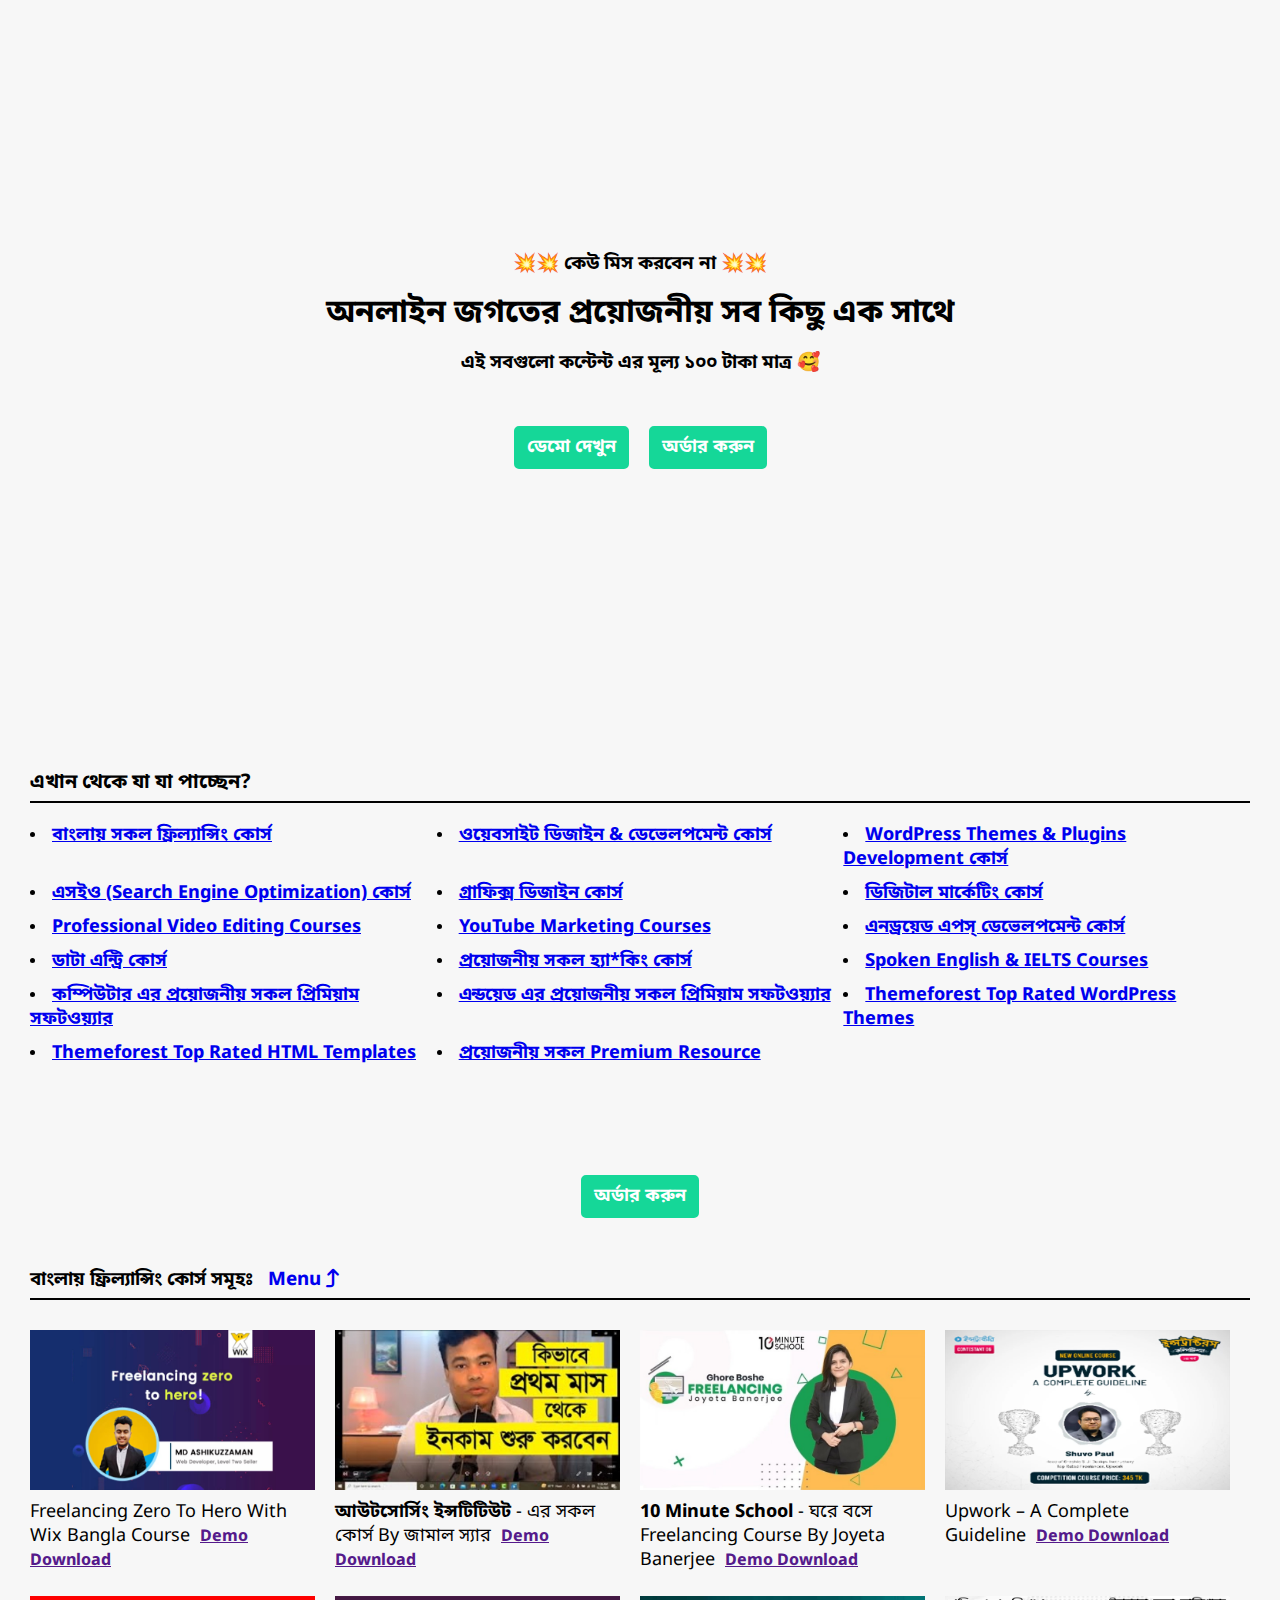
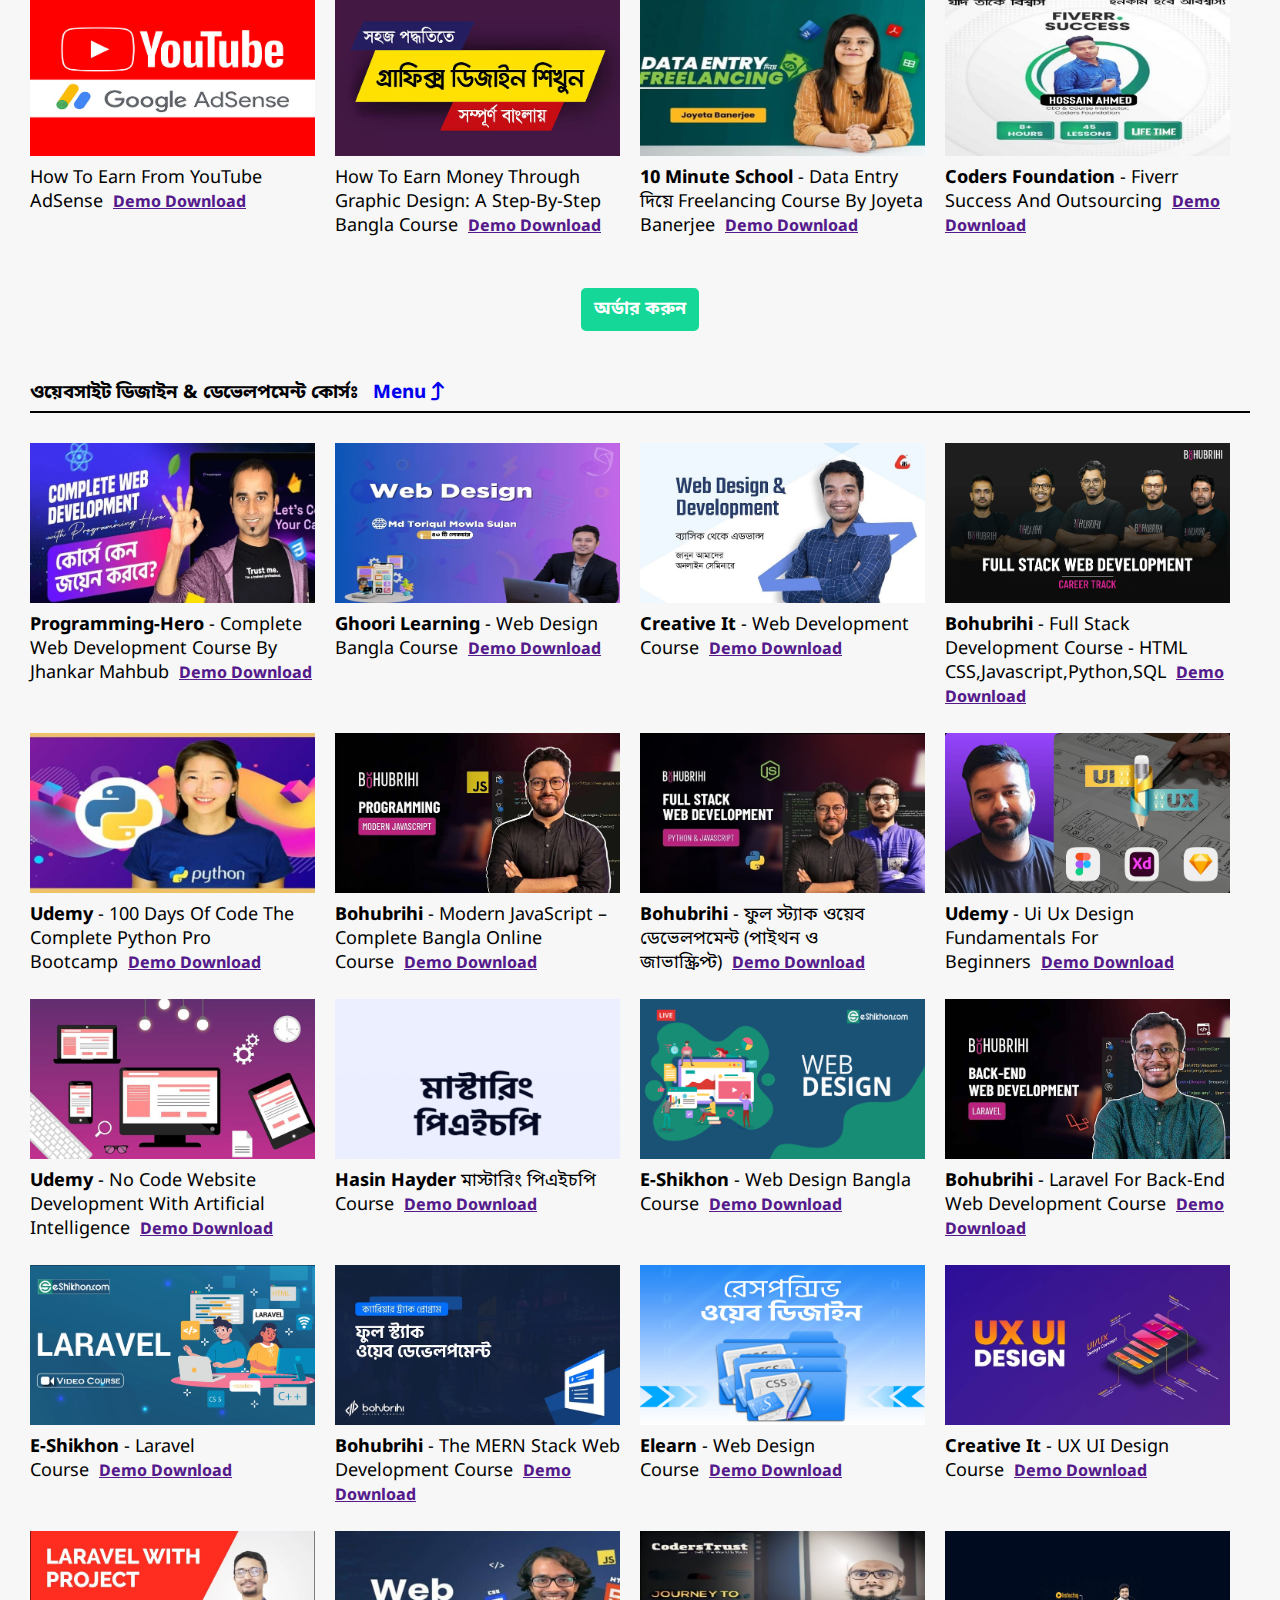
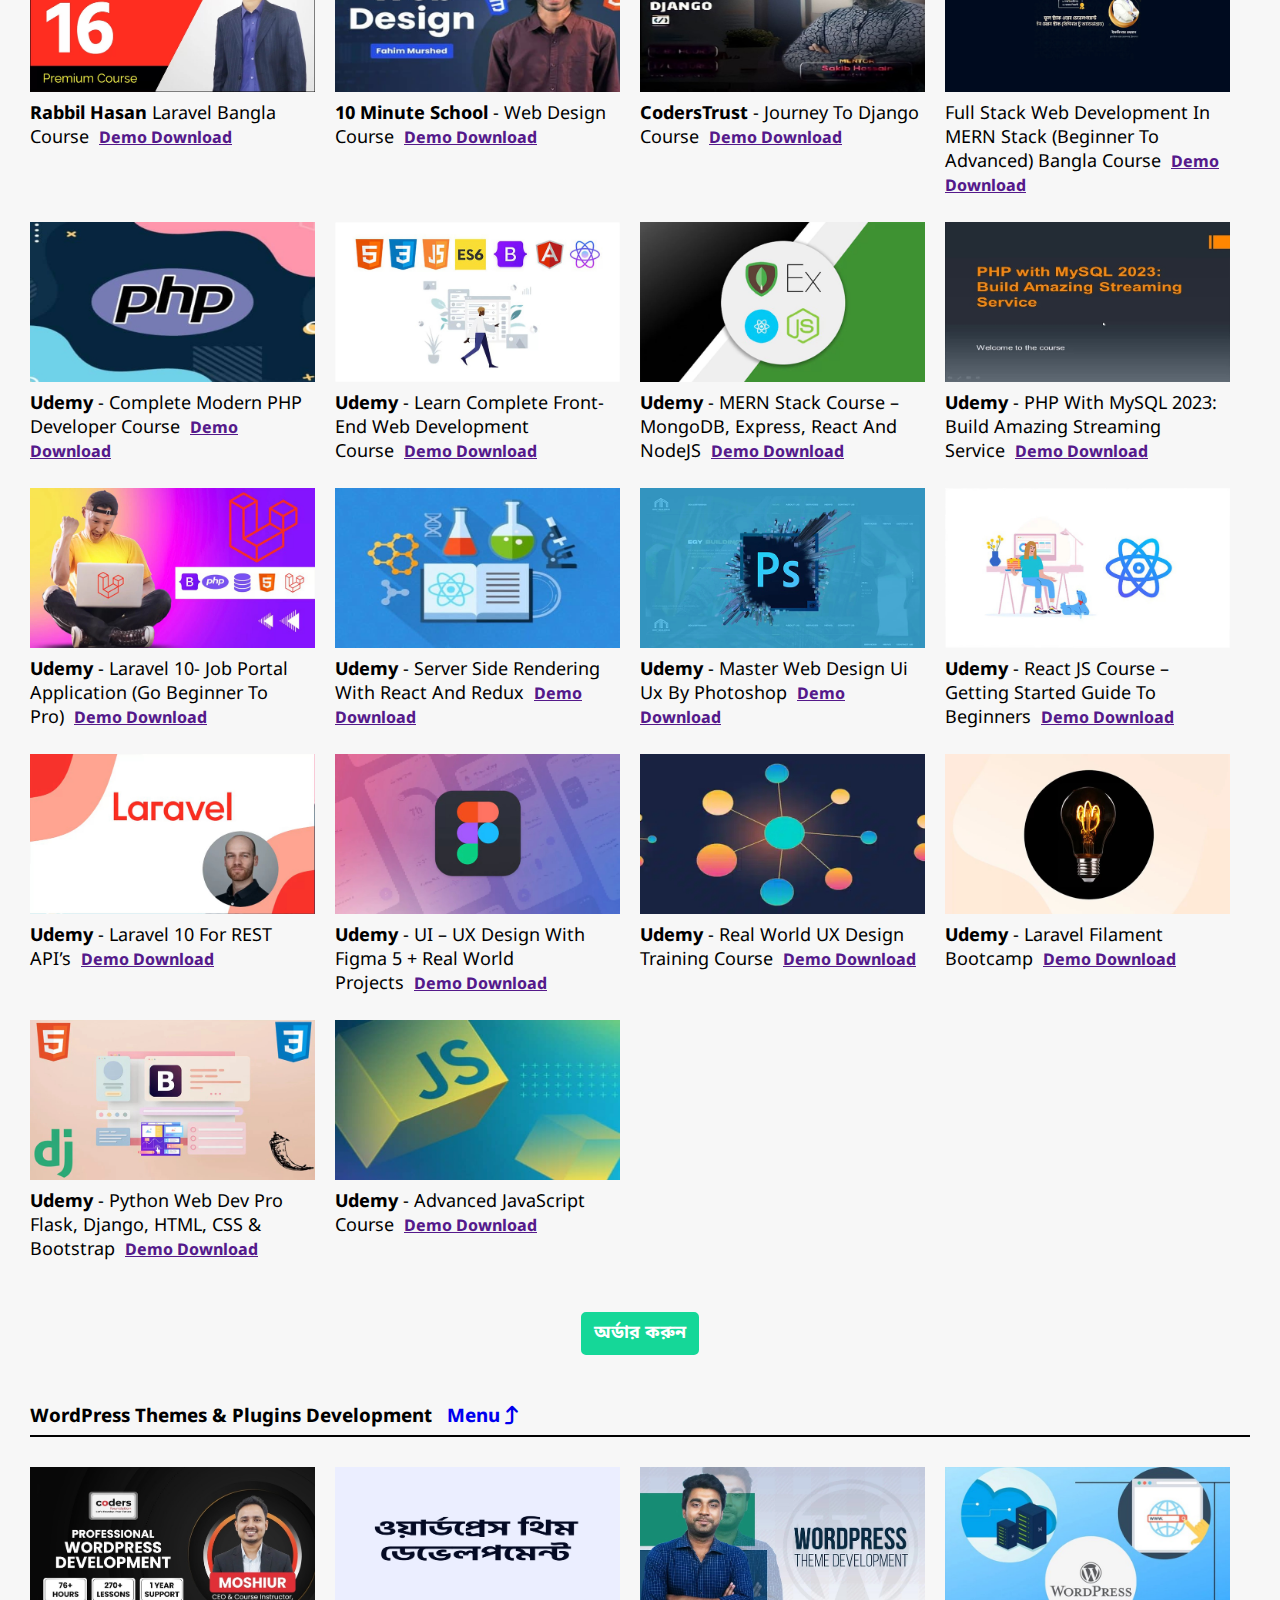
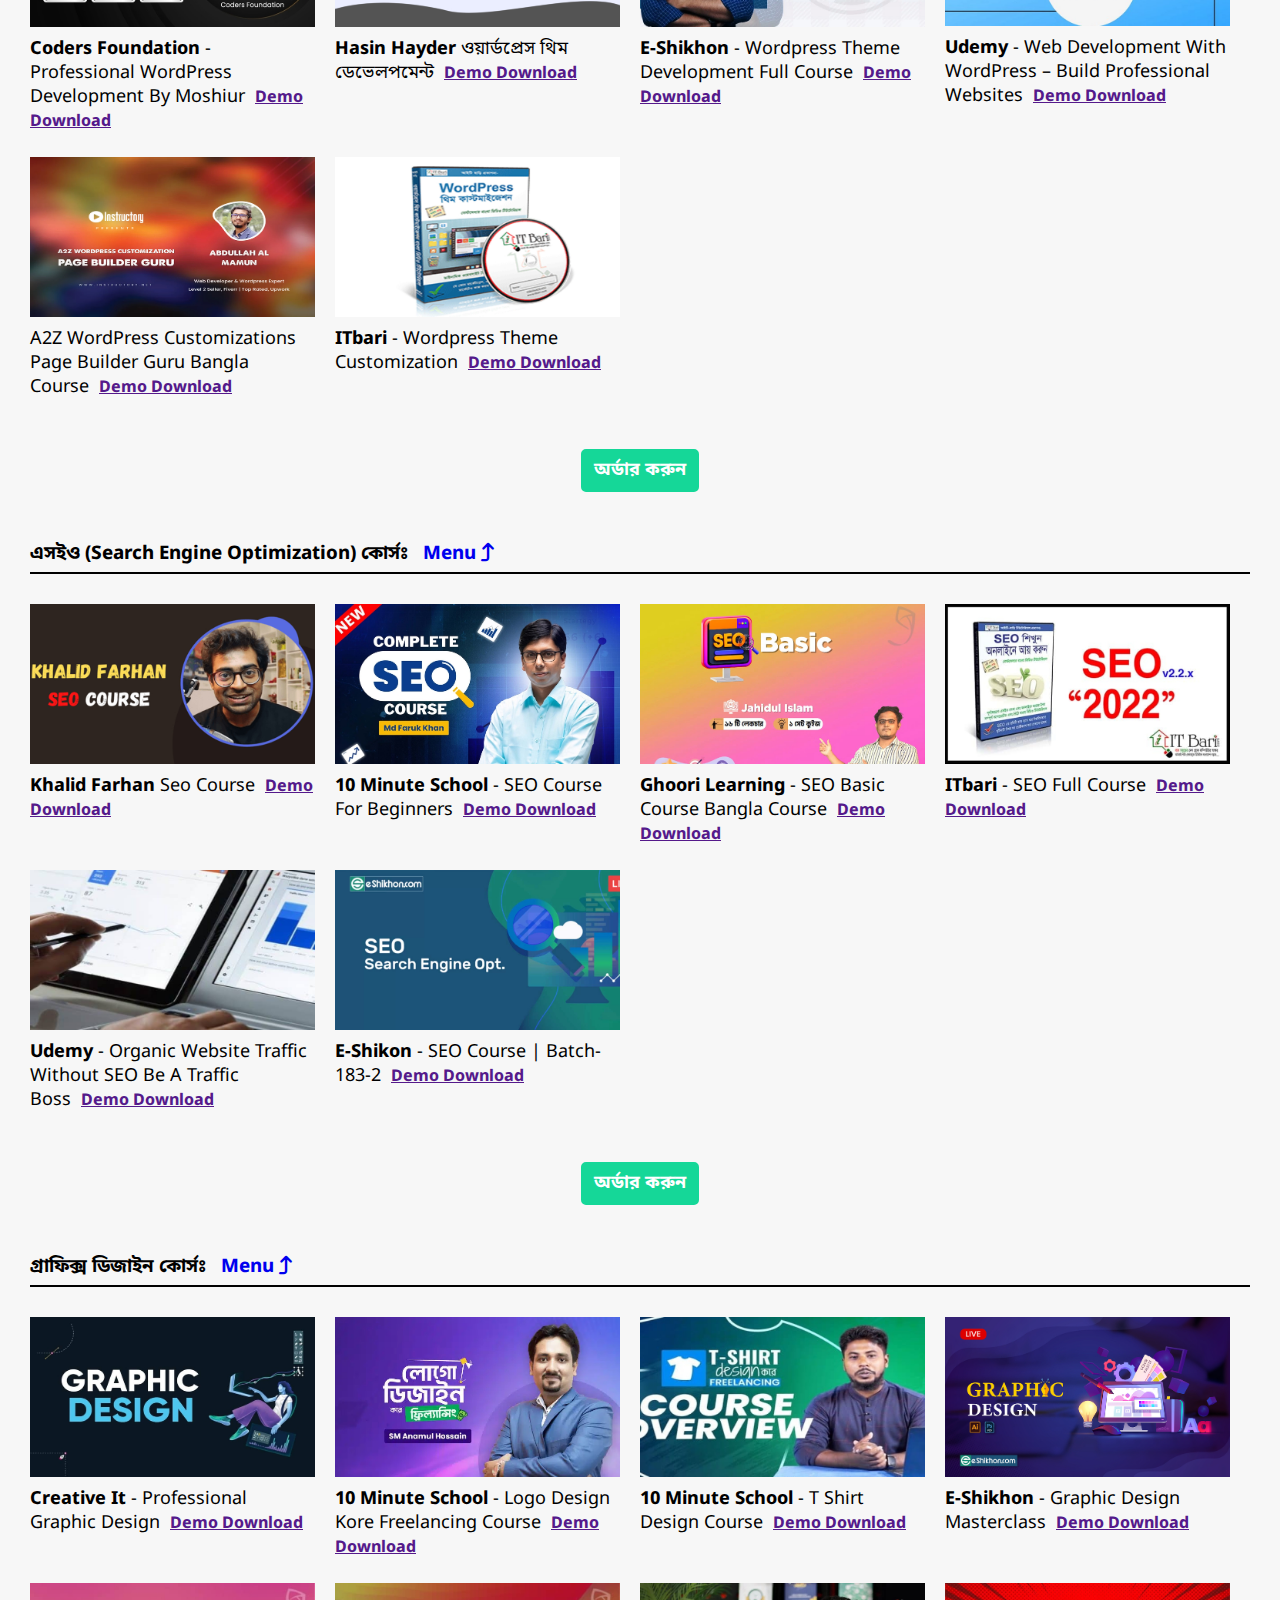
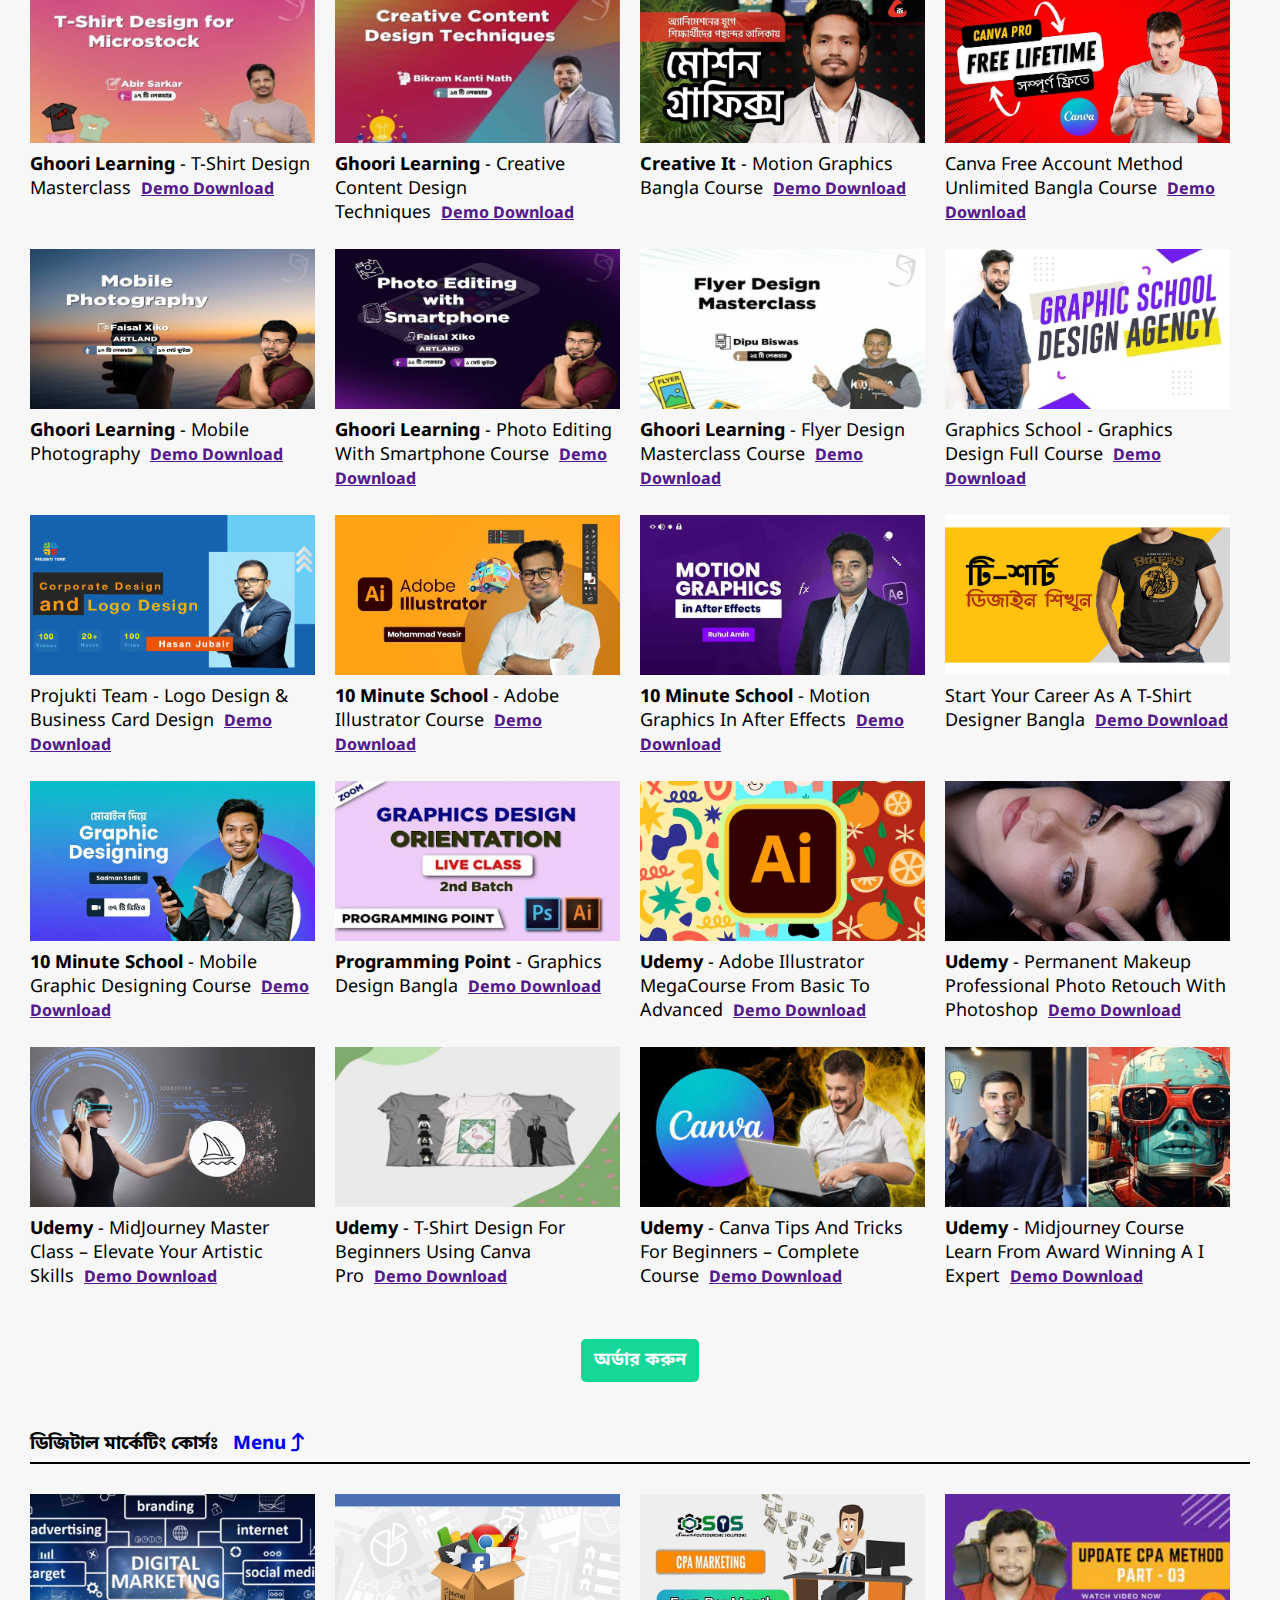
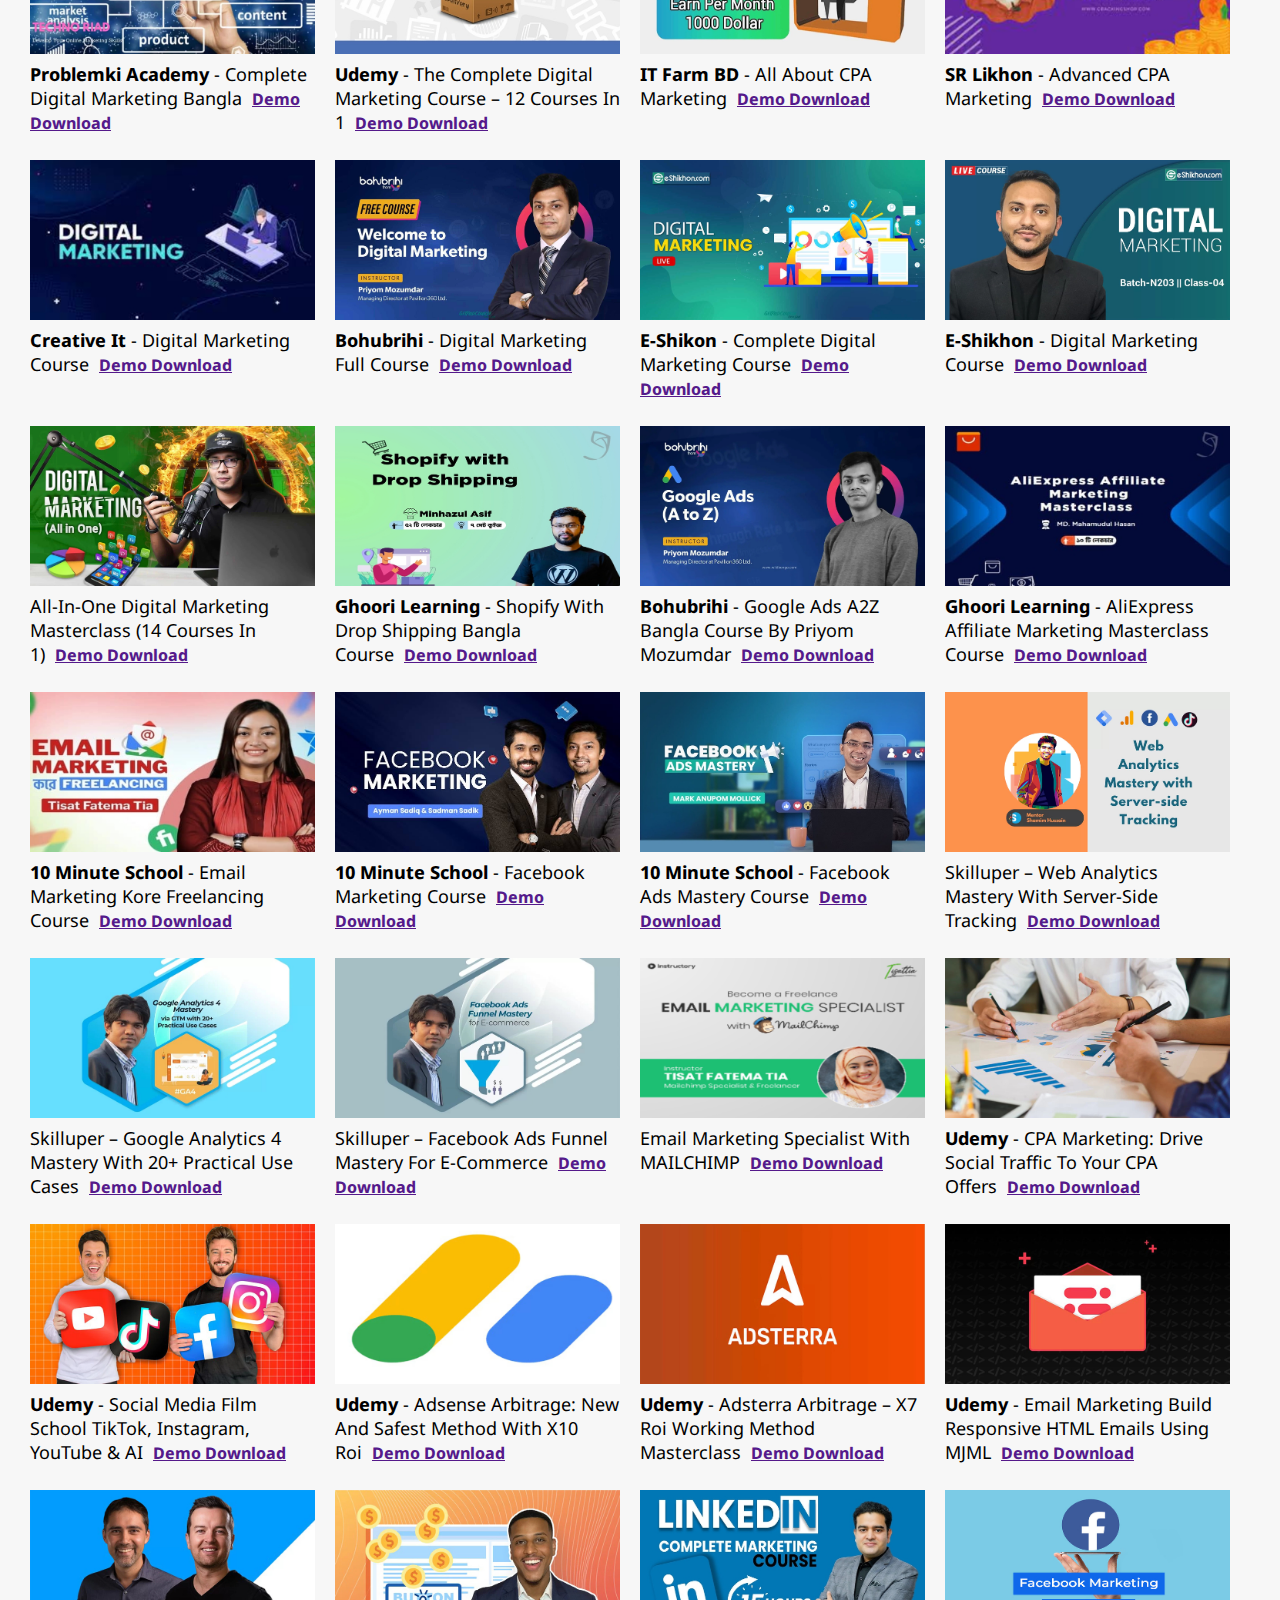
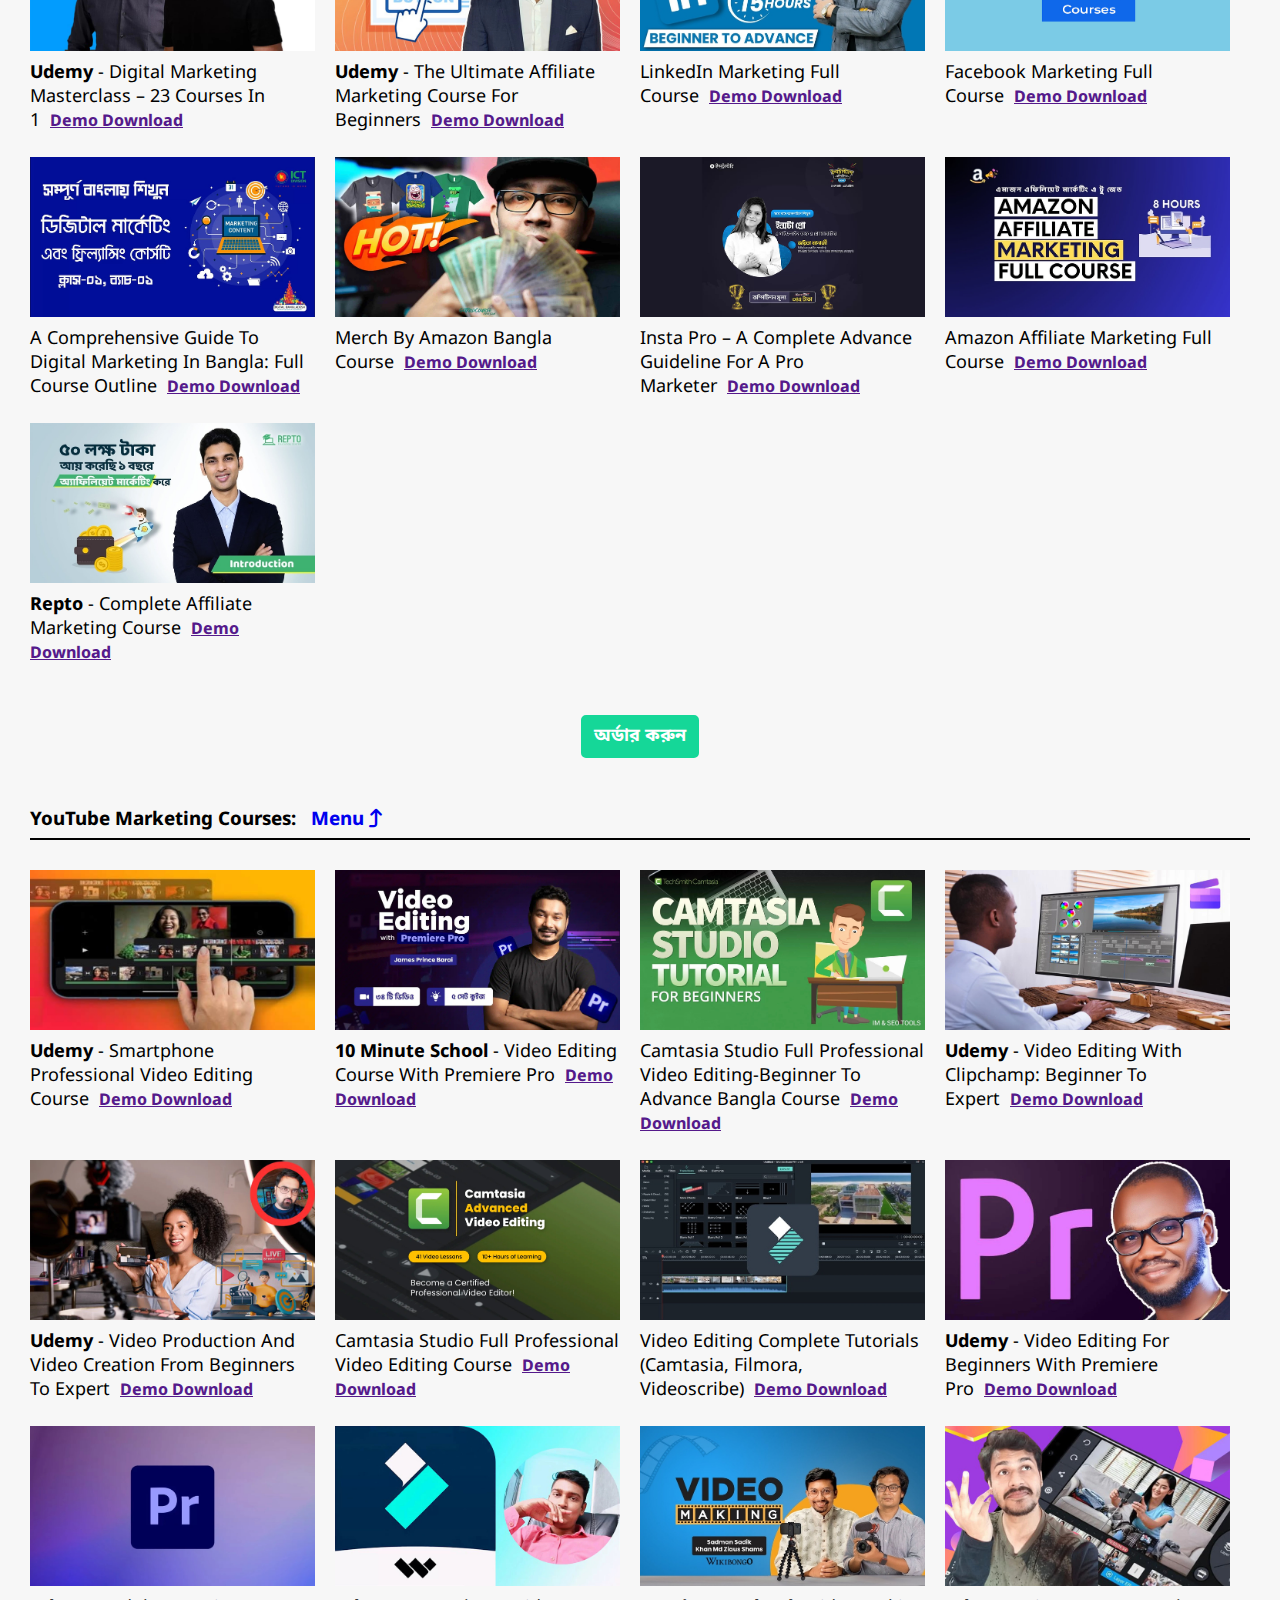
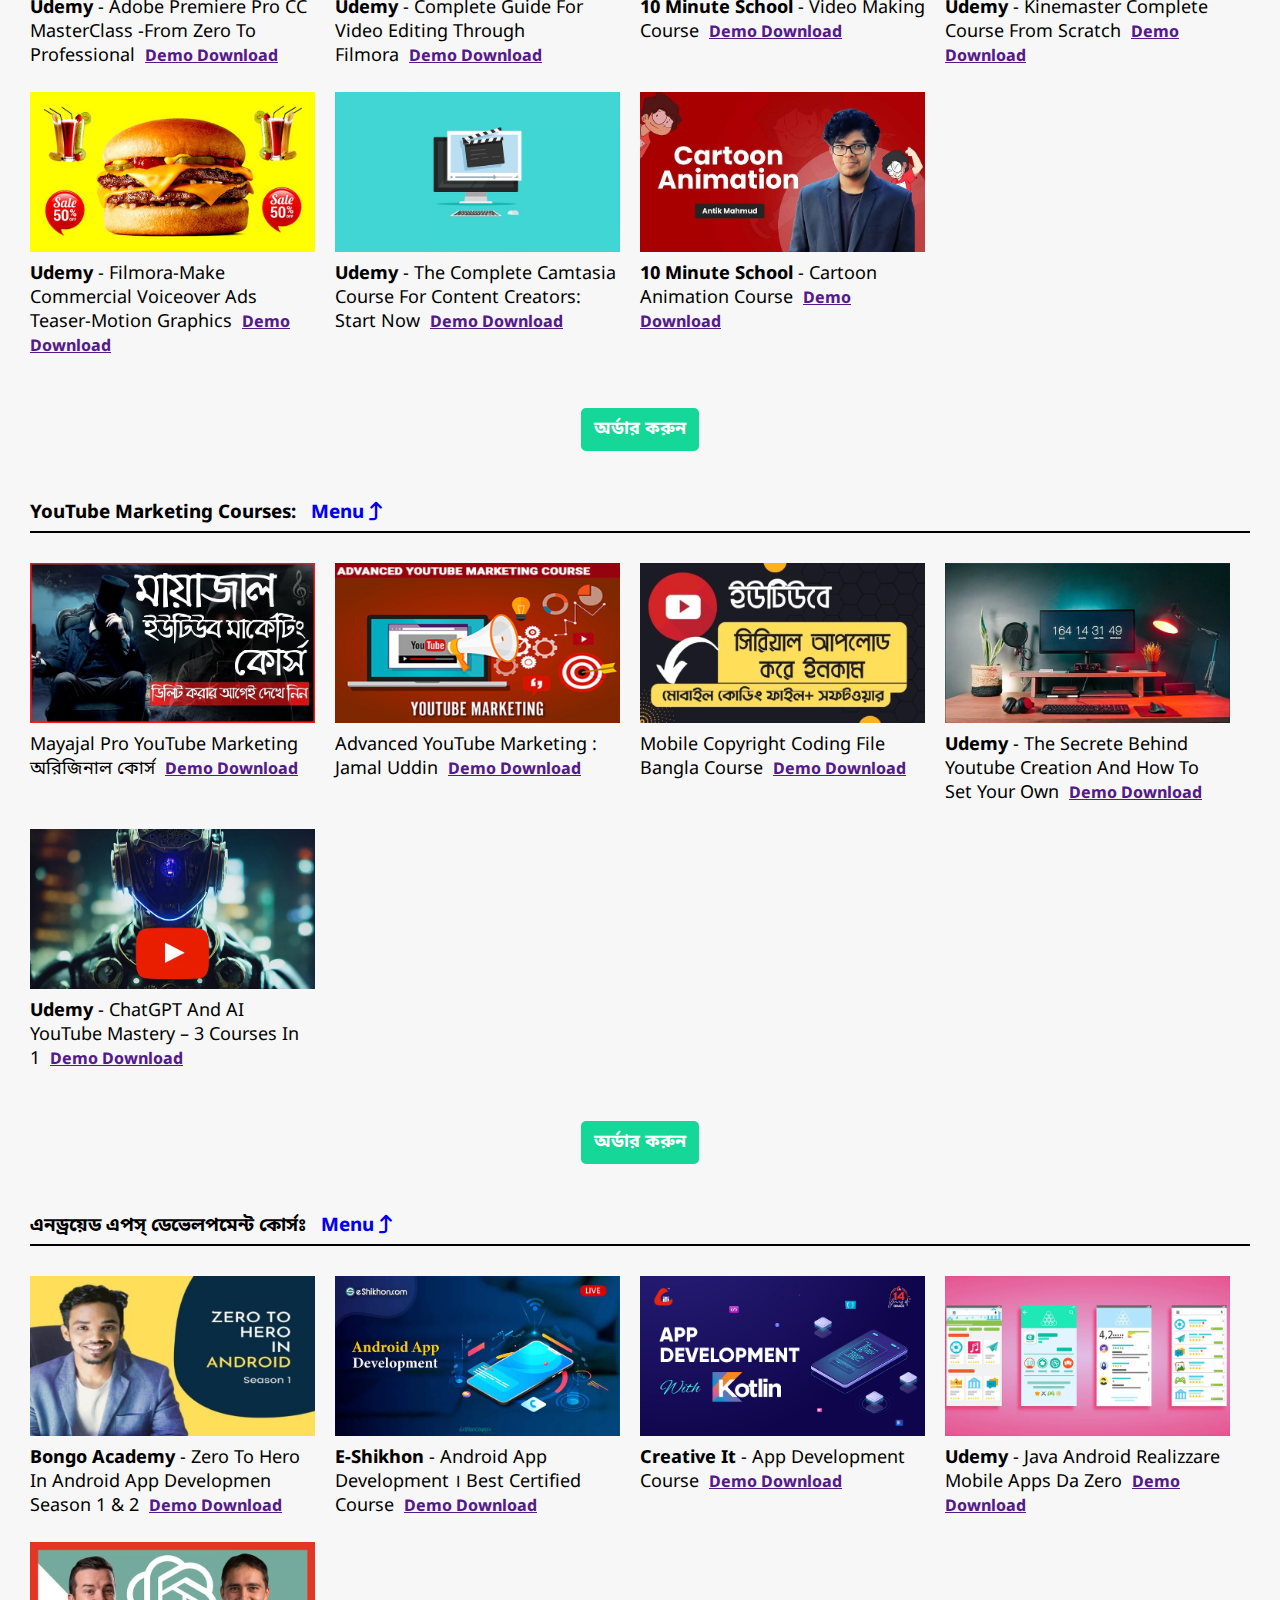
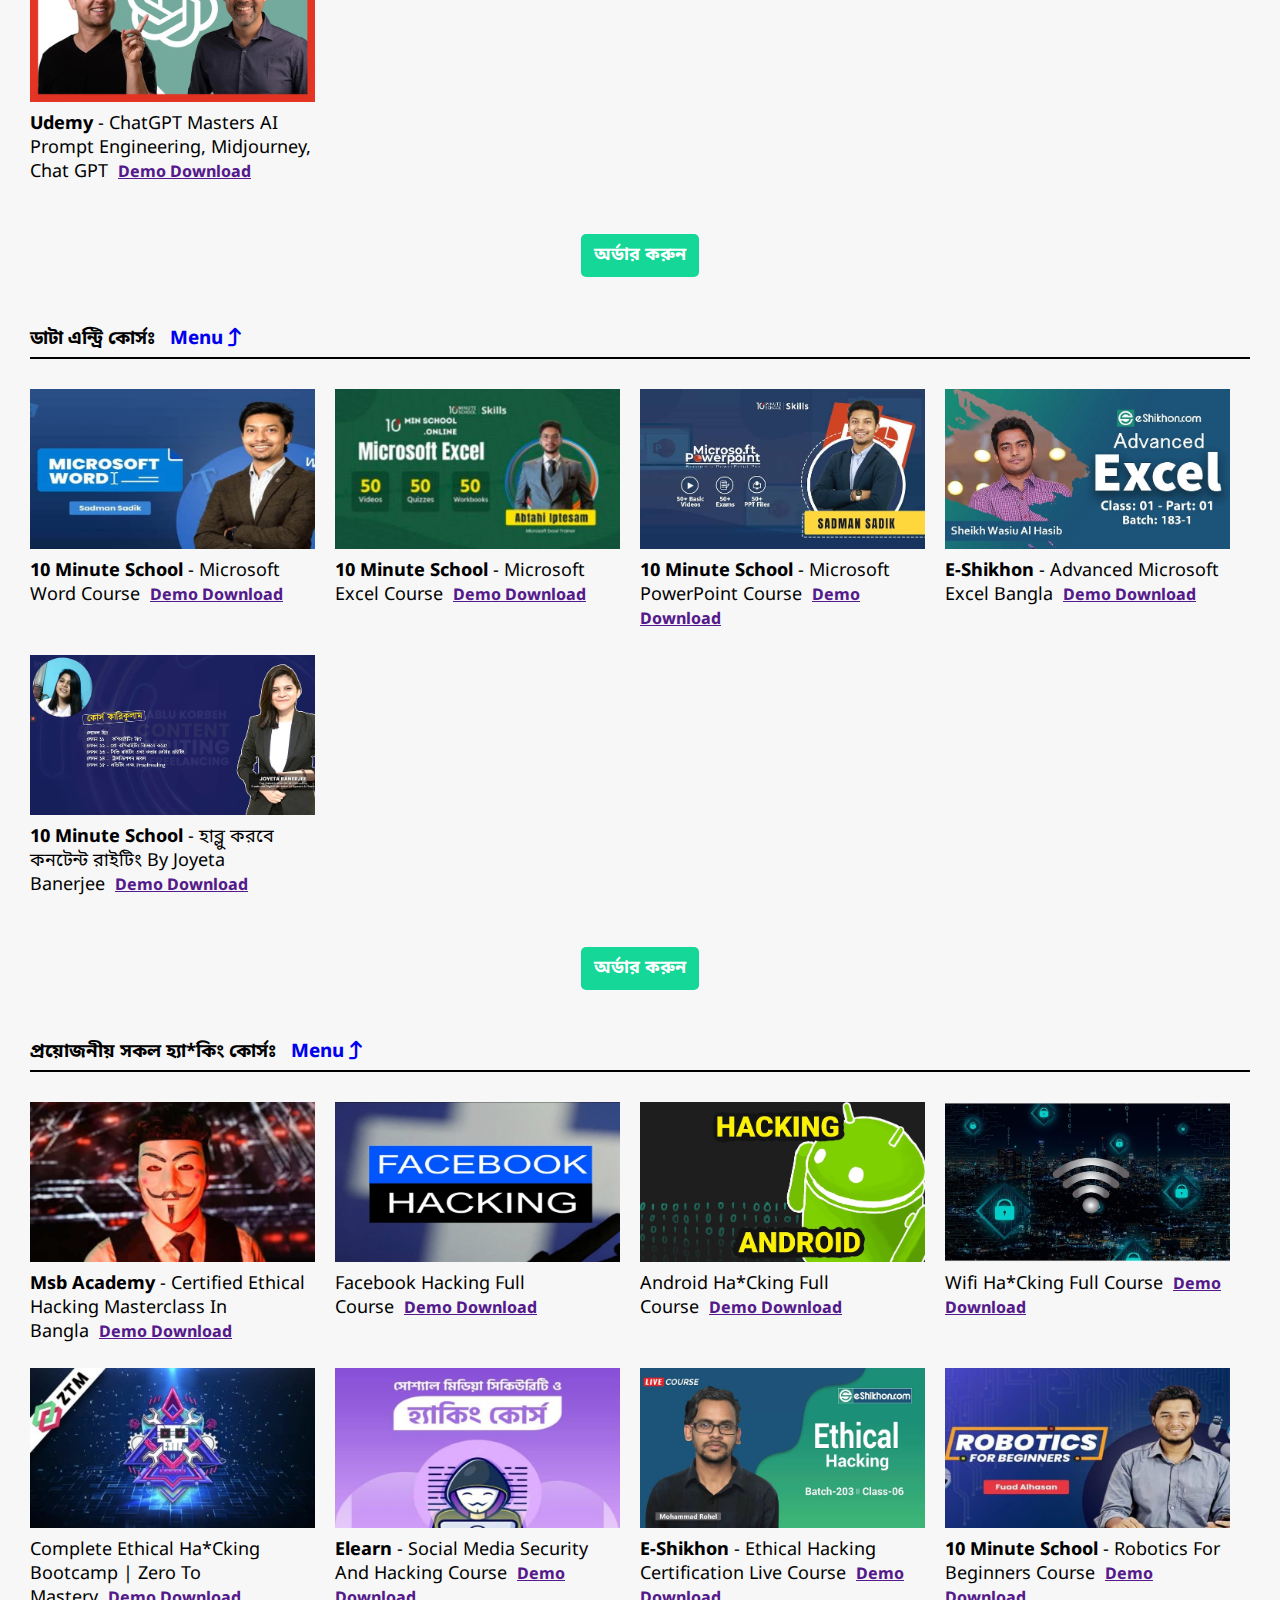
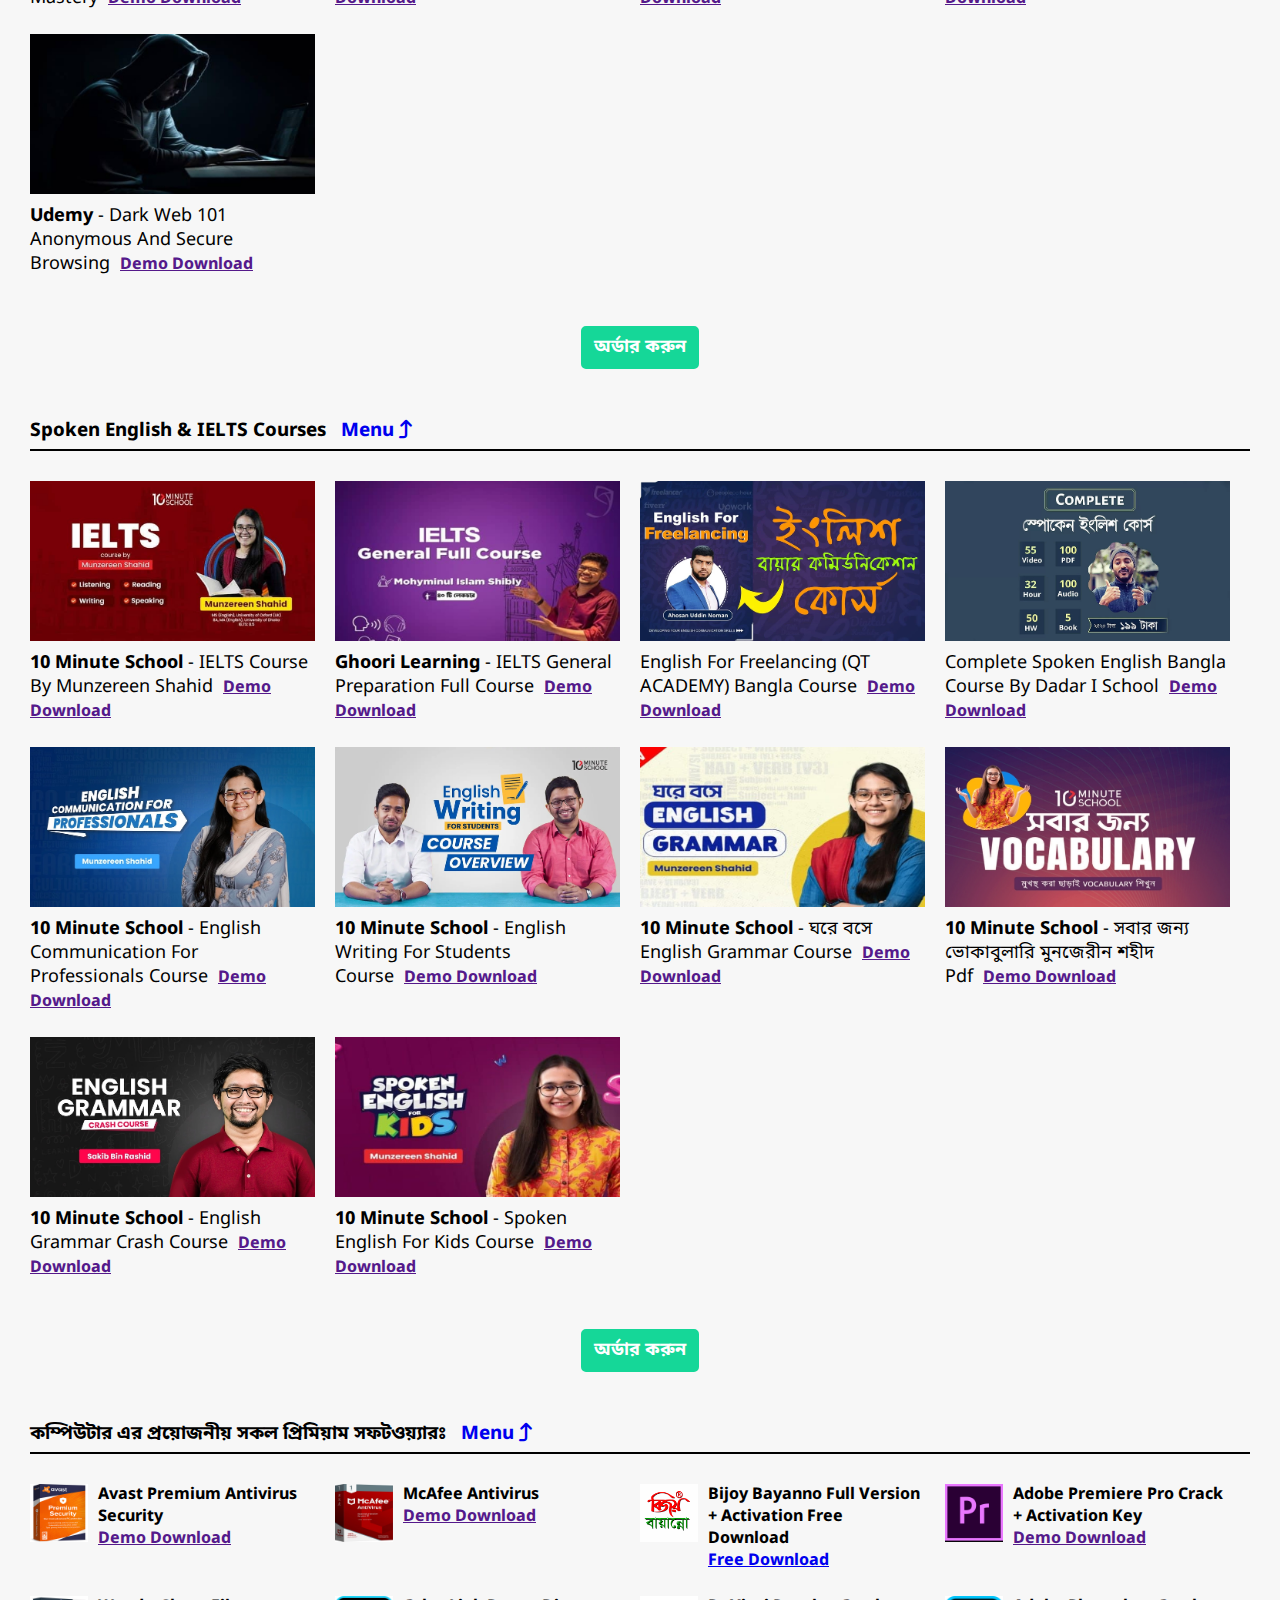
==== index.html @ 14535992 "first commit" ====
<!DOCTYPE html>
<html lang="UTF-8">

<head>
    <meta charset="UTF-8">
    <meta name="viewport" content="width=device-width, initial-scale=1.0">
    <title>অনলাইন জগতের সবকিছু একসাথে</title>
    <link rel="stylesheet" href="assets/css/all.min.css">
    <link rel="stylesheet" href="assets/css/style.css">
</head>

<body>
    <header>
        <div class="container">

        </div>
    </header>
    <section class="hero">
        <h3>💥💥 কেউ মিস করবেন না 💥💥</h3>
        <h1>অনলাইন জগতের প্রয়োজনীয় সব কিছু এক সাথে</h1>
        <h3>এই সবগুলো কন্টেন্ট এর মূল্য ১০০ টাকা মাত্র 🥰</h3>
        <div class="hero_btn">
            <div class="buy_btn"><a href="#home">ডেমো দেখুন</a></div>
            <div class="buy_btn"><a href="download.html" target="_blank">অর্ডার করুন</a></div>
        </div>
    </section>
    <main>
        <div class="container">
            <div class="navigator" id="home">
                <h4>এখান থেকে যা যা পাচ্ছেন?</h4>
                <ul>
                    <li><a href="#banglaFreelancingCourse">বাংলায় সকল ফ্রিল্যান্সিং কোর্স</a></li>
                    <li><a href="#webDesignAndDevelopment">ওয়েবসাইট ডিজাইন & ডেভেলপমেন্ট কোর্স</a></li>
                    <li><a href="#wpThemesAndPluginsDevelopment">WordPress Themes &amp; Plugins Development কোর্স</a></li>
                    <li><a href="#seo">এসইও (Search Engine Optimization) কোর্স</a></li>
                    <li><a href="#graphicsDesign">গ্রাফিক্স ডিজাইন কোর্স</a></li>
                    <li><a href="#digitalMarketing">ডিজিটাল মার্কেটিং কোর্স</a></li>
                    <li><a href="#videoEditing">Professional Video Editing Courses</a></li>
                    <li><a href="#youtubeMarketing">YouTube Marketing Courses</a></li>
                    <li><a href="#androidAppsDevelopment">এনড্রয়েড এপস্ ডেভেলপমেন্ট কোর্স</a></li>
                    <li><a href="#dataEntry">ডাটা এন্ট্রি কোর্স</a></li>
                    <li><a href="#allHacking">প্রয়োজনীয় সকল হ্যা*কিং কোর্স</a></li>
                    <li><a href="#emglishIelts">Spoken English & IELTS Courses</a></li>
                    <li><a href="#windowsPremiumSoft">কম্পিউটার এর প্রয়োজনীয় সকল প্রিমিয়াম সফটওয়্যার</a></li>
                    <li><a href="#androidPremiumSoft">এন্ডয়েড এর প্রয়োজনীয় সকল প্রিমিয়াম সফটওয়্যার</a></li>
                    <li><a href="#wordpressTheme">Themeforest Top Rated WordPress Themes</a></li>
                    <li><a href="#htmlTemplate">Themeforest Top Rated HTML Templates</a></li>
                    <li><a href="#premiumResource">প্রয়োজনীয় সকল Premium Resource</a></li>
                </ul>
            </div>

            <!-- Freelancing Courses -->
            <div class="buy_btn"><a href="download.html" target="_blank">অর্ডার করুন</a></div>
            <section class="content_section" id="banglaFreelancingCourse">
                <h3>বাংলায় ফ্রিল্যান্সিং কোর্স সমূহঃ <a href="#home">Menu <i
                            class="fa-solid fa-arrow-turn-up"></i></a></h3>
                <ul>
                    <li>
                        <img src="assets/images/freelancing-zero-to-hero-with-wix-bangla-course.jpg">
                        <p>Freelancing zero to hero with Wix Bangla Course<a href="">Demo Download</a></p>
                    </li>
                    <li>
                        <img src="assets/images/আউটসোর্সিং-ইন্সটিটিউট-by-জামাল-স্যার.jpg">
                        <p><strong>আউটসোর্সিং ইন্সটিটিউট</strong> - এর সকল কোর্স by জামাল স্যার<a href="">Demo Download</a></p>
                    </li>
                    <li>
                        <img src="assets/images/10-Minute-School-ঘরে-বসে-Freelancing-Joyeta-Banerjee.jpg">
                        <p><strong>10 Minute School</strong> - ঘরে বসে Freelancing Course By Joyeta Banerjee<a href="">Demo Download</a></p>
                    </li>
                    <li>
                        <img src="assets/images/upwork-a-complete-guideline.jpg">
                        <p>Upwork – A Complete Guideline<a href="">Demo Download</a></p>
                    </li>
                    <li>
                        <img src="assets/images/How-to-earn-from-YouTube-AdSense.jpg">
                        <p>How to earn from YouTube AdSense<a href="">Demo Download</a></p>
                    </li>
                    <li>
                        <img src="assets/images/how-to-earn-money-through-graphic-design-a-step-by-step-bangla-course.jpg">
                        <p>How to Earn Money Through Graphic Design: A Step-by-Step Bangla Course<a href="">Demo Download</a></p>
                    </li>
                    <li>
                        <img src="assets/images/10-Minute-School-Data-Entry.jpg">
                        <p><strong>10 Minute School</strong> - Data Entry দিয়ে Freelancing Course by Joyeta Banerjee<a href="">Demo Download</a></p>
                    </li>
                    <li>
                        <img src="assets/images/Fiverr-Success-and-Outsourcing-Coders-Foundation.jpg">
                        <p><strong>Coders Foundation</strong> - Fiverr Success and Outsourcing<a href="">Demo Download</a></p>
                    </li>
                </ul>
            </section>

            <!-- Web Design & Development -->
            <div class="buy_btn"><a href="download.html" target="_blank">অর্ডার করুন</a></div>
            <section class="content_section" id="webDesignAndDevelopment">
                <h3>ওয়েবসাইট ডিজাইন & ডেভেলপমেন্ট কোর্সঃ <a href="#home">Menu <i
                            class="fa-solid fa-arrow-turn-up"></i></a></h3>
                <ul>
                    <li>
                        <img src="assets/images/Programming-Hero-complete-Web-Development-Course.jpg">
                        <p><strong>Programming-Hero</strong> - complete Web Development Course by Jhankar Mahbub<a href="">Demo Download</a></p>
                    </li>
                    <li>
                        <img src="assets/images/ghoori-learning-web-design-bangla-course.jpg">
                        <p><strong>Ghoori Learning</strong> - Web Design Bangla Course<a href="">Demo Download</a></p>
                    </li>
                    <li>
                        <img src="assets/images/Creative-IT-Web-Development-Course.jpg">
                        <p><strong>Creative It</strong> - Web development Course<a href="">Demo Download</a></p>
                    </li>
                    <li>
                        <img src="assets/images/bohubrihi-full-stack-development-course-html-css-js.jpg">
                        <p><strong>Bohubrihi</strong> - Full stack development course - HTML CSS,Javascript,Python,SQL<a href="">Demo Download</a></p>
                    </li>
                    <li>
                        <img src="assets/images/udemy-100-days-of-code-the-complete-python-pro-bootcamp.jpg">
                        <p><strong>Udemy</strong> - 100 Days of Code The Complete Python Pro Bootcamp<a href="">Demo Download</a></p>
                    </li>
                    <li>
                        <img src="assets/images/bohubrihi-modern-javascript-complete-bangla-online-course.jpg">
                        <p><strong>Bohubrihi</strong> - Modern JavaScript – Complete Bangla Online Course<a href="">Demo Download</a></p>
                    </li>
                    <li>
                        <img src="assets/images/Full-Stack-Web-Development-with-Python-JavaScript.jpg">
                        <p><strong>Bohubrihi</strong> - ফুল স্ট্যাক ওয়েব ডেভেলপমেন্ট (পাইথন ও জাভাস্ক্রিপ্ট)<a href="">Demo Download</a></p>
                    </li>
                    <li>
                        <img src="assets/images/udemy-ui-ux-design-fundamentals-for-beginners.jpg">
                        <p><strong>Udemy</strong> - Ui Ux Design Fundamentals For Beginners<a href="">Demo Download</a></p>
                    </li>
                    <li>
                        <img src="assets/images/udemy-no-code-website-development-with-artificial-intelligence.jpg">
                        <p><strong>Udemy</strong> - No Code Website Development with Artificial Intelligence<a href="">Demo Download</a></p>
                    </li>
                    <li>
                        <img src="assets/images/Hasin-Hayder-মাস্টারিং-পিএইচপি-Course.jpg">
                        <p><strong>Hasin Hayder</strong> মাস্টারিং পিএইচপি Course<a href="">Demo Download</a></p>
                    </li>
                    <li>
                        <img src="assets/images/web-design-bangla-course-by-eshikon.jpg">
                        <p><strong>E-shikhon</strong> - Web Design Bangla course<a href="">Demo Download</a></p>
                    </li>
                    <li>
                        <img src="assets/images/bohubrihi-laravel-for-back-end-web-development.jpg">
                        <p><strong>Bohubrihi</strong> - Laravel for Back-End Web Development Course<a href="">Demo Download</a>
                        </p>
                    </li>
                    <li>
                        <img src="assets/images/e-shikhon-laravel-course.jpg">
                        <p><strong>E-shikhon</strong> - Laravel Course<a href="">Demo Download</a></p>
                    </li>
                    <li>
                        <img src="assets/images/bohubrihi-The-MERN-stack-Web-development-course.jpg">
                        <p><strong>Bohubrihi</strong> - The MERN stack Web development course<a href="">Demo Download</a></p>
                    </li>
                    <li>
                        <img src="assets/images/Elearn-Web-Design-Course.jpg">
                        <p><strong>Elearn</strong> - Web Design Course<a href="">Demo Download</a></p>
                    </li>
                    <li>
                        <img src="assets/images/creative-it-ux-ui-design-course.jpg">
                        <p><strong>Creative It</strong> - UX UI Design Course<a href="">Demo Download</a></p>
                    </li>
                    <li>
                        <img src="assets/images/rabbil-hasan-laravel-bangla-course.jpg">
                        <p><strong>Rabbil hasan</strong> laravel bangla course<a href="">Demo Download</a></p>
                    </li>
                    <li>
                        <img src="assets/images/10-Minute-School-Web-Design-Course.jpg">
                        <p><strong>10 Minute School</strong> - Web Design Course<a href="">Demo Download</a></p>
                    </li>
                    <li>
                        <img src="assets/images/coderstrust-journey-to-django-course.jpg">
                        <p><strong>CodersTrust</strong> - Journey to Django Course<a href="">Demo Download</a></p>
                    </li>
                    <li>
                        <img
                            src="assets/images/full-stack-web-development-in-mern-stack-beginner-to-advanced-bangla-course.jpg">
                        <p>Full Stack Web Development in MERN Stack (Beginner to Advanced) Bangla Course<a href="">Demo Download</a></p>
                    </li>
                    <li>
                        <img src="assets/images/udemy-complete-modern-php-developer-course.jpg">
                        <p><strong>Udemy</strong> - Complete Modern PHP Developer Course<a href="">Demo Download</a></p>
                    </li>
                    <li>
                        <img src="assets/images/udemy-learn-complete-front-end-web-development-course.jpg">
                        <p><strong>Udemy</strong> - Learn Complete Front-End Web Development Course<a href="">Demo Download</a></p>
                    </li>
                    <li>
                        <img src="assets/images/udemy-mern-stack-course-mongodb-express-react-and-nodejs.jpg">
                        <p><strong>Udemy</strong> - MERN Stack Course – MongoDB, Express, React and NodeJS<a href="">Demo Download</a></p>
                    </li>
                    <li>
                        <img src="assets/images/udemy-php-with-mysql-2023-build-amazing-streaming-service.jpg">
                        <p><strong>Udemy</strong> - PHP with MySQL 2023: Build Amazing Streaming Service<a href="">Demo Download</a></p>
                    </li>
                    <li>
                        <img src="assets/images/udemy-laravel-10-job-portal-application-go-beginner-to-pro.jpg">
                        <p><strong>Udemy</strong> - Laravel 10- Job portal application (go beginner to pro)<a href="">Demo Download</a></p>
                    </li>
                    <li>
                        <img src="assets/images/udemy-server-side-rendering-with-react-and-redux.jpg">
                        <p><strong>Udemy</strong> - Server Side Rendering with React and Redux<a href="">Demo Download</a>
                        </p>
                    </li>
                    <li>
                        <img src="assets/images/udemy-master-web-design-ui-ux-by-photoshop.jpg">
                        <p><strong>Udemy</strong> - Master Web Design Ui Ux By Photoshop<a href="">Demo Download</a></p>
                    </li>
                    <li>
                        <img src="assets/images/udemy-react-js-course-getting-started-guide-to-beginners.jpg">
                        <p><strong>Udemy</strong> - React JS Course – Getting Started Guide to Beginners<a href="">Demo Download</a></p>
                    </li>
                    <li>
                        <img src="assets/images/udemy-laravel-10-for-rest-apis.jpg">
                        <p><strong>Udemy</strong> - Laravel 10 For REST API’s<a href="">Demo Download</a></p>
                    </li>
                    <li>
                        <img src="assets/images/udemy-ui-ux-design-with-figma-5-real-world-projects.jpg">
                        <p><strong>Udemy</strong> - UI – UX Design With Figma 5 + Real World Projects<a href="">Demo Download</a></p>
                    </li>
                    <li>
                        <img src="assets/images/udemy-real-world-ux-design-training.jpg">
                        <p><strong>Udemy</strong> - Real World UX Design Training Course<a href="">Demo Download</a></p>
                    </li>
                    <li>
                        <img src="assets/images/udemy-laravel-filament-bootcamp.jpg">
                        <p><strong>Udemy</strong> - Laravel Filament Bootcamp<a href="">Demo Download</a></p>
                    </li>
                    <li>
                        <img src="assets/images/udemy-python-web-dev-pro-flask-django-html-css-bootstrap.jpg">
                        <p><strong>Udemy</strong> - Python Web Dev Pro Flask, Django, HTML, CSS & Bootstrap<a href="">Demo Download</a></p>
                    </li>
                    <li>
                        <img src="assets/images/udemy-advanced-javascript-course.jpg">
                        <p><strong>Udemy</strong> - Advanced JavaScript Course<a href="">Demo Download</a></p>
                    </li>
                </ul>
            </section>

            <!-- WordPress Themes & Plugins Development -->
            <div class="buy_btn"><a href="download.html" target="_blank">অর্ডার করুন</a></div>
            <section class="content_section" id="wpThemesAndPluginsDevelopment">
                <h3>WordPress Themes &amp; Plugins Development <a href="#home">Menu <i
                            class="fa-solid fa-arrow-turn-up"></i></a></h3>
                <ul>
                    <li>
                        <img src="assets/images/Coders-Foundation-Professional-WordPress-Theme-Development.jpg">
                        <p><strong>Coders Foundation</strong> - Professional WordPress Development by Moshiur<a href="">Demo Download</a></p>
                    </li>
                    <li>
                        <img src="assets/images/ওয়ার্ডপ্রেস-থিম-ডেভেলপমেন্ট-লার্ন-উইথ-হাসিন-হায়দার.jpg">
                        <p><strong>Hasin Hayder</strong> ওয়ার্ডপ্রেস থিম ডেভেলপমেন্ট<a href="">Demo Download</a></p>
                    </li>
                    <li>
                        <img src="assets/images/e-shikhon-wordpress-theme-development-full-course.jpg">
                        <p><strong>E-shikhon</strong> - Wordpress Theme Development Full Course<a href="">Demo Download</a></p>
                    </li>
                    <li>
                        <img src="assets/images/udemy-web-development-with-wordpress-build-professional-websites.jpg">
                        <p><strong>Udemy</strong> - Web Development With WordPress – Build Professional Websites<a href="">Demo Download</a></p>
                    </li>
                    <li>
                        <img src="assets/images/a2z-wordpress-customizations-page-builder-guru-bangla-course.jpg">
                        <p>A2Z WordPress Customizations Page Builder Guru Bangla Course<a href="">Demo Download</a></p>
                    </li>
                    <li>
                        <img src="assets/images/iTbari-WordpressThemecustomization.jpg">
                        <p><strong>iTbari</strong> - Wordpress Theme customization<a href="">Demo Download</a></p>
                    </li>
                </ul>
            </section>

            <!-- Search Engine Optimization -->
            <div class="buy_btn"><a href="download.html" target="_blank">অর্ডার করুন</a></div>
            <section class="content_section" id="seo">
                <h3>এসইও (Search Engine Optimization) কোর্সঃ <a href="#home">Menu <i
                            class="fa-solid fa-arrow-turn-up"></i></a></h3>
                <ul>
                    <li>
                        <img src="assets/images/khalid-farhan-seo-course.jpg">
                        <p><strong>Khalid Farhan</strong> Seo Course<a href="">Demo Download</a></p>
                    </li>
                    <li>
                        <img src="assets/images/seo-course-thumbnail_new.jpg">
                        <p><strong>10 Minute School</strong> - SEO Course for Beginners<a href="">Demo Download</a></p>
                    </li>
                    <li>
                        <img src="assets/images/ghoori-learning-seo-basic-course-bangla-course.jpg">
                        <p><strong>Ghoori Learning</strong> - SEO Basic Course Bangla Course<a href="">Demo Download</a></p>
                    </li>
                    <li>
                        <img src="assets/images/iTbari-SEO-full-course.jpg">
                        <p><strong>iTbari</strong> - SEO full course<a href="">Demo Download</a></p>
                    </li>
                    <li>
                        <img src="assets/images/udemy-organic-website-traffic-without-seo-be-a-traffic-boss.jpg">
                        <p><strong>Udemy</strong> - Organic Website Traffic Without SEO Be A Traffic Boss<a href="">Demo Download</a></p>
                    </li>
                    <li>
                        <img src="assets/images/eshikhon-seo-course-batch-183-2.jpg">
                        <p><strong>E-shikon</strong> - SEO Course | Batch-183-2<a href="">Demo Download</a></p>
                    </li>
                </ul>
            </section>

            <!-- Graphics Design -->
            <div class="buy_btn"><a href="download.html" target="_blank">অর্ডার করুন</a></div>
            <section class="content_section" id="graphicsDesign">
                <h3>গ্রাফিক্স ডিজাইন কোর্সঃ <a href="#home">Menu <i class="fa-solid fa-arrow-turn-up"></i></a></h3>
                <ul>
                    <li>
                        <img src="assets/images/creative-it-professional-graphic-design.jpg">
                        <p><strong>Creative It</strong> - Professional Graphic Design<a href="">Demo Download</a></p>
                    </li>
                    <li>
                        <img src="assets/images/10-Minute-School-Logo-Design-Kore-Freelancing-Course.jpg">
                        <p><strong>10 Minute School</strong> - Logo Design Kore Freelancing Course<a href="">Demo Download</a>
                        </p>
                    </li>
                    <li>
                        <img src="assets/images/10-Minute-School-T-Shirt-Design.jpg">
                        <p><strong>10 Minute School</strong> - T Shirt Design Course<a href="">Demo Download</a></p>
                    </li>
                    <li>
                        <img src="assets/images/e-shikon-graphic-design-masterclass.jpg">
                        <p><strong>E-shikhon</strong> - Graphic Design Masterclass<a href="">Demo Download</a></p>
                    </li>
                    <li>
                        <img src="assets/images/ghoori-learning-t-shirt-design-for-microstock.jpg">
                        <p><strong>Ghoori Learning</strong> - T-Shirt Design Masterclass<a href="">Demo Download</a></p>
                    </li>
                    <li>
                        <img src="assets/images/ghoori-learning-creative-content-design-techniques.jpg">
                        <p><strong>Ghoori Learning</strong> - Creative Content Design Techniques<a href="">Demo Download</a></p>
                    </li>
                    <li>
                        <img src="assets/images/motion-graphics-bangla-course-by-creative-it.jpg">
                        <p><strong>Creative It</strong> - Motion graphics Bangla Course<a href="">Demo Download</a></p>
                    </li>
                    <li>
                        <img src="assets/images/canva-free-account-method-unlimited-bangla-course.jpg">
                        <p>Canva free account Method unlimited Bangla Course<a href="">Demo Download</a></p>
                    </li>
                    <li>
                        <img src="assets/images/ghoori-learning-Mobile-Photography.jpg">
                        <p><strong>Ghoori Learning</strong> - Mobile Photography<a href="">Demo Download</a></p>
                    </li>
                    <li>
                        <img src="assets/images/Ghoori-Learning-Photo-Editing-with-Smartphone-Course.jpg">
                        <p><strong>Ghoori Learning</strong> - Photo Editing with Smartphone Course<a href="">Demo Download</a>
                        </p>
                    </li>
                    <li>
                        <img src="assets/images/ghoori-learning-flyer-design-masterclass-course.jpg">
                        <p><strong>Ghoori Learning</strong> - Flyer Design Masterclass Course<a href="">Demo Download</a></p>
                    </li>
                    <li>
                        <img src="assets/images/Graphics-school-Illustrator-Photoshop-CC-ETC.jpg">
                        <p>Graphics school - Graphics Design Full Course<a href="">Demo Download</a></p>
                    </li>
                    <li>
                        <img src="assets/images/Projukti-Team-Logo-Design-&-Business-card-design.jpg">
                        <p>Projukti Team - Logo Design & Business card design<a href="">Demo Download</a></p>
                    </li>
                    <li>
                        <img src="assets/images/10-minute-school-adobe-illustrator-course.jpg">
                        <p><strong>10 Minute School</strong> - Adobe Illustrator Course<a href="">Demo Download</a></p>
                    </li>
                    <li>
                        <img src="assets/images/10-minute-school-motion-graphics-in-after-effects.jpg">
                        <p><strong>10 Minute School</strong> - Motion Graphics in After Effects<a href="">Demo Download</a></p>
                    </li>
                    <li>
                        <img src="assets/images/start-your-career-as-a-t-shirt-designer-bangla-course.jpg">
                        <p>Start Your Career As a T-shirt Designer bangla<a href="">Demo Download</a></p>
                    </li>
                    <li>
                        <img src="assets/images/10-Minute-School-Mobile-Graphic-Designing-Course.jpg">
                        <p><strong>10 Minute School</strong> - Mobile Graphic Designing Course<a href="">Demo Download</a></p>
                    </li>
                    <li>
                        <img src="assets/images/graphics-design-by-programming-point.jpg">
                        <p><strong>Programming Point</strong> - Graphics Design Bangla<a href="">Demo Download</a></p>
                    </li>
                    <li>
                        <img src="assets/images/adobe-illustrator-megacourse-from-basic-to-advanced.jpg">
                        <p><strong>Udemy</strong> - Adobe Illustrator MegaCourse From Basic to Advanced<a href="">Demo Download</a></p>
                    </li>
                    <li>
                        <img src="assets/images/udemy-permanent-makeup-professional-photo-retouch-with-photoshop.jpg">
                        <p><strong>Udemy</strong> - Permanent Makeup Professional Photo Retouch with Photoshop<a href="">Demo Download</a></p>
                    </li>
                    <li>
                        <img src="assets/images/udemy-midjourney-master-class-elevate-your-artistic-skills.jpg">
                        <p><strong>Udemy</strong> - MidJourney Master Class – Elevate Your Artistic Skills<a href="">Demo Download</a></p>
                    </li>
                    <li>
                        <img src="assets/images/udemy-t-shirt-design-for-beginners-using-canva-pro.jpg">
                        <p><strong>Udemy</strong> - T-Shirt Design for Beginners Using Canva Pro<a href="">Demo Download</a>
                        </p>
                    </li>
                    <li>
                        <img src="assets/images/udemy-canva-tips-and-tricks-for-beginners-complete-course.jpg">
                        <p><strong>Udemy</strong> - Canva Tips and Tricks for Beginners – Complete Course<a href="">Demo Download</a></p>
                    </li>
                    <li>
                        <img src="assets/images/udemy-midjourney-course-learn-from-award-winning-a-i-expert.jpg">
                        <p><strong>Udemy</strong> - Midjourney Course Learn From Award Winning A I Expert<a href="">Demo Download</a></p>
                    </li>
                </ul>
            </section>

            <!-- Digital Marketing -->
            <div class="buy_btn"><a href="download.html" target="_blank">অর্ডার করুন</a></div>
            <section class="content_section" id="digitalMarketing">
                <h3>ডিজিটাল মার্কেটিং কোর্সঃ <a href="#home">Menu <i class="fa-solid fa-arrow-turn-up"></i></a></h3>
                <ul>
                    <li>
                        <img src="assets/images/complete-digital-marketing-bangla-by-problemki-academy.jpg">
                        <p><strong>Problemki Academy</strong> - Complete Digital Marketing Bangla<a href="">Demo Download</a></p>
                    </li>
                    <li>
                        <img src="assets/images/udemy-the-complete-digital-marketing-course-14-courses-in-1.jpg">
                        <p><strong>Udemy</strong> - The Complete Digital Marketing Course – 12 Courses in 1<a href="">Demo Download</a></p>
                    </li>
                    <li>
                        <img src="assets/images/IT-Farm-BD-All-about-CPA-Marketing.jpg">
                        <p><strong>IT Farm BD</strong> - All about CPA Marketing<a href="">Demo Download</a></p>
                    </li>
                    <li>
                        <img src="assets/images/SR-Likhon-Advanced-CPA-Marketing.jpg">
                        <p><strong>SR Likhon</strong> - Advanced CPA Marketing<a href="">Demo Download</a></p>
                    </li>
                    <li>
                        <img src="assets/images/Creative-It-Digital-Marketing-Course.jpg">
                        <p><strong>Creative It</strong> - Digital Marketing Course<a href="">Demo Download</a></p>
                    </li>
                    <li>
                        <img src="assets/images/bohubrihi-digital-marketing.jpg">
                        <p><strong>Bohubrihi</strong> - Digital Marketing Full Course<a href="">Demo Download</a></p>
                    </li>
                    <li>
                        <img src="assets/images/complete-digital-marketing-course-by-eshikon.jpg">
                        <p><strong>E-shikon</strong> - Complete Digital Marketing Course<a href="">Demo Download</a></p>
                    </li>
                    <li>
                        <img src="assets/images/digital-marketing-course-by-e-shikhon.jpg">
                        <p><strong>E-shikhon</strong> - Digital marketing Course<a href="">Demo Download</a></p>
                    </li>
                    <li>
                        <img src="assets/images/all-in-one-digital-marketing-masterclass-14-courses-in-1.jpg">
                        <p>All-in-One Digital Marketing Masterclass (14 Courses in 1)<a href="">Demo Download</a></p>
                    </li>
                    <li>
                        <img src="assets/images/ghoori-learning-shopify-with-drop-shipping-bangla-course.jpg">
                        <p><strong>Ghoori Learning</strong> - Shopify with Drop Shipping Bangla Course<a href="">Demo Download</a></p>
                    </li>
                    <li>
                        <img src="assets/images/Bohubrihi-Google-Ads-A2Z.jpg">
                        <p><strong>Bohubrihi</strong> - Google Ads A2Z Bangla Course By Priyom Mozumdar<a href="">Demo Download</a></p>
                    </li>
                    <li>
                        <img src="assets/images/ghoori-learning-aliexpress-affiliate-marketing-masterclass.jpg">
                        <p><strong>Ghoori Learning</strong> - AliExpress Affiliate Marketing Masterclass Course<a href="">Demo Download</a></p>
                    </li>
                    <li>
                        <img src="assets/images/10-Minute-School-Email-Marketing.jpg">
                        <p><strong>10 Minute School</strong> - Email Marketing Kore Freelancing Course<a href="">Demo Download</a></p>
                    </li>
                    <li>
                        <img src="assets/images/10-Minute-School-Facebook-Marketing-Course.jpg">
                        <p><strong>10 Minute School</strong> - Facebook Marketing Course<a href="">Demo Download</a></p>
                    </li>
                    <li>
                        <img src="assets/images/10-Minute-School-Facebook-Ads-Mastery-Course.jpg">
                        <p><strong>10 Minute School</strong> - Facebook Ads Mastery Course<a href="">Demo Download</a></p>
                    </li>
                    <li>
                        <img src="assets/images/skilluper-web-analytics-mastery-with-server-side-tracking.jpg">
                        <p>Skilluper – Web Analytics Mastery with Server-side Tracking<a href="">Demo Download</a></p>
                    </li>
                    <li>
                        <img src="assets/images/skilluper-google-analytics-4-mastery-with-20-practical-use-cases.jpg">
                        <p>Skilluper – Google Analytics 4 Mastery with 20+ Practical Use Cases<a href="">Demo Download</a></p>
                    </li>
                    <li>
                        <img src="assets/images/skilluper-facebook-ads-funnel-mastery-for-e-commerce.jpg">
                        <p>Skilluper – Facebook Ads Funnel Mastery for E-commerce<a href="">Demo Download</a></p>
                    </li>
                    <li>
                        <img src="assets/images/Email-Marketing-specialist-with-MAILCHIMP.jpg">
                        <p>Email Marketing specialist with MAILCHIMP<a href="">Demo Download</a></p>
                    </li>
                    <li>
                        <img src="assets/images/udemy-cpa-marketing-drive-social-traffic-to-your-cpa-offers.jpg">
                        <p><strong>Udemy</strong> - CPA Marketing: Drive Social Traffic To Your CPA Offers<a href="">Demo Download</a></p>
                    </li>
                    <li>
                        <img src="assets/images/udemy-social-media-film-school-tiktok-instagram-youtube-ai.jpg">
                        <p><strong>Udemy</strong> - Social Media Film School TikTok, Instagram, YouTube & AI<a href="">Demo Download</a></p>
                    </li>
                    <li>
                        <img src="assets/images/udemy-adsense-arbitrage-new-and-safest-method-with-x10-roi.jpg">
                        <p><strong>Udemy</strong> - Adsense Arbitrage: New And Safest Method With X10 Roi<a href="">Demo Download</a></p>
                    </li>
                    <li>
                        <img src="assets/images/udemy-adsterra-arbitrage-x7-roi-working-method-masterclass.jpg">
                        <p><strong>Udemy</strong> - Adsterra Arbitrage – X7 Roi Working Method Masterclass<a href="">Demo Download</a></p>
                    </li>
                    <li>
                        <img src="assets/images/udemy-email-marketing-build-responsive-html-emails-using-mjml.jpg">
                        <p><strong>Udemy</strong> - Email Marketing Build Responsive HTML Emails using MJML<a href="">Demo Download</a></p>
                    </li>
                    <li>
                        <img src="assets/images/udemy-digital-marketing-masterclass-23-courses-in-1.jpg">
                        <p><strong>Udemy</strong> - Digital Marketing Masterclass – 23 Courses in 1<a href="">Demo Download</a></p>
                    </li>
                    <li>
                        <img src="assets/images/udemy-the-ultimate-affiliate-marketing-course-for-beginners.jpg">
                        <p><strong>Udemy</strong> - The Ultimate Affiliate Marketing Course For Beginners<a href="">Demo Download</a></p>
                    </li>
                    <li>
                        <img src="assets/images/LinkedIn-Marketing-Full-Course.jpg">
                        <p>LinkedIn Marketing Full Course<a href="">Demo Download</a></p>
                    </li>
                    <li>
                        <img src="assets/images/Facebook-Marketing-Full-Course.jpg">
                        <p>Facebook Marketing Full Course<a href="">Demo Download</a></p>
                    </li>
                    <li>
                        <img
                            src="assets/images/a-comprehensive-guide-to-digital-marketing-in-bangla-full-course-outline.jpg">
                        <p>A Comprehensive Guide to Digital Marketing in Bangla: Full Course Outline<a href="">Demo Download</a>
                        </p>
                    </li>
                    <li>
                        <img src="assets/images/merch-by-amazon-bangla-course.jpg">
                        <p>Merch by Amazon Bangla Course<a href="">Demo Download</a></p>
                    </li>
                    <li>
                        <img src="assets/images/insta-pro-a-complete-advance-guideline-for-a-pro-marketer.jpg">
                        <p>Insta Pro – A Complete Advance Guideline for a Pro Marketer<a href="">Demo Download</a></p>
                    </li>
                    <li>
                        <img src="assets/images/Amazon-Affiliate-Marketing-Full-Course.jpg">
                        <p>Amazon Affiliate Marketing Full Course<a href="">Demo Download</a></p>
                    </li>
                    <li>
                        <img src="assets/images/repto-complete-Affiliate-Marketing-Course.jpg">
                        <p><strong>Repto</strong> - Complete Affiliate Marketing Course<a href="">Demo Download</a></p>
                    </li>
                </ul>
            </section>

            <!-- Professional Video Editing -->
            <div class="buy_btn"><a href="download.html" target="_blank">অর্ডার করুন</a></div>
            <section class="content_section" id="videoEditing">
                <h3>YouTube Marketing Courses: <a href="#home">Menu <i class="fa-solid fa-arrow-turn-up"></i></a></h3>
                <ul>
                    <li>
                        <img src="assets/images/udemy-smartphone-professional-video-editing-course.jpg">
                        <p><strong>Udemy</strong> - Smartphone Professional Video Editing Course<a href="">Demo Download</a>
                        </p>
                    </li>
                    <li>
                        <img src="assets/images/10-Minute-School-Premiere-Pro.jpg">
                        <p><strong>10 Minute School</strong> - Video Editing Course with Premiere Pro<a href="">Demo Download</a>
                        </p>
                    </li>
                    <li>
                        <img src="assets/images/camtasia-studio-full-professional-video-editing-beginner-to-advance-bangla-course.jpg">
                        <p>Camtasia Studio Full Professional Video Editing-Beginner to Advance Bangla Course<a href="">Demo Download</a></p>
                    </li>
                    <li>
                        <img src="assets/images/udemy-video-editing-with-clipchamp-beginner-to-expert.jpg">
                        <p><strong>Udemy</strong> - Video Editing with Clipchamp: Beginner to Expert<a href="">Demo Download</a></p>
                    </li>
                    <li>
                        <img src="assets/images/udemy-video-production-and-video-creation-from-beginners-to-expert.jpg">
                        <p><strong>Udemy</strong> - Video Production And Video Creation From Beginners To Expert<a href="">Demo Download</a></p>
                    </li>
                    <li>
                        <img src="assets/images/Camtasia-Advanced-Video-Editing-Online-Course.jpg">
                        <p>Camtasia studio full professional video editing course<a href="">Demo Download</a></p>
                    </li>
                    <li>
                        <img src="assets/images/Video-Editing-Complete-Tutorials.jpg">
                        <p>Video Editing Complete Tutorials (Camtasia, Filmora, Videoscribe)<a href="">Demo Download</a></p>
                    </li>
                    <li>
                        <img src="assets/images/udemy-video-editing-for-beginners-with-premiere-pro.jpg">
                        <p><strong>Udemy</strong> - Video Editing For Beginners With Premiere Pro<a href="">Demo Download</a>
                        </p>
                    </li>
                    <li>
                        <img src="assets/images/adobe-premiere-pro-cc-masterclass-from-zero-to-professional.jpg">
                        <p><strong>Udemy</strong> - Adobe Premiere Pro CC MasterClass -From Zero to Professional<a href="">Demo Download</a></p>
                    </li>
                    <li>
                        <img src="assets/images/udemy-complete-guide-for-video-editing-through-filmora.jpg">
                        <p><strong>Udemy</strong> - Complete Guide for Video Editing through Filmora<a href="">Demo Download</a></p>
                    </li>
                    <li>
                        <img src="assets/images/10-Minute-School-Video-Making-Course.jpg">
                        <p><strong>10 Minute School</strong> - Video Making Course<a href="">Demo Download</a></p>
                    </li>
                    <li>
                        <img src="assets/images/udemy-kinemaster-complete-course-from-scratch.jpg">
                        <p><strong>Udemy</strong> - Kinemaster Complete Course From Scratch<a href="">Demo Download</a></p>
                    </li>
                    <li>
                        <img src="assets/images/udemy-filmora-make-commercial-voiceover-ads-teaser-motion-graphics.jpg">
                        <p><strong>Udemy</strong> - Filmora-make commercial voiceover ads teaser-motion graphics<a href="">Demo Download</a></p>
                    </li>
                    <li>
                        <img src="assets/images/the-complete-camtasia-course-for-content-creators-start-now.jpg">
                        <p><strong>Udemy</strong> - The Complete Camtasia Course for Content Creators: Start Now<a href="">Demo Download</a></p>
                    </li>
                    <li>
                        <img src="assets/images/10-Minute-School-Cartoon-Animation-Course.jpg">
                        <p><strong>10 Minute School</strong> - Cartoon Animation Course<a href="">Demo Download</a></p>
                    </li>
                </ul>
            </section>

            <!-- Youtube Marketing -->
            <div class="buy_btn"><a href="download.html" target="_blank">অর্ডার করুন</a></div>
            <section class="content_section" id="youtubeMarketing">
                <h3>YouTube Marketing Courses: <a href="#home">Menu <i class="fa-solid fa-arrow-turn-up"></i></a></h3>
                <ul>
                    <li>
                        <img src="assets/images/Mayajal-Pro-YouTube-Marketing.jpg">
                        <p>Mayajal Pro YouTube Marketing অরিজিনাল কোর্স<a href="">Demo Download</a></p>
                    </li>
                    <li>
                        <img src="assets/images/Advanced-YouTube-marketing-Jamal-Uddin.jpg">
                        <p>Advanced YouTube marketing : Jamal Uddin<a href="">Demo Download</a></p>
                    </li>
                    <li>
                        <img src="assets/images/mobile-copyright-coding-file-bangla-course.jpg">
                        <p>Mobile Copyright Coding file Bangla Course<a href="">Demo Download</a></p>
                    </li>
                    <li>
                        <img src="assets/images/udemy-the-secrete-behind-youtube-creation-and-how-to-set-your-own.jpg">
                        <p><strong>Udemy</strong> - The Secrete Behind Youtube Creation And How To Set Your Own<a href="">Demo Download</a></p>
                    </li>
                    <li>
                        <img src="assets/images/udemy-chatgpt-and-ai-youtube-mastery-3-courses-in-1.jpg">
                        <p><strong>Udemy</strong> - ChatGPT and AI YouTube Mastery – 3 Courses in 1<a href="">Demo Download</a></p>
                    </li>
                </ul>
            </section>

            <!-- Android Apps Development -->
            <div class="buy_btn"><a href="download.html" target="_blank">অর্ডার করুন</a></div>
            <section class="content_section" id="androidAppsDevelopment">
                <h3>এনড্রয়েড এপস্ ডেভেলপমেন্ট কোর্সঃ <a href="#home">Menu <i
                            class="fa-solid fa-arrow-turn-up"></i></a></h3>
                <ul>
                    <li>
                        <img src="assets/images/Bongo-Academy-Zero-to-Hero-in-Android-App-Developmen.jpg">
                        <p><strong>Bongo Academy</strong> - Zero to Hero in Android App Developmen Season 1 & 2<a href="">Demo Download</a></p>
                    </li>
                    <li>
                        <img src="assets/images/android-app-development-।-best-certified-course-by-eshikhon.jpg">
                        <p><strong>E-shikhon</strong> - Android App Development । Best Certified Course<a href="">Demo Download</a></p>
                    </li>
                    <li>
                        <img src="assets/images/creative-it-app-development-course.jpg">
                        <p><strong>Creative It</strong> - App Development Course<a href="">Demo Download</a></p>
                    </li>
                    <li>
                        <img src="assets/images/udemy-java-android-realizzare-mobile-apps-da-zero.jpg">
                        <p><strong>Udemy</strong> - Java Android Realizzare Mobile Apps da Zero<a href="">Demo Download</a>
                        </p>
                    </li>
                    <li>
                        <img src="assets/images/udemy-chatgpt-masters-ai-prompt-engineering-midjourney-chat-gpt.jpg">
                        <p><strong>Udemy</strong> - ChatGPT Masters AI Prompt Engineering, Midjourney, Chat GPT<a href="">Demo Download</a></p>
                    </li>
                </ul>
            </section>

            <!-- Data Entry -->
            <div class="buy_btn"><a href="download.html" target="_blank">অর্ডার করুন</a></div>
            <section class="content_section" id="dataEntry">
                <h3>ডাটা এন্ট্রি কোর্সঃ <a href="#home">Menu <i class="fa-solid fa-arrow-turn-up"></i></a></h3>
                <ul>
                    <li>
                        <img src="assets/images/10-Minute-School-Microsoft-Word-Course.jpg">
                        <p><strong>10 Minute School</strong> - Microsoft Word Course<a href="">Demo Download</a></p>
                    </li>
                    <li>
                        <img src="assets/images/free-excel-courses-with-certificate-300x169.jpg">
                        <p><strong>10 Minute School</strong> - Microsoft Excel Course<a href="">Demo Download</a>
                        </p>
                    </li>
                    <li>
                        <img src="assets/images/60fa807344f86.jpg">
                        <p><strong>10 Minute School</strong> - Microsoft PowerPoint Course<a href="">Demo Download</a>
                        </p>
                    </li>
                    <li>
                        <img src="assets/images/advanced-microsoft-excel-bangla-eshikhon.jpg">
                        <p><strong>E-shikhon</strong> - Advanced Microsoft Excel Bangla<a href="">Demo Download</a></p>
                    </li>
                    <li>
                        <img src="assets/images/10-Minute-School-হাব্লু-করবে-কনটেন্ট-রাইটিং-By-Joyeta-Banerjee.jpg">
                        <p><strong>10 Minute School</strong> - হাব্লু করবে কনটেন্ট রাইটিং By Joyeta Banerjee<a href="">Demo Download</a></p>
                    </li>
                </ul>
            </section>

            <!-- Ethical Hacking -->
            <div class="buy_btn"><a href="download.html" target="_blank">অর্ডার করুন</a></div>
            <section class="content_section" id="allHacking">
                <h3>প্রয়োজনীয় সকল হ্যা*কিং কোর্সঃ <a href="#home">Menu <i class="fa-solid fa-arrow-turn-up"></i></a>
                </h3>
                <ul>
                    <li>
                        <img src="assets/images/msb-academy-certified-ethical-hacking-masterclass-in-bangl.jpg">
                        <p><strong>Msb Academy</strong> - Certified Ethical Hacking Masterclass in Bangla<a href="">Demo Download</a></p>
                    </li>
                    <li>
                        <img src="assets/images/Facebook-Hacking.jpg">
                        <p>Facebook Hacking Full course<a href="">Demo Download</a></p>
                    </li>
                    <li>
                        <img src="assets/images/Android-Hacking.jpg">
                        <p>Android Ha*cking Full course<a href="">Demo Download</a></p>
                    </li>
                    <li>
                        <img src="assets/images/Wifi-Hacking-Full-course.jpg">
                        <p>Wifi Ha*cking Full course<a href="">Demo Download</a></p>
                    </li>
                    <li>
                        <img src="assets/images/785488884.jpg">
                        <p>Complete Ethical Ha*cking Bootcamp | Zero to Mastery<a href="">Demo Download</a></p>
                    </li>
                    <li>
                        <img src="assets/images/Elearn-Social-Media-Security-and-Hacking-Course.jpg">
                        <p><strong>Elearn</strong> - Social Media Security and Hacking Course<a href="">Demo Download</a></p>
                    </li>
                    <li>
                        <img src="assets/images/ethical-hacking-certification-live-course-by-eshikhon.jpg">
                        <p><strong>E-shikhon</strong> - Ethical Hacking Certification Live Course<a href="">Demo Download</a></p>
                    </li>
                    <li>
                        <img src="assets/images/10-minute-school-robotics-for-beginners-course.jpg">
                        <p><strong>10 Minute School</strong> - Robotics for Beginners Course<a href="">Demo Download</a></p>
                    </li>
                    <li>
                        <img src="assets/images/udemy-dark-web-101-anonymous-and-secure-browsing.jpg">
                        <p><strong>Udemy</strong> - Dark Web 101 Anonymous and Secure Browsing<a href="">Demo Download</a>
                        </p>
                    </li>
                </ul>
            </section>

            <!-- Ielts -->
            <div class="buy_btn"><a href="download.html" target="_blank">অর্ডার করুন</a></div>
            <section class="content_section" id="emglishIelts">
                <h3>Spoken English & IELTS Courses <a href="#home">Menu <i class="fa-solid fa-arrow-turn-up"></i></a></h3>
                <ul>
                    <li>
                        <img src="assets/images/10-Minute-School-IELTS-Munzereen.jpg">
                        <p><strong>10 Minute School</strong> - IELTS Course by Munzereen Shahid<a href="">Demo Download</a></p>
                    </li>
                    <li>
                        <img src="assets/images/ghoori-learning-ielts-general-preparation-full-course.jpg">
                        <p><strong>Ghoori Learning</strong> - IELTS General Preparation Full Course<a href="">Demo Download</a>
                        </p>
                    </li>
                    <li>
                        <img src="assets/images/english-for-freelancing-qt-academy-bangla-course.jpg">
                        <p>English For Freelancing (QT ACADEMY) Bangla Course<a href="">Demo Download</a></p>
                    </li>
                    <li>
                        <img src="assets/images/complete-spoken-english-bangla-course-by-dadar-i-school.jpg">
                        <p>Complete Spoken English Bangla Course By Dadar I School<a href="">Demo Download</a></p>
                    </li>
                    <li>
                        <img src="assets/images/10-Minute-School-English-Communication-for-Professionals-Course.jpg">
                        <p><strong>10 Minute School</strong> - English Communication for Professionals Course<a href="">Demo Download</a></p>
                    </li>
                    <li>
                        <img src="assets/images/10-Minute-School-English-Writing-for-Students-Course.jpg">
                        <p><strong>10 Minute School</strong> - English Writing for Students Course<a href="">Demo Download</a>
                        </p>
                    </li>
                    <li>
                        <img src="assets/images/10-Minute-School-ঘরে-বসে-English-Grammar-Course.jpg">
                        <p><strong>10 Minute School</strong> - ঘরে বসে English Grammar Course<a href="">Demo Download</a></p>
                    </li>
                    <li>
                        <img src="assets/images/sobar-jonno-vocabulary-pdf.jpg">
                        <p><strong>10 Minute School</strong> - সবার জন্য ভোকাবুলারি মুনজেরীন শহীদ Pdf<a href="">Demo Download</a>
                        </p>
                    </li>
                    <li>
                        <img src="assets/images/10-Minute-School-English-Grammar-Crash-Course.jpg">
                        <p><strong>10 Minute School</strong> - English Grammar Crash Course<a href="">Demo Download</a></p>
                    </li>
                    <li>
                        <img src="assets/images/10-Minute-School-Spoken-English-for-Kids-Course.jpg">
                        <p><strong>10 Minute School</strong> - Spoken English for Kids Course<a href="">Demo Download</a></p>
                    </li>
                </ul>
            </section>

            <!-- Pc Software -->
            <div class="buy_btn"><a href="download.html" target="_blank">অর্ডার করুন</a></div>
            <section class="content_section horizontal_layout" id="windowsPremiumSoft">
                <h3>কম্পিউটার এর প্রয়োজনীয় সকল প্রিমিয়াম সফটওয়্যারঃ <a href="#home">Menu <i
                            class="fa-solid fa-arrow-turn-up"></i></a></h3>
                <ul>
                    <li>
                        <img src="assets/images/avast-premium-security.jpg">
                        <p>Avast Premium Antivirus Security <br><a href="">Demo Download</a></p>
                    </li>
                    <li>
                        <img src="assets/images/mcafee-antivirus.jpg">
                        <p>McAfee Antivirus <br><a href="">Demo Download</a></p>
                    </li>
                    <li>
                        <img src="assets/images/bijoy-bayanno-Bijoy Baynno-icn.webp">
                        <p>Bijoy Bayanno Full Version + Activation Free Download <br><a href="https://fileism.com/rq?pt=N1U4RkRlNXFTR3pxVVlnQjU0VGxVSEZIYnpSQ2FFRjVUV1JzWTJOMFdVZzFla3c0VVVFOVBRPT0%3D" target="_blank">Free Download</a></p>
                    </li>
                    <li>
                        <img src="assets/images/Adobe-Premier-Pro.jpg">
                        <p>Adobe Premiere Pro Crack + Activation Key<br><a href="">Demo Download</a></p>
                    </li>
                    <li>
                        <img src="assets/images/WonderShare-Filmora-9.jpg">
                        <p>WonderShare Filmora Crack + License Key<br><a href="">Demo Download</a></p>
                    </li>
                    <li>
                        <img src="assets/images/CyberLink-Power-Director.jpg">
                        <p>CyberLink Power Director Crack Version<br><a href="">Demo Download</a></p>
                    </li>
                    <li>
                        <img src="assets/images/DaVinci-Resolve.jpg">
                        <p>DaVinci Resolve Crack Version<br><a href="">Demo Download</a></p>
                    </li>
                    <li>
                        <img src="assets/images/Adobe-Photoshop.jpg">
                        <p>Adobe Photoshop Crack Version<br><a href="">Demo Download</a></p>
                    </li>
                    <li>
                        <img src="assets/images/Adobe-Illustrator.jpg">
                        <p>Adobe Illustrator Crack Version<br><a href="">Demo Download</a></p>
                    </li>
                    <li>
                        <img src="assets/images/Adobe-Lightroom.jpg">
                        <p>Adobe Lightroom Crack Version<br><a href="">Demo Download</a></p>
                    </li>
                    <li>
                        <img src="assets/images/Adobe-After-Effects.jpg">
                        <p>Adobe After Effects Crack Version<br><a href="">Demo Download</a></p>
                    </li>
                    <li>
                        <img src="assets/images/IDM-Pro.jpg">
                        <p>IDM Pro Crack Version<br><a href="">Demo Download</a></p>
                    </li>
                    <li>
                        <img src="assets/images/Free-Download-Manager-Pro.jpg">
                        <p>Free Download Manager<br><a href="">Demo Download</a></p>
                    </li>
                    <li>
                        <img src="assets/images/Screen-Recorder-Pro.jpg">
                        <p>Screen Recorder Pro Crack Version<br><a href="">Demo Download</a></p>
                    </li>
                    <li>
                        <img src="assets/images/windows-10-product-key.jpg">
                        <p>Windows 10 Product Key <br><a href="">Demo Download</a></p>
                    </li>
                    <li>
                        <img src="assets/images/Data-Recovery-Pro.jpg">
                        <p>Data Recovery Pro<br><a href="">Demo Download</a></p>
                    </li>
                </ul>
            </section>

            <!-- Android Apps -->
            <div class="buy_btn"><a href="download.html" target="_blank">অর্ডার করুন</a></div>
            <section class="content_section horizontal_layout" id="androidPremiumSoft">
                <h3>এন্ডয়েড এর প্রয়োজনীয় সকল প্রিমিয়াম সফটওয়্যার <a href="#home">Menu <i
                            class="fa-solid fa-arrow-turn-up"></i></a></h3>
                <ul>
                    <li>
                        <img src="assets/images/MX-Player-Pro-APK.png">
                        <p>MX Player Pro APK + MOD v1.79.1 (Patched/Mod Extra) <br><a href="">Demo Download</a></p>
                    </li>
                    <li>
                        <img src="assets/images/6qmewEb9pdibtEf.webp">
                        <p>Canva APK + MOD v2.241.0 (Premium Unlocked) <br><a href="">Demo Download</a></p>
                    </li>
                    <li>
                        <img src="assets/images/download-imo-free-video-calls-and-chat.webp">
                        <p>IMO Mod APK v2024.01.2011 (Premium Unlocked) <br><a href="">Demo Download</a></p>
                    </li>
                    <li>
                        <img src="assets/images/youtube-premium.webp">
                        <p>YouTube MOD APK 19.03.35 (Premium Unlocked) <br><a href="">Demo Download</a></p>
                    </li>
                    <li>
                        <img src="assets/images/Youtubevanced.png">
                        <p>YouTube Vanced Ad Free APK v18.46.43 (Official) Download for Android <br><a href="">Demo Download</a></p>
                    </li>
                    <li>
                        <img src="assets/images/icon-5.webp">
                        <p>Videoder MOD APK (Ad-Free Unlocked) <br><a href="">Demo Download</a></p>
                    </li>
                    <li>
                        <img src="assets/images/icon_385f3f.png">
                        <p>Netflix Premium APK + MOD v10.7.3r-release (No Ads, Lite MOD) <br><a href="">Demo Download</a></p>
                    </li>
                    <li>
                        <img src="assets/images/androvid.png">
                        <p>AndroVid Pro Video Editor MOD APK 6.7.5.1 (Patched) <br><a href="">Demo Download</a></p>
                    </li>
                    <li>
                        <img src="assets/images/icon_cca7fa.png">
                        <p>VideoShow APK + MOD v10.1.6.0pr... (Unlocked) <br><a href="">Demo Download</a></p>
                    </li>
                    <li>
                        <img src="assets/images/icon_5d1f5c.png">
                        <p>VivaVideo Lite APK + MOD v1.2.0 (Unlocked) <br><a href="">Demo Download</a></p>
                    </li>
                    <li>
                        <img src="assets/images/CapCut-APK.png">
                        <p>CapCut APK + MOD v10.8.0 (Unlocked All) <br><a href="">Demo Download</a></p>
                    </li>
                    <li>
                        <img src="assets/images/Truecaller-APK.png">
                        <p>Truecaller APK + MOD v13.51.9 (Premium Unlocked) <br><a href="">Demo Download</a></p>
                    </li>
                    <li>
                        <img src="assets/images/icon_b57e9d.png">
                        <p>FaceApp APK + MOD v11.8.4 (Unlocked, No Watermark) <br><a href="">Demo Download</a></p>
                    </li>
                    <li>
                        <img src="assets/images/KineMaster Pro-APK.png">
                        <p>KineMaster Pro APK + MOD v7.3.9.3167... (Premium Unlocked) <br><a href="">Demo Download</a></p>
                    </li>
                    <li>
                        <img src="assets/images/icon_b4bb9b.png">
                        <p>Video Editor PRO APK + MOD v3.0.5 1ce... (Unlocked) <br><a href="">Demo Download</a></p>
                    </li>
                    <li>
                        <img src="assets/images/Adobe-Lightroom-CC-APK.png">
                        <p>Adobe Lightroom CC APK + MOD v9.1.1 (Premium Unlocked) <br><a href="">Demo Download</a></p>
                    </li>
                    <li>
                        <img src="assets/images/icon_66977d.png">
                        <p>Gallery APK + MOD v6.28.1 (Optimized/Lite) <br><a href="">Demo Download</a></p>
                    </li>
                    <li>
                        <img src="assets/images/57zAcrxHHcsBU0A.webp">
                        <p>Picsart APK + MOD v23.6.7_lit... (Premium Unlocked) <br><a href="">Demo Download</a></p>
                    </li>
                    <li>
                        <img src="assets/images/AQkSmne7disVrA2.webp">
                        <p>Wps Wpa Tester Premium APK + MOD v5.5 (Premium Unlocked) <br><a href="">Demo Download</a></p>
                    </li>
                    <li>
                        <img src="assets/images/icon_1ed515.png">
                        <p>WPSApp Pro APK + MOD v1.6.69 (Patched) <br><a href="">Demo Download</a></p>
                    </li>
                    <li>
                        <img src="assets/images/JPNlGbwKzQ1bIA4.webp">
                        <p>FaceLab APK + MOD v4.0.2 (Pro Unlocked) <br><a href="">Demo Download</a></p>
                    </li>
                    <li>
                        <img src="assets/images/icon_1245a9.png">
                        <p>ibisPaint X APK + MOD v11.2.1 (Premium Unlocked) <br><a href="">Demo Download</a></p>
                    </li>
                    <li>
                        <img src="assets/images/icon_5323be.png">
                        <p>InShot APK + MOD v2.001.1432 (Unlocked All) <br><a href="">Demo Download</a></p>
                    </li>
                    <li>
                        <img src="assets/images/uTorrent-Pro.png">
                        <p>uTorrent Pro – Torrent App APK + MOD v8.1.4 (Mod APK Unlocked) <br><a href="">Demo Download</a></p>
                    </li>
                    <li>
                        <img src="assets/images/orc58ZadnXerEY2.webp">
                        <p>SnapTube APK + MOD v7.14.0.714... (Premium Unlocked) <br><a href="">Demo Download</a></p>
                    </li>
                    <li>
                        <img src="assets/images/icon_88d640.png">
                        <p>Snapseed APK + MOD v2.21.0.566... (Premium unlocked) <br><a href="">Demo Download</a></p>
                    </li>
                    <li>
                        <img src="assets/images/icon_25f120.png">
                        <p>Adobe Premiere Rush APK + MOD v1.5.60.134... (Unlocked) <br><a href="">Demo Download</a></p>
                    </li>
                    <li>
                        <img src="assets/images/40z3I7y1tJm2wdP.webp">
                        <p>VivaVideo Pro APK + MOD v9.12.6 (Premium, Vip Unlocked) <br><a href="">Demo Download</a></p>
                    </li>
                    <li>
                        <img src="assets/images/PowerDirector-Pro-APK.png">
                        <p>PowerDirector Pro APK + MOD v13.1.0 (Unlocked Premium ) <br><a href="">Demo Download</a></p>
                    </li>
                    <li>
                        <img src="assets/images/icon_cfd11f.png">
                        <p>FilmoraGo APK + MOD v13.1.72 (Pro unlocked ) <br><a href="">Demo Download</a></p>
                    </li>
                    <li>
                        <img src="assets/images/CamScanner-APK.png">
                        <p>CamScanner APK + MOD v6.57.0.240... (Unlocked) <br><a href="">Demo Download</a></p>
                    </li>
                    <li>
                        <img src="assets/images/icon_99a7d3.png">
                        <p>KMPlayer Plus (Divx) APK + MOD v33.07.061 (VIP Unlocked) <br><a href="">Demo Download</a></p>
                    </li>
                    <li>
                        <img src="assets/images/TikTok-APK.png">
                        <p>TikTok APK + MOD v33.1.5 (Without watermark, Unlimited coins) <br><a href="">Demo Download</a></p>
                    </li>
                    <li>
                        <img src="assets/images/WwaueRGWipwWOUx.webp">
                        <p>Snapchat APK + MOD v12.67.0.24 (Premium, VIP Unlocked) <br><a href="">Demo Download</a></p>
                    </li>
                    <li>
                        <img src="assets/images/6760292795718246223.webp">
                        <p>VPN Unlimited APK + MOD v0.2.8 (Unlocked) <br><a href="">Demo Download</a></p>
                    </li>
                    <li>
                        <img src="assets/images/icon_4bdaab.png">
                        <p>Duolingo APK + MOD v5.135.3 (Unlocked) <br><a href="">Demo Download</a></p>
                    </li>
                    <li>
                        <img src="assets/images/icon_5eef4c.png">
                        <p>VPN Proxy Master APK + MOD v2.4.3 (Premium, VIP Unlocked) <br><a href="">Demo Download</a></p>
                    </li>
                    <li>
                        <img src="assets/images/sykt4wTKXR636D2.webp">
                        <p>WiFi Map APK + MOD v7.2.1 (Pro unlocked) <br><a href="">Demo Download</a></p>
                    </li>
                    <li>
                        <img src="assets/images/icon_8fccd7.png">
                        <p>Fotor APK + MOD v7.5.0.2 (Pro Unlocked) <br><a href="">Demo Download</a></p>
                    </li>
                    <li>
                        <img src="assets/images/winzip-apk.webp">
                        <p>WinZip MOD APK (Premium Unlocked) <br><a href="">Demo Download</a></p>
                    </li>
                    <li>
                        <img src="assets/images/icon_78d6a3.png">
                        <p>ZArchiver Pro APK + MOD v1.0.9 (Paid for free) <br><a href="">Demo Download</a></p>
                    </li>
                    <li>
                        <img src="assets/images/2shyk6oyQW6S9Mv.webp">
                        <p>Logo Designer APK + MOD v4.3 (Premium Unlocked) <br><a href="">Demo Download</a></p>
                    </li>
                    <li>
                        <img src="assets/images/icon_b2d592.png">
                        <p>PhotoRoom APK + MOD v4.8.2 (Pro Unlocked) <br><a href="">Demo Download</a></p>
                    </li>
                    <li>
                        <img src="assets/images/9TEHekX76VH7OBL.webp">
                        <p>TextNow APK + MOD v23.39.0.3 (Mod APK Unlocked) <br><a href="">Demo Download</a></p>
                    </li>
                    <li>
                        <img src="assets/images/ExpressVPN-Premium.png">
                        <p>ExpressVPN Premium APK + MOD v11.19.0 (Unlimited All, Premium Unlocked) <br><a href="">Demo Download</a></p>
                    </li>
                    <li>
                        <img src="assets/images/aKozYWbxyRvZvzP.webp">
                        <p>Photo Lab APK + MOD v3.12.87 (Pro unlocked ) <br><a href="">Demo Download</a></p>
                    </li>
                    <li>
                        <img src="assets/images/T4aRDVIvkoQL6XS.webp">
                        <p>CCleaner Pro APK + MOD v24.01.0 (Pro Features Unlocked) <br><a href="">Demo Download</a></p>
                    </li>
                    <li>
                        <img src="assets/images/Turbo-VPN-APK.png">
                        <p>Turbo VPN APK + MOD v4.0.4 (VIP Unlocked, Premium, No Ads) <br><a href="">Demo Download</a></p>
                    </li>
                    <li>
                        <img src="assets/images/icon_e0d3de.png">
                        <p>VPNhub APK + MOD v3.25.1 (Premium Unlocked) <br><a href="">Demo Download</a></p>
                    </li>
                    <li>
                        <img src="assets/images/icon_40c7d3.png">
                        <p>Poweramp Pro APK + MOD vbuild-977-... (Full/Patched) <br><a href="">Demo Download</a></p>
                    </li>
                    <li>
                        <img src="assets/images/WPS-Office-APK.png">
                        <p>WPS Office APK + MOD v18.6.1 (Latest, Unlocked) <br><a href="">Demo Download</a></p>
                    </li>
                    <li>
                        <img src="assets/images/icon_db7c6c.png">
                        <p>Photoshop Express APK + MOD v12.2.265 (Premium Unlocked) <br><a href="">Demo Download</a></p>
                    </li>
                    <li>
                        <img src="assets/images/tfqAs3StQi33AoN.webp">
                        <p>PixelLab Pro APK + MOD v2.1.2 (Premium Unlocked) <br><a href="">Demo Download</a></p>
                    </li>
                    <li>
                        <img src="assets/images/EjYeCQOZsKbUxoy.webp">
                        <p>Camera FV-5 APK + MOD v5.3.7 (Patched) <br><a href="">Demo Download</a></p>
                    </li>
                    <li>
                        <img src="assets/images/xVkXEVcJwvIF5KF.webp">
                        <p>YouCut - Video Editor APK + MOD v1.523.2146... (Pro Unlocked) <br><a href="">Demo Download</a></p>
                    </li>
                    <li>
                        <img src="assets/images/icon_854e31.png">
                        <p>Secure VPN APK + MOD v4.2.1 (VIP Unlocked) <br><a href="">Demo Download</a></p>
                    </li>
                    <li>
                        <img src="assets/images/2378279625467537724.webp">
                        <p>PDF Reader Pro APK + MOD vgoogle_2.4... (Unlocked) <br><a href="">Demo Download</a></p>
                    </li>
                    <li>
                        <img src="assets/images/icon_9d65fc.png">
                        <p>Voice Changer APK + MOD v1.02.72.11... (VIP Unlocked) <br><a href="">Demo Download</a></p>
                    </li>
                    <li>
                        <img src="assets/images/nZHUS0uIQH9AfYL.webp">
                        <p>Hotspot Shield VPN APK + MOD v10.6.2 (Premium Unlocked) <br><a href="">Demo Download</a></p>
                    </li>
                    <li>
                        <img src="assets/images/pDTRDxnlUVDJLo8.webp">
                        <p>Grammarly APK + MOD v2.42.39478 (Premium Unlocked) <br><a href="">Demo Download</a></p>
                    </li>
                    <li>
                        <img src="assets/images/cZ4muptARSzJAwp.webp">
                        <p>Opera Mini APK + MOD v56.0.2254.... (Free Internet) <br><a href="">Demo Download</a></p>
                    </li>
                    <li>
                        <img src="assets/images/9CxZQOXESdRpxtM.webp">
                        <p>TempMail APK + MOD v3.38 (Premium Unlocked) <br><a href="">Demo Download</a></p>
                    </li>
                    <li>
                        <img src="assets/images/icon_fab6f7.png">
                        <p>Moon+ Reader Pro APK + MOD v8.1 (Patched) <br><a href="">Demo Download</a></p>
                    </li>
                    <li>
                        <img src="assets/images/a2P84La3bldmSau.webp">
                        <p>Eyecon APK + MOD v4.0.494 (Premium Unlocked) <br><a href="">Demo Download</a></p>
                    </li>
                </ul>
            </section>

            <!-- WordPress Theme -->
            <div class="buy_btn"><a href="download.html" target="_blank">অর্ডার করুন</a></div>
            <section class="content_section" id="wordpressTheme">
                <h3>Themeforest Top Rated WordPress Themes (education purpose) <a href="#home">Menu <i
                            class="fa-solid fa-arrow-turn-up"></i></a></h3>
                <ul>
                    <li>
                        <img src="assets/images/avada.jpg">
                        <p>Avada | Website Builder For WordPress & WooCommerce <br><a href="">Demo Download</a></p>
                    </li>
                    <li>
                        <img src="assets/images/be.jpg">
                        <p>Betheme | Responsive Multipurpose WordPress & WooCommerce Theme <br><a href="">Demo Download</a></p>
                    </li>
                    <li>
                        <img src="assets/images/Jannah.jpg">
                        <p>Jannah - Newspaper Magazine News BuddyPress AMP <br><a href="">Demo Download</a></p>
                    </li>
                    <li>
                        <img src="assets/images/The7.jpg">
                        <p>The7 — Website and eCommerce Builder for WordPress  <br><a href="">Demo Download</a></p>
                    </li>
                    <li>
                        <img src="assets/images/Eduma.jpg">
                        <p>Eduma - Education WordPress Theme  <br><a href="">Demo Download</a></p>
                    </li>
                    <li>
                        <img src="assets/images/TheGem.jpg">
                        <p>TheGem - Creative Multi-Purpose & WooCommerce WordPress Theme <br><a href="">Demo Download</a></p>
                    </li>
                    <li>
                        <img src="assets/images/XStore.jpg">
                        <p>XStore | Multipurpose WooCommerce Theme <br><a href="">Demo Download</a></p>
                    </li>
                    <li>
                        <img src="assets/images/Phlox-Pro.jpg">
                        <p>Phlox Pro - Elementor MultiPurpose WordPress Theme <br><a href="">Demo Download</a></p>
                    </li>
                    <li>
                        <img src="assets/images/Soledad.jpg">
                        <p>Soledad – Multipurpose, Newspaper, Blog & WooCommerce WordPress Theme <br><a href="">Demo Download</a></p>
                    </li>
                    <li>
                        <img src="assets/images/Houzez.jpg">
                        <p>Houzez - Real Estate WordPress Theme  <br><a href="">Demo Download</a></p>
                    </li>
                    <li>
                        <img src="assets/images/Porto.jpg">
                        <p>Porto | Multipurpose & WooCommerce Theme  <br><a href="">Demo Download</a></p>
                    </li>
                    <li>
                        <img src="assets/images/Newspaper.jpg">
                        <p>Newspaper - News & WooCommerce WordPress Theme  <br><a href="">Demo Download</a></p>
                    </li>
                    <li>
                        <img src="assets/images/Bridge.jpg">
                        <p>Bridge - Creative Elementor and WooCommerce WordPress Theme <br><a href="">Demo Download</a></p>
                    </li>
                    <li>
                        <img src="assets/images/Uncode.jpg">
                        <p>Uncode - Creative & WooCommerce WordPress Theme <br><a href="">Demo Download</a></p>
                    </li>
                    <li>
                        <img src="assets/images/Flatsome.jpg">
                        <p>Flatsome | Multi-Purpose Responsive WooCommerce Theme <br><a href="">Demo Download</a></p>
                    </li>
                    <li>
                        <img src="assets/images/WoodMart.jpg">
                        <p>WoodMart - Multipurpose WooCommerce Theme <br><a href="">Demo Download</a></p>
                    </li>
                    <li>
                        <img src="assets/images/Traveler.jpg">
                        <p>Traveler - Travel Booking WordPress Theme <br><a href="">Demo Download</a></p>
                    </li>
                </ul>
            </section>

            <!-- HTML Template -->
            <div class="buy_btn"><a href="download.html" target="_blank">অর্ডার করুন</a></div>
            <section class="content_section" id="htmlTemplate">
                <h3>Themeforest Top Rated HTML Templates <a href="#home">Menu <i
                            class="fa-solid fa-arrow-turn-up"></i></a></h3>
                <ul>
                    <li>
                        <img src="assets/images/MegaOne.jpg">
                        <p>MegaOne - One Page Parallax  <br><a href="">Demo Download</a></p>
                    </li>
                    <li>
                        <img src="assets/images/Porto-html.jpg">
                        <p>Porto - Multipurpose Website Template <br><a href="">Demo Download</a></p>
                    </li>
                    <li>
                        <img src="assets/images/Sandbox.jpg">
                        <p>Sandbox - Modern & Multipurpose Bootstrap 5 Template  <br><a href="">Demo Download</a></p>
                    </li>
                    <li>
                        <img src="assets/images/DashCode.jpg">
                        <p>DashCode - Laravel, React, Vuejs, NextJs, HTML,Tailwind Dashboard Template <br><a href="">Demo Download</a></p>
                    </li>
                    <li>
                        <img src="assets/images/Polo.jpg">
                        <p>Polo - Responsive Multi-Purpose HTML5 Template  <br><a href="">Demo Download</a></p>
                    </li>
                    <li>
                        <img src="assets/images/Jano.jpg">
                        <p>Jano - Multipurpose React NextJs Template  <br><a href="">Demo Download</a></p>
                    </li>
                    <li>
                        <img src="assets/images/HiStudy.jpg">
                        <p>HiStudy - Online Courses & Education Template  <br><a href="">Demo Download</a></p>
                    </li>
                    <li>
                        <img src="assets/images/InBio.jpg">
                        <p>InBio - Personal Portfolio  <br><a href="">Demo Download</a></p>
                    </li>
                    <li>
                        <img src="assets/images/Vristo.jpg">
                        <p>Vristo – Multipurpose Tailwind NextJS App Router, ReactJS Admin Template  <br><a href="">Demo Download</a></p>
                    </li>
                    <li>
                        <img src="assets/images/Techwix.jpg">
                        <p>Techwix - Technology & IT Solutions HTML Template  <br><a href="">Demo Download</a></p>
                    </li>
                    <li>
                        <img src="assets/images/Martex.jpg">
                        <p>Martex - Software, SaaS & Startup HTML5 Template <br><a href="">Demo Download</a></p>
                    </li>
                    <li>
                        <img src="assets/images/Materialize.jpg">
                        <p>Materialize - React - Next.js, Vuejs, HTML, Laravel, Django, Asp.Net Material Design Admin Template  <br><a href="">Demo Download</a></p>
                    </li>
                    <li>
                        <img src="assets/images/HexaDash.jpg">
                        <p>HexaDash | Tailwind, React, Vue, Angular, Svelte, Laravel, Nodejs, Django & HTML Dashboard Template  <br><a href="">Demo Download</a></p>
                    </li>
                    <li>
                        <img src="assets/images/Canvas.jpg">
                        <p>Canvas | The Multi-Purpose HTML5 Template  <br><a href="">Demo Download</a></p>
                    </li>
                    <li>
                        <img src="assets/images/Cuba.jpg">
                        <p>Cuba- HTML, React, Angular, Vue 3, Nuxt, Next Js, Node , Asp.Net, Laravel Admin Dashboard Template <br><a href="">Demo Download</a></p>
                    </li>
                    <li>
                        <img src="assets/images/Vuexy.jpg">
                        <p>Vuexy - Vuejs, Nuxt, React - Next.js, HTML, Laravel, Asp.Net & Django Admin Dashboard Template  <br><a href="">Demo Download</a></p>
                    </li>
                    <li>
                        <img src="assets/images/Velzon.jpg">
                        <p>Velzon - Admin & Dashboard Template  <br><a href="">Demo Download</a></p>
                    </li>
                    <li>
                        <img src="assets/images/Metronic.jpg">
                        <p>Metronic | Bootstrap HTML, VueJS, React, Angular, Asp.Net, Django & Laravel Admin Dashboard Template  <br><a href="">Demo Download</a></p>
                    </li>
                    <li>
                        <img src="assets/images/Ncmaz.jpg">
                        <p>Ncmaz - Blog, News Magazine NextJs Template <br><a href="">Demo Download</a></p>
                    </li>
                    <li>
                        <img src="assets/images/Leverage.jpg">
                        <p>Leverage - Agency and Portfolio Template <br><a href="">Demo Download</a></p>
                    </li>
                    <li>
                        <img src="assets/images/Dilabs.jpg">
                        <p>Dilabs - Creative Agency React Template <br><a href="">Demo Download</a></p>
                    </li>
                </ul>
            </section>

            <!-- Premium Resource -->
            <div class="buy_btn"><a href="download.html" target="_blank">অর্ডার করুন</a></div>
            <section class="content_section content_list" id="premiumResource">
                <h3>প্রয়োজনীয় সকল Premium Resource <a href="#home">Menu <i class="fa-solid fa-arrow-turn-up"></i></a>
                </h3>
                <ul>
                    <li>
                        <img src="assets/images/check.png" alt="*">
                        <p>৫০,০০০+ Auto Approval Facebook Groups</p>
                    </li>
                    <li>
                        <img src="assets/images/check.png" alt="*">
                        <p>Educational & Professional সিভি</p>
                    </li>
                    <li>
                        <img src="assets/images/check.png" alt="*">
                        <p>Popular WordPress Themes Download Link (Google Drive)</p>
                    </li>
                    <li>
                        <img src="assets/images/check.png" alt="*">
                        <p>Popular WordPress Plugins Download Link (Google Drive)</p>
                    </li>
                    <li><img src="assets/images/check.png" alt="*">
                        <p>1Billion+ emails for Email Marketing</p>
                    </li>
                    <li style="flex: 100%;">
                        <img src="assets/images/check.png" alt="*">
                        <p>১০,০০০+ বই( নাটক, উপন্যাস, গল্প, মুভির গল্প,প্রেমের
                            গল্প, ইসলামিক সকল বই, ইংরেজি সকল দামি দামি বই,মোটিভেশনাল বই, টেকনোলোজি আরো নানান ধরনের বই)
                        </p>
                    </li>
                    <li><img src="assets/images/check.png" alt="*">
                        <p>Coming More...</p>
                    </li>
                </ul>
            </section>

            <div class="request">
                <p><b>বিশেষ দ্রষ্টব্যঃ</b> উপরের কন্টেন্ট গুলোর বাইরে অন্য কিছু প্রয়োজন পরলে, মেসেঞ্জারে নক দিয়ে
                    জানাবেন। যতদ্রুম সম্ভব সেগুলোও এড করা হবে। ধন্যবাদ সাথে থাকার জন্য।</p>
            </div>
        </div>
    </main>
    <footer>
        <div class="money_bg"><img src="assets/images/mbg.png" alt=""> 100% money back guarantee!</div>
    </footer>
    <div id="progress">
        <span id="progress-value"><i class="fa-solid fa-angle-up"></i></span>
    </div>
    <script src="assets/js/main.js"></script>
</body>

</html>
---- assets/css/style.css ----
/* Menu */
@import url('https://fonts.googleapis.com/css2?family=Noto+Sans+Bengali:wght@400;500;600&display=swap');

* {
    margin: 0;
    padding: 0;
    box-sizing: border-box;
    scroll-behavior: smooth;
}

html {
    scroll-behavior: smooth;
}

body {
    background-color: #f7f7f7;
    overflow-x: hidden;
    font-family: 'Noto Sans Bengali', sans-serif;
}

header {
    background-color: #fff;
}

.container {
    padding: 0 30px;
    margin: auto;
    max-width: 1600px;
}

.buy_btn {
    text-align: center;
    margin-top: 50px;
}

.buy_btn a {
    background: #15d798;
    text-align: center;
    text-decoration: none;
    display: inline-block;
    color: #fff;
    padding: 7px 11px 8px;
    font-size: 18px;
    font-weight: bold;
    border-radius: 5px;
    border: 2px solid #15d798;
    transition: .3s;
}

.buy_btn a:hover {
    color: #15d798;
    background: transparent;
}

.hero {
    width: 100%;
    min-height: 80vh;
    display: flex;
    flex-direction: column;
    align-items: center;
    justify-content: center;
}

.hero h1 {
    text-align: center;
    margin: 16px 0 16px;
}

.hero_btn {
    display: flex;
    align-items: center;
    justify-content: center;
    column-gap: 20px;
}

.navigator {
    padding: 50px 0;
}

.navigator h4 {
    font-size: 20px;
    margin-bottom: 20px;
    border-bottom: 2px solid;
    padding-bottom: 5px;
}

.navigator ul {
    display: flex;
    flex-wrap: wrap;
}

.navigator ul li {
    flex: 33.333%;
    margin-bottom: 10px;
    flex-grow: unset;
    list-style-position: inside;
}

.navigator ul li a {
    font-size: 18px;
    font-weight: bold;
}

.content_section {
    padding-top: 50px;
}

.content_section h3 {
    margin-bottom: 30px;
    border-bottom: 2px solid;
    padding-bottom: 5px;
    font-family: 'Noto Sans Bengali', sans-serif;
}

.content_section h3 a {
    margin-left: 10px;
    text-decoration: none
}

.content_section ul {
    display: flex;
    flex-wrap: wrap;
    column-gap: 20px;
    row-gap: 24px;
}

.content_section ul li {
    flex: calc(25% - 20px);
    list-style: none;
    display: flex;
    align-items: center;
    font-size: 18px;
    flex-direction: column;
    flex-grow: unset;
}

.content_section ul li.sub_heading {
    flex: 100%;
    align-items: baseline;
    /*! border-bottom: 2px solid #e0e0e0; */
    /*! padding-bottom: 7px; */
    row-gap: 0;
}

.content_section ul li.sub_heading h4 {
    font-size: 20px;
}

.content_section ul li img {
    width: 100%;
    height: auto;
    margin-bottom: 10px;
}

.content_section ul li p {
    text-transform: capitalize;
}

.content_section ul li a {
    margin-left: 10px;
    font-size: 16px;
    font-weight: bold;
}

.content_section ul li a:hover {}

.content_section.horizontal_layout {}

.content_section.horizontal_layout ul {}

.content_section.horizontal_layout ul li {
    flex-direction: row;
    align-items: flex-start;
}

.content_section.horizontal_layout ul li img {
    width: 58px;
    margin: 0 10px 0 0;
}

.content_section.horizontal_layout ul li p {
    font-size: 16px;
    font-weight: bold;
}

.content_section.horizontal_layout ul li p a {
    margin: 0;
}

.content_section.content_list {}

.content_section.content_list ul {
    row-gap: 10px;
}

.content_section.content_list ul li {
    flex-direction: row;
    align-items: center;
    flex: calc(33.333% - 20px);
    flex-grow: unset;
}

.content_section.content_list img {
    width: 26px;
    margin: 0 10px 0 0;
}

.content_section.content_list p {
    font-weight: bold;
    font-size: 16px;
}

.content_section.content_list p a {}


.col_3 {
    width: 33.333%;
}

.col_3 ul {
    display: flex;
    flex-direction: column;
    row-gap: 24px;
}

.col_3 ul li {}


.request {
    margin: 50px 0;
}

.request p {
    border-left: 5px solid #15d798;
    padding: 20px;
    background: #e4e4e4;
}

footer {
    margin: 50px 0;
}

.note {
    font-family: 'Itim', Sans-serif;
    font-weight: 700;
    line-height: 1.7;
    align-items: center;
    display: flex;
    justify-content: center;
}

.note img {
    margin-right: 10px;
}

.note.up {
    margin-top: -216px;
    z-index: 4;
    position: relative;
}

/* Back to Top */
#progress {
    position: fixed;
    bottom: 20px;
    right: 10px;
    height: 70px;
    width: 70px;
    display: none;
    place-items: center;
    border-radius: 50%;
    box-shadow: 0 0 10px rgba(0, 0, 0, 0.2);
    cursor: pointer;
    z-index: 5;
}

#progress-value {
    display: block;
    height: calc(100% - 15px);
    width: calc(100% - 15px);
    background-color: #ffffff;
    border-radius: 50%;
    display: grid;
    place-items: center;
    font-size: 35px;
    color: #001a2e;
}

/* Responsive CSS */
@media only screen and (max-width: 992px) {
    .content_section ul {
        flex-direction: column;
    }
}


.payment_page {
    padding: 100px 30px;
}

.payment_page h1 {
    text-align: center;
}

.payBy {
    margin: 0 auto;
    max-width: fit-content;
}

.payBy h3 {
    margin-bottom: 10px;
    margin-top: 30px;
}

.payBy p {
    opacity: .9;
    margin-bottom: 5px;
}
.payBy p b {
    text-decoration: underline;
}

.frame {
    position: relative;
}

.over_left {}

.over_right {}

.over_bottom {
    width: 720px;
    height: 230px;
    position: absolute;
    z-index: 3;
    bottom: 0;
    background: #f7f7f7;
    left: calc(50% - 360px);
}

.form {
    max-width: 720px;
    margin: 0 auto;
    margin-top: 16px;
}

iframe {
    width: 100%;
    height: 1250px;
}
@media only screen and (max-width: 600px) {
    .over_bottom {
        height: 210px;
    } 
    .note.up {
        margin-top: -210px;
    }
}
@media only screen and (max-width: 560px) {
    .over_bottom {
        height: 170px;
    } 
    .note.up {
        margin-top: -170px;
    }
}
@media only screen and (max-width: 485px) {
    iframe {
        height: 1400px;
    }
    .over_bottom {
        height: 300px;
    } 
    .note.up {
        margin-top: -300px;
    }
}
@media only screen and (max-width: 409px) {
    iframe {
        height: 1400px;
    }
    .over_bottom {
        height: 260px;
    } 
    .note.up {
        margin-top: -260px;
    }
}
@media only screen and (max-width: 399px) {
    iframe {
        height: 1400px;
    }
    .over_bottom {
        height: 242px;
    } 
    .note.up {
        margin-top: -242px;
    }
}
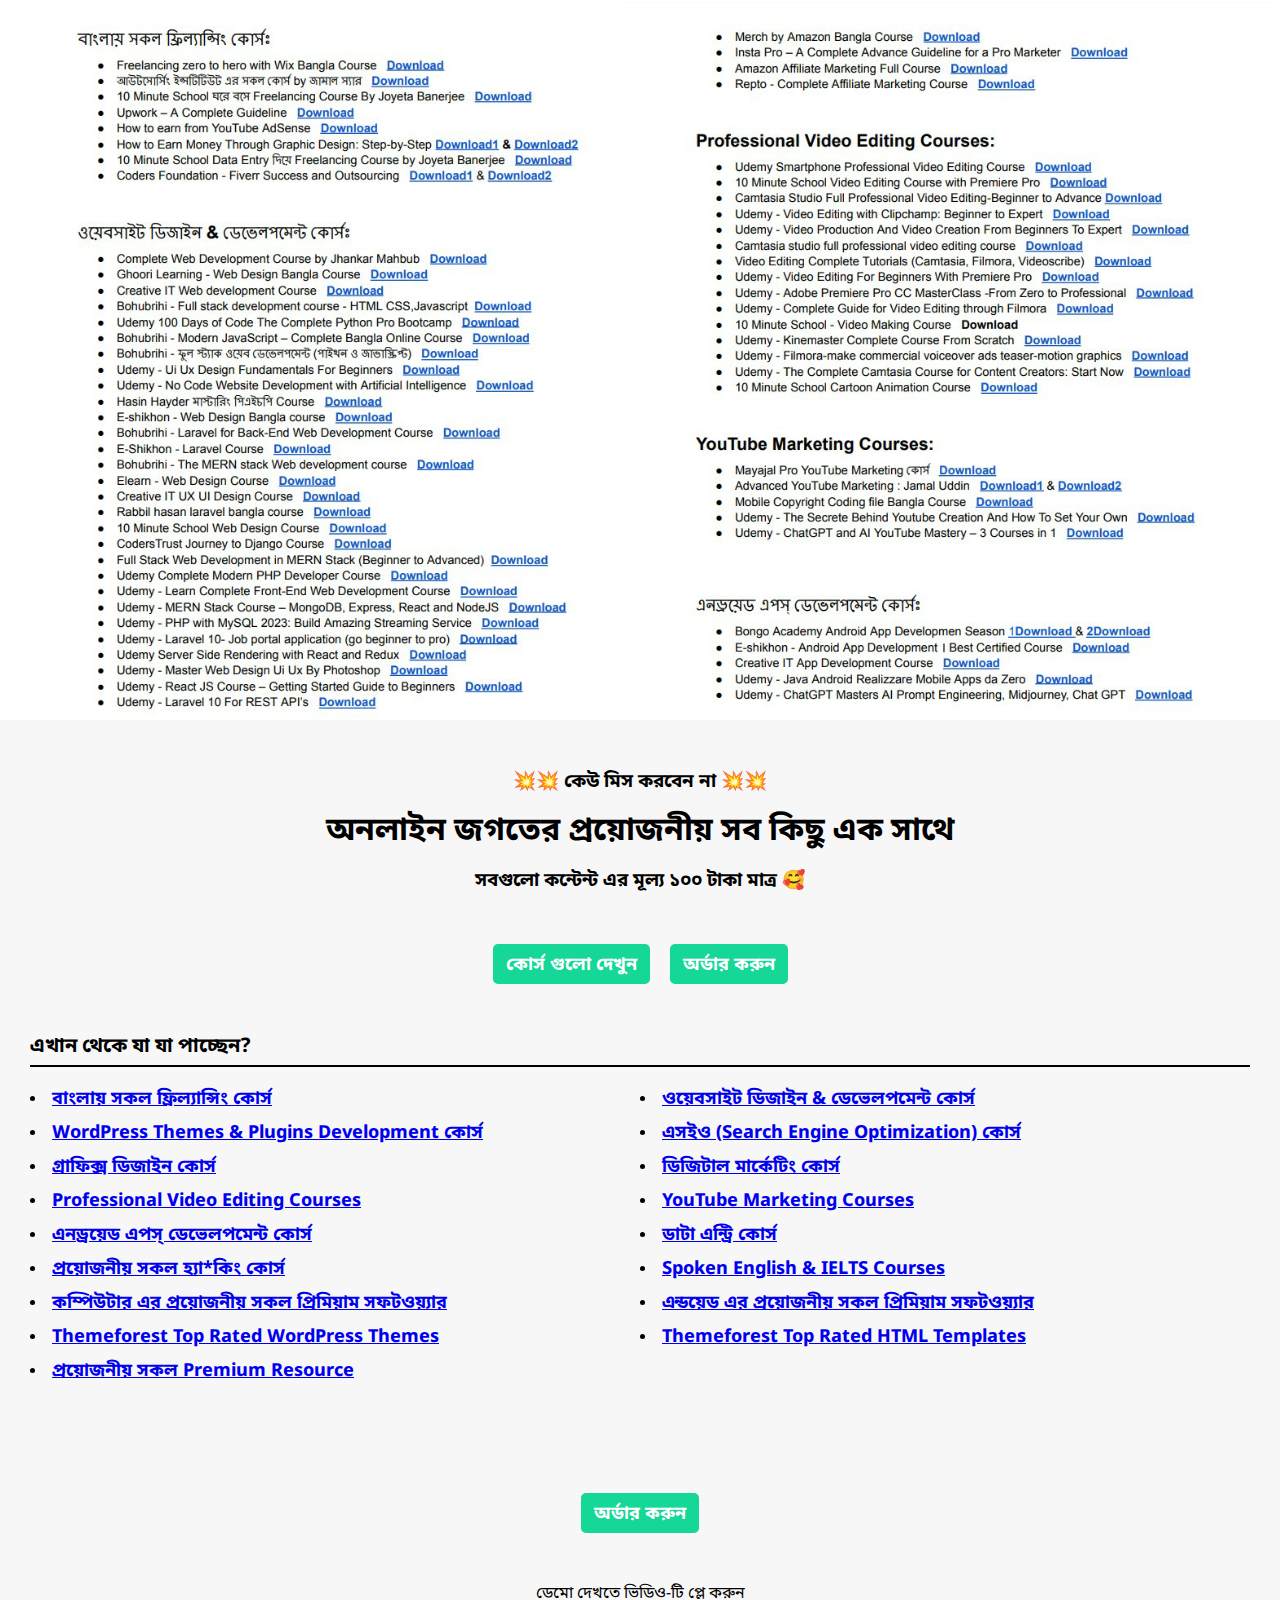
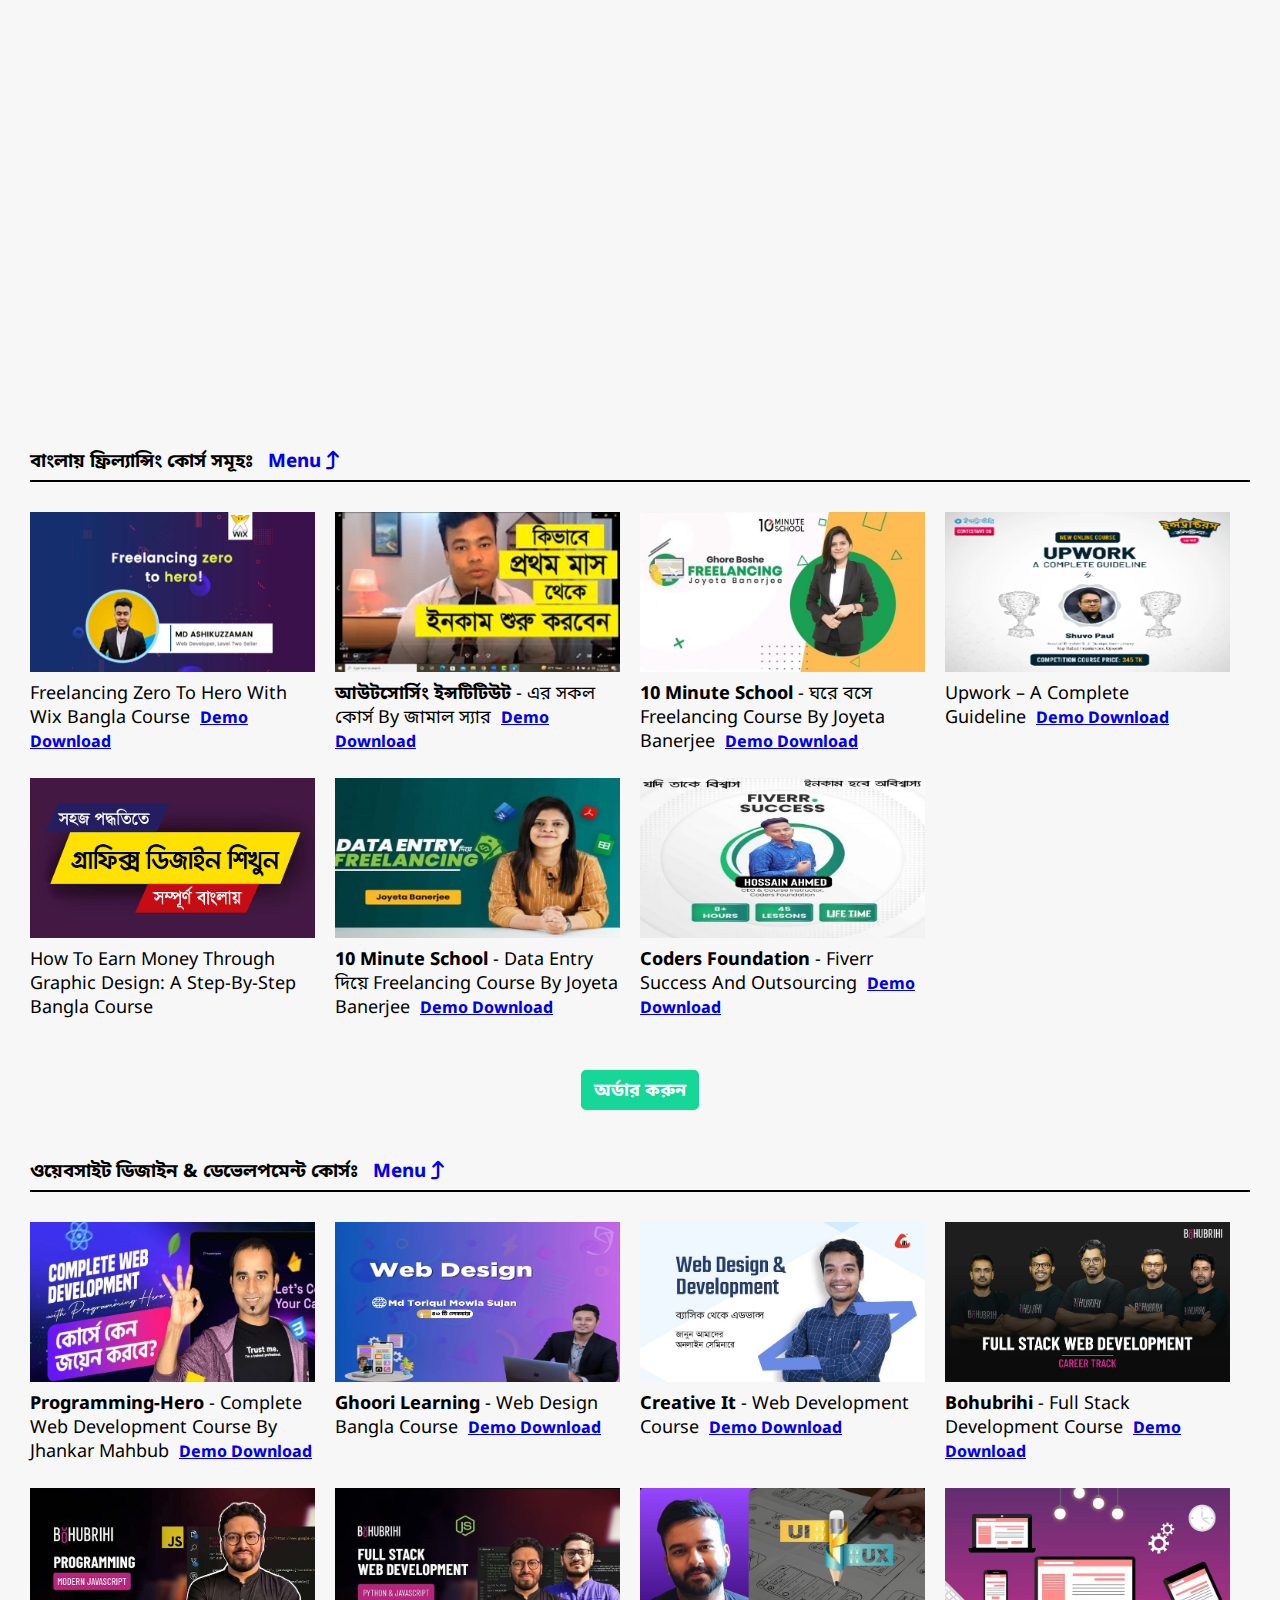
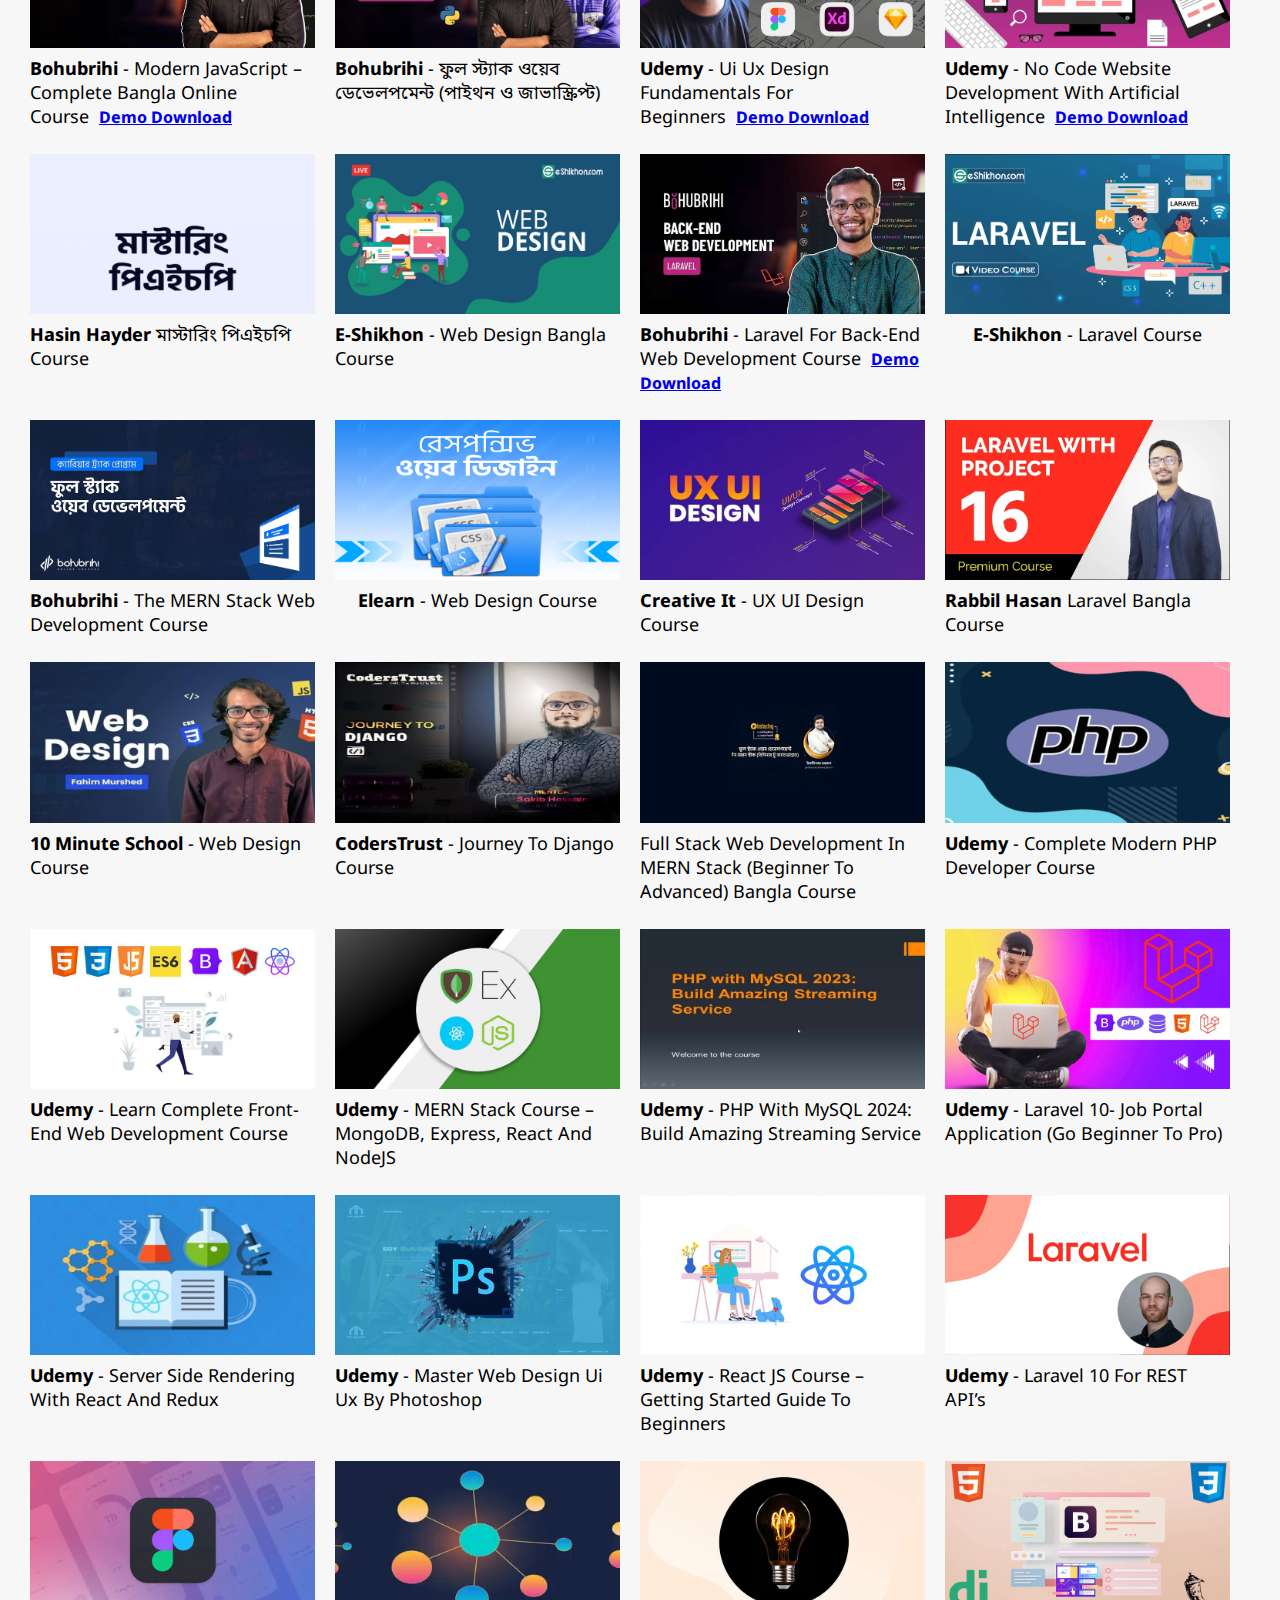
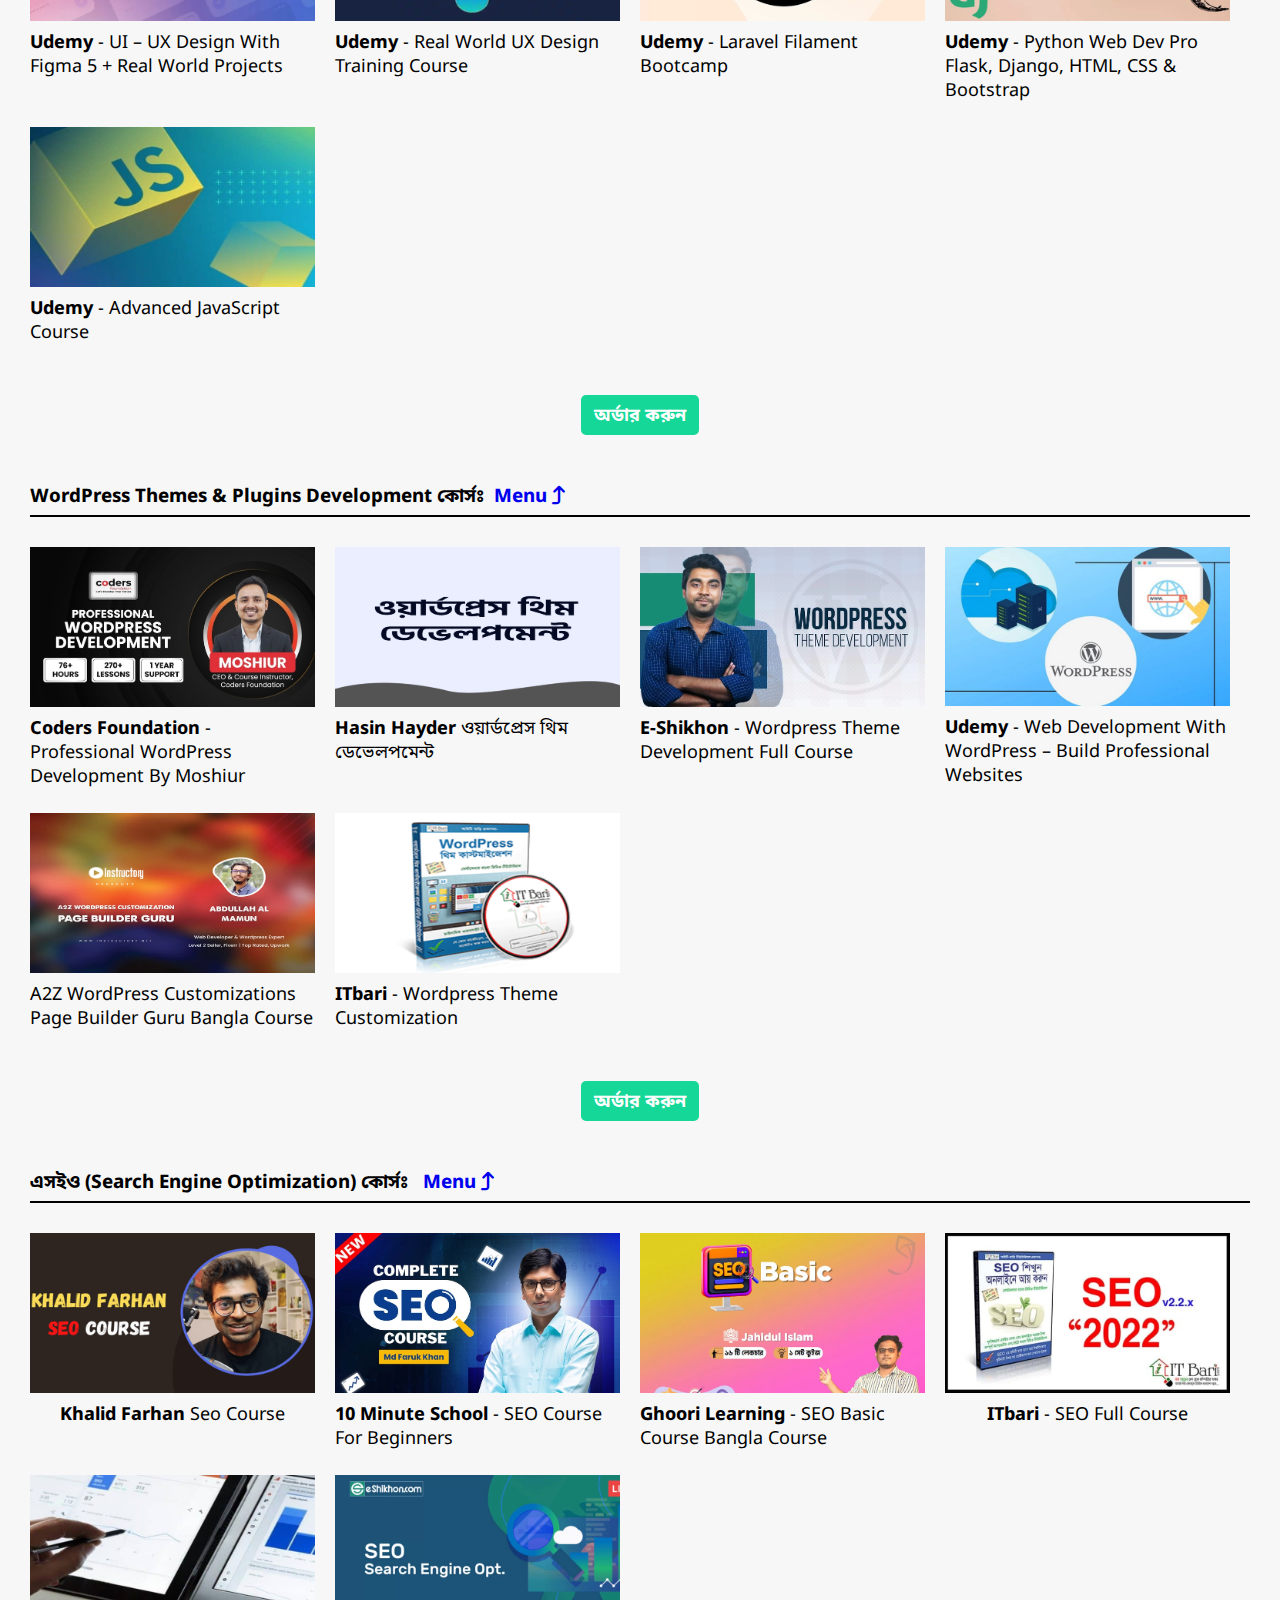
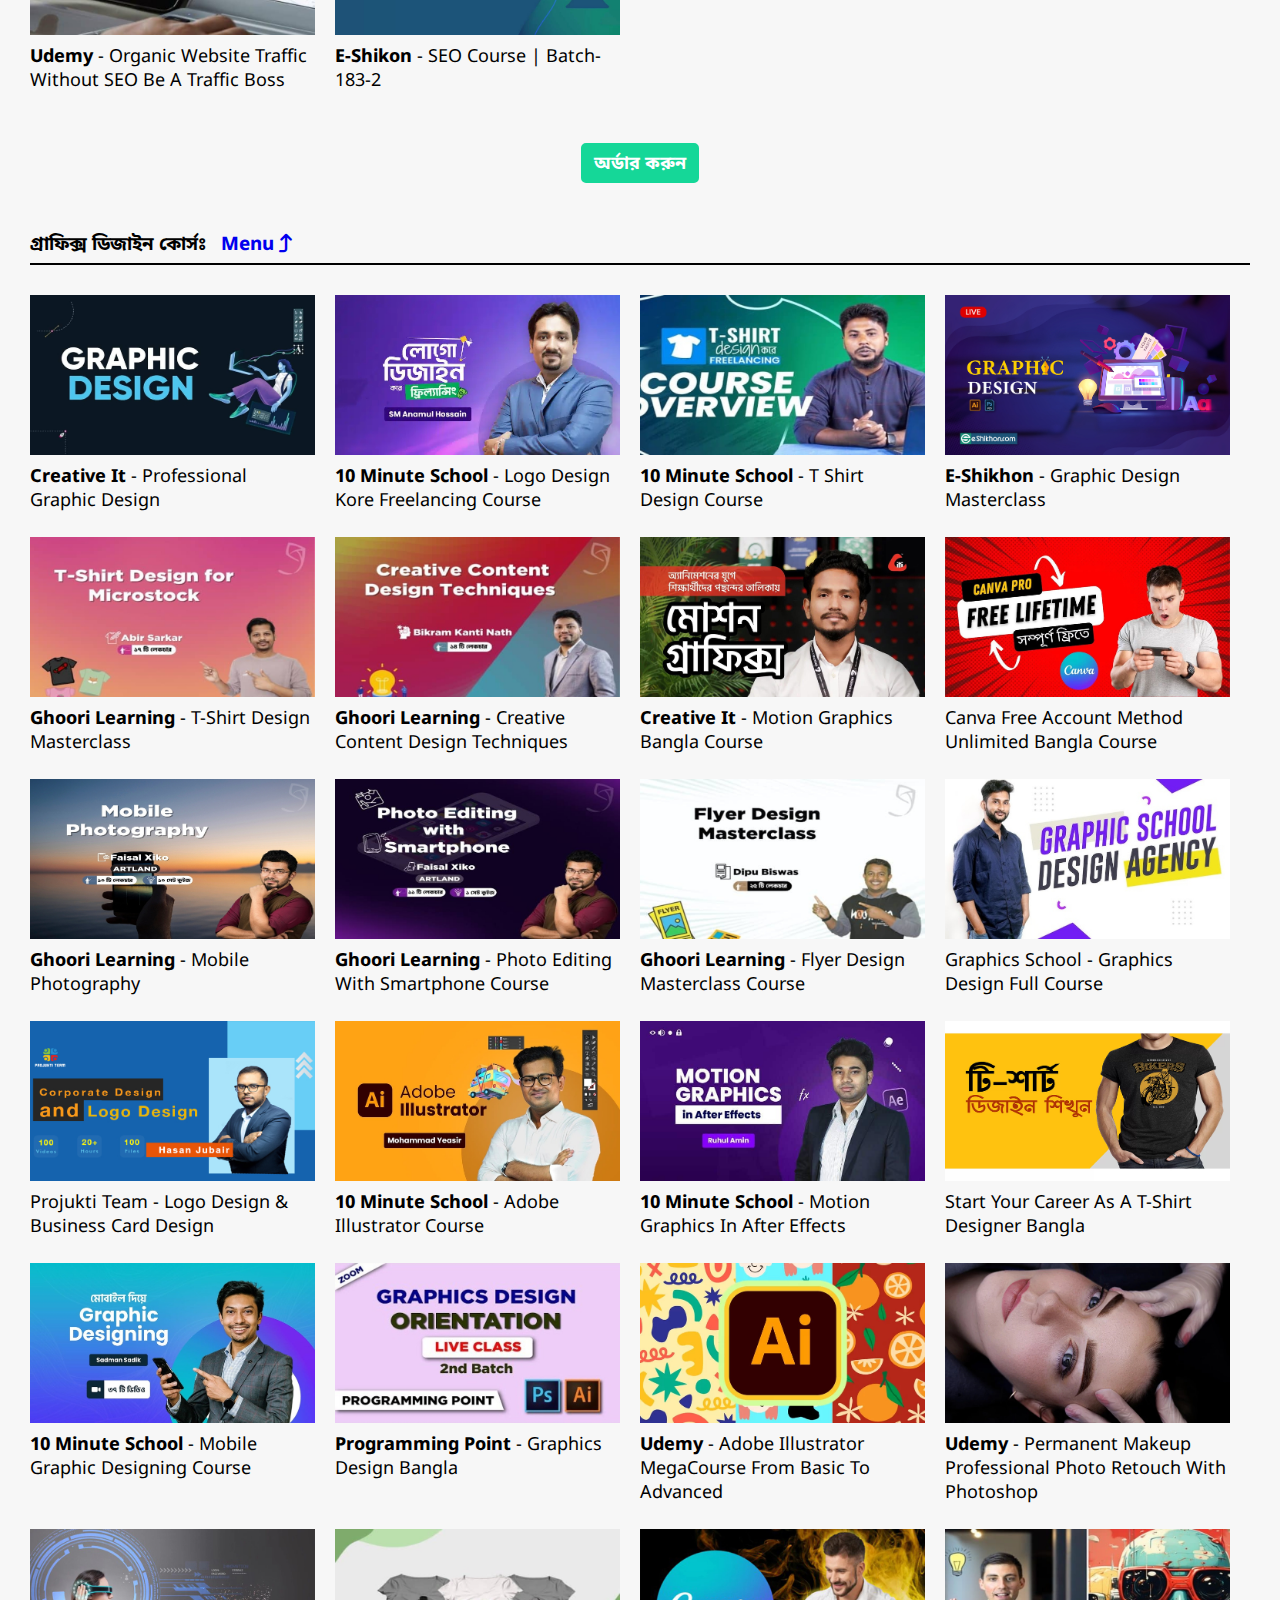
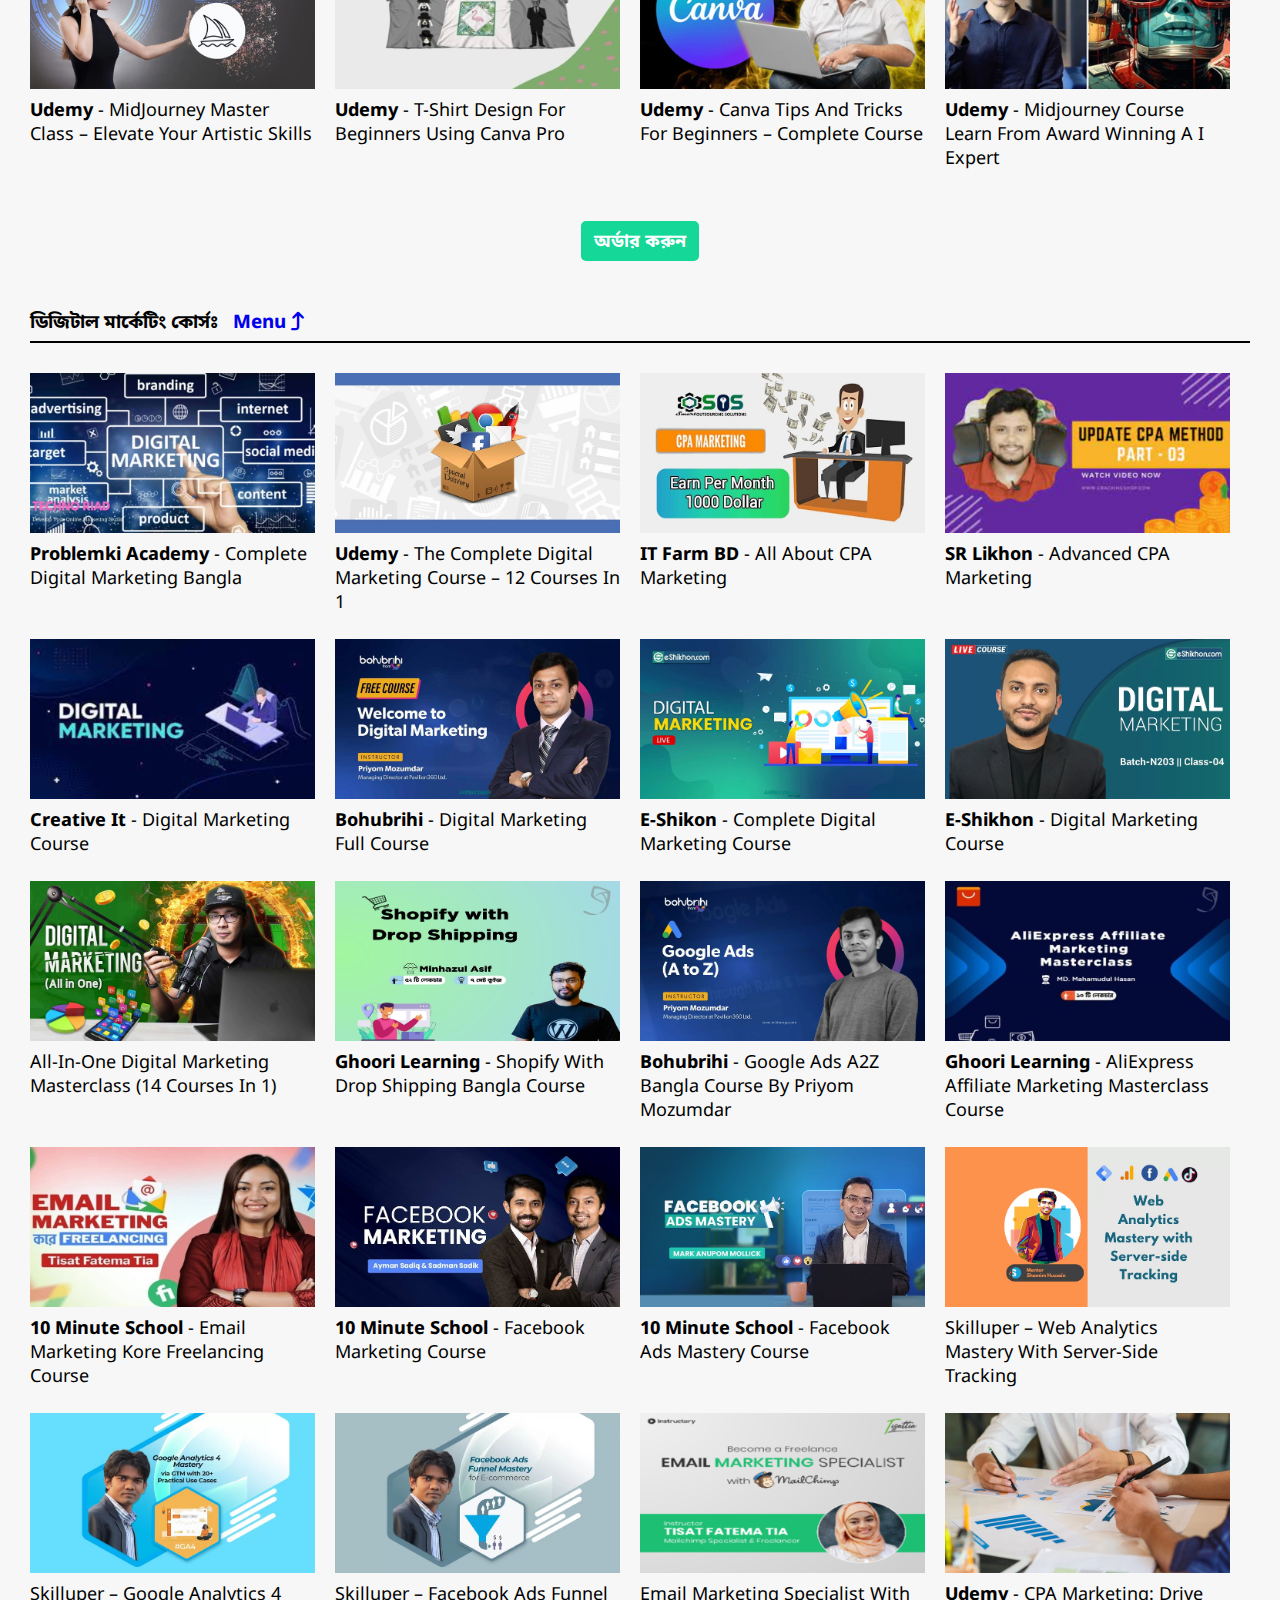
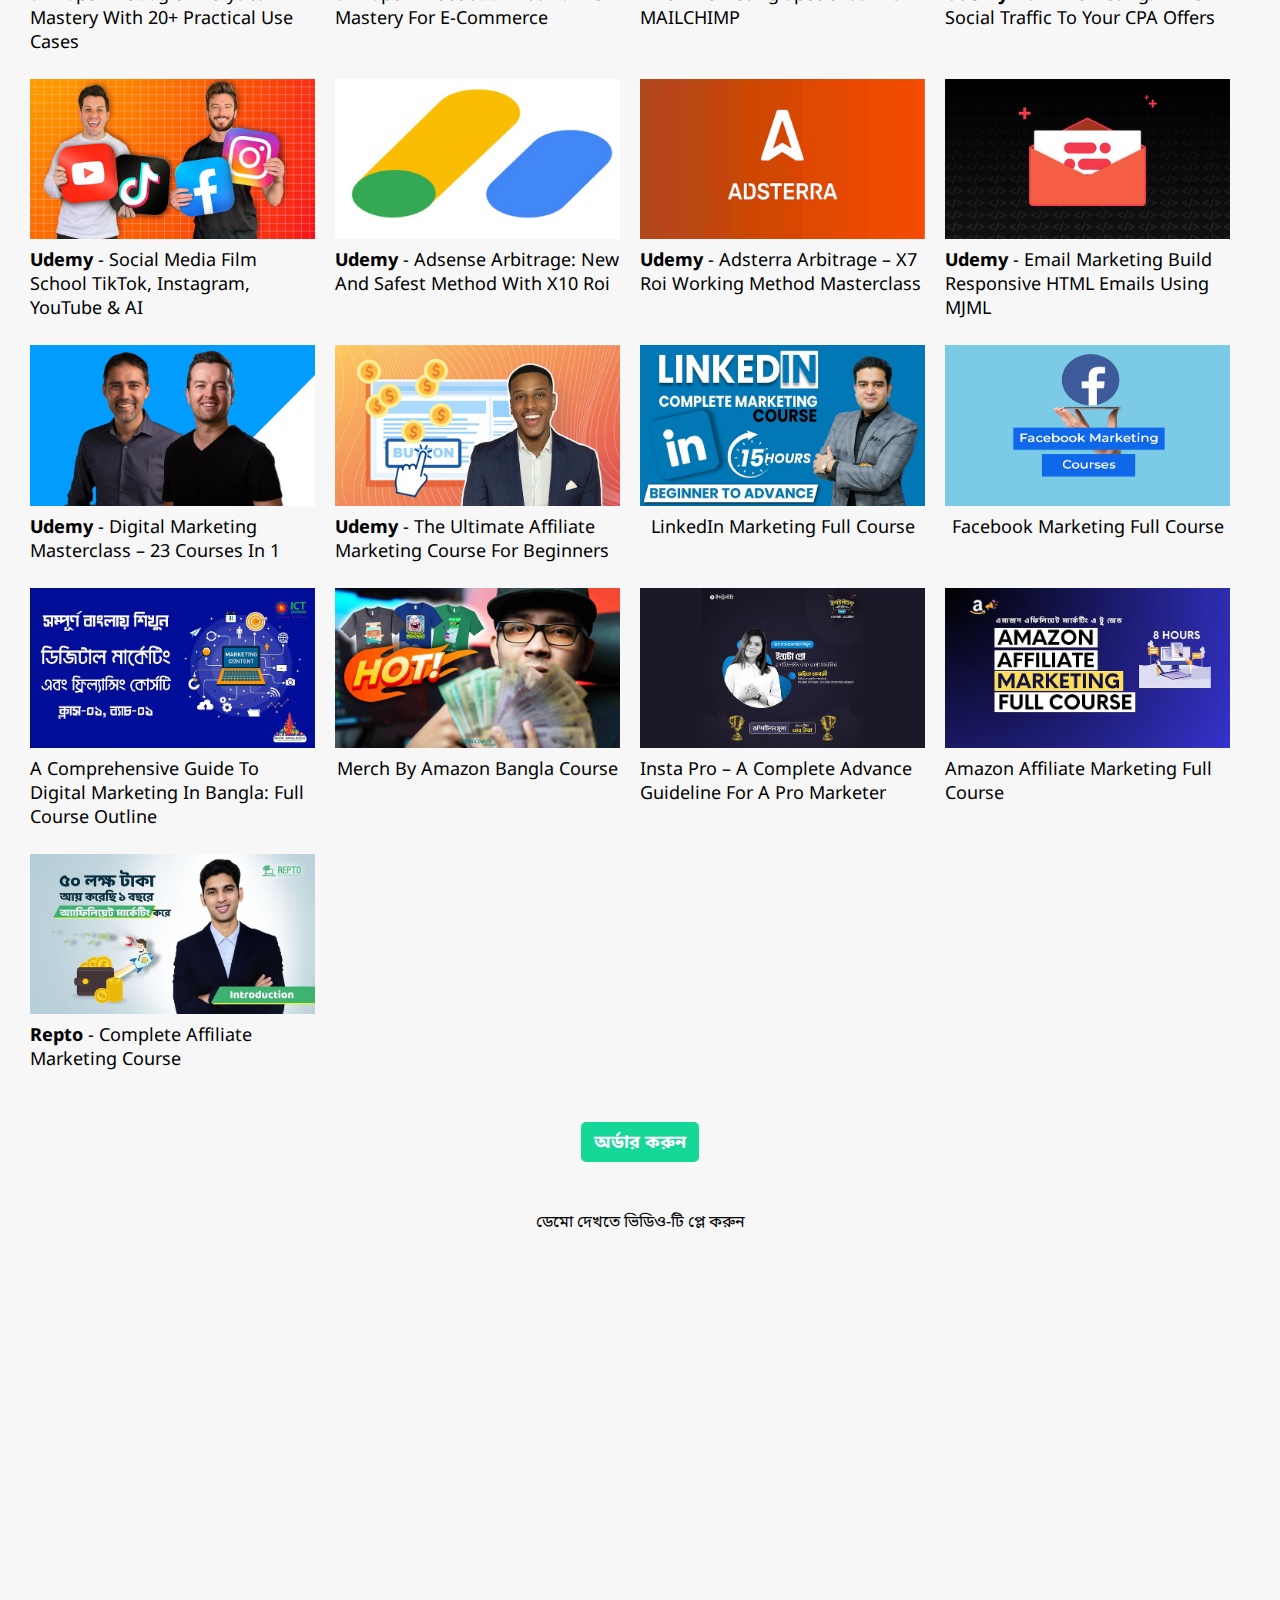
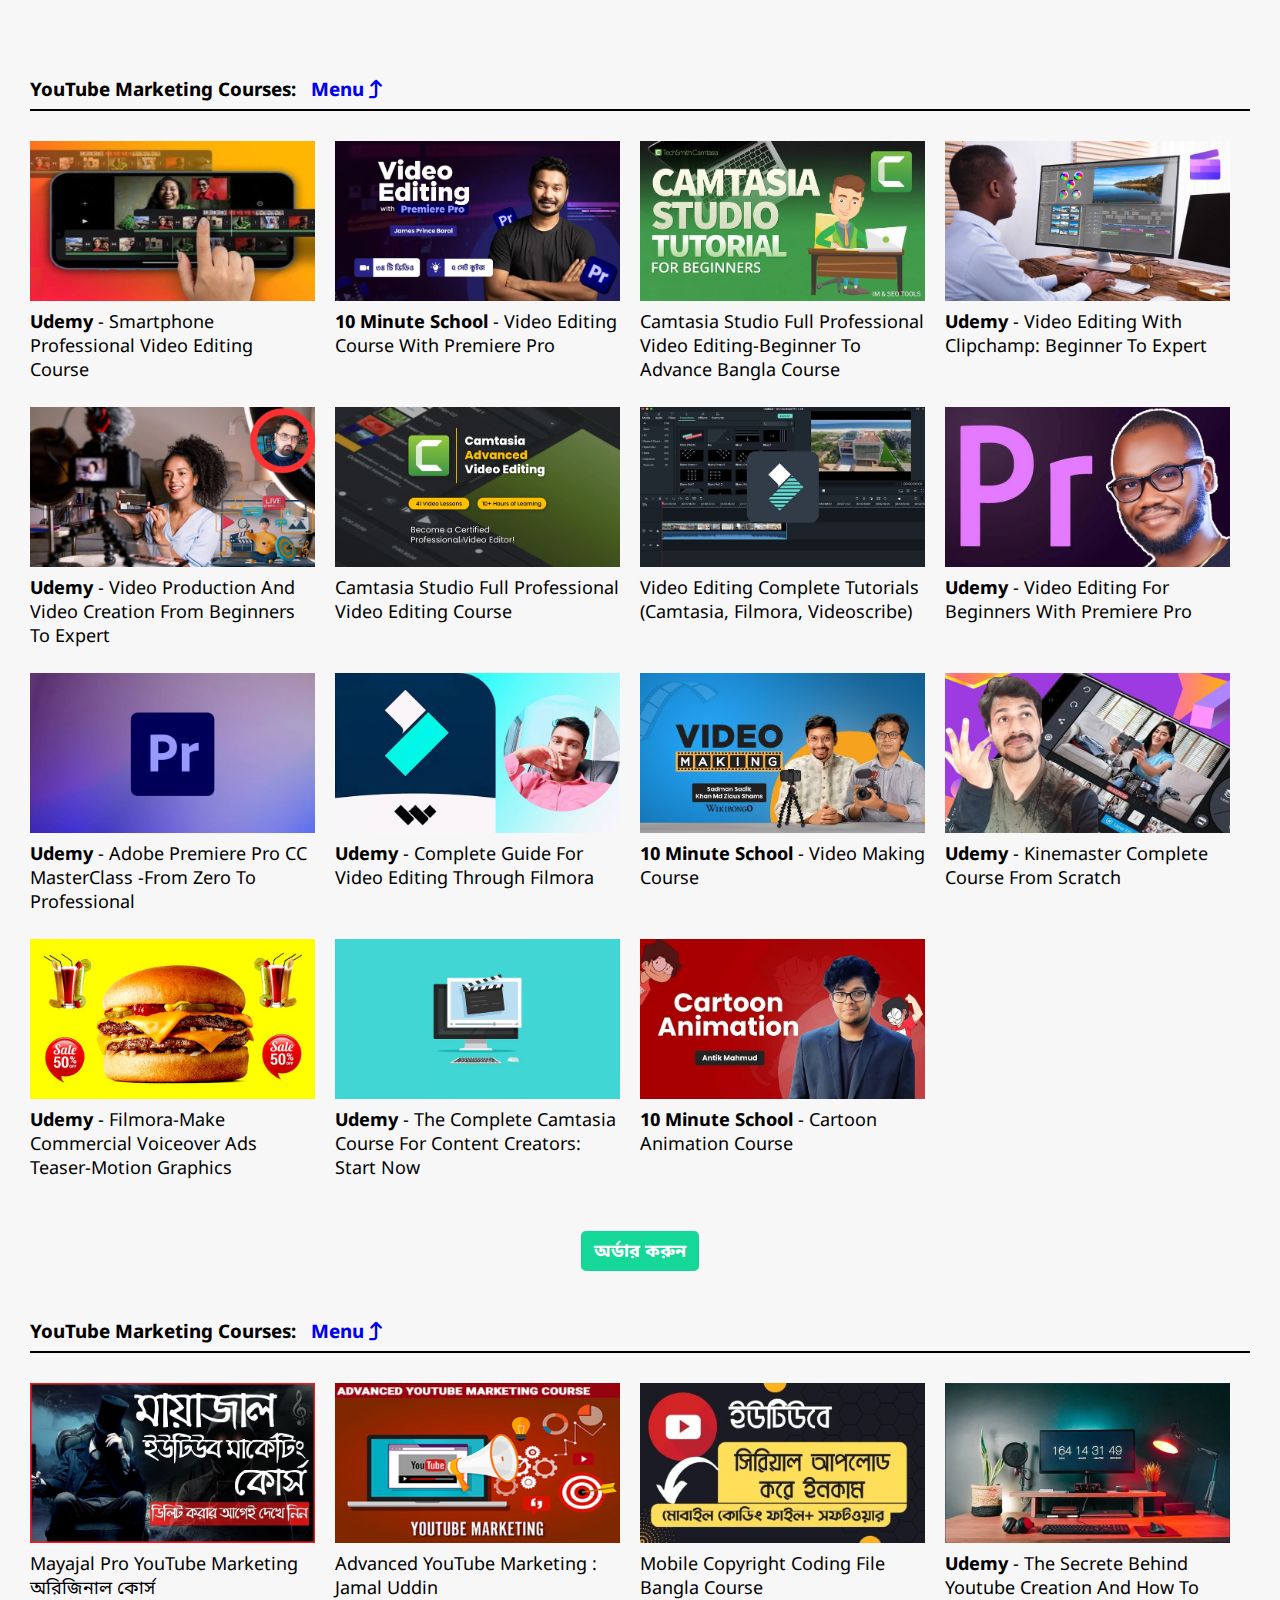
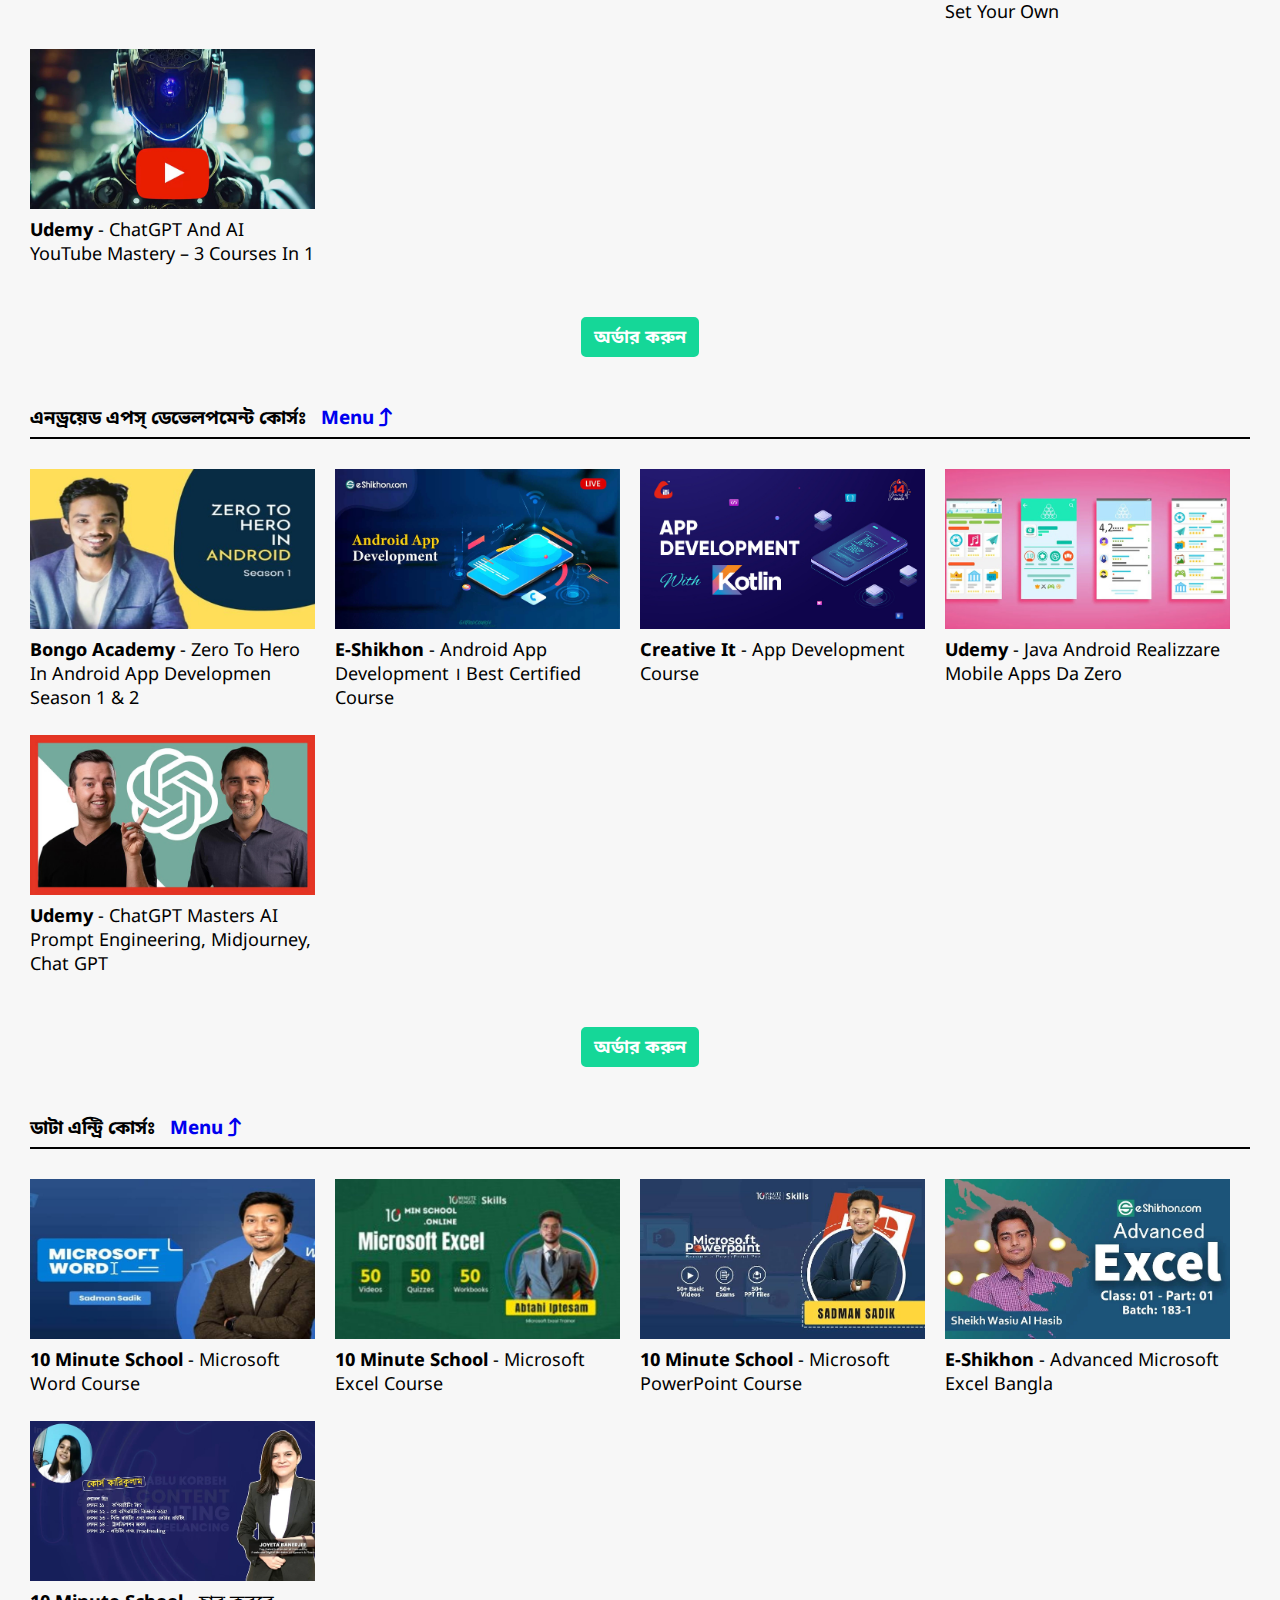
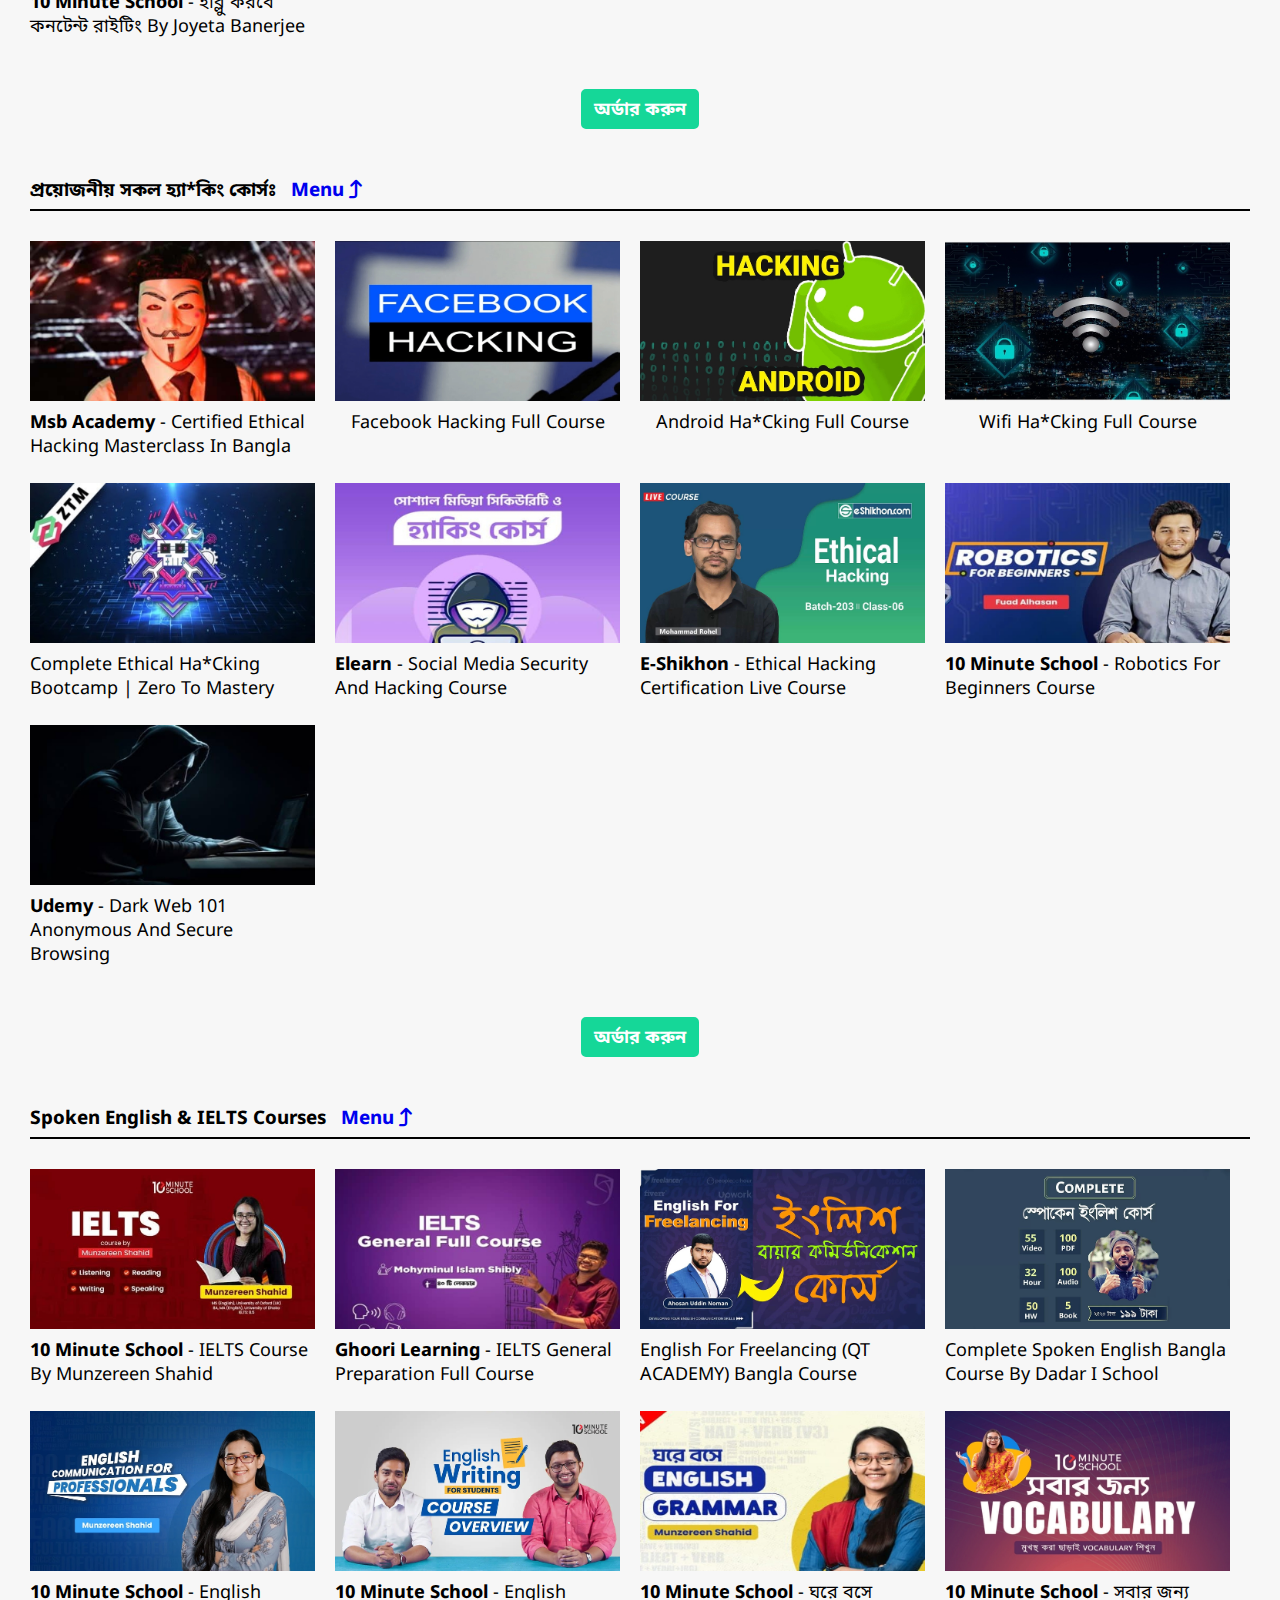
==== commit a2fef125: "first commit" ====
--- a/index.html
+++ b/index.html
@@ -4,6 +4,7 @@
 <head>
     <meta charset="UTF-8">
     <meta name="viewport" content="width=device-width, initial-scale=1.0">
+    <link rel="icon" type="image/png" sizes="32x32" href="favicon.ico">
     <title>অনলাইন জগতের সবকিছু একসাথে</title>
     <link rel="stylesheet" href="assets/css/all.min.css">
     <link rel="stylesheet" href="assets/css/style.css">
@@ -16,12 +17,17 @@
         </div>
     </header>
     <section class="hero">
-        <h3>💥💥 কেউ মিস করবেন না 💥💥</h3>
-        <h1>অনলাইন জগতের প্রয়োজনীয় সব কিছু এক সাথে</h1>
-        <h3>এই সবগুলো কন্টেন্ট এর মূল্য ১০০ টাকা মাত্র 🥰</h3>
-        <div class="hero_btn">
-            <div class="buy_btn"><a href="#home">ডেমো দেখুন</a></div>
-            <div class="buy_btn"><a href="download.html" target="_blank">অর্ডার করুন</a></div>
+        <div class="hero_img">
+            <img src="assets/images/hero.jpg" alt="">
+        </div>
+        <div class="hero_content">
+            <h3>💥💥 কেউ মিস করবেন না 💥💥</h3>
+            <h1>অনলাইন জগতের প্রয়োজনীয় সব কিছু এক সাথে</h1>
+            <h3>সবগুলো কন্টেন্ট এর মূল্য ১০০ টাকা মাত্র 🥰</h3>
+            <div class="hero_btn">
+                <div class="buy_btn"><a href="#home">কোর্স গুলো দেখুন</a></div>
+                <div class="buy_btn"><a href="download.html" target="_blank">অর্ডার করুন</a></div>
+            </div>
         </div>
     </section>
     <main>
@@ -31,7 +37,8 @@
                 <ul>
                     <li><a href="#banglaFreelancingCourse">বাংলায় সকল ফ্রিল্যান্সিং কোর্স</a></li>
                     <li><a href="#webDesignAndDevelopment">ওয়েবসাইট ডিজাইন & ডেভেলপমেন্ট কোর্স</a></li>
-                    <li><a href="#wpThemesAndPluginsDevelopment">WordPress Themes &amp; Plugins Development কোর্স</a></li>
+                    <li><a href="#wpThemesAndPluginsDevelopment">WordPress Themes &amp; Plugins Development কোর্স</a>
+                    </li>
                     <li><a href="#seo">এসইও (Search Engine Optimization) কোর্স</a></li>
                     <li><a href="#graphicsDesign">গ্রাফিক্স ডিজাইন কোর্স</a></li>
                     <li><a href="#digitalMarketing">ডিজিটাল মার্কেটিং কোর্স</a></li>
@@ -51,41 +58,42 @@
 
             <!-- Freelancing Courses -->
             <div class="buy_btn"><a href="download.html" target="_blank">অর্ডার করুন</a></div>
+            <div class="buy_btn">ডেমো দেখতে ভিডিও-টি প্লে করুন</div>
+            <div class="ytv">
+                <iframe src="https://www.youtube.com/embed/v1cpXvRVHx0?si=OX8w1W6i6z_vZX8r" title="YouTube video player" frameborder="0" allow="accelerometer; autoplay; clipboard-write; encrypted-media; gyroscope; picture-in-picture; web-share" referrerpolicy="strict-origin-when-cross-origin" allowfullscreen></iframe> 
+            </div>
+
             <section class="content_section" id="banglaFreelancingCourse">
-                <h3>বাংলায় ফ্রিল্যান্সিং কোর্স সমূহঃ <a href="#home">Menu <i
-                            class="fa-solid fa-arrow-turn-up"></i></a></h3>
+                <h3>বাংলায় ফ্রিল্যান্সিং কোর্স সমূহঃ <a href="#home">Menu <i class="fa-solid fa-arrow-turn-up"></i></a></h3>
                 <ul>
                     <li>
                         <img src="assets/images/freelancing-zero-to-hero-with-wix-bangla-course.jpg">
-                        <p>Freelancing zero to hero with Wix Bangla Course<a href="">Demo Download</a></p>
+                        <p>Freelancing zero to hero with Wix Bangla Course<a href="https://teraboxapp.com/s/1e42Jrgt-AQnM8Aa0bFLflw" target="_blank">Demo Download</a></p>
                     </li>
                     <li>
                         <img src="assets/images/আউটসোর্সিং-ইন্সটিটিউট-by-জামাল-স্যার.jpg">
-                        <p><strong>আউটসোর্সিং ইন্সটিটিউট</strong> - এর সকল কোর্স by জামাল স্যার<a href="">Demo Download</a></p>
+                        <p><strong>আউটসোর্সিং ইন্সটিটিউট</strong> - এর সকল কোর্স by জামাল স্যার<a href="https://teraboxapp.com/s/1B5Q-5CN0nTtZ4OuAqxdODA" target="_blank">Demo Download</a></p>
                     </li>
                     <li>
                         <img src="assets/images/10-Minute-School-ঘরে-বসে-Freelancing-Joyeta-Banerjee.jpg">
-                        <p><strong>10 Minute School</strong> - ঘরে বসে Freelancing Course By Joyeta Banerjee<a href="">Demo Download</a></p>
+                        <p><strong>10 Minute School</strong> - ঘরে বসে Freelancing Course By Joyeta Banerjee<a href="https://teraboxapp.com/s/1UB8ovInedp0L3BAsSDvUBg" target="_blank">Demo Download</a></p>
                     </li>
                     <li>
                         <img src="assets/images/upwork-a-complete-guideline.jpg">
-                        <p>Upwork – A Complete Guideline<a href="">Demo Download</a></p>
-                    </li>
-                    <li>
-                        <img src="assets/images/How-to-earn-from-YouTube-AdSense.jpg">
-                        <p>How to earn from YouTube AdSense<a href="">Demo Download</a></p>
-                    </li>
-                    <li>
-                        <img src="assets/images/how-to-earn-money-through-graphic-design-a-step-by-step-bangla-course.jpg">
-                        <p>How to Earn Money Through Graphic Design: A Step-by-Step Bangla Course<a href="">Demo Download</a></p>
+                        <p>Upwork – A Complete Guideline<a href="https://teraboxapp.com/s/1jH6pgE6Uy5kyeb5B22iRgA" target="_blank">Demo Download</a></p>
+                    </li>
+                    <li>
+                        <img
+                            src="assets/images/how-to-earn-money-through-graphic-design-a-step-by-step-bangla-course.jpg">
+                        <p>How to Earn Money Through Graphic Design: A Step-by-Step Bangla Course</p>
                     </li>
                     <li>
                         <img src="assets/images/10-Minute-School-Data-Entry.jpg">
-                        <p><strong>10 Minute School</strong> - Data Entry দিয়ে Freelancing Course by Joyeta Banerjee<a href="">Demo Download</a></p>
+                        <p><strong>10 Minute School</strong> - Data Entry দিয়ে Freelancing Course by Joyeta Banerjee<a href="https://teraboxapp.com/s/1WrvHiWrzi_xGhogCudWlRA" target="_blank">Demo Download</a></p>
                     </li>
                     <li>
                         <img src="assets/images/Fiverr-Success-and-Outsourcing-Coders-Foundation.jpg">
-                        <p><strong>Coders Foundation</strong> - Fiverr Success and Outsourcing<a href="">Demo Download</a></p>
+                        <p><strong>Coders Foundation</strong> - Fiverr Success and Outsourcing<a href="https://teraboxapp.com/s/16FDdGjl10wsF1k2AZ6oP8w" target="_blank">Demo Download</a></p>
                     </li>
                 </ul>
             </section>
@@ -93,147 +101,147 @@
             <!-- Web Design & Development -->
             <div class="buy_btn"><a href="download.html" target="_blank">অর্ডার করুন</a></div>
             <section class="content_section" id="webDesignAndDevelopment">
-                <h3>ওয়েবসাইট ডিজাইন & ডেভেলপমেন্ট কোর্সঃ <a href="#home">Menu <i
-                            class="fa-solid fa-arrow-turn-up"></i></a></h3>
+                <h3>ওয়েবসাইট ডিজাইন & ডেভেলপমেন্ট কোর্সঃ <a href="#home">Menu <i class="fa-solid fa-arrow-turn-up"></i></a></h3>
                 <ul>
                     <li>
                         <img src="assets/images/Programming-Hero-complete-Web-Development-Course.jpg">
-                        <p><strong>Programming-Hero</strong> - complete Web Development Course by Jhankar Mahbub<a href="">Demo Download</a></p>
+                        <p><strong>Programming-Hero</strong> - complete Web Development Course by Jhankar Mahbub<a href="https://teraboxapp.com/s/1KJa7Umja13S3u2tUGcl4pg" target="_blank">Demo Download</a></p>
                     </li>
                     <li>
                         <img src="assets/images/ghoori-learning-web-design-bangla-course.jpg">
-                        <p><strong>Ghoori Learning</strong> - Web Design Bangla Course<a href="">Demo Download</a></p>
+                        <p><strong>Ghoori Learning</strong> - Web Design Bangla Course<a href="https://teraboxapp.com/s/1e5qSTjO0OgRqn5SxJJWkaw" target="_blank">Demo Download</a></p>
                     </li>
                     <li>
                         <img src="assets/images/Creative-IT-Web-Development-Course.jpg">
-                        <p><strong>Creative It</strong> - Web development Course<a href="">Demo Download</a></p>
+                        <p><strong>Creative It</strong> - Web development Course<a href="https://teraboxapp.com/s/19lFcq_fwqSxPQl2r8tFDFg" target="_blank">Demo Download</a></p>
                     </li>
                     <li>
                         <img src="assets/images/bohubrihi-full-stack-development-course-html-css-js.jpg">
-                        <p><strong>Bohubrihi</strong> - Full stack development course - HTML CSS,Javascript,Python,SQL<a href="">Demo Download</a></p>
-                    </li>
-                    <li>
+                        <p><strong>Bohubrihi</strong> - Full stack development course<a href="https://teraboxapp.com/s/1Fa7hRB8a2HNs7q17qnmM9w" target="_blank">Demo Download</a></p>
+                    </li>
+                    <!-- <li>
                         <img src="assets/images/udemy-100-days-of-code-the-complete-python-pro-bootcamp.jpg">
-                        <p><strong>Udemy</strong> - 100 Days of Code The Complete Python Pro Bootcamp<a href="">Demo Download</a></p>
-                    </li>
+                        <p><strong>Udemy</strong> - 100 Days of Code The Complete Python Pro Bootcamp<a href="https://teraboxapp.com/s/1rhJ7NZDf6rRABpq1I1_HWA" target="_blank">Demo Download</a></p>
+                    </li> -->
                     <li>
                         <img src="assets/images/bohubrihi-modern-javascript-complete-bangla-online-course.jpg">
-                        <p><strong>Bohubrihi</strong> - Modern JavaScript – Complete Bangla Online Course<a href="">Demo Download</a></p>
+                        <p><strong>Bohubrihi</strong> - Modern JavaScript – Complete Bangla Online Course<a href="https://teraboxapp.com/s/1gB4h8AvYzPXnyuEXrW5Qrg" target="_blank">Demo Download</a></p>
                     </li>
                     <li>
                         <img src="assets/images/Full-Stack-Web-Development-with-Python-JavaScript.jpg">
-                        <p><strong>Bohubrihi</strong> - ফুল স্ট্যাক ওয়েব ডেভেলপমেন্ট (পাইথন ও জাভাস্ক্রিপ্ট)<a href="">Demo Download</a></p>
+                        <p><strong>Bohubrihi</strong> - ফুল স্ট্যাক ওয়েব ডেভেলপমেন্ট (পাইথন ও জাভাস্ক্রিপ্ট)</p>
                     </li>
                     <li>
                         <img src="assets/images/udemy-ui-ux-design-fundamentals-for-beginners.jpg">
-                        <p><strong>Udemy</strong> - Ui Ux Design Fundamentals For Beginners<a href="">Demo Download</a></p>
+                        <p><strong>Udemy</strong> - Ui Ux Design Fundamentals For Beginners<a href="https://teraboxapp.com/s/1WL5Rws_1p4fGhb2HEoGxyg" target="_blank">Demo Download</a></p>
+                        </p>
                     </li>
                     <li>
                         <img src="assets/images/udemy-no-code-website-development-with-artificial-intelligence.jpg">
-                        <p><strong>Udemy</strong> - No Code Website Development with Artificial Intelligence<a href="">Demo Download</a></p>
+                        <p><strong>Udemy</strong> - No Code Website Development with Artificial Intelligence<a href="https://teraboxapp.com/s/17liGJYJ6OArOgo3YY_luxQ" target="_blank">Demo Download</a></p>
                     </li>
                     <li>
                         <img src="assets/images/Hasin-Hayder-মাস্টারিং-পিএইচপি-Course.jpg">
-                        <p><strong>Hasin Hayder</strong> মাস্টারিং পিএইচপি Course<a href="">Demo Download</a></p>
+                        <p><strong>Hasin Hayder</strong> মাস্টারিং পিএইচপি Course</p>
                     </li>
                     <li>
                         <img src="assets/images/web-design-bangla-course-by-eshikon.jpg">
-                        <p><strong>E-shikhon</strong> - Web Design Bangla course<a href="">Demo Download</a></p>
+                        <p><strong>E-shikhon</strong> - Web Design Bangla course</p>
                     </li>
                     <li>
                         <img src="assets/images/bohubrihi-laravel-for-back-end-web-development.jpg">
-                        <p><strong>Bohubrihi</strong> - Laravel for Back-End Web Development Course<a href="">Demo Download</a>
+                        <p><strong>Bohubrihi</strong> - Laravel for Back-End Web Development Course<a href="https://teraboxapp.com/s/110NpJK4vNlCf5ZC4K8yclw" target="_blank">Demo Download</a></p>
                         </p>
                     </li>
                     <li>
                         <img src="assets/images/e-shikhon-laravel-course.jpg">
-                        <p><strong>E-shikhon</strong> - Laravel Course<a href="">Demo Download</a></p>
+                        <p><strong>E-shikhon</strong> - Laravel Course</p>
                     </li>
                     <li>
                         <img src="assets/images/bohubrihi-The-MERN-stack-Web-development-course.jpg">
-                        <p><strong>Bohubrihi</strong> - The MERN stack Web development course<a href="">Demo Download</a></p>
+                        <p><strong>Bohubrihi</strong> - The MERN stack Web development course</p>
                     </li>
                     <li>
                         <img src="assets/images/Elearn-Web-Design-Course.jpg">
-                        <p><strong>Elearn</strong> - Web Design Course<a href="">Demo Download</a></p>
+                        <p><strong>Elearn</strong> - Web Design Course</p>
                     </li>
                     <li>
                         <img src="assets/images/creative-it-ux-ui-design-course.jpg">
-                        <p><strong>Creative It</strong> - UX UI Design Course<a href="">Demo Download</a></p>
+                        <p><strong>Creative It</strong> - UX UI Design Course</p>
                     </li>
                     <li>
                         <img src="assets/images/rabbil-hasan-laravel-bangla-course.jpg">
-                        <p><strong>Rabbil hasan</strong> laravel bangla course<a href="">Demo Download</a></p>
+                        <p><strong>Rabbil hasan</strong> laravel bangla course</p>
                     </li>
                     <li>
                         <img src="assets/images/10-Minute-School-Web-Design-Course.jpg">
-                        <p><strong>10 Minute School</strong> - Web Design Course<a href="">Demo Download</a></p>
+                        <p><strong>10 Minute School</strong> - Web Design Course</p>
                     </li>
                     <li>
                         <img src="assets/images/coderstrust-journey-to-django-course.jpg">
-                        <p><strong>CodersTrust</strong> - Journey to Django Course<a href="">Demo Download</a></p>
+                        <p><strong>CodersTrust</strong> - Journey to Django Course</p>
                     </li>
                     <li>
                         <img
                             src="assets/images/full-stack-web-development-in-mern-stack-beginner-to-advanced-bangla-course.jpg">
-                        <p>Full Stack Web Development in MERN Stack (Beginner to Advanced) Bangla Course<a href="">Demo Download</a></p>
+                        <p>Full Stack Web Development in MERN Stack (Beginner to Advanced) Bangla Course</p>
                     </li>
                     <li>
                         <img src="assets/images/udemy-complete-modern-php-developer-course.jpg">
-                        <p><strong>Udemy</strong> - Complete Modern PHP Developer Course<a href="">Demo Download</a></p>
+                        <p><strong>Udemy</strong> - Complete Modern PHP Developer Course</p>
                     </li>
                     <li>
                         <img src="assets/images/udemy-learn-complete-front-end-web-development-course.jpg">
-                        <p><strong>Udemy</strong> - Learn Complete Front-End Web Development Course<a href="">Demo Download</a></p>
+                        <p><strong>Udemy</strong> - Learn Complete Front-End Web Development Course</p>
                     </li>
                     <li>
                         <img src="assets/images/udemy-mern-stack-course-mongodb-express-react-and-nodejs.jpg">
-                        <p><strong>Udemy</strong> - MERN Stack Course – MongoDB, Express, React and NodeJS<a href="">Demo Download</a></p>
+                        <p><strong>Udemy</strong> - MERN Stack Course – MongoDB, Express, React and NodeJS</p>
                     </li>
                     <li>
                         <img src="assets/images/udemy-php-with-mysql-2023-build-amazing-streaming-service.jpg">
-                        <p><strong>Udemy</strong> - PHP with MySQL 2023: Build Amazing Streaming Service<a href="">Demo Download</a></p>
+                        <p><strong>Udemy</strong> - PHP with MySQL 2024: Build Amazing Streaming Service</p>
                     </li>
                     <li>
                         <img src="assets/images/udemy-laravel-10-job-portal-application-go-beginner-to-pro.jpg">
-                        <p><strong>Udemy</strong> - Laravel 10- Job portal application (go beginner to pro)<a href="">Demo Download</a></p>
+                        <p><strong>Udemy</strong> - Laravel 10- Job portal application (go beginner to pro)</p>
                     </li>
                     <li>
                         <img src="assets/images/udemy-server-side-rendering-with-react-and-redux.jpg">
-                        <p><strong>Udemy</strong> - Server Side Rendering with React and Redux<a href="">Demo Download</a>
+                        <p><strong>Udemy</strong> - Server Side Rendering with React and Redux</p>
                         </p>
                     </li>
                     <li>
                         <img src="assets/images/udemy-master-web-design-ui-ux-by-photoshop.jpg">
-                        <p><strong>Udemy</strong> - Master Web Design Ui Ux By Photoshop<a href="">Demo Download</a></p>
+                        <p><strong>Udemy</strong> - Master Web Design Ui Ux By Photoshop</p>
                     </li>
                     <li>
                         <img src="assets/images/udemy-react-js-course-getting-started-guide-to-beginners.jpg">
-                        <p><strong>Udemy</strong> - React JS Course – Getting Started Guide to Beginners<a href="">Demo Download</a></p>
+                        <p><strong>Udemy</strong> - React JS Course – Getting Started Guide to Beginners</p>
                     </li>
                     <li>
                         <img src="assets/images/udemy-laravel-10-for-rest-apis.jpg">
-                        <p><strong>Udemy</strong> - Laravel 10 For REST API’s<a href="">Demo Download</a></p>
+                        <p><strong>Udemy</strong> - Laravel 10 For REST API’s</p>
                     </li>
                     <li>
                         <img src="assets/images/udemy-ui-ux-design-with-figma-5-real-world-projects.jpg">
-                        <p><strong>Udemy</strong> - UI – UX Design With Figma 5 + Real World Projects<a href="">Demo Download</a></p>
+                        <p><strong>Udemy</strong> - UI – UX Design With Figma 5 + Real World Projects</p>
                     </li>
                     <li>
                         <img src="assets/images/udemy-real-world-ux-design-training.jpg">
-                        <p><strong>Udemy</strong> - Real World UX Design Training Course<a href="">Demo Download</a></p>
+                        <p><strong>Udemy</strong> - Real World UX Design Training Course</p>
                     </li>
                     <li>
                         <img src="assets/images/udemy-laravel-filament-bootcamp.jpg">
-                        <p><strong>Udemy</strong> - Laravel Filament Bootcamp<a href="">Demo Download</a></p>
+                        <p><strong>Udemy</strong> - Laravel Filament Bootcamp</p>
                     </li>
                     <li>
                         <img src="assets/images/udemy-python-web-dev-pro-flask-django-html-css-bootstrap.jpg">
-                        <p><strong>Udemy</strong> - Python Web Dev Pro Flask, Django, HTML, CSS & Bootstrap<a href="">Demo Download</a></p>
+                        <p><strong>Udemy</strong> - Python Web Dev Pro Flask, Django, HTML, CSS & Bootstrap</p>
                     </li>
                     <li>
                         <img src="assets/images/udemy-advanced-javascript-course.jpg">
-                        <p><strong>Udemy</strong> - Advanced JavaScript Course<a href="">Demo Download</a></p>
+                        <p><strong>Udemy</strong> - Advanced JavaScript Course</p>
                     </li>
                 </ul>
             </section>
@@ -241,32 +249,31 @@
             <!-- WordPress Themes & Plugins Development -->
             <div class="buy_btn"><a href="download.html" target="_blank">অর্ডার করুন</a></div>
             <section class="content_section" id="wpThemesAndPluginsDevelopment">
-                <h3>WordPress Themes &amp; Plugins Development <a href="#home">Menu <i
-                            class="fa-solid fa-arrow-turn-up"></i></a></h3>
+                <h3>WordPress Themes &amp; Plugins Development কোর্সঃ<a href="#home">Menu <i class="fa-solid fa-arrow-turn-up"></i></a></h3>
                 <ul>
                     <li>
                         <img src="assets/images/Coders-Foundation-Professional-WordPress-Theme-Development.jpg">
-                        <p><strong>Coders Foundation</strong> - Professional WordPress Development by Moshiur<a href="">Demo Download</a></p>
+                        <p><strong>Coders Foundation</strong> - Professional WordPress Development by Moshiur</p>
                     </li>
                     <li>
                         <img src="assets/images/ওয়ার্ডপ্রেস-থিম-ডেভেলপমেন্ট-লার্ন-উইথ-হাসিন-হায়দার.jpg">
-                        <p><strong>Hasin Hayder</strong> ওয়ার্ডপ্রেস থিম ডেভেলপমেন্ট<a href="">Demo Download</a></p>
+                        <p><strong>Hasin Hayder</strong> ওয়ার্ডপ্রেস থিম ডেভেলপমেন্ট</p>
                     </li>
                     <li>
                         <img src="assets/images/e-shikhon-wordpress-theme-development-full-course.jpg">
-                        <p><strong>E-shikhon</strong> - Wordpress Theme Development Full Course<a href="">Demo Download</a></p>
+                        <p><strong>E-shikhon</strong> - Wordpress Theme Development Full Course</p>
                     </li>
                     <li>
                         <img src="assets/images/udemy-web-development-with-wordpress-build-professional-websites.jpg">
-                        <p><strong>Udemy</strong> - Web Development With WordPress – Build Professional Websites<a href="">Demo Download</a></p>
+                        <p><strong>Udemy</strong> - Web Development With WordPress – Build Professional Websites</p>
                     </li>
                     <li>
                         <img src="assets/images/a2z-wordpress-customizations-page-builder-guru-bangla-course.jpg">
-                        <p>A2Z WordPress Customizations Page Builder Guru Bangla Course<a href="">Demo Download</a></p>
+                        <p>A2Z WordPress Customizations Page Builder Guru Bangla Course</p>
                     </li>
                     <li>
                         <img src="assets/images/iTbari-WordpressThemecustomization.jpg">
-                        <p><strong>iTbari</strong> - Wordpress Theme customization<a href="">Demo Download</a></p>
+                        <p><strong>iTbari</strong> - Wordpress Theme customization</p>
                     </li>
                 </ul>
             </section>
@@ -274,32 +281,32 @@
             <!-- Search Engine Optimization -->
             <div class="buy_btn"><a href="download.html" target="_blank">অর্ডার করুন</a></div>
             <section class="content_section" id="seo">
-                <h3>এসইও (Search Engine Optimization) কোর্সঃ <a href="#home">Menu <i
-                            class="fa-solid fa-arrow-turn-up"></i></a></h3>
+                <h3>এসইও (Search Engine Optimization) কোর্সঃ <a href="#home">Menu <i class="fa-solid fa-arrow-turn-up"></i></a></h3>
                 <ul>
                     <li>
                         <img src="assets/images/khalid-farhan-seo-course.jpg">
-                        <p><strong>Khalid Farhan</strong> Seo Course<a href="">Demo Download</a></p>
+                        <p><strong>Khalid Farhan</strong> Seo Course</p>
                     </li>
                     <li>
                         <img src="assets/images/seo-course-thumbnail_new.jpg">
-                        <p><strong>10 Minute School</strong> - SEO Course for Beginners<a href="">Demo Download</a></p>
+                        <p><strong>10 Minute School</strong> - SEO Course for Beginners</p>
                     </li>
                     <li>
                         <img src="assets/images/ghoori-learning-seo-basic-course-bangla-course.jpg">
-                        <p><strong>Ghoori Learning</strong> - SEO Basic Course Bangla Course<a href="">Demo Download</a></p>
+                        <p><strong>Ghoori Learning</strong> - SEO Basic Course Bangla Course</p>
+                        </p>
                     </li>
                     <li>
                         <img src="assets/images/iTbari-SEO-full-course.jpg">
-                        <p><strong>iTbari</strong> - SEO full course<a href="">Demo Download</a></p>
+                        <p><strong>iTbari</strong> - SEO full course</p>
                     </li>
                     <li>
                         <img src="assets/images/udemy-organic-website-traffic-without-seo-be-a-traffic-boss.jpg">
-                        <p><strong>Udemy</strong> - Organic Website Traffic Without SEO Be A Traffic Boss<a href="">Demo Download</a></p>
+                        <p><strong>Udemy</strong> - Organic Website Traffic Without SEO Be A Traffic Boss</p>
                     </li>
                     <li>
                         <img src="assets/images/eshikhon-seo-course-batch-183-2.jpg">
-                        <p><strong>E-shikon</strong> - SEO Course | Batch-183-2<a href="">Demo Download</a></p>
+                        <p><strong>E-shikon</strong> - SEO Course | Batch-183-2</p>
                     </li>
                 </ul>
             </section>
@@ -311,102 +318,104 @@
                 <ul>
                     <li>
                         <img src="assets/images/creative-it-professional-graphic-design.jpg">
-                        <p><strong>Creative It</strong> - Professional Graphic Design<a href="">Demo Download</a></p>
+                        <p><strong>Creative It</strong> - Professional Graphic Design</p>
                     </li>
                     <li>
                         <img src="assets/images/10-Minute-School-Logo-Design-Kore-Freelancing-Course.jpg">
-                        <p><strong>10 Minute School</strong> - Logo Design Kore Freelancing Course<a href="">Demo Download</a>
+                        <p><strong>10 Minute School</strong> - Logo Design Kore Freelancing Course</p>
                         </p>
                     </li>
                     <li>
                         <img src="assets/images/10-Minute-School-T-Shirt-Design.jpg">
-                        <p><strong>10 Minute School</strong> - T Shirt Design Course<a href="">Demo Download</a></p>
+                        <p><strong>10 Minute School</strong> - T Shirt Design Course</p>
                     </li>
                     <li>
                         <img src="assets/images/e-shikon-graphic-design-masterclass.jpg">
-                        <p><strong>E-shikhon</strong> - Graphic Design Masterclass<a href="">Demo Download</a></p>
+                        <p><strong>E-shikhon</strong> - Graphic Design Masterclass</p>
                     </li>
                     <li>
                         <img src="assets/images/ghoori-learning-t-shirt-design-for-microstock.jpg">
-                        <p><strong>Ghoori Learning</strong> - T-Shirt Design Masterclass<a href="">Demo Download</a></p>
+                        <p><strong>Ghoori Learning</strong> - T-Shirt Design Masterclass</p>
                     </li>
                     <li>
                         <img src="assets/images/ghoori-learning-creative-content-design-techniques.jpg">
-                        <p><strong>Ghoori Learning</strong> - Creative Content Design Techniques<a href="">Demo Download</a></p>
+                        <p><strong>Ghoori Learning</strong> - Creative Content Design Techniques</p>
                     </li>
                     <li>
                         <img src="assets/images/motion-graphics-bangla-course-by-creative-it.jpg">
-                        <p><strong>Creative It</strong> - Motion graphics Bangla Course<a href="">Demo Download</a></p>
+                        <p><strong>Creative It</strong> - Motion graphics Bangla Course</p>
                     </li>
                     <li>
                         <img src="assets/images/canva-free-account-method-unlimited-bangla-course.jpg">
-                        <p>Canva free account Method unlimited Bangla Course<a href="">Demo Download</a></p>
+                        <p>Canva free account Method unlimited Bangla Course</p>
+                        </p>
                     </li>
                     <li>
                         <img src="assets/images/ghoori-learning-Mobile-Photography.jpg">
-                        <p><strong>Ghoori Learning</strong> - Mobile Photography<a href="">Demo Download</a></p>
+                        <p><strong>Ghoori Learning</strong> - Mobile Photography</p>
                     </li>
                     <li>
                         <img src="assets/images/Ghoori-Learning-Photo-Editing-with-Smartphone-Course.jpg">
-                        <p><strong>Ghoori Learning</strong> - Photo Editing with Smartphone Course<a href="">Demo Download</a>
+                        <p><strong>Ghoori Learning</strong> - Photo Editing with Smartphone Course</p>
                         </p>
                     </li>
                     <li>
                         <img src="assets/images/ghoori-learning-flyer-design-masterclass-course.jpg">
-                        <p><strong>Ghoori Learning</strong> - Flyer Design Masterclass Course<a href="">Demo Download</a></p>
+                        <p><strong>Ghoori Learning</strong> - Flyer Design Masterclass Course</p>
                     </li>
                     <li>
                         <img src="assets/images/Graphics-school-Illustrator-Photoshop-CC-ETC.jpg">
-                        <p>Graphics school - Graphics Design Full Course<a href="">Demo Download</a></p>
+                        <p>Graphics school - Graphics Design Full Course</p>
                     </li>
                     <li>
                         <img src="assets/images/Projukti-Team-Logo-Design-&-Business-card-design.jpg">
-                        <p>Projukti Team - Logo Design & Business card design<a href="">Demo Download</a></p>
+                        <p>Projukti Team - Logo Design & Business card design</p>
                     </li>
                     <li>
                         <img src="assets/images/10-minute-school-adobe-illustrator-course.jpg">
-                        <p><strong>10 Minute School</strong> - Adobe Illustrator Course<a href="">Demo Download</a></p>
+                        <p><strong>10 Minute School</strong> - Adobe Illustrator Course</p>
                     </li>
                     <li>
                         <img src="assets/images/10-minute-school-motion-graphics-in-after-effects.jpg">
-                        <p><strong>10 Minute School</strong> - Motion Graphics in After Effects<a href="">Demo Download</a></p>
+                        <p><strong>10 Minute School</strong> - Motion Graphics in After Effects</p>
                     </li>
                     <li>
                         <img src="assets/images/start-your-career-as-a-t-shirt-designer-bangla-course.jpg">
-                        <p>Start Your Career As a T-shirt Designer bangla<a href="">Demo Download</a></p>
+                        <p>Start Your Career As a T-shirt Designer bangla</p>
+                        </p>
                     </li>
                     <li>
                         <img src="assets/images/10-Minute-School-Mobile-Graphic-Designing-Course.jpg">
-                        <p><strong>10 Minute School</strong> - Mobile Graphic Designing Course<a href="">Demo Download</a></p>
+                        <p><strong>10 Minute School</strong> - Mobile Graphic Designing Course</p>
                     </li>
                     <li>
                         <img src="assets/images/graphics-design-by-programming-point.jpg">
-                        <p><strong>Programming Point</strong> - Graphics Design Bangla<a href="">Demo Download</a></p>
+                        <p><strong>Programming Point</strong> - Graphics Design Bangla</p>
                     </li>
                     <li>
                         <img src="assets/images/adobe-illustrator-megacourse-from-basic-to-advanced.jpg">
-                        <p><strong>Udemy</strong> - Adobe Illustrator MegaCourse From Basic to Advanced<a href="">Demo Download</a></p>
+                        <p><strong>Udemy</strong> - Adobe Illustrator MegaCourse From Basic to Advanced</p>
                     </li>
                     <li>
                         <img src="assets/images/udemy-permanent-makeup-professional-photo-retouch-with-photoshop.jpg">
-                        <p><strong>Udemy</strong> - Permanent Makeup Professional Photo Retouch with Photoshop<a href="">Demo Download</a></p>
+                        <p><strong>Udemy</strong> - Permanent Makeup Professional Photo Retouch with Photoshop</p>
                     </li>
                     <li>
                         <img src="assets/images/udemy-midjourney-master-class-elevate-your-artistic-skills.jpg">
-                        <p><strong>Udemy</strong> - MidJourney Master Class – Elevate Your Artistic Skills<a href="">Demo Download</a></p>
+                        <p><strong>Udemy</strong> - MidJourney Master Class – Elevate Your Artistic Skills</p>
                     </li>
                     <li>
                         <img src="assets/images/udemy-t-shirt-design-for-beginners-using-canva-pro.jpg">
-                        <p><strong>Udemy</strong> - T-Shirt Design for Beginners Using Canva Pro<a href="">Demo Download</a>
+                        <p><strong>Udemy</strong> - T-Shirt Design for Beginners Using Canva Pro</p>
                         </p>
                     </li>
                     <li>
                         <img src="assets/images/udemy-canva-tips-and-tricks-for-beginners-complete-course.jpg">
-                        <p><strong>Udemy</strong> - Canva Tips and Tricks for Beginners – Complete Course<a href="">Demo Download</a></p>
+                        <p><strong>Udemy</strong> - Canva Tips and Tricks for Beginners – Complete Course</p>
                     </li>
                     <li>
                         <img src="assets/images/udemy-midjourney-course-learn-from-award-winning-a-i-expert.jpg">
-                        <p><strong>Udemy</strong> - Midjourney Course Learn From Award Winning A I Expert<a href="">Demo Download</a></p>
+                        <p><strong>Udemy</strong> - Midjourney Course Learn From Award Winning A I Expert</p>
                     </li>
                 </ul>
             </section>
@@ -418,208 +427,214 @@
                 <ul>
                     <li>
                         <img src="assets/images/complete-digital-marketing-bangla-by-problemki-academy.jpg">
-                        <p><strong>Problemki Academy</strong> - Complete Digital Marketing Bangla<a href="">Demo Download</a></p>
+                        <p><strong>Problemki Academy</strong> - Complete Digital Marketing Bangla</p>
                     </li>
                     <li>
                         <img src="assets/images/udemy-the-complete-digital-marketing-course-14-courses-in-1.jpg">
-                        <p><strong>Udemy</strong> - The Complete Digital Marketing Course – 12 Courses in 1<a href="">Demo Download</a></p>
+                        <p><strong>Udemy</strong> - The Complete Digital Marketing Course – 12 Courses in 1</p>
                     </li>
                     <li>
                         <img src="assets/images/IT-Farm-BD-All-about-CPA-Marketing.jpg">
-                        <p><strong>IT Farm BD</strong> - All about CPA Marketing<a href="">Demo Download</a></p>
+                        <p><strong>IT Farm BD</strong> - All about CPA Marketing</p>
                     </li>
                     <li>
                         <img src="assets/images/SR-Likhon-Advanced-CPA-Marketing.jpg">
-                        <p><strong>SR Likhon</strong> - Advanced CPA Marketing<a href="">Demo Download</a></p>
+                        <p><strong>SR Likhon</strong> - Advanced CPA Marketing</p>
                     </li>
                     <li>
                         <img src="assets/images/Creative-It-Digital-Marketing-Course.jpg">
-                        <p><strong>Creative It</strong> - Digital Marketing Course<a href="">Demo Download</a></p>
+                        <p><strong>Creative It</strong> - Digital Marketing Course</p>
                     </li>
                     <li>
                         <img src="assets/images/bohubrihi-digital-marketing.jpg">
-                        <p><strong>Bohubrihi</strong> - Digital Marketing Full Course<a href="">Demo Download</a></p>
+                        <p><strong>Bohubrihi</strong> - Digital Marketing Full Course</p>
                     </li>
                     <li>
                         <img src="assets/images/complete-digital-marketing-course-by-eshikon.jpg">
-                        <p><strong>E-shikon</strong> - Complete Digital Marketing Course<a href="">Demo Download</a></p>
+                        <p><strong>E-shikon</strong> - Complete Digital Marketing Course</p>
                     </li>
                     <li>
                         <img src="assets/images/digital-marketing-course-by-e-shikhon.jpg">
-                        <p><strong>E-shikhon</strong> - Digital marketing Course<a href="">Demo Download</a></p>
+                        <p><strong>E-shikhon</strong> - Digital marketing Course</p>
                     </li>
                     <li>
                         <img src="assets/images/all-in-one-digital-marketing-masterclass-14-courses-in-1.jpg">
-                        <p>All-in-One Digital Marketing Masterclass (14 Courses in 1)<a href="">Demo Download</a></p>
+                        <p>All-in-One Digital Marketing Masterclass (14 Courses in 1)</p>
                     </li>
                     <li>
                         <img src="assets/images/ghoori-learning-shopify-with-drop-shipping-bangla-course.jpg">
-                        <p><strong>Ghoori Learning</strong> - Shopify with Drop Shipping Bangla Course<a href="">Demo Download</a></p>
+                        <p><strong>Ghoori Learning</strong> - Shopify with Drop Shipping Bangla Course</p>
                     </li>
                     <li>
                         <img src="assets/images/Bohubrihi-Google-Ads-A2Z.jpg">
-                        <p><strong>Bohubrihi</strong> - Google Ads A2Z Bangla Course By Priyom Mozumdar<a href="">Demo Download</a></p>
+                        <p><strong>Bohubrihi</strong> - Google Ads A2Z Bangla Course By Priyom Mozumdar</p>
                     </li>
                     <li>
                         <img src="assets/images/ghoori-learning-aliexpress-affiliate-marketing-masterclass.jpg">
-                        <p><strong>Ghoori Learning</strong> - AliExpress Affiliate Marketing Masterclass Course<a href="">Demo Download</a></p>
+                        <p><strong>Ghoori Learning</strong> - AliExpress Affiliate Marketing Masterclass Course</p>
                     </li>
                     <li>
                         <img src="assets/images/10-Minute-School-Email-Marketing.jpg">
-                        <p><strong>10 Minute School</strong> - Email Marketing Kore Freelancing Course<a href="">Demo Download</a></p>
+                        <p><strong>10 Minute School</strong> - Email Marketing Kore Freelancing Course</p>
                     </li>
                     <li>
                         <img src="assets/images/10-Minute-School-Facebook-Marketing-Course.jpg">
-                        <p><strong>10 Minute School</strong> - Facebook Marketing Course<a href="">Demo Download</a></p>
+                        <p><strong>10 Minute School</strong> - Facebook Marketing Course</p>
                     </li>
                     <li>
                         <img src="assets/images/10-Minute-School-Facebook-Ads-Mastery-Course.jpg">
-                        <p><strong>10 Minute School</strong> - Facebook Ads Mastery Course<a href="">Demo Download</a></p>
+                        <p><strong>10 Minute School</strong> - Facebook Ads Mastery Course</p>
+                        </p>
                     </li>
                     <li>
                         <img src="assets/images/skilluper-web-analytics-mastery-with-server-side-tracking.jpg">
-                        <p>Skilluper – Web Analytics Mastery with Server-side Tracking<a href="">Demo Download</a></p>
+                        <p>Skilluper – Web Analytics Mastery with Server-side Tracking</p>
                     </li>
                     <li>
                         <img src="assets/images/skilluper-google-analytics-4-mastery-with-20-practical-use-cases.jpg">
-                        <p>Skilluper – Google Analytics 4 Mastery with 20+ Practical Use Cases<a href="">Demo Download</a></p>
+                        <p>Skilluper – Google Analytics 4 Mastery with 20+ Practical Use Cases</p>
                     </li>
                     <li>
                         <img src="assets/images/skilluper-facebook-ads-funnel-mastery-for-e-commerce.jpg">
-                        <p>Skilluper – Facebook Ads Funnel Mastery for E-commerce<a href="">Demo Download</a></p>
+                        <p>Skilluper – Facebook Ads Funnel Mastery for E-commerce</p>
                     </li>
                     <li>
                         <img src="assets/images/Email-Marketing-specialist-with-MAILCHIMP.jpg">
-                        <p>Email Marketing specialist with MAILCHIMP<a href="">Demo Download</a></p>
+                        <p>Email Marketing specialist with MAILCHIMP</p>
                     </li>
                     <li>
                         <img src="assets/images/udemy-cpa-marketing-drive-social-traffic-to-your-cpa-offers.jpg">
-                        <p><strong>Udemy</strong> - CPA Marketing: Drive Social Traffic To Your CPA Offers<a href="">Demo Download</a></p>
+                        <p><strong>Udemy</strong> - CPA Marketing: Drive Social Traffic To Your CPA Offers</p>
                     </li>
                     <li>
                         <img src="assets/images/udemy-social-media-film-school-tiktok-instagram-youtube-ai.jpg">
-                        <p><strong>Udemy</strong> - Social Media Film School TikTok, Instagram, YouTube & AI<a href="">Demo Download</a></p>
+                        <p><strong>Udemy</strong> - Social Media Film School TikTok, Instagram, YouTube & AI</p>
                     </li>
                     <li>
                         <img src="assets/images/udemy-adsense-arbitrage-new-and-safest-method-with-x10-roi.jpg">
-                        <p><strong>Udemy</strong> - Adsense Arbitrage: New And Safest Method With X10 Roi<a href="">Demo Download</a></p>
+                        <p><strong>Udemy</strong> - Adsense Arbitrage: New And Safest Method With X10 Roi</p>
                     </li>
                     <li>
                         <img src="assets/images/udemy-adsterra-arbitrage-x7-roi-working-method-masterclass.jpg">
-                        <p><strong>Udemy</strong> - Adsterra Arbitrage – X7 Roi Working Method Masterclass<a href="">Demo Download</a></p>
+                        <p><strong>Udemy</strong> - Adsterra Arbitrage – X7 Roi Working Method Masterclass</p>
                     </li>
                     <li>
                         <img src="assets/images/udemy-email-marketing-build-responsive-html-emails-using-mjml.jpg">
-                        <p><strong>Udemy</strong> - Email Marketing Build Responsive HTML Emails using MJML<a href="">Demo Download</a></p>
+                        <p><strong>Udemy</strong> - Email Marketing Build Responsive HTML Emails using MJML</p>
                     </li>
                     <li>
                         <img src="assets/images/udemy-digital-marketing-masterclass-23-courses-in-1.jpg">
-                        <p><strong>Udemy</strong> - Digital Marketing Masterclass – 23 Courses in 1<a href="">Demo Download</a></p>
+                        <p><strong>Udemy</strong> - Digital Marketing Masterclass – 23 Courses in 1</p>
                     </li>
                     <li>
                         <img src="assets/images/udemy-the-ultimate-affiliate-marketing-course-for-beginners.jpg">
-                        <p><strong>Udemy</strong> - The Ultimate Affiliate Marketing Course For Beginners<a href="">Demo Download</a></p>
+                        <p><strong>Udemy</strong> - The Ultimate Affiliate Marketing Course For Beginners</p>
                     </li>
                     <li>
                         <img src="assets/images/LinkedIn-Marketing-Full-Course.jpg">
-                        <p>LinkedIn Marketing Full Course<a href="">Demo Download</a></p>
+                        <p>LinkedIn Marketing Full Course</p>
                     </li>
                     <li>
                         <img src="assets/images/Facebook-Marketing-Full-Course.jpg">
-                        <p>Facebook Marketing Full Course<a href="">Demo Download</a></p>
-                    </li>
-                    <li>
-                        <img
-                            src="assets/images/a-comprehensive-guide-to-digital-marketing-in-bangla-full-course-outline.jpg">
-                        <p>A Comprehensive Guide to Digital Marketing in Bangla: Full Course Outline<a href="">Demo Download</a>
-                        </p>
+                        <p>Facebook Marketing Full Course</p>
+                    </li>
+                    <li>
+                        <img src="assets/images/a-comprehensive-guide-to-digital-marketing-in-bangla-full-course-outline.jpg">
+                        <p>A Comprehensive Guide to Digital Marketing in Bangla: Full Course Outline</p>
                     </li>
                     <li>
                         <img src="assets/images/merch-by-amazon-bangla-course.jpg">
-                        <p>Merch by Amazon Bangla Course<a href="">Demo Download</a></p>
+                        <p>Merch by Amazon Bangla Course</p>
                     </li>
                     <li>
                         <img src="assets/images/insta-pro-a-complete-advance-guideline-for-a-pro-marketer.jpg">
-                        <p>Insta Pro – A Complete Advance Guideline for a Pro Marketer<a href="">Demo Download</a></p>
+                        <p>Insta Pro – A Complete Advance Guideline for a Pro Marketer</p>
                     </li>
                     <li>
                         <img src="assets/images/Amazon-Affiliate-Marketing-Full-Course.jpg">
-                        <p>Amazon Affiliate Marketing Full Course<a href="">Demo Download</a></p>
+                        <p>Amazon Affiliate Marketing Full Course</p>
                     </li>
                     <li>
                         <img src="assets/images/repto-complete-Affiliate-Marketing-Course.jpg">
-                        <p><strong>Repto</strong> - Complete Affiliate Marketing Course<a href="">Demo Download</a></p>
+                        <p><strong>Repto</strong> - Complete Affiliate Marketing Course</p>
                     </li>
                 </ul>
             </section>
 
             <!-- Professional Video Editing -->
             <div class="buy_btn"><a href="download.html" target="_blank">অর্ডার করুন</a></div>
+            <div class="buy_btn">ডেমো দেখতে ভিডিও-টি প্লে করুন</div>
+            <div class="ytv">
+                <iframe src="https://www.youtube.com/embed/v1cpXvRVHx0?si=OX8w1W6i6z_vZX8r" title="YouTube video player" frameborder="0" allow="accelerometer; autoplay; clipboard-write; encrypted-media; gyroscope; picture-in-picture; web-share" referrerpolicy="strict-origin-when-cross-origin" allowfullscreen></iframe> 
+            </div>
             <section class="content_section" id="videoEditing">
                 <h3>YouTube Marketing Courses: <a href="#home">Menu <i class="fa-solid fa-arrow-turn-up"></i></a></h3>
                 <ul>
                     <li>
                         <img src="assets/images/udemy-smartphone-professional-video-editing-course.jpg">
-                        <p><strong>Udemy</strong> - Smartphone Professional Video Editing Course<a href="">Demo Download</a>
+                        <p><strong>Udemy</strong> - Smartphone Professional Video Editing Course</p>
                         </p>
                     </li>
                     <li>
                         <img src="assets/images/10-Minute-School-Premiere-Pro.jpg">
-                        <p><strong>10 Minute School</strong> - Video Editing Course with Premiere Pro<a href="">Demo Download</a>
-                        </p>
-                    </li>
-                    <li>
-                        <img src="assets/images/camtasia-studio-full-professional-video-editing-beginner-to-advance-bangla-course.jpg">
-                        <p>Camtasia Studio Full Professional Video Editing-Beginner to Advance Bangla Course<a href="">Demo Download</a></p>
+                        <p><strong>10 Minute School</strong> - Video Editing Course with Premiere Pro</p>
+                        </p>
+                    </li>
+                    <li>
+                        <img
+                            src="assets/images/camtasia-studio-full-professional-video-editing-beginner-to-advance-bangla-course.jpg">
+                        <p>Camtasia Studio Full Professional Video Editing-Beginner to Advance Bangla Course</p>
                     </li>
                     <li>
                         <img src="assets/images/udemy-video-editing-with-clipchamp-beginner-to-expert.jpg">
-                        <p><strong>Udemy</strong> - Video Editing with Clipchamp: Beginner to Expert<a href="">Demo Download</a></p>
+                        <p><strong>Udemy</strong> - Video Editing with Clipchamp: Beginner to Expert</p>
                     </li>
                     <li>
                         <img src="assets/images/udemy-video-production-and-video-creation-from-beginners-to-expert.jpg">
-                        <p><strong>Udemy</strong> - Video Production And Video Creation From Beginners To Expert<a href="">Demo Download</a></p>
+                        <p><strong>Udemy</strong> - Video Production And Video Creation From Beginners To Expert</p>
                     </li>
                     <li>
                         <img src="assets/images/Camtasia-Advanced-Video-Editing-Online-Course.jpg">
-                        <p>Camtasia studio full professional video editing course<a href="">Demo Download</a></p>
+                        <p>Camtasia studio full professional video editing course</p>
                     </li>
                     <li>
                         <img src="assets/images/Video-Editing-Complete-Tutorials.jpg">
-                        <p>Video Editing Complete Tutorials (Camtasia, Filmora, Videoscribe)<a href="">Demo Download</a></p>
+                        <p>Video Editing Complete Tutorials (Camtasia, Filmora, Videoscribe)</p>
+                        </p>
                     </li>
                     <li>
                         <img src="assets/images/udemy-video-editing-for-beginners-with-premiere-pro.jpg">
-                        <p><strong>Udemy</strong> - Video Editing For Beginners With Premiere Pro<a href="">Demo Download</a>
+                        <p><strong>Udemy</strong> - Video Editing For Beginners With Premiere Pro</p>
                         </p>
                     </li>
                     <li>
                         <img src="assets/images/adobe-premiere-pro-cc-masterclass-from-zero-to-professional.jpg">
-                        <p><strong>Udemy</strong> - Adobe Premiere Pro CC MasterClass -From Zero to Professional<a href="">Demo Download</a></p>
+                        <p><strong>Udemy</strong> - Adobe Premiere Pro CC MasterClass -From Zero to Professional</p>
                     </li>
                     <li>
                         <img src="assets/images/udemy-complete-guide-for-video-editing-through-filmora.jpg">
-                        <p><strong>Udemy</strong> - Complete Guide for Video Editing through Filmora<a href="">Demo Download</a></p>
+                        <p><strong>Udemy</strong> - Complete Guide for Video Editing through Filmora</p>
                     </li>
                     <li>
                         <img src="assets/images/10-Minute-School-Video-Making-Course.jpg">
-                        <p><strong>10 Minute School</strong> - Video Making Course<a href="">Demo Download</a></p>
+                        <p><strong>10 Minute School</strong> - Video Making Course</p>
                     </li>
                     <li>
                         <img src="assets/images/udemy-kinemaster-complete-course-from-scratch.jpg">
-                        <p><strong>Udemy</strong> - Kinemaster Complete Course From Scratch<a href="">Demo Download</a></p>
+                        <p><strong>Udemy</strong> - Kinemaster Complete Course From Scratch</p>
+                        </p>
                     </li>
                     <li>
                         <img src="assets/images/udemy-filmora-make-commercial-voiceover-ads-teaser-motion-graphics.jpg">
-                        <p><strong>Udemy</strong> - Filmora-make commercial voiceover ads teaser-motion graphics<a href="">Demo Download</a></p>
+                        <p><strong>Udemy</strong> - Filmora-make commercial voiceover ads teaser-motion graphics</p>
                     </li>
                     <li>
                         <img src="assets/images/the-complete-camtasia-course-for-content-creators-start-now.jpg">
-                        <p><strong>Udemy</strong> - The Complete Camtasia Course for Content Creators: Start Now<a href="">Demo Download</a></p>
+                        <p><strong>Udemy</strong> - The Complete Camtasia Course for Content Creators: Start Now</p>
                     </li>
                     <li>
                         <img src="assets/images/10-Minute-School-Cartoon-Animation-Course.jpg">
-                        <p><strong>10 Minute School</strong> - Cartoon Animation Course<a href="">Demo Download</a></p>
+                        <p><strong>10 Minute School</strong> - Cartoon Animation Course</p>
                     </li>
                 </ul>
             </section>
@@ -631,23 +646,23 @@
                 <ul>
                     <li>
                         <img src="assets/images/Mayajal-Pro-YouTube-Marketing.jpg">
-                        <p>Mayajal Pro YouTube Marketing অরিজিনাল কোর্স<a href="">Demo Download</a></p>
+                        <p>Mayajal Pro YouTube Marketing অরিজিনাল কোর্স</p>
                     </li>
                     <li>
                         <img src="assets/images/Advanced-YouTube-marketing-Jamal-Uddin.jpg">
-                        <p>Advanced YouTube marketing : Jamal Uddin<a href="">Demo Download</a></p>
+                        <p>Advanced YouTube marketing : Jamal Uddin</p>
                     </li>
                     <li>
                         <img src="assets/images/mobile-copyright-coding-file-bangla-course.jpg">
-                        <p>Mobile Copyright Coding file Bangla Course<a href="">Demo Download</a></p>
+                        <p>Mobile Copyright Coding file Bangla Course</p>
                     </li>
                     <li>
                         <img src="assets/images/udemy-the-secrete-behind-youtube-creation-and-how-to-set-your-own.jpg">
-                        <p><strong>Udemy</strong> - The Secrete Behind Youtube Creation And How To Set Your Own<a href="">Demo Download</a></p>
+                        <p><strong>Udemy</strong> - The Secrete Behind Youtube Creation And How To Set Your Own</p>
                     </li>
                     <li>
                         <img src="assets/images/udemy-chatgpt-and-ai-youtube-mastery-3-courses-in-1.jpg">
-                        <p><strong>Udemy</strong> - ChatGPT and AI YouTube Mastery – 3 Courses in 1<a href="">Demo Download</a></p>
+                        <p><strong>Udemy</strong> - ChatGPT and AI YouTube Mastery – 3 Courses in 1</p>
                     </li>
                 </ul>
             </section>
@@ -655,29 +670,28 @@
             <!-- Android Apps Development -->
             <div class="buy_btn"><a href="download.html" target="_blank">অর্ডার করুন</a></div>
             <section class="content_section" id="androidAppsDevelopment">
-                <h3>এনড্রয়েড এপস্ ডেভেলপমেন্ট কোর্সঃ <a href="#home">Menu <i
-                            class="fa-solid fa-arrow-turn-up"></i></a></h3>
+                <h3>এনড্রয়েড এপস্ ডেভেলপমেন্ট কোর্সঃ <a href="#home">Menu <i class="fa-solid fa-arrow-turn-up"></i></a>
+                </h3>
                 <ul>
                     <li>
                         <img src="assets/images/Bongo-Academy-Zero-to-Hero-in-Android-App-Developmen.jpg">
-                        <p><strong>Bongo Academy</strong> - Zero to Hero in Android App Developmen Season 1 & 2<a href="">Demo Download</a></p>
+                        <p><strong>Bongo Academy</strong> - Zero to Hero in Android App Developmen Season 1 & 2</p>
                     </li>
                     <li>
                         <img src="assets/images/android-app-development-।-best-certified-course-by-eshikhon.jpg">
-                        <p><strong>E-shikhon</strong> - Android App Development । Best Certified Course<a href="">Demo Download</a></p>
+                        <p><strong>E-shikhon</strong> - Android App Development । Best Certified Course</p>
                     </li>
                     <li>
                         <img src="assets/images/creative-it-app-development-course.jpg">
-                        <p><strong>Creative It</strong> - App Development Course<a href="">Demo Download</a></p>
+                        <p><strong>Creative It</strong> - App Development Course</p>
                     </li>
                     <li>
                         <img src="assets/images/udemy-java-android-realizzare-mobile-apps-da-zero.jpg">
-                        <p><strong>Udemy</strong> - Java Android Realizzare Mobile Apps da Zero<a href="">Demo Download</a>
-                        </p>
+                        <p><strong>Udemy</strong> - Java Android Realizzare Mobile Apps da Zero</p>
                     </li>
                     <li>
                         <img src="assets/images/udemy-chatgpt-masters-ai-prompt-engineering-midjourney-chat-gpt.jpg">
-                        <p><strong>Udemy</strong> - ChatGPT Masters AI Prompt Engineering, Midjourney, Chat GPT<a href="">Demo Download</a></p>
+                        <p><strong>Udemy</strong> - ChatGPT Masters AI Prompt Engineering, Midjourney, Chat GPT</p>
                     </li>
                 </ul>
             </section>
@@ -689,25 +703,23 @@
                 <ul>
                     <li>
                         <img src="assets/images/10-Minute-School-Microsoft-Word-Course.jpg">
-                        <p><strong>10 Minute School</strong> - Microsoft Word Course<a href="">Demo Download</a></p>
+                        <p><strong>10 Minute School</strong> - Microsoft Word Course</p>
                     </li>
                     <li>
                         <img src="assets/images/free-excel-courses-with-certificate-300x169.jpg">
-                        <p><strong>10 Minute School</strong> - Microsoft Excel Course<a href="">Demo Download</a>
-                        </p>
+                        <p><strong>10 Minute School</strong> - Microsoft Excel Course</p>
                     </li>
                     <li>
                         <img src="assets/images/60fa807344f86.jpg">
-                        <p><strong>10 Minute School</strong> - Microsoft PowerPoint Course<a href="">Demo Download</a>
-                        </p>
+                        <p><strong>10 Minute School</strong> - Microsoft PowerPoint Course</p>
                     </li>
                     <li>
                         <img src="assets/images/advanced-microsoft-excel-bangla-eshikhon.jpg">
-                        <p><strong>E-shikhon</strong> - Advanced Microsoft Excel Bangla<a href="">Demo Download</a></p>
+                        <p><strong>E-shikhon</strong> - Advanced Microsoft Excel Bangla</p>
                     </li>
                     <li>
                         <img src="assets/images/10-Minute-School-হাব্লু-করবে-কনটেন্ট-রাইটিং-By-Joyeta-Banerjee.jpg">
-                        <p><strong>10 Minute School</strong> - হাব্লু করবে কনটেন্ট রাইটিং By Joyeta Banerjee<a href="">Demo Download</a></p>
+                        <p><strong>10 Minute School</strong> - হাব্লু করবে কনটেন্ট রাইটিং By Joyeta Banerjee</p>
                     </li>
                 </ul>
             </section>
@@ -720,39 +732,39 @@
                 <ul>
                     <li>
                         <img src="assets/images/msb-academy-certified-ethical-hacking-masterclass-in-bangl.jpg">
-                        <p><strong>Msb Academy</strong> - Certified Ethical Hacking Masterclass in Bangla<a href="">Demo Download</a></p>
+                        <p><strong>Msb Academy</strong> - Certified Ethical Hacking Masterclass in Bangla</p>
                     </li>
                     <li>
                         <img src="assets/images/Facebook-Hacking.jpg">
-                        <p>Facebook Hacking Full course<a href="">Demo Download</a></p>
+                        <p>Facebook Hacking Full course</p>
                     </li>
                     <li>
                         <img src="assets/images/Android-Hacking.jpg">
-                        <p>Android Ha*cking Full course<a href="">Demo Download</a></p>
+                        <p>Android Ha*cking Full course</p>
                     </li>
                     <li>
                         <img src="assets/images/Wifi-Hacking-Full-course.jpg">
-                        <p>Wifi Ha*cking Full course<a href="">Demo Download</a></p>
+                        <p>Wifi Ha*cking Full course</p>
                     </li>
                     <li>
                         <img src="assets/images/785488884.jpg">
-                        <p>Complete Ethical Ha*cking Bootcamp | Zero to Mastery<a href="">Demo Download</a></p>
+                        <p>Complete Ethical Ha*cking Bootcamp | Zero to Mastery</p>
                     </li>
                     <li>
                         <img src="assets/images/Elearn-Social-Media-Security-and-Hacking-Course.jpg">
-                        <p><strong>Elearn</strong> - Social Media Security and Hacking Course<a href="">Demo Download</a></p>
+                        <p><strong>Elearn</strong> - Social Media Security and Hacking Course</p>
                     </li>
                     <li>
                         <img src="assets/images/ethical-hacking-certification-live-course-by-eshikhon.jpg">
-                        <p><strong>E-shikhon</strong> - Ethical Hacking Certification Live Course<a href="">Demo Download</a></p>
+                        <p><strong>E-shikhon</strong> - Ethical Hacking Certification Live Course</p>
                     </li>
                     <li>
                         <img src="assets/images/10-minute-school-robotics-for-beginners-course.jpg">
-                        <p><strong>10 Minute School</strong> - Robotics for Beginners Course<a href="">Demo Download</a></p>
+                        <p><strong>10 Minute School</strong> - Robotics for Beginners Course</p>
                     </li>
                     <li>
                         <img src="assets/images/udemy-dark-web-101-anonymous-and-secure-browsing.jpg">
-                        <p><strong>Udemy</strong> - Dark Web 101 Anonymous and Secure Browsing<a href="">Demo Download</a>
+                        <p><strong>Udemy</strong> - Dark Web 101 Anonymous and Secure Browsing</p>
                         </p>
                     </li>
                 </ul>
@@ -765,46 +777,43 @@
                 <ul>
                     <li>
                         <img src="assets/images/10-Minute-School-IELTS-Munzereen.jpg">
-                        <p><strong>10 Minute School</strong> - IELTS Course by Munzereen Shahid<a href="">Demo Download</a></p>
+                        <p><strong>10 Minute School</strong> - IELTS Course by Munzereen Shahid</p>
                     </li>
                     <li>
                         <img src="assets/images/ghoori-learning-ielts-general-preparation-full-course.jpg">
-                        <p><strong>Ghoori Learning</strong> - IELTS General Preparation Full Course<a href="">Demo Download</a>
-                        </p>
+                        <p><strong>Ghoori Learning</strong> - IELTS General Preparation Full Course</p>
                     </li>
                     <li>
                         <img src="assets/images/english-for-freelancing-qt-academy-bangla-course.jpg">
-                        <p>English For Freelancing (QT ACADEMY) Bangla Course<a href="">Demo Download</a></p>
+                        <p>English For Freelancing (QT ACADEMY) Bangla Course</p>
                     </li>
                     <li>
                         <img src="assets/images/complete-spoken-english-bangla-course-by-dadar-i-school.jpg">
-                        <p>Complete Spoken English Bangla Course By Dadar I School<a href="">Demo Download</a></p>
+                        <p>Complete Spoken English Bangla Course By Dadar I School</p>
                     </li>
                     <li>
                         <img src="assets/images/10-Minute-School-English-Communication-for-Professionals-Course.jpg">
-                        <p><strong>10 Minute School</strong> - English Communication for Professionals Course<a href="">Demo Download</a></p>
+                        <p><strong>10 Minute School</strong> - English Communication for Professionals Course</p>
                     </li>
                     <li>
                         <img src="assets/images/10-Minute-School-English-Writing-for-Students-Course.jpg">
-                        <p><strong>10 Minute School</strong> - English Writing for Students Course<a href="">Demo Download</a>
-                        </p>
+                        <p><strong>10 Minute School</strong> - English Writing for Students Course</p>
                     </li>
                     <li>
                         <img src="assets/images/10-Minute-School-ঘরে-বসে-English-Grammar-Course.jpg">
-                        <p><strong>10 Minute School</strong> - ঘরে বসে English Grammar Course<a href="">Demo Download</a></p>
+                        <p><strong>10 Minute School</strong> - ঘরে বসে English Grammar Course</p>
                     </li>
                     <li>
                         <img src="assets/images/sobar-jonno-vocabulary-pdf.jpg">
-                        <p><strong>10 Minute School</strong> - সবার জন্য ভোকাবুলারি মুনজেরীন শহীদ Pdf<a href="">Demo Download</a>
-                        </p>
+                        <p><strong>10 Minute School</strong> - সবার জন্য ভোকাবুলারি মুনজেরীন শহীদ Pdf</p>
                     </li>
                     <li>
                         <img src="assets/images/10-Minute-School-English-Grammar-Crash-Course.jpg">
-                        <p><strong>10 Minute School</strong> - English Grammar Crash Course<a href="">Demo Download</a></p>
+                        <p><strong>10 Minute School</strong> - English Grammar Crash Course</p>
                     </li>
                     <li>
                         <img src="assets/images/10-Minute-School-Spoken-English-for-Kids-Course.jpg">
-                        <p><strong>10 Minute School</strong> - Spoken English for Kids Course<a href="">Demo Download</a></p>
+                        <p><strong>10 Minute School</strong> - Spoken English for Kids Course</p>
                     </li>
                 </ul>
             </section>
@@ -812,72 +821,73 @@
             <!-- Pc Software -->
             <div class="buy_btn"><a href="download.html" target="_blank">অর্ডার করুন</a></div>
             <section class="content_section horizontal_layout" id="windowsPremiumSoft">
-                <h3>কম্পিউটার এর প্রয়োজনীয় সকল প্রিমিয়াম সফটওয়্যারঃ <a href="#home">Menu <i
-                            class="fa-solid fa-arrow-turn-up"></i></a></h3>
+                <h3>কম্পিউটার এর প্রয়োজনীয় সকল প্রিমিয়াম সফটওয়্যারঃ <a href="#home">Menu <i class="fa-solid fa-arrow-turn-up"></i></a></h3>
                 <ul>
                     <li>
                         <img src="assets/images/avast-premium-security.jpg">
-                        <p>Avast Premium Antivirus Security <br><a href="">Demo Download</a></p>
+                        <p>Avast Premium Antivirus Security <br><a href="" target="_blank">Download</a></p>
                     </li>
                     <li>
                         <img src="assets/images/mcafee-antivirus.jpg">
-                        <p>McAfee Antivirus <br><a href="">Demo Download</a></p>
+                        <p>McAfee Antivirus</p>
                     </li>
                     <li>
                         <img src="assets/images/bijoy-bayanno-Bijoy Baynno-icn.webp">
-                        <p>Bijoy Bayanno Full Version + Activation Free Download <br><a href="https://fileism.com/rq?pt=N1U4RkRlNXFTR3pxVVlnQjU0VGxVSEZIYnpSQ2FFRjVUV1JzWTJOMFdVZzFla3c0VVVFOVBRPT0%3D" target="_blank">Free Download</a></p>
+                        <p>Bijoy Bayanno Full Version + Activation Free Download <br><a
+                                href="https://fileism.com/rq?pt=N1U4RkRlNXFTR3pxVVlnQjU0VGxVSEZIYnpSQ2FFRjVUV1JzWTJOMFdVZzFla3c0VVVFOVBRPT0%3D"
+                                target="_blank">Download</a></p>
                     </li>
                     <li>
                         <img src="assets/images/Adobe-Premier-Pro.jpg">
-                        <p>Adobe Premiere Pro Crack + Activation Key<br><a href="">Demo Download</a></p>
+                        <p>Adobe Premiere Pro Crack + Activation Key</p>
                     </li>
                     <li>
                         <img src="assets/images/WonderShare-Filmora-9.jpg">
-                        <p>WonderShare Filmora Crack + License Key<br><a href="">Demo Download</a></p>
+                        <p>WonderShare Filmora Crack + License Key</p>
                     </li>
                     <li>
                         <img src="assets/images/CyberLink-Power-Director.jpg">
-                        <p>CyberLink Power Director Crack Version<br><a href="">Demo Download</a></p>
+                        <p>CyberLink Power Director Crack Version<br><a href="" target="_blank">Download</a></p>
                     </li>
                     <li>
                         <img src="assets/images/DaVinci-Resolve.jpg">
-                        <p>DaVinci Resolve Crack Version<br><a href="">Demo Download</a></p>
+                        <p>DaVinci Resolve Crack Version</p>
                     </li>
                     <li>
                         <img src="assets/images/Adobe-Photoshop.jpg">
-                        <p>Adobe Photoshop Crack Version<br><a href="">Demo Download</a></p>
+                        <p>Adobe Photoshop Crack Version</p>
                     </li>
                     <li>
                         <img src="assets/images/Adobe-Illustrator.jpg">
-                        <p>Adobe Illustrator Crack Version<br><a href="">Demo Download</a></p>
+                        <p>Adobe Illustrator Crack Version</p>
                     </li>
                     <li>
                         <img src="assets/images/Adobe-Lightroom.jpg">
-                        <p>Adobe Lightroom Crack Version<br><a href="">Demo Download</a></p>
+                        <p>Adobe Lightroom Crack Version<br><a href="" target="_blank">Download</a></p>
                     </li>
                     <li>
                         <img src="assets/images/Adobe-After-Effects.jpg">
-                        <p>Adobe After Effects Crack Version<br><a href="">Demo Download</a></p>
+                        <p>Adobe After Effects Crack Version<br><a href="" target="_blank">Download</a></p>
                     </li>
                     <li>
                         <img src="assets/images/IDM-Pro.jpg">
-                        <p>IDM Pro Crack Version<br><a href="">Demo Download</a></p>
+                        <p>IDM Pro Crack Version<br><a href="" target="_blank">Download</a></p>
                     </li>
                     <li>
                         <img src="assets/images/Free-Download-Manager-Pro.jpg">
-                        <p>Free Download Manager<br><a href="">Demo Download</a></p>
+                        <p>Free Download Manager<br><a href="" target="_blank">Download</a></p>
                     </li>
                     <li>
                         <img src="assets/images/Screen-Recorder-Pro.jpg">
-                        <p>Screen Recorder Pro Crack Version<br><a href="">Demo Download</a></p>
+                        <p>Screen Recorder Pro Crack Version</p>
                     </li>
                     <li>
                         <img src="assets/images/windows-10-product-key.jpg">
-                        <p>Windows 10 Product Key <br><a href="">Demo Download</a></p>
+                        <p>Windows 10 Product Key</p>
                     </li>
                     <li>
                         <img src="assets/images/Data-Recovery-Pro.jpg">
-                        <p>Data Recovery Pro<br><a href="">Demo Download</a></p>
+                        <p>Data Recovery Pro</p>
                     </li>
                 </ul>
             </section>
@@ -890,259 +900,261 @@
                 <ul>
                     <li>
                         <img src="assets/images/MX-Player-Pro-APK.png">
-                        <p>MX Player Pro APK + MOD v1.79.1 (Patched/Mod Extra) <br><a href="">Demo Download</a></p>
+                        <p>MX Player Pro APK + MOD v1.79.1 (Add Free)</p>
                     </li>
                     <li>
                         <img src="assets/images/6qmewEb9pdibtEf.webp">
-                        <p>Canva APK + MOD v2.241.0 (Premium Unlocked) <br><a href="">Demo Download</a></p>
+                        <p>Canva APK + MOD v2.241.0 (Premium Unlocked)</p>
                     </li>
                     <li>
                         <img src="assets/images/download-imo-free-video-calls-and-chat.webp">
-                        <p>IMO Mod APK v2024.01.2011 (Premium Unlocked) <br><a href="">Demo Download</a></p>
+                        <p>IMO Mod APK v2024.01.2011 (Premium Unlocked) <br><a href="" target="_blank">Download</a></p>
                     </li>
                     <li>
                         <img src="assets/images/youtube-premium.webp">
-                        <p>YouTube MOD APK 19.03.35 (Premium Unlocked) <br><a href="">Demo Download</a></p>
+                        <p>YouTube MOD APK 19.03.35 (Premium Unlocked)</p>
                     </li>
                     <li>
                         <img src="assets/images/Youtubevanced.png">
-                        <p>YouTube Vanced Ad Free APK v18.46.43 (Official) Download for Android <br><a href="">Demo Download</a></p>
+                        <p>YouTube Vanced Ad Free APK v18.46.43 (Official) Download for Android <br><a href="" target="_blank">Download</a></p>
                     </li>
                     <li>
                         <img src="assets/images/icon-5.webp">
-                        <p>Videoder MOD APK (Ad-Free Unlocked) <br><a href="">Demo Download</a></p>
+                        <p>Videoder MOD APK (Ad-Free Unlocked)</p>
                     </li>
                     <li>
                         <img src="assets/images/icon_385f3f.png">
-                        <p>Netflix Premium APK + MOD v10.7.3r-release (No Ads, Lite MOD) <br><a href="">Demo Download</a></p>
+                        <p>Netflix Premium APK + MOD v10.7.3r-release (No Ads, Lite MOD)</p>
                     </li>
                     <li>
                         <img src="assets/images/androvid.png">
-                        <p>AndroVid Pro Video Editor MOD APK 6.7.5.1 (Patched) <br><a href="">Demo Download</a></p>
+                        <p>AndroVid Pro Video Editor MOD APK 6.7.5.1 (Patched) <br><a href="" target="_blank">Download</a></p>
                     </li>
                     <li>
                         <img src="assets/images/icon_cca7fa.png">
-                        <p>VideoShow APK + MOD v10.1.6.0pr... (Unlocked) <br><a href="">Demo Download</a></p>
+                        <p>VideoShow APK + MOD v10.1.6.0pr... (Unlocked) <br><a href="" target="_blank">Download</a></p>
                     </li>
                     <li>
                         <img src="assets/images/icon_5d1f5c.png">
-                        <p>VivaVideo Lite APK + MOD v1.2.0 (Unlocked) <br><a href="">Demo Download</a></p>
+                        <p>VivaVideo Lite APK + MOD v1.2.0 (Unlocked)</p>
                     </li>
                     <li>
                         <img src="assets/images/CapCut-APK.png">
-                        <p>CapCut APK + MOD v10.8.0 (Unlocked All) <br><a href="">Demo Download</a></p>
+                        <p>CapCut APK + MOD v10.8.0 (Unlocked All)</p>
                     </li>
                     <li>
                         <img src="assets/images/Truecaller-APK.png">
-                        <p>Truecaller APK + MOD v13.51.9 (Premium Unlocked) <br><a href="">Demo Download</a></p>
+                        <p>Truecaller APK + MOD v13.51.9 (Premium Unlocked) <br><a href="" target="_blank">Download</a></p>
                     </li>
                     <li>
                         <img src="assets/images/icon_b57e9d.png">
-                        <p>FaceApp APK + MOD v11.8.4 (Unlocked, No Watermark) <br><a href="">Demo Download</a></p>
+                        <p>FaceApp APK + MOD v11.8.4 (Unlocked, No Watermark)</p>
                     </li>
                     <li>
                         <img src="assets/images/KineMaster Pro-APK.png">
-                        <p>KineMaster Pro APK + MOD v7.3.9.3167... (Premium Unlocked) <br><a href="">Demo Download</a></p>
+                        <p>KineMaster Pro APK + MOD v7.3.9.3167... (Premium Unlocked)</p>
                     </li>
                     <li>
                         <img src="assets/images/icon_b4bb9b.png">
-                        <p>Video Editor PRO APK + MOD v3.0.5 1ce... (Unlocked) <br><a href="">Demo Download</a></p>
+                        <p>Video Editor PRO APK + MOD v3.0.5 1ce... (Unlocked) <br><a href="" target="_blank">Download</a></p>
                     </li>
                     <li>
                         <img src="assets/images/Adobe-Lightroom-CC-APK.png">
-                        <p>Adobe Lightroom CC APK + MOD v9.1.1 (Premium Unlocked) <br><a href="">Demo Download</a></p>
+                        <p>Adobe Lightroom CC APK + MOD v9.1.1 (Premium Unlocked) <br><a href="" target="_blank">Download</a></p>
                     </li>
                     <li>
                         <img src="assets/images/icon_66977d.png">
-                        <p>Gallery APK + MOD v6.28.1 (Optimized/Lite) <br><a href="">Demo Download</a></p>
+                        <p>Gallery APK + MOD v6.28.1 (Optimized/Lite) <br><a href="" target="_blank">Download</a>
+                        </p>
                     </li>
                     <li>
                         <img src="assets/images/57zAcrxHHcsBU0A.webp">
-                        <p>Picsart APK + MOD v23.6.7_lit... (Premium Unlocked) <br><a href="">Demo Download</a></p>
+                        <p>Picsart APK + MOD v23.6.7_lit... (Premium Unlocked)</p>
                     </li>
                     <li>
                         <img src="assets/images/AQkSmne7disVrA2.webp">
-                        <p>Wps Wpa Tester Premium APK + MOD v5.5 (Premium Unlocked) <br><a href="">Demo Download</a></p>
+                        <p>Wps Wpa Tester Premium APK + MOD v5.5 (Premium Unlocked)</p>
                     </li>
                     <li>
                         <img src="assets/images/icon_1ed515.png">
-                        <p>WPSApp Pro APK + MOD v1.6.69 (Patched) <br><a href="">Demo Download</a></p>
+                        <p>WPSApp Pro APK + MOD v1.6.69 (Patched)</p>
                     </li>
                     <li>
                         <img src="assets/images/JPNlGbwKzQ1bIA4.webp">
-                        <p>FaceLab APK + MOD v4.0.2 (Pro Unlocked) <br><a href="">Demo Download</a></p>
+                        <p>FaceLab APK + MOD v4.0.2 (Pro Unlocked)</p>
                     </li>
                     <li>
                         <img src="assets/images/icon_1245a9.png">
-                        <p>ibisPaint X APK + MOD v11.2.1 (Premium Unlocked) <br><a href="">Demo Download</a></p>
+                        <p>ibisPaint X APK + MOD v11.2.1 (Premium Unlocked) <br><a href="https://s1.androidloading.com/19b60db6abc39cc1a7e71dd2fd2f7820/1710019823/2/2024-01/1705565162_ibis-paint-x_11_2_1.apk" target="_blank">Download</a></p>
                     </li>
                     <li>
                         <img src="assets/images/icon_5323be.png">
-                        <p>InShot APK + MOD v2.001.1432 (Unlocked All) <br><a href="">Demo Download</a></p>
+                        <p>InShot APK + MOD v2.001.1432 (Unlocked All)</p>
                     </li>
                     <li>
                         <img src="assets/images/uTorrent-Pro.png">
-                        <p>uTorrent Pro – Torrent App APK + MOD v8.1.4 (Mod APK Unlocked) <br><a href="">Demo Download</a></p>
+                        <p>uTorrent Pro – Torrent App APK + MOD v8.1.4 (Mod APK Unlocked)</p>
                     </li>
                     <li>
                         <img src="assets/images/orc58ZadnXerEY2.webp">
-                        <p>SnapTube APK + MOD v7.14.0.714... (Premium Unlocked) <br><a href="">Demo Download</a></p>
+                        <p>SnapTube APK + MOD v7.14.0.714... (Premium Unlocked)</p>
                     </li>
                     <li>
                         <img src="assets/images/icon_88d640.png">
-                        <p>Snapseed APK + MOD v2.21.0.566... (Premium unlocked) <br><a href="">Demo Download</a></p>
+                        <p>Snapseed APK + MOD v2.21.0.566... (Premium unlocked)</p>
                     </li>
                     <li>
                         <img src="assets/images/icon_25f120.png">
-                        <p>Adobe Premiere Rush APK + MOD v1.5.60.134... (Unlocked) <br><a href="">Demo Download</a></p>
+                        <p>Adobe Premiere Rush APK + MOD v1.5.60.134... (Unlocked)</p>
                     </li>
                     <li>
                         <img src="assets/images/40z3I7y1tJm2wdP.webp">
-                        <p>VivaVideo Pro APK + MOD v9.12.6 (Premium, Vip Unlocked) <br><a href="">Demo Download</a></p>
+                        <p>VivaVideo Pro APK + MOD v9.12.6 (Premium, Vip Unlocked) <br><a href="" target="_blank">Download</a></p>
                     </li>
                     <li>
                         <img src="assets/images/PowerDirector-Pro-APK.png">
-                        <p>PowerDirector Pro APK + MOD v13.1.0 (Unlocked Premium ) <br><a href="">Demo Download</a></p>
+                        <p>PowerDirector Pro APK + MOD v13.1.0 (Unlocked Premium )</p>
                     </li>
                     <li>
                         <img src="assets/images/icon_cfd11f.png">
-                        <p>FilmoraGo APK + MOD v13.1.72 (Pro unlocked ) <br><a href="">Demo Download</a></p>
+                        <p>FilmoraGo APK + MOD v13.1.72 (Pro unlocked )</p>
                     </li>
                     <li>
                         <img src="assets/images/CamScanner-APK.png">
-                        <p>CamScanner APK + MOD v6.57.0.240... (Unlocked) <br><a href="">Demo Download</a></p>
+                        <p>CamScanner APK + MOD v6.57.0.240... (Unlocked) <br><a href="" target="_blank">Download</a></p>
                     </li>
                     <li>
                         <img src="assets/images/icon_99a7d3.png">
-                        <p>KMPlayer Plus (Divx) APK + MOD v33.07.061 (VIP Unlocked) <br><a href="">Demo Download</a></p>
+                        <p>KMPlayer Plus (Divx) APK + MOD v33.07.061 (VIP Unlocked)</p>
                     </li>
                     <li>
                         <img src="assets/images/TikTok-APK.png">
-                        <p>TikTok APK + MOD v33.1.5 (Without watermark, Unlimited coins) <br><a href="">Demo Download</a></p>
+                        <p>TikTok APK + MOD v33.1.5 (Without watermark, Unlimited coins)</p>
                     </li>
                     <li>
                         <img src="assets/images/WwaueRGWipwWOUx.webp">
-                        <p>Snapchat APK + MOD v12.67.0.24 (Premium, VIP Unlocked) <br><a href="">Demo Download</a></p>
+                        <p>Snapchat APK + MOD v12.67.0.24 (Premium, VIP Unlocked)</p>
                     </li>
                     <li>
                         <img src="assets/images/6760292795718246223.webp">
-                        <p>VPN Unlimited APK + MOD v0.2.8 (Unlocked) <br><a href="">Demo Download</a></p>
+                        <p>VPN Unlimited APK + MOD v0.2.8 (Unlocked)</p>
                     </li>
                     <li>
                         <img src="assets/images/icon_4bdaab.png">
-                        <p>Duolingo APK + MOD v5.135.3 (Unlocked) <br><a href="">Demo Download</a></p>
+                        <p>Duolingo APK + MOD v5.135.3 (Unlocked) <br><a href="" target="_blank">Download</a></p>
                     </li>
                     <li>
                         <img src="assets/images/icon_5eef4c.png">
-                        <p>VPN Proxy Master APK + MOD v2.4.3 (Premium, VIP Unlocked) <br><a href="">Demo Download</a></p>
+                        <p>VPN Proxy Master APK + MOD v2.4.3 (Premium, VIP Unlocked)</p>
                     </li>
                     <li>
                         <img src="assets/images/sykt4wTKXR636D2.webp">
-                        <p>WiFi Map APK + MOD v7.2.1 (Pro unlocked) <br><a href="">Demo Download</a></p>
+                        <p>WiFi Map APK + MOD v7.2.1 (Pro unlocked)</p>
                     </li>
                     <li>
                         <img src="assets/images/icon_8fccd7.png">
-                        <p>Fotor APK + MOD v7.5.0.2 (Pro Unlocked) <br><a href="">Demo Download</a></p>
+                        <p>Fotor APK + MOD v7.5.0.2 (Pro Unlocked)</p>
                     </li>
                     <li>
                         <img src="assets/images/winzip-apk.webp">
-                        <p>WinZip MOD APK (Premium Unlocked) <br><a href="">Demo Download</a></p>
+                        <p>WinZip MOD APK (Premium Unlocked) <br><a href="" target="_blank">Download</a></p>
                     </li>
                     <li>
                         <img src="assets/images/icon_78d6a3.png">
-                        <p>ZArchiver Pro APK + MOD v1.0.9 (Paid for free) <br><a href="">Demo Download</a></p>
+                        <p>ZArchiver Pro APK + MOD v1.0.9 (Paid for free)</p>
                     </li>
                     <li>
                         <img src="assets/images/2shyk6oyQW6S9Mv.webp">
-                        <p>Logo Designer APK + MOD v4.3 (Premium Unlocked) <br><a href="">Demo Download</a></p>
+                        <p>Logo Designer APK + MOD v4.3 (Premium Unlocked)</p>
                     </li>
                     <li>
                         <img src="assets/images/icon_b2d592.png">
-                        <p>PhotoRoom APK + MOD v4.8.2 (Pro Unlocked) <br><a href="">Demo Download</a></p>
+                        <p>PhotoRoom APK + MOD v4.8.2 (Pro Unlocked)</p>
                     </li>
                     <li>
                         <img src="assets/images/9TEHekX76VH7OBL.webp">
-                        <p>TextNow APK + MOD v23.39.0.3 (Mod APK Unlocked) <br><a href="">Demo Download</a></p>
+                        <p>TextNow APK + MOD v23.39.0.3 (Mod APK Unlocked)</p>
                     </li>
                     <li>
                         <img src="assets/images/ExpressVPN-Premium.png">
-                        <p>ExpressVPN Premium APK + MOD v11.19.0 (Unlimited All, Premium Unlocked) <br><a href="">Demo Download</a></p>
+                        <p>ExpressVPN Premium APK + MOD v11.19.0 (Unlimited All, Premium Unlocked)</p>
                     </li>
                     <li>
                         <img src="assets/images/aKozYWbxyRvZvzP.webp">
-                        <p>Photo Lab APK + MOD v3.12.87 (Pro unlocked ) <br><a href="">Demo Download</a></p>
+                        <p>Photo Lab APK + MOD v3.12.87 (Pro unlocked )</p>
                     </li>
                     <li>
                         <img src="assets/images/T4aRDVIvkoQL6XS.webp">
-                        <p>CCleaner Pro APK + MOD v24.01.0 (Pro Features Unlocked) <br><a href="">Demo Download</a></p>
+                        <p>CCleaner Pro APK + MOD v24.01.0 (Pro Features Unlocked)</p>
                     </li>
                     <li>
                         <img src="assets/images/Turbo-VPN-APK.png">
-                        <p>Turbo VPN APK + MOD v4.0.4 (VIP Unlocked, Premium, No Ads) <br><a href="">Demo Download</a></p>
+                        <p>Turbo VPN APK + MOD v4.0.4 (VIP Unlocked, Premium, No Ads)</p>
                     </li>
                     <li>
                         <img src="assets/images/icon_e0d3de.png">
-                        <p>VPNhub APK + MOD v3.25.1 (Premium Unlocked) <br><a href="">Demo Download</a></p>
+                        <p>VPNhub APK + MOD v3.25.1 (Premium Unlocked)</p>
                     </li>
                     <li>
                         <img src="assets/images/icon_40c7d3.png">
-                        <p>Poweramp Pro APK + MOD vbuild-977-... (Full/Patched) <br><a href="">Demo Download</a></p>
+                        <p>Poweramp Pro APK + MOD vbuild-977-... (Full/Patched) <br><a href="" target="_blank">Download</a></p>
                     </li>
                     <li>
                         <img src="assets/images/WPS-Office-APK.png">
-                        <p>WPS Office APK + MOD v18.6.1 (Latest, Unlocked) <br><a href="">Demo Download</a></p>
+                        <p>WPS Office APK + MOD v18.6.1 (Latest, Unlocked)</p>
                     </li>
                     <li>
                         <img src="assets/images/icon_db7c6c.png">
-                        <p>Photoshop Express APK + MOD v12.2.265 (Premium Unlocked) <br><a href="">Demo Download</a></p>
+                        <p>Photoshop Express APK + MOD v12.2.265 (Premium Unlocked)</p>
                     </li>
                     <li>
                         <img src="assets/images/tfqAs3StQi33AoN.webp">
-                        <p>PixelLab Pro APK + MOD v2.1.2 (Premium Unlocked) <br><a href="">Demo Download</a></p>
+                        <p>PixelLab Pro APK + MOD v2.1.2 (Premium Unlocked)</p>
                     </li>
                     <li>
                         <img src="assets/images/EjYeCQOZsKbUxoy.webp">
-                        <p>Camera FV-5 APK + MOD v5.3.7 (Patched) <br><a href="">Demo Download</a></p>
+                        <p>Camera FV-5 APK + MOD v5.3.7 (Patched) <br><a href="" target="_blank">Download</a></p>
                     </li>
                     <li>
                         <img src="assets/images/xVkXEVcJwvIF5KF.webp">
-                        <p>YouCut - Video Editor APK + MOD v1.523.2146... (Pro Unlocked) <br><a href="">Demo Download</a></p>
+                        <p>YouCut - Video Editor APK + MOD v1.523.2146... (Pro Unlocked) <br><a href=""
+                                target="_blank">Download</a></p>
                     </li>
                     <li>
                         <img src="assets/images/icon_854e31.png">
-                        <p>Secure VPN APK + MOD v4.2.1 (VIP Unlocked) <br><a href="">Demo Download</a></p>
+                        <p>Secure VPN APK + MOD v4.2.1 (VIP Unlocked)</p>
                     </li>
                     <li>
                         <img src="assets/images/2378279625467537724.webp">
-                        <p>PDF Reader Pro APK + MOD vgoogle_2.4... (Unlocked) <br><a href="">Demo Download</a></p>
+                        <p>PDF Reader Pro APK + MOD vgoogle_2.4... (Unlocked)</p>
                     </li>
                     <li>
                         <img src="assets/images/icon_9d65fc.png">
-                        <p>Voice Changer APK + MOD v1.02.72.11... (VIP Unlocked) <br><a href="">Demo Download</a></p>
+                        <p>Voice Changer APK + MOD v1.02.72.11... (VIP Unlocked)</p>
                     </li>
                     <li>
                         <img src="assets/images/nZHUS0uIQH9AfYL.webp">
-                        <p>Hotspot Shield VPN APK + MOD v10.6.2 (Premium Unlocked) <br><a href="">Demo Download</a></p>
+                        <p>Hotspot Shield VPN APK + MOD v10.6.2 (Premium Unlocked)</p>
                     </li>
                     <li>
                         <img src="assets/images/pDTRDxnlUVDJLo8.webp">
-                        <p>Grammarly APK + MOD v2.42.39478 (Premium Unlocked) <br><a href="">Demo Download</a></p>
+                        <p>Grammarly APK + MOD v2.42.39478 (Premium Unlocked)</p>
                     </li>
                     <li>
                         <img src="assets/images/cZ4muptARSzJAwp.webp">
-                        <p>Opera Mini APK + MOD v56.0.2254.... (Free Internet) <br><a href="">Demo Download</a></p>
+                        <p>Opera Mini APK + MOD v56.0.2254.... (Free Internet)</p>
                     </li>
                     <li>
                         <img src="assets/images/9CxZQOXESdRpxtM.webp">
-                        <p>TempMail APK + MOD v3.38 (Premium Unlocked) <br><a href="">Demo Download</a></p>
+                        <p>TempMail APK + MOD v3.38 (Premium Unlocked)</p>
                     </li>
                     <li>
                         <img src="assets/images/icon_fab6f7.png">
-                        <p>Moon+ Reader Pro APK + MOD v8.1 (Patched) <br><a href="">Demo Download</a></p>
+                        <p>Moon+ Reader Pro APK + MOD v8.1 (Patched)</p>
                     </li>
                     <li>
                         <img src="assets/images/a2P84La3bldmSau.webp">
-                        <p>Eyecon APK + MOD v4.0.494 (Premium Unlocked) <br><a href="">Demo Download</a></p>
+                        <p>Eyecon APK + MOD v4.0.494 (Premium Unlocked)</p>
                     </li>
                 </ul>
             </section>
@@ -1150,76 +1162,75 @@
             <!-- WordPress Theme -->
             <div class="buy_btn"><a href="download.html" target="_blank">অর্ডার করুন</a></div>
             <section class="content_section" id="wordpressTheme">
-                <h3>Themeforest Top Rated WordPress Themes (education purpose) <a href="#home">Menu <i
-                            class="fa-solid fa-arrow-turn-up"></i></a></h3>
+                <h3>Themeforest Top Rated WordPress Themes (education purpose) <a href="#home">Menu <i class="fa-solid fa-arrow-turn-up"></i></a></h3>
                 <ul>
                     <li>
                         <img src="assets/images/avada.jpg">
-                        <p>Avada | Website Builder For WordPress & WooCommerce <br><a href="">Demo Download</a></p>
+                        <p>Avada | Website Builder For WordPress & WooCommerce<a href="" target="_blank">Download</a></p>
                     </li>
                     <li>
                         <img src="assets/images/be.jpg">
-                        <p>Betheme | Responsive Multipurpose WordPress & WooCommerce Theme <br><a href="">Demo Download</a></p>
+                        <p>Betheme | Responsive Multipurpose WordPress & WooCommerce Theme</p>
                     </li>
                     <li>
                         <img src="assets/images/Jannah.jpg">
-                        <p>Jannah - Newspaper Magazine News BuddyPress AMP <br><a href="">Demo Download</a></p>
+                        <p>Jannah - Newspaper Magazine News BuddyPress AMP</p>
                     </li>
                     <li>
                         <img src="assets/images/The7.jpg">
-                        <p>The7 — Website and eCommerce Builder for WordPress  <br><a href="">Demo Download</a></p>
+                        <p>The7 — Website and eCommerce Builder for WordPress</p>
                     </li>
                     <li>
                         <img src="assets/images/Eduma.jpg">
-                        <p>Eduma - Education WordPress Theme  <br><a href="">Demo Download</a></p>
+                        <p>Eduma - Education WordPress Theme<a href="" target="_blank">Download</a></p>
                     </li>
                     <li>
                         <img src="assets/images/TheGem.jpg">
-                        <p>TheGem - Creative Multi-Purpose & WooCommerce WordPress Theme <br><a href="">Demo Download</a></p>
+                        <p>TheGem - Creative Multi-Purpose & WooCommerce WordPress Theme</p>
                     </li>
                     <li>
                         <img src="assets/images/XStore.jpg">
-                        <p>XStore | Multipurpose WooCommerce Theme <br><a href="">Demo Download</a></p>
+                        <p>XStore | Multipurpose WooCommerce Theme</p>
                     </li>
                     <li>
                         <img src="assets/images/Phlox-Pro.jpg">
-                        <p>Phlox Pro - Elementor MultiPurpose WordPress Theme <br><a href="">Demo Download</a></p>
+                        <p>Phlox Pro - Elementor MultiPurpose WordPress Theme<a href="" target="_blank">Download</a></p>
                     </li>
                     <li>
                         <img src="assets/images/Soledad.jpg">
-                        <p>Soledad – Multipurpose, Newspaper, Blog & WooCommerce WordPress Theme <br><a href="">Demo Download</a></p>
+                        <p>Soledad – Multipurpose, Newspaper, Blog & WooCommerce WordPress Theme</p>
                     </li>
                     <li>
                         <img src="assets/images/Houzez.jpg">
-                        <p>Houzez - Real Estate WordPress Theme  <br><a href="">Demo Download</a></p>
+                        <p>Houzez - Real Estate WordPress Theme<a href="" target="_blank">Download</a></p>
                     </li>
                     <li>
                         <img src="assets/images/Porto.jpg">
-                        <p>Porto | Multipurpose & WooCommerce Theme  <br><a href="">Demo Download</a></p>
+                        <p>Porto | Multipurpose & WooCommerce Theme</p>
                     </li>
                     <li>
                         <img src="assets/images/Newspaper.jpg">
-                        <p>Newspaper - News & WooCommerce WordPress Theme  <br><a href="">Demo Download</a></p>
+                        <p>Newspaper - News & WooCommerce WordPress Theme</p>
                     </li>
                     <li>
                         <img src="assets/images/Bridge.jpg">
-                        <p>Bridge - Creative Elementor and WooCommerce WordPress Theme <br><a href="">Demo Download</a></p>
+                        <p>Bridge - Creative Elementor and WooCommerce WordPress Theme<a href="" target="_blank">Download</a></p>
                     </li>
                     <li>
                         <img src="assets/images/Uncode.jpg">
-                        <p>Uncode - Creative & WooCommerce WordPress Theme <br><a href="">Demo Download</a></p>
+                        <p>Uncode - Creative & WooCommerce WordPress Theme</p>
                     </li>
                     <li>
                         <img src="assets/images/Flatsome.jpg">
-                        <p>Flatsome | Multi-Purpose Responsive WooCommerce Theme <br><a href="">Demo Download</a></p>
+                        <p>Flatsome | Multi-Purpose Responsive WooCommerce Theme<a href="" target="_blank">Download</a></p>
                     </li>
                     <li>
                         <img src="assets/images/WoodMart.jpg">
-                        <p>WoodMart - Multipurpose WooCommerce Theme <br><a href="">Demo Download</a></p>
+                        <p>WoodMart - Multipurpose WooCommerce Theme</p>
                     </li>
                     <li>
                         <img src="assets/images/Traveler.jpg">
-                        <p>Traveler - Travel Booking WordPress Theme <br><a href="">Demo Download</a></p>
+                        <p>Traveler - Travel Booking WordPress Theme</p>
                     </li>
                 </ul>
             </section>
@@ -1232,87 +1243,88 @@
                 <ul>
                     <li>
                         <img src="assets/images/MegaOne.jpg">
-                        <p>MegaOne - One Page Parallax  <br><a href="">Demo Download</a></p>
+                        <p>MegaOne - One Page Parallax</p>
                     </li>
                     <li>
                         <img src="assets/images/Porto-html.jpg">
-                        <p>Porto - Multipurpose Website Template <br><a href="">Demo Download</a></p>
+                        <p>Porto - Multipurpose Website Template</p>
                     </li>
                     <li>
                         <img src="assets/images/Sandbox.jpg">
-                        <p>Sandbox - Modern & Multipurpose Bootstrap 5 Template  <br><a href="">Demo Download</a></p>
+                        <p>Sandbox - Modern & Multipurpose Bootstrap 5 Template</p>
                     </li>
                     <li>
                         <img src="assets/images/DashCode.jpg">
-                        <p>DashCode - Laravel, React, Vuejs, NextJs, HTML,Tailwind Dashboard Template <br><a href="">Demo Download</a></p>
+                        <p>DashCode - Laravel, React, Vuejs, NextJs, HTML,Tailwind Dashboard Template<a href="">Download</a></p>
                     </li>
                     <li>
                         <img src="assets/images/Polo.jpg">
-                        <p>Polo - Responsive Multi-Purpose HTML5 Template  <br><a href="">Demo Download</a></p>
+                        <p>Polo - Responsive Multi-Purpose HTML5 Template</p>
                     </li>
                     <li>
                         <img src="assets/images/Jano.jpg">
-                        <p>Jano - Multipurpose React NextJs Template  <br><a href="">Demo Download</a></p>
+                        <p>Jano - Multipurpose React NextJs Template</p>
                     </li>
                     <li>
                         <img src="assets/images/HiStudy.jpg">
-                        <p>HiStudy - Online Courses & Education Template  <br><a href="">Demo Download</a></p>
+                        <p>HiStudy - Online Courses & Education Template<a href="" target="_blank">Download</a></p>
                     </li>
                     <li>
                         <img src="assets/images/InBio.jpg">
-                        <p>InBio - Personal Portfolio  <br><a href="">Demo Download</a></p>
+                        <p>InBio - Personal Portfolio</p>
                     </li>
                     <li>
                         <img src="assets/images/Vristo.jpg">
-                        <p>Vristo – Multipurpose Tailwind NextJS App Router, ReactJS Admin Template  <br><a href="">Demo Download</a></p>
+                        <p>Vristo – Multipurpose Tailwind NextJS App Router, ReactJS Admin Template</p>
                     </li>
                     <li>
                         <img src="assets/images/Techwix.jpg">
-                        <p>Techwix - Technology & IT Solutions HTML Template  <br><a href="">Demo Download</a></p>
+                        <p>Techwix - Technology & IT Solutions HTML Template</p>
                     </li>
                     <li>
                         <img src="assets/images/Martex.jpg">
-                        <p>Martex - Software, SaaS & Startup HTML5 Template <br><a href="">Demo Download</a></p>
+                        <p>Martex - Software, SaaS & Startup HTML5 Template<a href="" target="_blank">Download</a></p>
                     </li>
                     <li>
                         <img src="assets/images/Materialize.jpg">
-                        <p>Materialize - React - Next.js, Vuejs, HTML, Laravel, Django, Asp.Net Material Design Admin Template  <br><a href="">Demo Download</a></p>
+                        <p>Materialize - React - Next.js, Vuejs, HTML, Laravel, Django, Asp.Net Material Design Admin Template</p>
                     </li>
                     <li>
                         <img src="assets/images/HexaDash.jpg">
-                        <p>HexaDash | Tailwind, React, Vue, Angular, Svelte, Laravel, Nodejs, Django & HTML Dashboard Template  <br><a href="">Demo Download</a></p>
+                        <p>HexaDash | Tailwind, React, Vue, Angular, Svelte, Laravel, Nodejs, Django & HTML Dashboard Template</p>
                     </li>
                     <li>
                         <img src="assets/images/Canvas.jpg">
-                        <p>Canvas | The Multi-Purpose HTML5 Template  <br><a href="">Demo Download</a></p>
+                        <p>Canvas | The Multi-Purpose HTML5 Template</p>
                     </li>
                     <li>
                         <img src="assets/images/Cuba.jpg">
-                        <p>Cuba- HTML, React, Angular, Vue 3, Nuxt, Next Js, Node , Asp.Net, Laravel Admin Dashboard Template <br><a href="">Demo Download</a></p>
+                        <p>Cuba- HTML, React, Angular, Vue 3, Nuxt, Next Js, Node , Asp.Net, Laravel Admin Dashboard Template</p>
                     </li>
                     <li>
                         <img src="assets/images/Vuexy.jpg">
-                        <p>Vuexy - Vuejs, Nuxt, React - Next.js, HTML, Laravel, Asp.Net & Django Admin Dashboard Template  <br><a href="">Demo Download</a></p>
+                        <p>Vuexy - Vuejs, Nuxt, React - Next.js, HTML, Laravel, Asp.Net & Django Admin Dashboard Template<a href="" target="_blank">Download</a></p>
                     </li>
                     <li>
                         <img src="assets/images/Velzon.jpg">
-                        <p>Velzon - Admin & Dashboard Template  <br><a href="">Demo Download</a></p>
+                        <p>Velzon - Admin & Dashboard Template<a href="" target="_blank">Download</a></p>
                     </li>
                     <li>
                         <img src="assets/images/Metronic.jpg">
-                        <p>Metronic | Bootstrap HTML, VueJS, React, Angular, Asp.Net, Django & Laravel Admin Dashboard Template  <br><a href="">Demo Download</a></p>
+                        <p>Metronic | Bootstrap HTML, VueJS, React, Angular, Asp.Net, Django & Laravel Admin Dashboard Template</p>
                     </li>
                     <li>
                         <img src="assets/images/Ncmaz.jpg">
-                        <p>Ncmaz - Blog, News Magazine NextJs Template <br><a href="">Demo Download</a></p>
+                        <p>Ncmaz - Blog, News Magazine NextJs Template<a href="" target="_blank">Download</a>
+                        </p>
                     </li>
                     <li>
                         <img src="assets/images/Leverage.jpg">
-                        <p>Leverage - Agency and Portfolio Template <br><a href="">Demo Download</a></p>
+                        <p>Leverage - Agency and Portfolio Template<a href="" target="_blank">Download</a></p>
                     </li>
                     <li>
                         <img src="assets/images/Dilabs.jpg">
-                        <p>Dilabs - Creative Agency React Template <br><a href="">Demo Download</a></p>
+                        <p>Dilabs - Creative Agency React Template</p>
                     </li>
                 </ul>
             </section>
@@ -1320,8 +1332,7 @@
             <!-- Premium Resource -->
             <div class="buy_btn"><a href="download.html" target="_blank">অর্ডার করুন</a></div>
             <section class="content_section content_list" id="premiumResource">
-                <h3>প্রয়োজনীয় সকল Premium Resource <a href="#home">Menu <i class="fa-solid fa-arrow-turn-up"></i></a>
-                </h3>
+                <h3>প্রয়োজনীয় সকল Premium Resource <a href="#home">Menu <i class="fa-solid fa-arrow-turn-up"></i></a></h3>
                 <ul>
                     <li>
                         <img src="assets/images/check.png" alt="*">
@@ -1361,7 +1372,7 @@
         </div>
     </main>
     <footer>
-        <div class="money_bg"><img src="assets/images/mbg.png" alt=""> 100% money back guarantee!</div>
+        <div class="money_bg"><img src="assets/images/mbg.png" alt="">&nbsp;&nbsp; 100% money back guarantee!</div>
     </footer>
     <div id="progress">
         <span id="progress-value"><i class="fa-solid fa-angle-up"></i></span>
--- a/assets/css/style.css
+++ b/assets/css/style.css
@@ -39,7 +39,7 @@
     text-decoration: none;
     display: inline-block;
     color: #fff;
-    padding: 7px 11px 8px;
+    padding: 7px 11px 5px;
     font-size: 18px;
     font-weight: bold;
     border-radius: 5px;
@@ -54,19 +54,26 @@
 
 .hero {
     width: 100%;
-    min-height: 80vh;
     display: flex;
     flex-direction: column;
     align-items: center;
     justify-content: center;
-}
-
-.hero h1 {
+    /*! padding: 0 30px; */
+}
+
+.hero .hero_img {width: 100%;max-height: 80vh;}
+
+.hero .hero_img img {width: 100%;max-height: 80vh;}
+
+.hero .hero_content {text-align: center;margin-top: 50px;}
+
+.hero .hero_content h1 {
     text-align: center;
     margin: 16px 0 16px;
 }
 
-.hero_btn {
+
+.hero .hero_content .hero_btn {
     display: flex;
     align-items: center;
     justify-content: center;
@@ -162,12 +169,6 @@
     font-weight: bold;
 }
 
-.content_section ul li a:hover {}
-
-.content_section.horizontal_layout {}
-
-.content_section.horizontal_layout ul {}
-
 .content_section.horizontal_layout ul li {
     flex-direction: row;
     align-items: flex-start;
@@ -187,8 +188,6 @@
     margin: 0;
 }
 
-.content_section.content_list {}
-
 .content_section.content_list ul {
     row-gap: 10px;
 }
@@ -209,10 +208,8 @@
     font-weight: bold;
     font-size: 16px;
 }
-
-.content_section.content_list p a {}
-
-
+.ytv{max-width: 700px;margin: auto;height: 395px;}
+.ytv iframe{height: 100%;}
 .col_3 {
     width: 33.333%;
 }
@@ -222,9 +219,6 @@
     flex-direction: column;
     row-gap: 24px;
 }
-
-.col_3 ul li {}
-
 
 .request {
     margin: 50px 0;
@@ -249,15 +243,7 @@
     justify-content: center;
 }
 
-.note img {
-    margin-right: 10px;
-}
-
-.note.up {
-    margin-top: -216px;
-    z-index: 4;
-    position: relative;
-}
+.money_bg{display: flex;align-items: center;justify-content: center;}
 
 /* Back to Top */
 #progress {
@@ -287,17 +273,40 @@
 }
 
 /* Responsive CSS */
+@media only screen and (max-width: 1370px) {
+    .navigator ul li {
+        flex: 50%;
+    }
+}
+
+@media only screen and (max-width: 1170px) {
+    .content_section ul li {
+        flex: calc(33.333% - 20px);
+        flex-grow: unset;
+    }
+}
+
 @media only screen and (max-width: 992px) {
-    .content_section ul {
+    .content_section ul li {
+        flex: calc(50% - 20px);
+        flex-grow: unset;
+    }
+
+    .navigator ul {
         flex-direction: column;
     }
 }
 
 
 .payment_page {
-    padding: 100px 30px;
-}
-
+    padding: 40px 30px;
+}
+.payment_page .btm {
+	text-align: center;
+	text-decoration: none;
+	display: block;
+	margin-bottom: 20px;
+}
 .payment_page h1 {
     text-align: center;
 }
@@ -316,26 +325,9 @@
     opacity: .9;
     margin-bottom: 5px;
 }
-.payBy p b {
-    text-decoration: underline;
-}
 
 .frame {
     position: relative;
-}
-
-.over_left {}
-
-.over_right {}
-
-.over_bottom {
-    width: 720px;
-    height: 230px;
-    position: absolute;
-    z-index: 3;
-    bottom: 0;
-    background: #f7f7f7;
-    left: calc(50% - 360px);
 }
 
 .form {
@@ -348,53 +340,50 @@
     width: 100%;
     height: 1250px;
 }
+
 @media only screen and (max-width: 600px) {
-    .over_bottom {
-        height: 210px;
-    } 
     .note.up {
         margin-top: -210px;
     }
-}
+
+    .content_section ul li {
+        flex: calc(100% - 20px);
+        flex-grow: unset;
+    }
+}
+
 @media only screen and (max-width: 560px) {
-    .over_bottom {
-        height: 170px;
-    } 
     .note.up {
         margin-top: -170px;
     }
 }
+
 @media only screen and (max-width: 485px) {
     iframe {
         height: 1400px;
     }
-    .over_bottom {
-        height: 300px;
-    } 
+
     .note.up {
         margin-top: -300px;
     }
 }
+
 @media only screen and (max-width: 409px) {
     iframe {
         height: 1400px;
     }
-    .over_bottom {
-        height: 260px;
-    } 
+
     .note.up {
         margin-top: -260px;
     }
 }
+
 @media only screen and (max-width: 399px) {
     iframe {
         height: 1400px;
     }
-    .over_bottom {
-        height: 242px;
-    } 
+
     .note.up {
         margin-top: -242px;
     }
-}
-
+}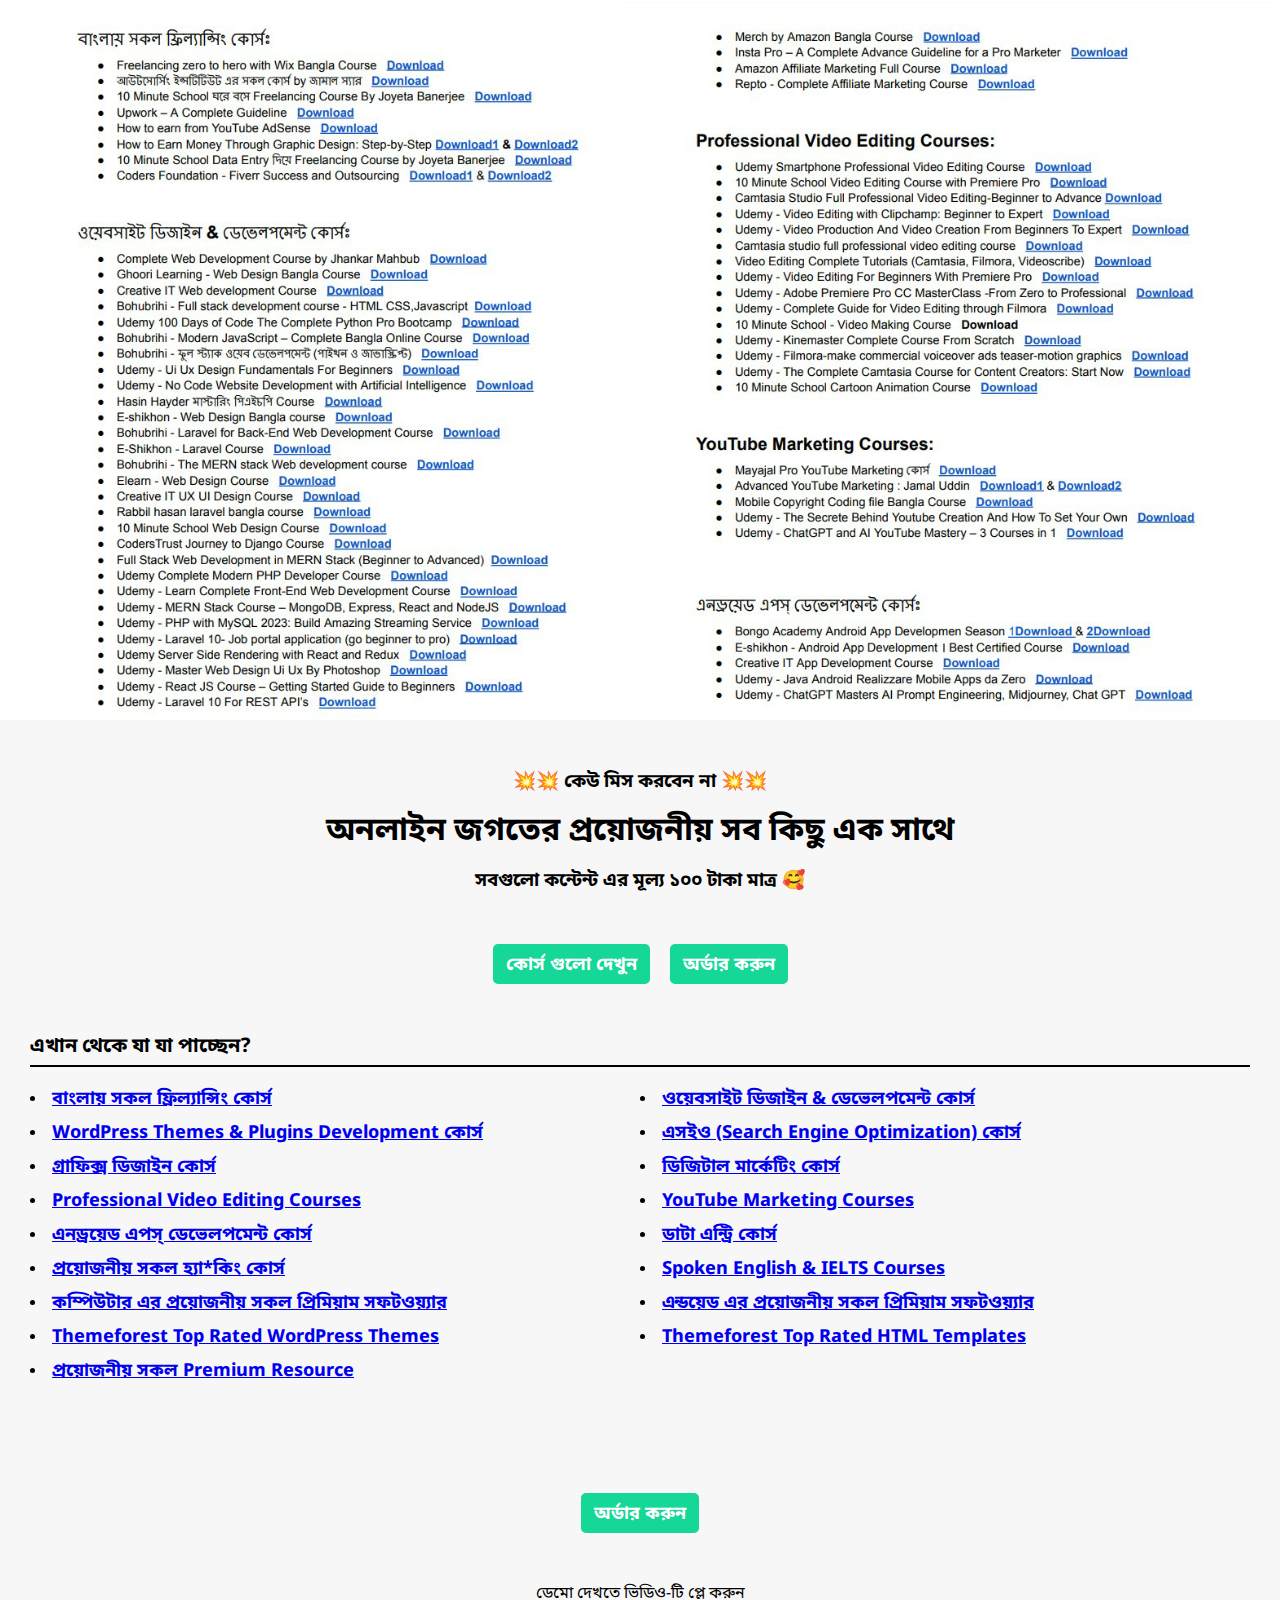
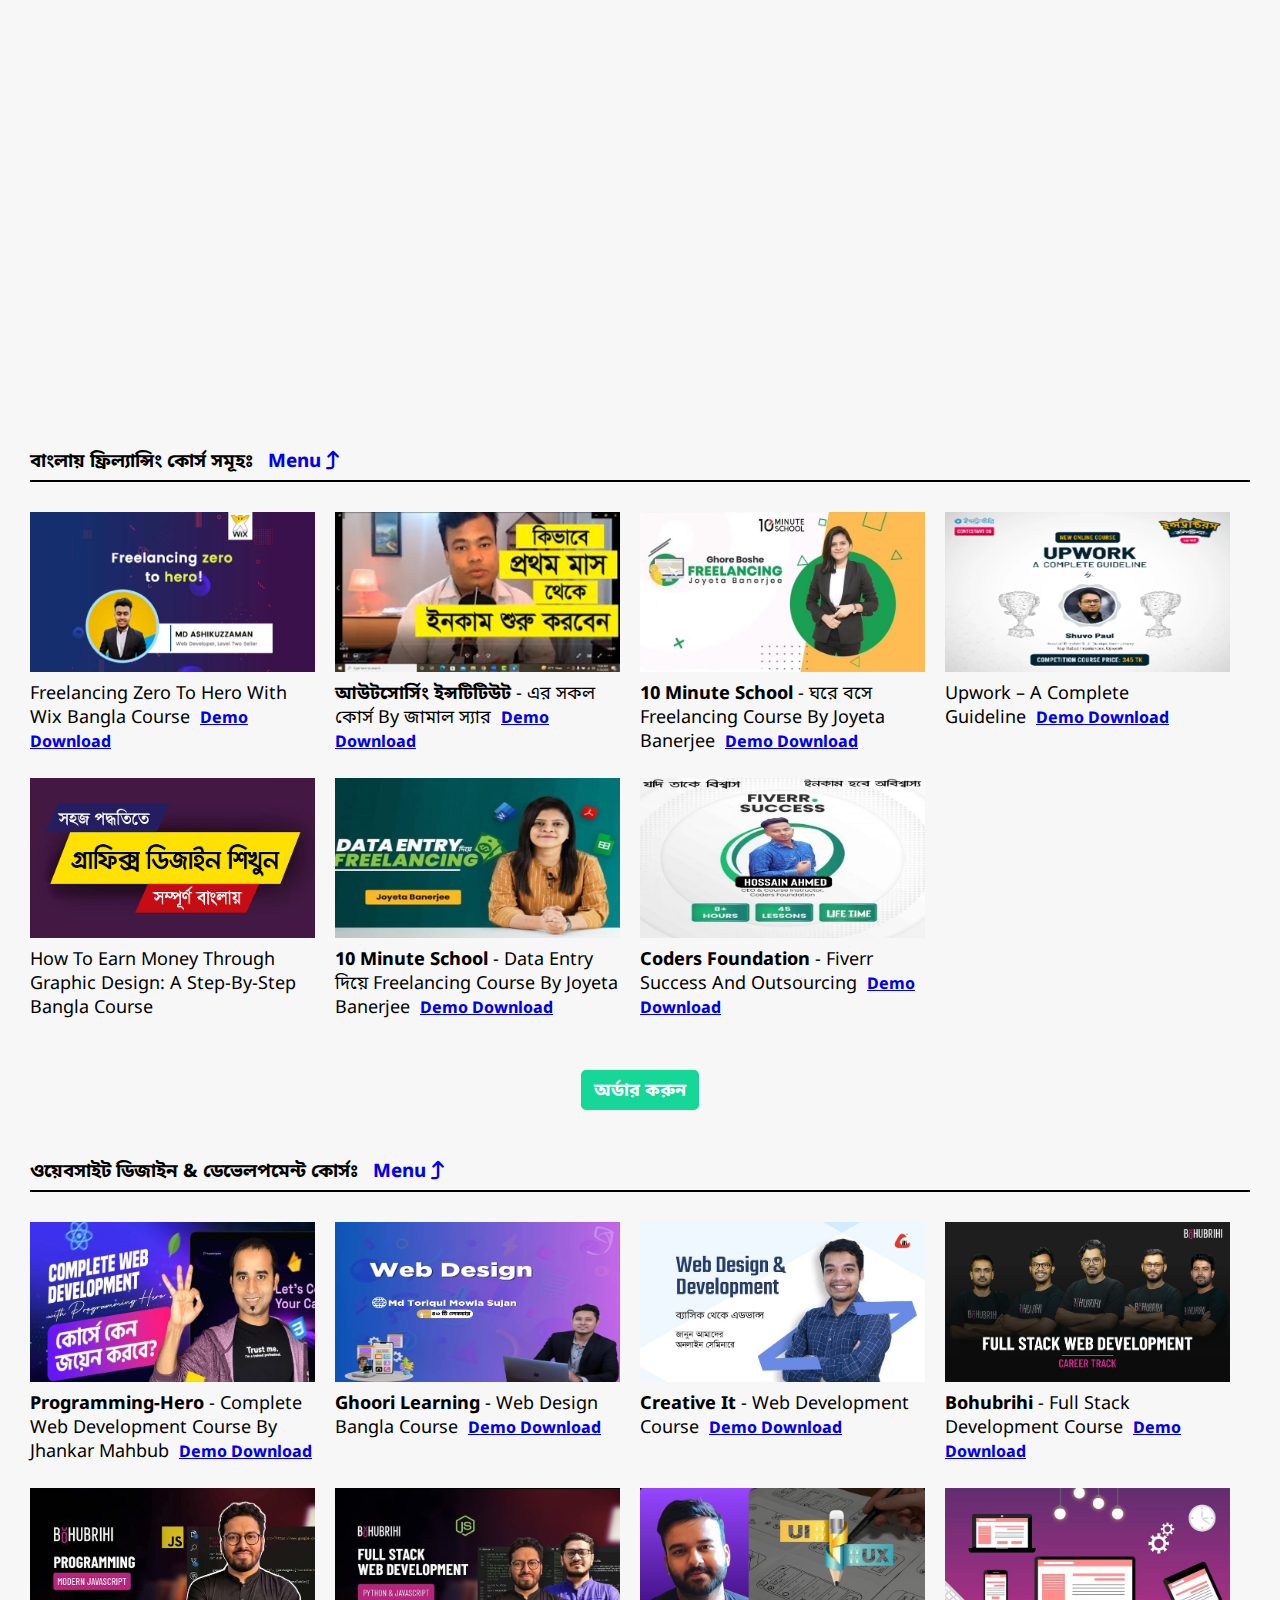
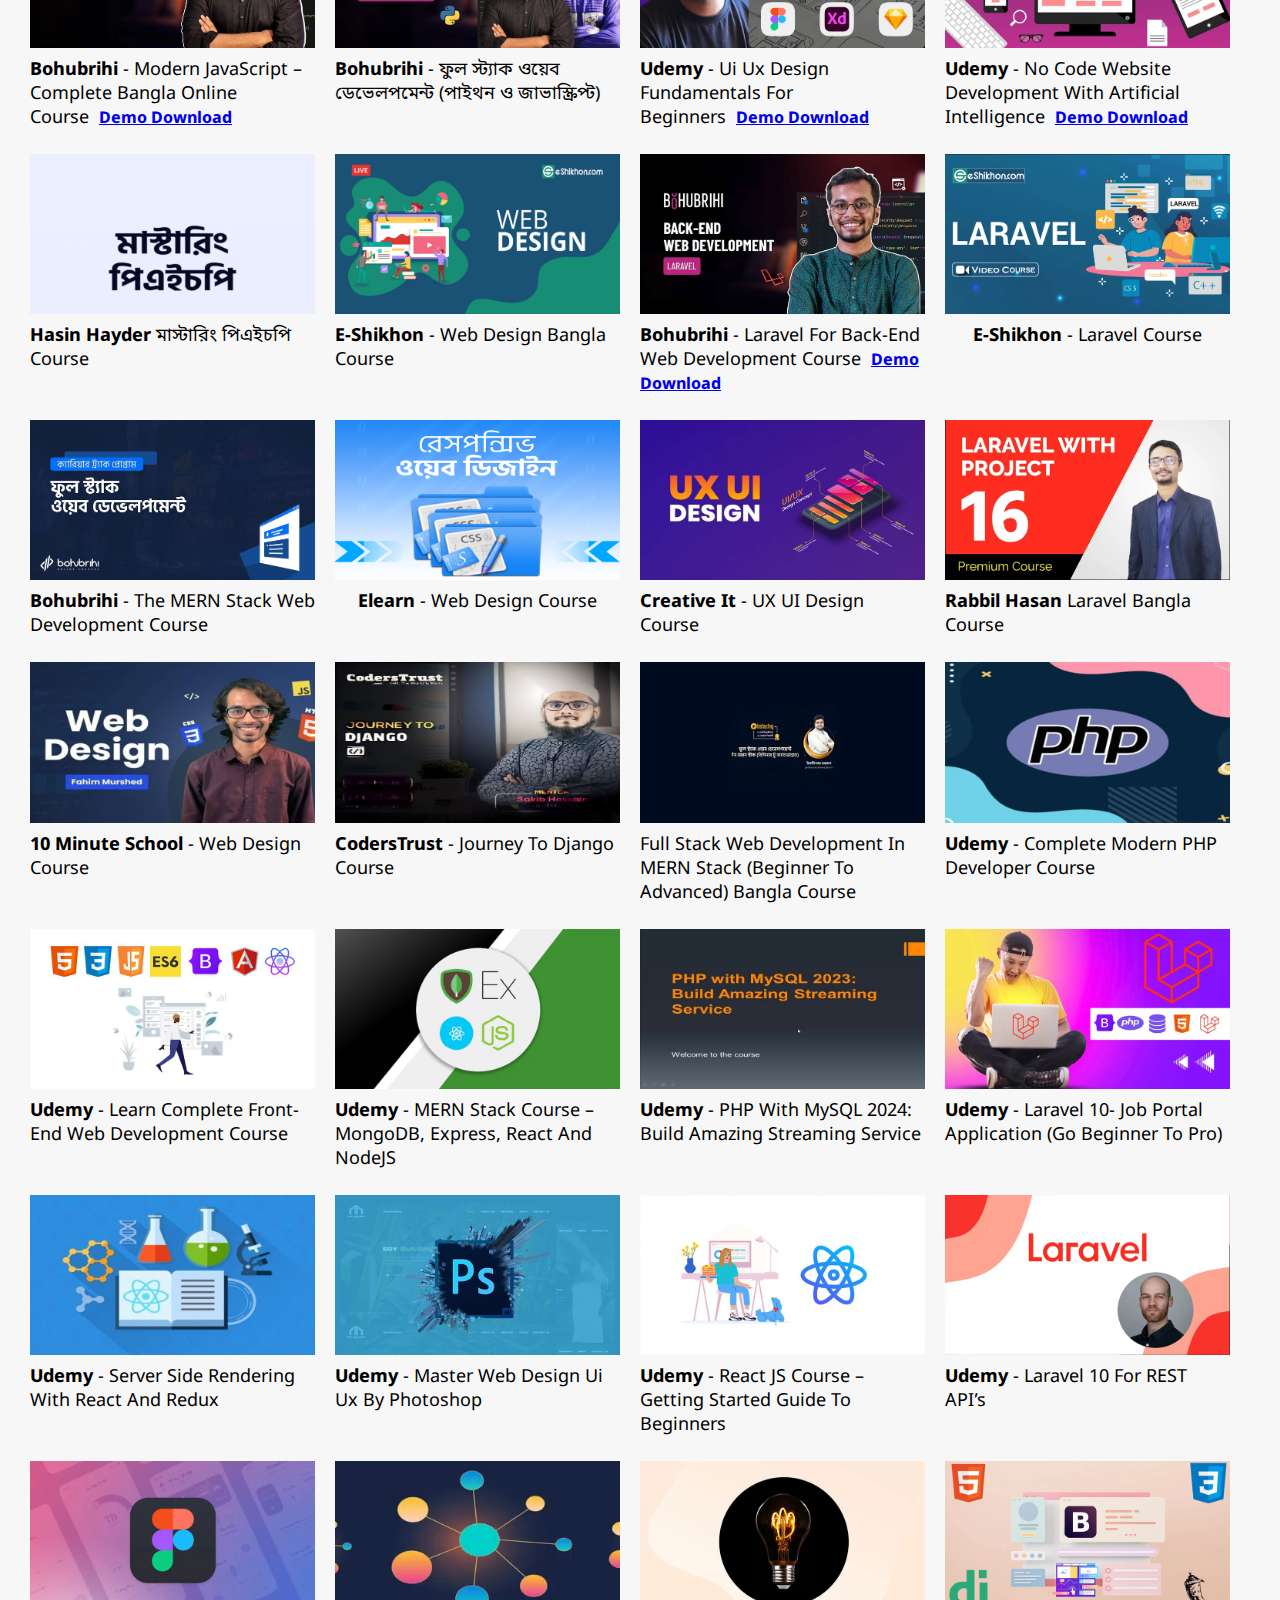
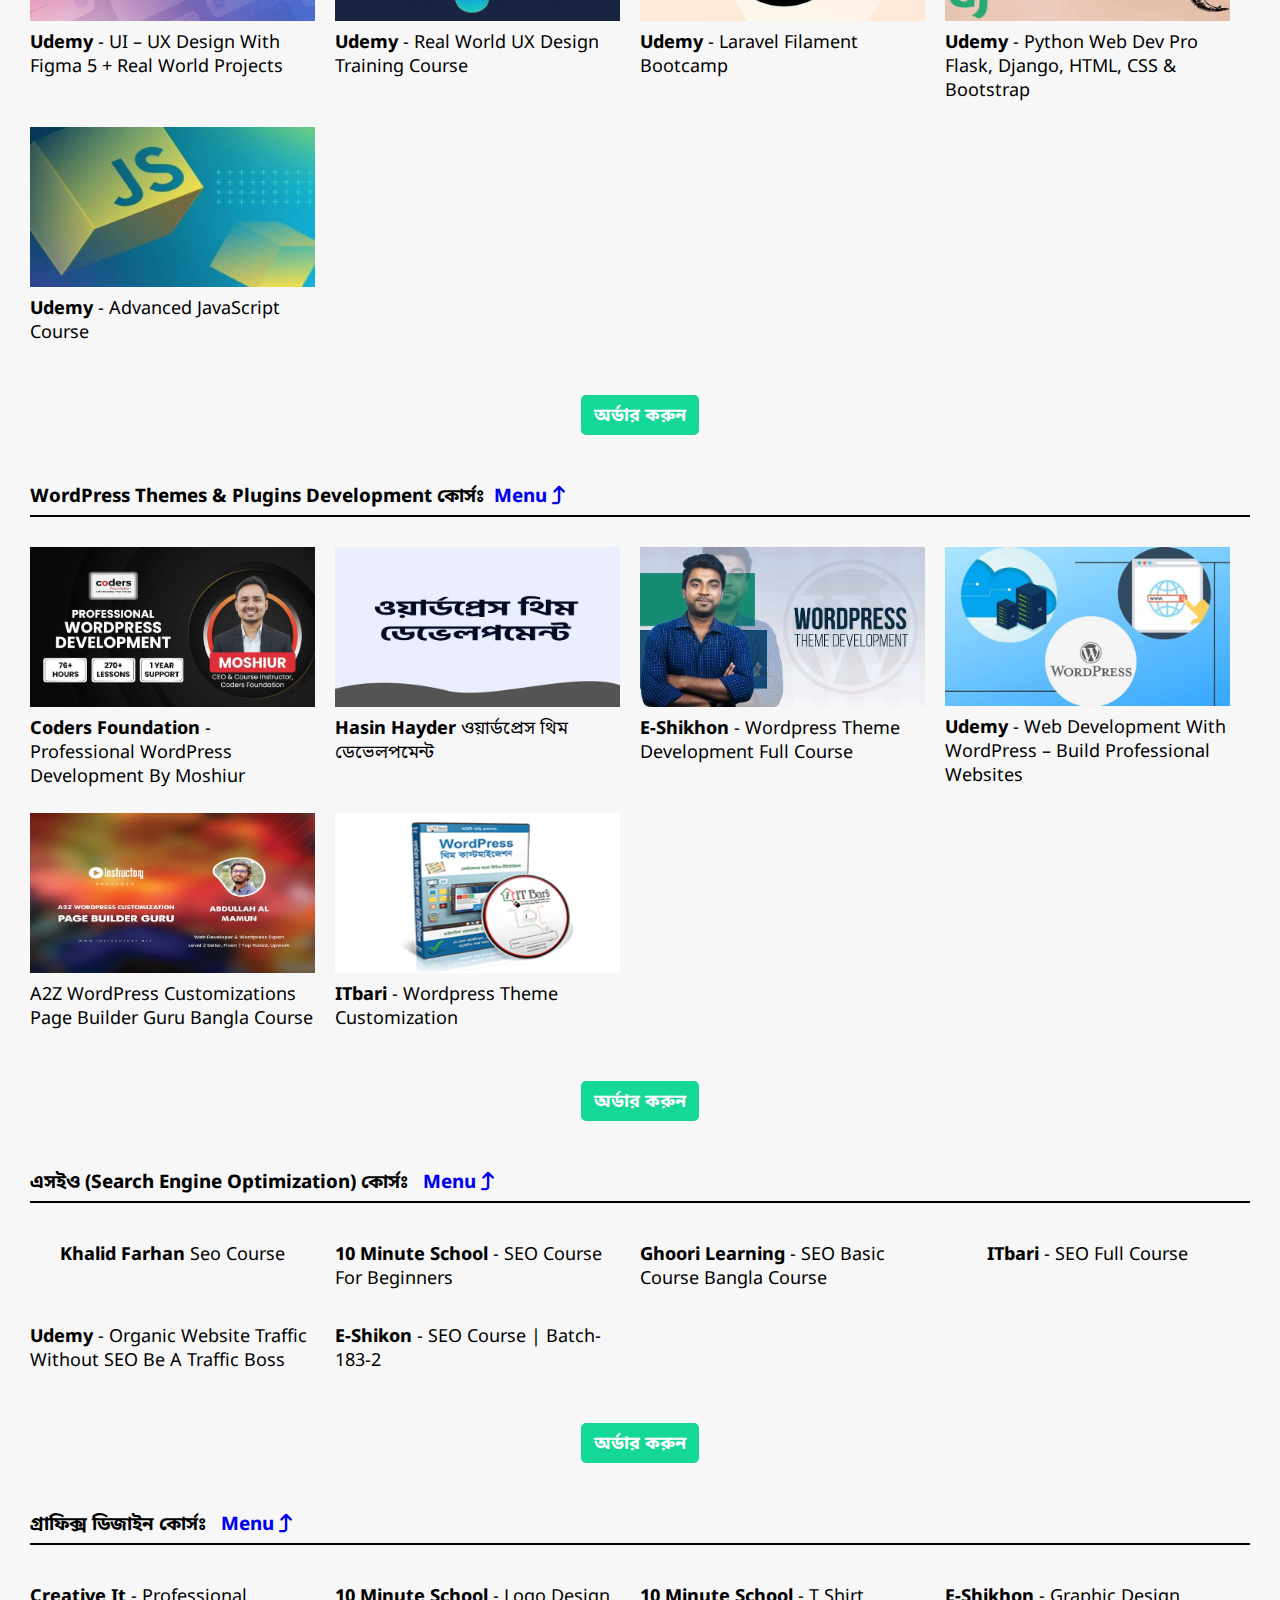
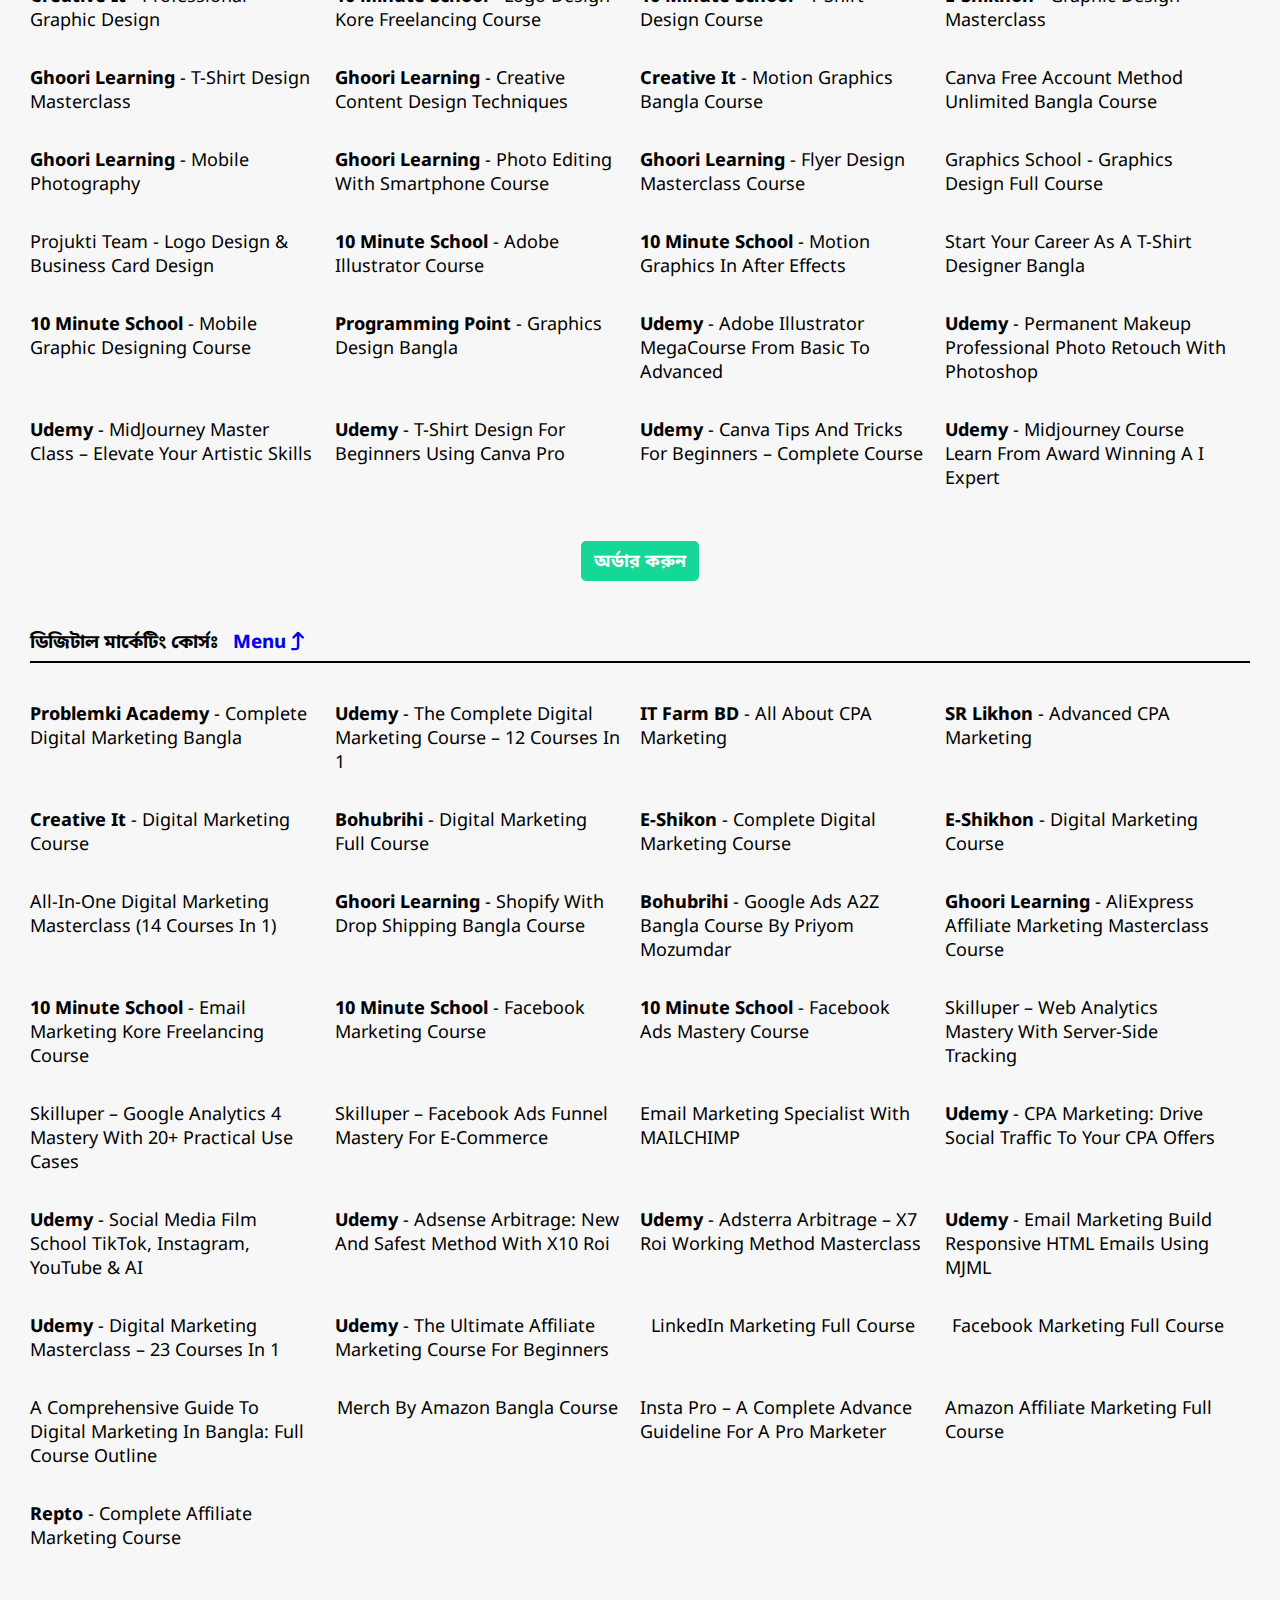
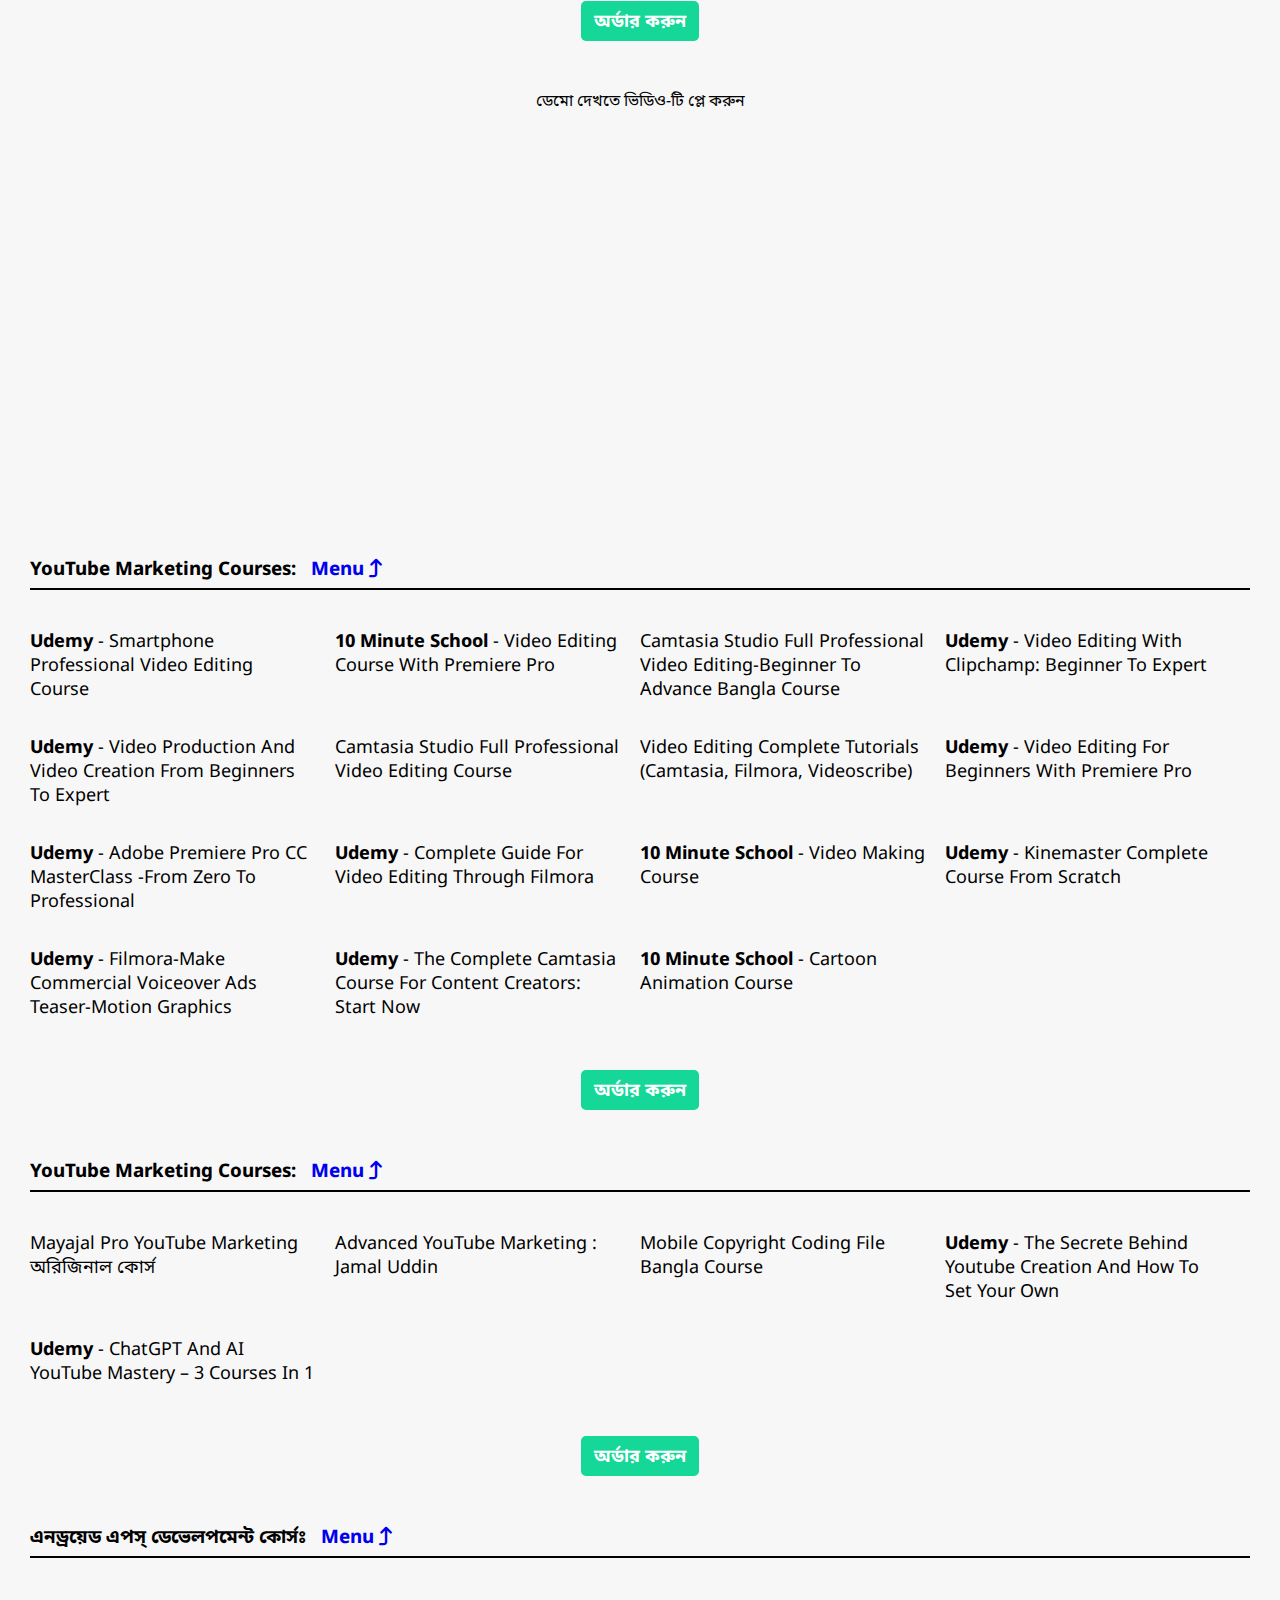
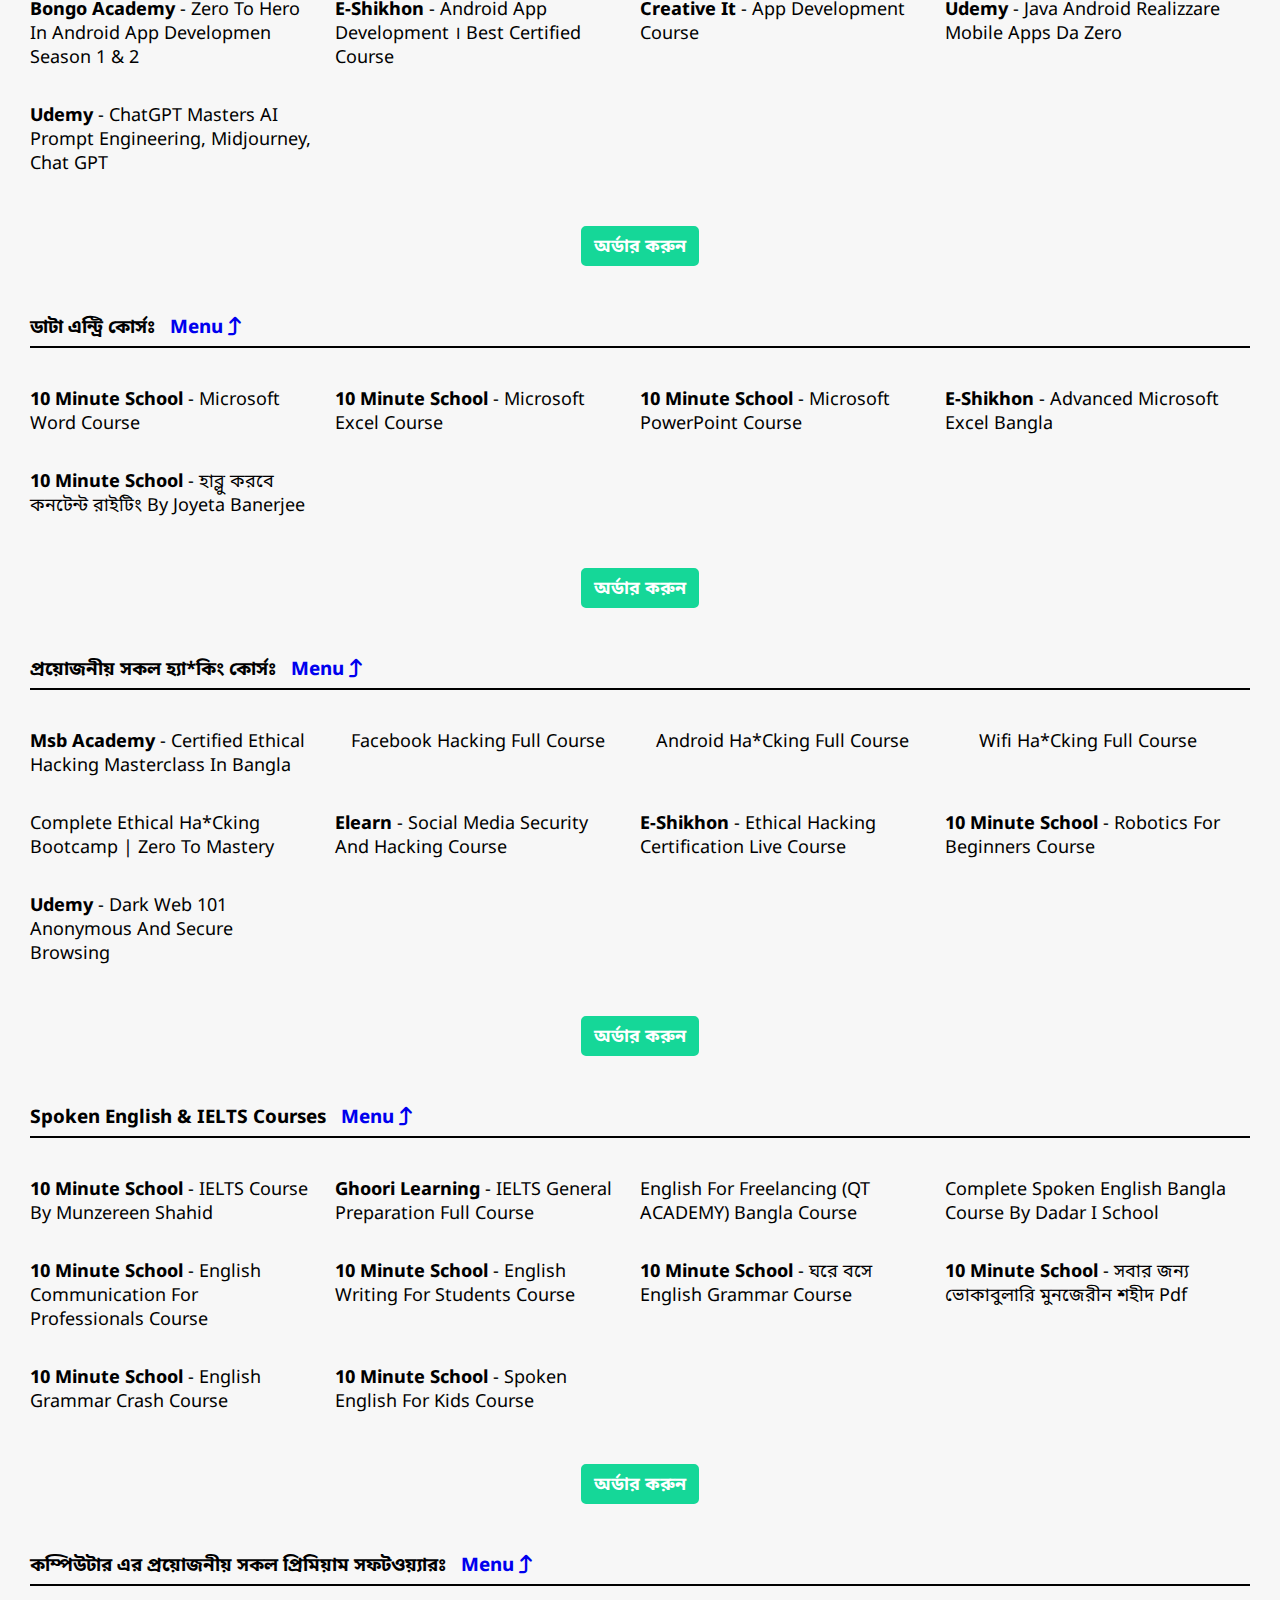
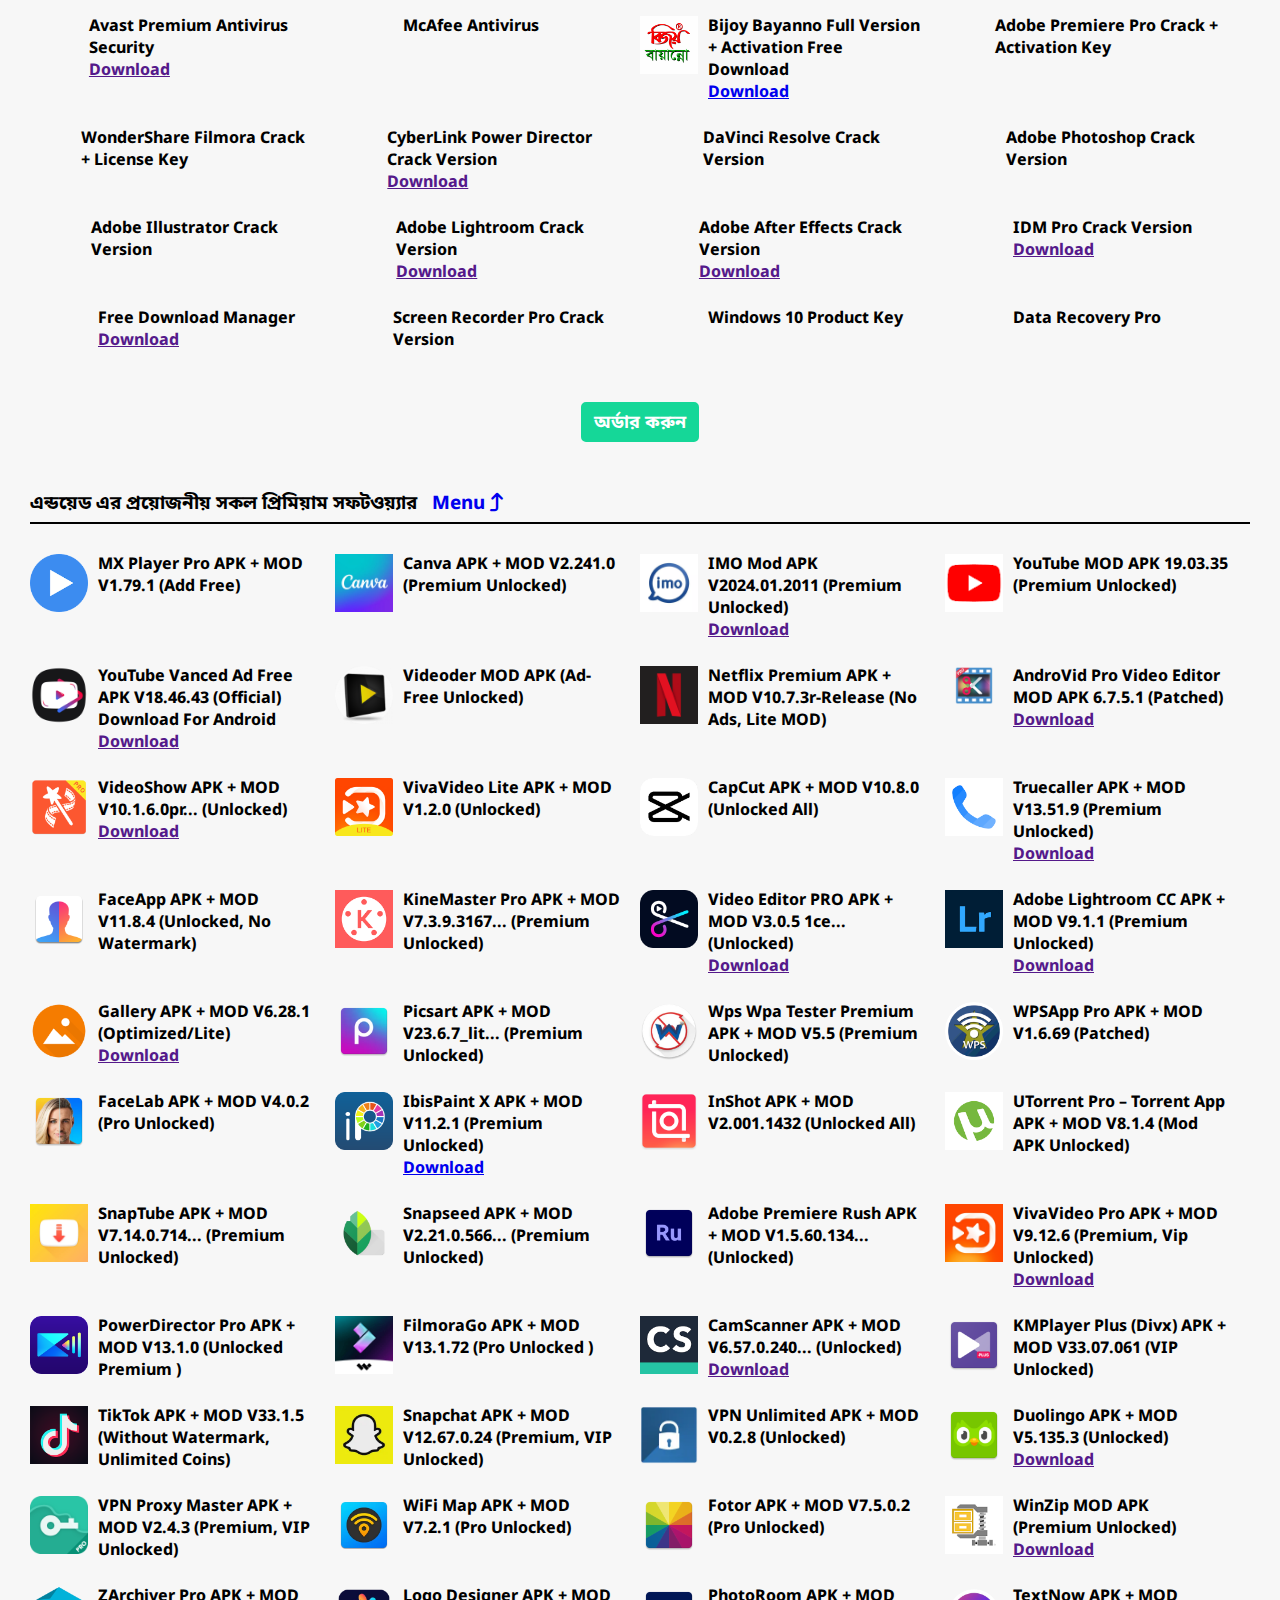
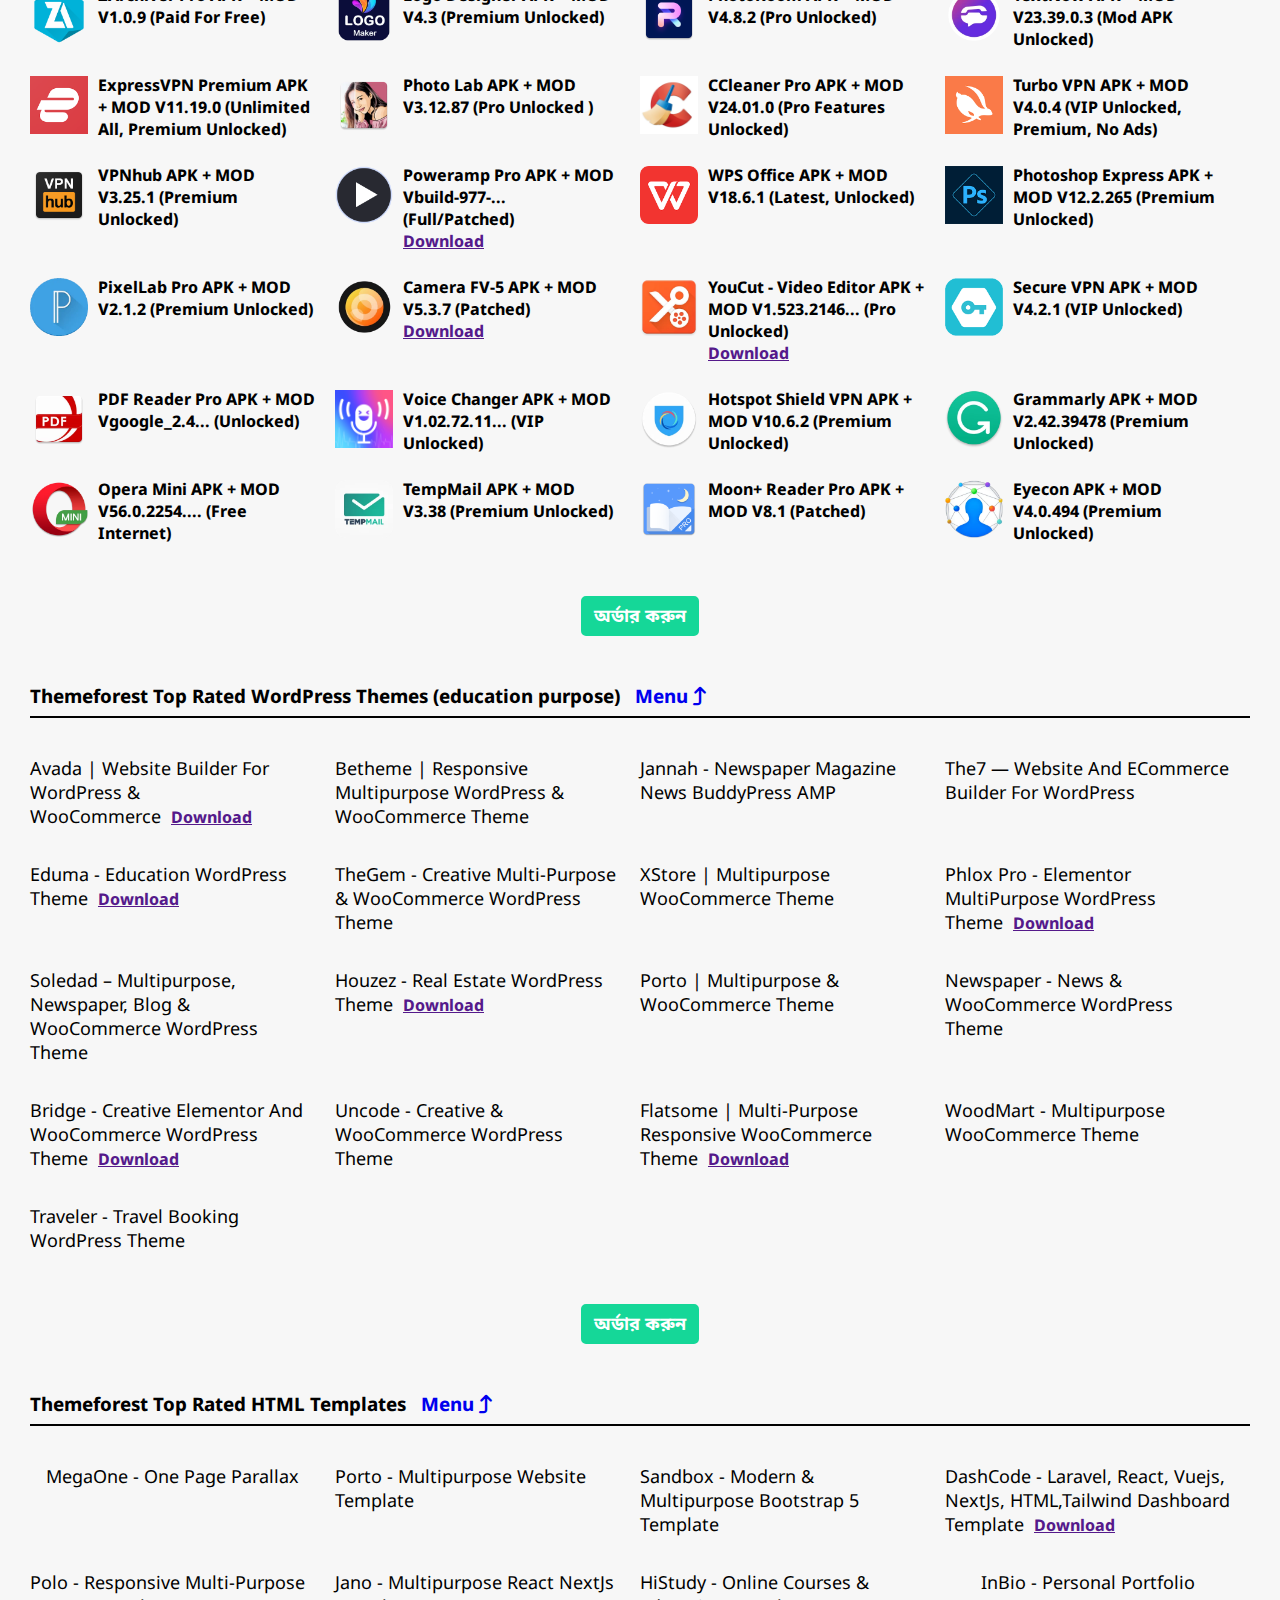
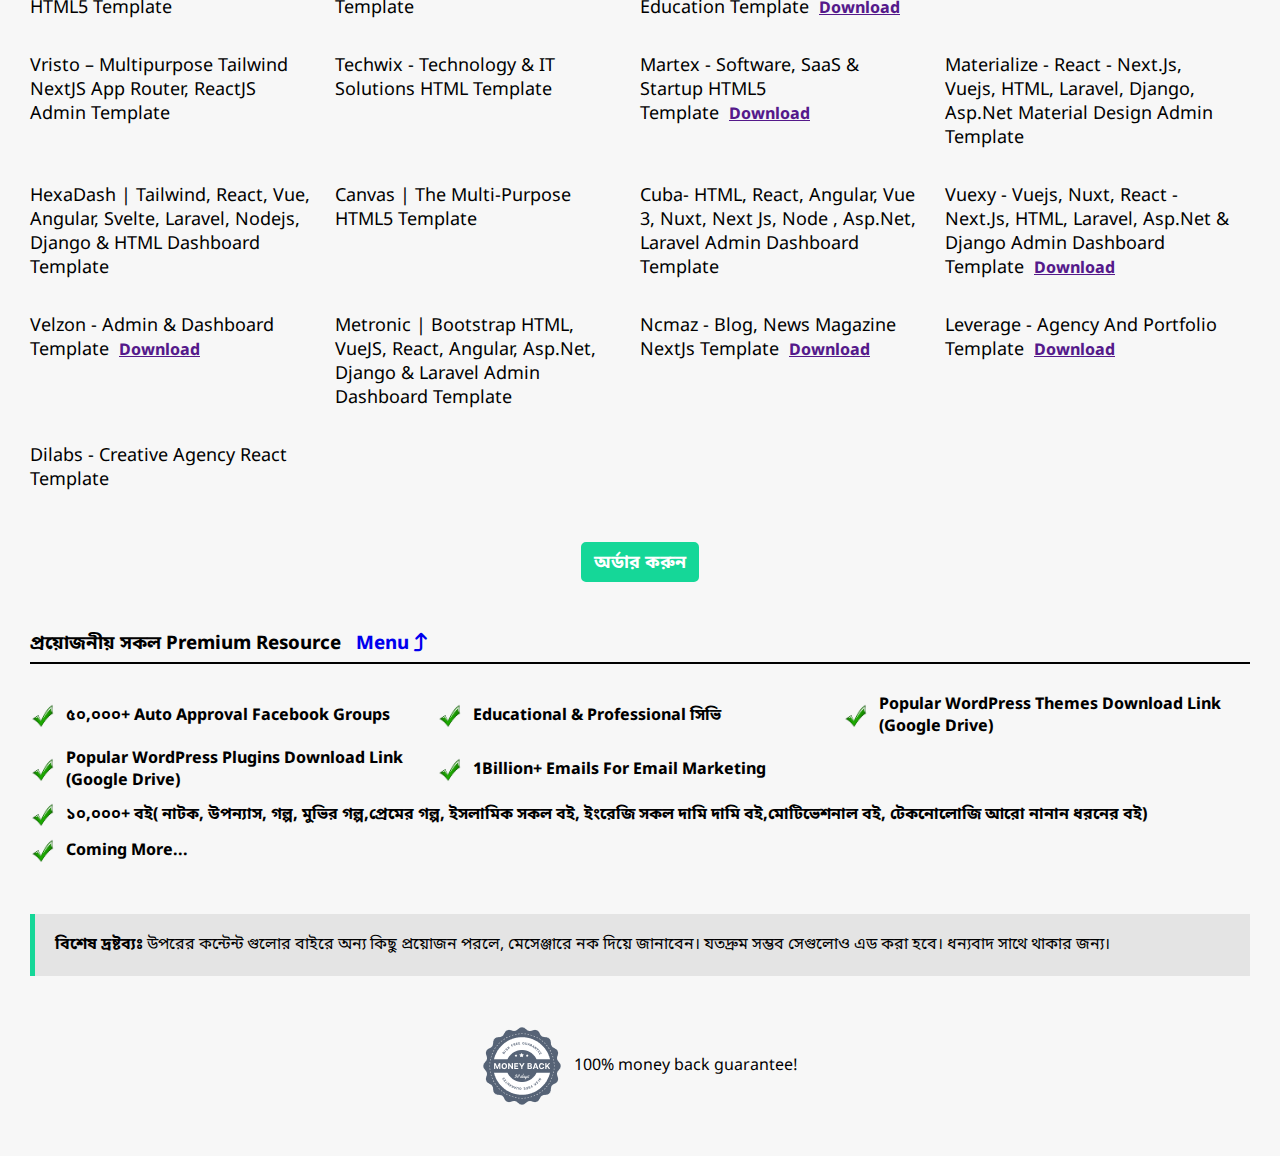
==== commit 6c05d0bd: "update" ====
--- a/index.html
+++ b/index.html
@@ -104,143 +104,143 @@
                 <h3>ওয়েবসাইট ডিজাইন & ডেভেলপমেন্ট কোর্সঃ <a href="#home">Menu <i class="fa-solid fa-arrow-turn-up"></i></a></h3>
                 <ul>
                     <li>
-                        <img src="assets/images/Programming-Hero-complete-Web-Development-Course.jpg">
+                        <img src="assets/images/Programming-Hero-complete-Web-Development-Course.jpg" loading="lazy">
                         <p><strong>Programming-Hero</strong> - complete Web Development Course by Jhankar Mahbub<a href="https://teraboxapp.com/s/1KJa7Umja13S3u2tUGcl4pg" target="_blank">Demo Download</a></p>
                     </li>
                     <li>
-                        <img src="assets/images/ghoori-learning-web-design-bangla-course.jpg">
+                        <img src="assets/images/ghoori-learning-web-design-bangla-course.jpg" loading="lazy">
                         <p><strong>Ghoori Learning</strong> - Web Design Bangla Course<a href="https://teraboxapp.com/s/1e5qSTjO0OgRqn5SxJJWkaw" target="_blank">Demo Download</a></p>
                     </li>
                     <li>
-                        <img src="assets/images/Creative-IT-Web-Development-Course.jpg">
+                        <img src="assets/images/Creative-IT-Web-Development-Course.jpg" loading="lazy">
                         <p><strong>Creative It</strong> - Web development Course<a href="https://teraboxapp.com/s/19lFcq_fwqSxPQl2r8tFDFg" target="_blank">Demo Download</a></p>
                     </li>
                     <li>
-                        <img src="assets/images/bohubrihi-full-stack-development-course-html-css-js.jpg">
+                        <img src="assets/images/bohubrihi-full-stack-development-course-html-css-js.jpg" loading="lazy">
                         <p><strong>Bohubrihi</strong> - Full stack development course<a href="https://teraboxapp.com/s/1Fa7hRB8a2HNs7q17qnmM9w" target="_blank">Demo Download</a></p>
                     </li>
                     <!-- <li>
-                        <img src="assets/images/udemy-100-days-of-code-the-complete-python-pro-bootcamp.jpg">
+                        <img src="assets/images/udemy-100-days-of-code-the-complete-python-pro-bootcamp.jpg" loading="lazy">
                         <p><strong>Udemy</strong> - 100 Days of Code The Complete Python Pro Bootcamp<a href="https://teraboxapp.com/s/1rhJ7NZDf6rRABpq1I1_HWA" target="_blank">Demo Download</a></p>
                     </li> -->
                     <li>
-                        <img src="assets/images/bohubrihi-modern-javascript-complete-bangla-online-course.jpg">
+                        <img src="assets/images/bohubrihi-modern-javascript-complete-bangla-online-course.jpg" loading="lazy">
                         <p><strong>Bohubrihi</strong> - Modern JavaScript – Complete Bangla Online Course<a href="https://teraboxapp.com/s/1gB4h8AvYzPXnyuEXrW5Qrg" target="_blank">Demo Download</a></p>
                     </li>
                     <li>
-                        <img src="assets/images/Full-Stack-Web-Development-with-Python-JavaScript.jpg">
+                        <img src="assets/images/Full-Stack-Web-Development-with-Python-JavaScript.jpg" loading="lazy">
                         <p><strong>Bohubrihi</strong> - ফুল স্ট্যাক ওয়েব ডেভেলপমেন্ট (পাইথন ও জাভাস্ক্রিপ্ট)</p>
                     </li>
                     <li>
-                        <img src="assets/images/udemy-ui-ux-design-fundamentals-for-beginners.jpg">
+                        <img src="assets/images/udemy-ui-ux-design-fundamentals-for-beginners.jpg" loading="lazy">
                         <p><strong>Udemy</strong> - Ui Ux Design Fundamentals For Beginners<a href="https://teraboxapp.com/s/1WL5Rws_1p4fGhb2HEoGxyg" target="_blank">Demo Download</a></p>
                         </p>
                     </li>
                     <li>
-                        <img src="assets/images/udemy-no-code-website-development-with-artificial-intelligence.jpg">
+                        <img src="assets/images/udemy-no-code-website-development-with-artificial-intelligence.jpg" loading="lazy">
                         <p><strong>Udemy</strong> - No Code Website Development with Artificial Intelligence<a href="https://teraboxapp.com/s/17liGJYJ6OArOgo3YY_luxQ" target="_blank">Demo Download</a></p>
                     </li>
                     <li>
-                        <img src="assets/images/Hasin-Hayder-মাস্টারিং-পিএইচপি-Course.jpg">
+                        <img src="assets/images/Hasin-Hayder-মাস্টারিং-পিএইচপি-Course.jpg" loading="lazy">
                         <p><strong>Hasin Hayder</strong> মাস্টারিং পিএইচপি Course</p>
                     </li>
                     <li>
-                        <img src="assets/images/web-design-bangla-course-by-eshikon.jpg">
+                        <img src="assets/images/web-design-bangla-course-by-eshikon.jpg" loading="lazy">
                         <p><strong>E-shikhon</strong> - Web Design Bangla course</p>
                     </li>
                     <li>
-                        <img src="assets/images/bohubrihi-laravel-for-back-end-web-development.jpg">
+                        <img src="assets/images/bohubrihi-laravel-for-back-end-web-development.jpg" loading="lazy">
                         <p><strong>Bohubrihi</strong> - Laravel for Back-End Web Development Course<a href="https://teraboxapp.com/s/110NpJK4vNlCf5ZC4K8yclw" target="_blank">Demo Download</a></p>
                         </p>
                     </li>
                     <li>
-                        <img src="assets/images/e-shikhon-laravel-course.jpg">
+                        <img src="assets/images/e-shikhon-laravel-course.jpg" loading="lazy">
                         <p><strong>E-shikhon</strong> - Laravel Course</p>
                     </li>
                     <li>
-                        <img src="assets/images/bohubrihi-The-MERN-stack-Web-development-course.jpg">
+                        <img src="assets/images/bohubrihi-The-MERN-stack-Web-development-course.jpg" loading="lazy">
                         <p><strong>Bohubrihi</strong> - The MERN stack Web development course</p>
                     </li>
                     <li>
-                        <img src="assets/images/Elearn-Web-Design-Course.jpg">
+                        <img src="assets/images/Elearn-Web-Design-Course.jpg" loading="lazy">
                         <p><strong>Elearn</strong> - Web Design Course</p>
                     </li>
                     <li>
-                        <img src="assets/images/creative-it-ux-ui-design-course.jpg">
+                        <img src="assets/images/creative-it-ux-ui-design-course.jpg" loading="lazy">
                         <p><strong>Creative It</strong> - UX UI Design Course</p>
                     </li>
                     <li>
-                        <img src="assets/images/rabbil-hasan-laravel-bangla-course.jpg">
+                        <img src="assets/images/rabbil-hasan-laravel-bangla-course.jpg" loading="lazy">
                         <p><strong>Rabbil hasan</strong> laravel bangla course</p>
                     </li>
                     <li>
-                        <img src="assets/images/10-Minute-School-Web-Design-Course.jpg">
+                        <img src="assets/images/10-Minute-School-Web-Design-Course.jpg" loading="lazy">
                         <p><strong>10 Minute School</strong> - Web Design Course</p>
                     </li>
                     <li>
-                        <img src="assets/images/coderstrust-journey-to-django-course.jpg">
+                        <img src="assets/images/coderstrust-journey-to-django-course.jpg" loading="lazy">
                         <p><strong>CodersTrust</strong> - Journey to Django Course</p>
                     </li>
                     <li>
                         <img
-                            src="assets/images/full-stack-web-development-in-mern-stack-beginner-to-advanced-bangla-course.jpg">
+                            src="assets/images/full-stack-web-development-in-mern-stack-beginner-to-advanced-bangla-course.jpg" loading="lazy">
                         <p>Full Stack Web Development in MERN Stack (Beginner to Advanced) Bangla Course</p>
                     </li>
                     <li>
-                        <img src="assets/images/udemy-complete-modern-php-developer-course.jpg">
+                        <img src="assets/images/udemy-complete-modern-php-developer-course.jpg" loading="lazy">
                         <p><strong>Udemy</strong> - Complete Modern PHP Developer Course</p>
                     </li>
                     <li>
-                        <img src="assets/images/udemy-learn-complete-front-end-web-development-course.jpg">
+                        <img src="assets/images/udemy-learn-complete-front-end-web-development-course.jpg" loading="lazy">
                         <p><strong>Udemy</strong> - Learn Complete Front-End Web Development Course</p>
                     </li>
                     <li>
-                        <img src="assets/images/udemy-mern-stack-course-mongodb-express-react-and-nodejs.jpg">
+                        <img src="assets/images/udemy-mern-stack-course-mongodb-express-react-and-nodejs.jpg" loading="lazy">
                         <p><strong>Udemy</strong> - MERN Stack Course – MongoDB, Express, React and NodeJS</p>
                     </li>
                     <li>
-                        <img src="assets/images/udemy-php-with-mysql-2023-build-amazing-streaming-service.jpg">
+                        <img src="assets/images/udemy-php-with-mysql-2023-build-amazing-streaming-service.jpg" loading="lazy">
                         <p><strong>Udemy</strong> - PHP with MySQL 2024: Build Amazing Streaming Service</p>
                     </li>
                     <li>
-                        <img src="assets/images/udemy-laravel-10-job-portal-application-go-beginner-to-pro.jpg">
+                        <img src="assets/images/udemy-laravel-10-job-portal-application-go-beginner-to-pro.jpg" loading="lazy">
                         <p><strong>Udemy</strong> - Laravel 10- Job portal application (go beginner to pro)</p>
                     </li>
                     <li>
-                        <img src="assets/images/udemy-server-side-rendering-with-react-and-redux.jpg">
+                        <img src="assets/images/udemy-server-side-rendering-with-react-and-redux.jpg" loading="lazy">
                         <p><strong>Udemy</strong> - Server Side Rendering with React and Redux</p>
                         </p>
                     </li>
                     <li>
-                        <img src="assets/images/udemy-master-web-design-ui-ux-by-photoshop.jpg">
+                        <img src="assets/images/udemy-master-web-design-ui-ux-by-photoshop.jpg" loading="lazy">
                         <p><strong>Udemy</strong> - Master Web Design Ui Ux By Photoshop</p>
                     </li>
                     <li>
-                        <img src="assets/images/udemy-react-js-course-getting-started-guide-to-beginners.jpg">
+                        <img src="assets/images/udemy-react-js-course-getting-started-guide-to-beginners.jpg" loading="lazy">
                         <p><strong>Udemy</strong> - React JS Course – Getting Started Guide to Beginners</p>
                     </li>
                     <li>
-                        <img src="assets/images/udemy-laravel-10-for-rest-apis.jpg">
+                        <img src="assets/images/udemy-laravel-10-for-rest-apis.jpg" loading="lazy">
                         <p><strong>Udemy</strong> - Laravel 10 For REST API’s</p>
                     </li>
                     <li>
-                        <img src="assets/images/udemy-ui-ux-design-with-figma-5-real-world-projects.jpg">
+                        <img src="assets/images/udemy-ui-ux-design-with-figma-5-real-world-projects.jpg" loading="lazy">
                         <p><strong>Udemy</strong> - UI – UX Design With Figma 5 + Real World Projects</p>
                     </li>
                     <li>
-                        <img src="assets/images/udemy-real-world-ux-design-training.jpg">
+                        <img src="assets/images/udemy-real-world-ux-design-training.jpg" loading="lazy">
                         <p><strong>Udemy</strong> - Real World UX Design Training Course</p>
                     </li>
                     <li>
-                        <img src="assets/images/udemy-laravel-filament-bootcamp.jpg">
+                        <img src="assets/images/udemy-laravel-filament-bootcamp.jpg" loading="lazy">
                         <p><strong>Udemy</strong> - Laravel Filament Bootcamp</p>
                     </li>
                     <li>
-                        <img src="assets/images/udemy-python-web-dev-pro-flask-django-html-css-bootstrap.jpg">
+                        <img src="assets/images/udemy-python-web-dev-pro-flask-django-html-css-bootstrap.jpg" loading="lazy">
                         <p><strong>Udemy</strong> - Python Web Dev Pro Flask, Django, HTML, CSS & Bootstrap</p>
                     </li>
                     <li>
-                        <img src="assets/images/udemy-advanced-javascript-course.jpg">
+                        <img src="assets/images/udemy-advanced-javascript-course.jpg" loading="lazy">
                         <p><strong>Udemy</strong> - Advanced JavaScript Course</p>
                     </li>
                 </ul>
@@ -252,27 +252,27 @@
                 <h3>WordPress Themes &amp; Plugins Development কোর্সঃ<a href="#home">Menu <i class="fa-solid fa-arrow-turn-up"></i></a></h3>
                 <ul>
                     <li>
-                        <img src="assets/images/Coders-Foundation-Professional-WordPress-Theme-Development.jpg">
+                        <img src="assets/images/Coders-Foundation-Professional-WordPress-Theme-Development.jpg" loading="lazy">
                         <p><strong>Coders Foundation</strong> - Professional WordPress Development by Moshiur</p>
                     </li>
                     <li>
-                        <img src="assets/images/ওয়ার্ডপ্রেস-থিম-ডেভেলপমেন্ট-লার্ন-উইথ-হাসিন-হায়দার.jpg">
+                        <img src="assets/images/ওয়ার্ডপ্রেস-থিম-ডেভেলপমেন্ট-লার্ন-উইথ-হাসিন-হায়দার.jpg" loading="lazy">
                         <p><strong>Hasin Hayder</strong> ওয়ার্ডপ্রেস থিম ডেভেলপমেন্ট</p>
                     </li>
                     <li>
-                        <img src="assets/images/e-shikhon-wordpress-theme-development-full-course.jpg">
+                        <img src="assets/images/e-shikhon-wordpress-theme-development-full-course.jpg" loading="lazy">
                         <p><strong>E-shikhon</strong> - Wordpress Theme Development Full Course</p>
                     </li>
                     <li>
-                        <img src="assets/images/udemy-web-development-with-wordpress-build-professional-websites.jpg">
+                        <img src="assets/images/udemy-web-development-with-wordpress-build-professional-websites.jpg" loading="lazy">
                         <p><strong>Udemy</strong> - Web Development With WordPress – Build Professional Websites</p>
                     </li>
                     <li>
-                        <img src="assets/images/a2z-wordpress-customizations-page-builder-guru-bangla-course.jpg">
+                        <img src="assets/images/a2z-wordpress-customizations-page-builder-guru-bangla-course.jpg" loading="lazy">
                         <p>A2Z WordPress Customizations Page Builder Guru Bangla Course</p>
                     </li>
                     <li>
-                        <img src="assets/images/iTbari-WordpressThemecustomization.jpg">
+                        <img src="assets/images/iTbari-WordpressThemecustomization.jpg" loading="lazy">
                         <p><strong>iTbari</strong> - Wordpress Theme customization</p>
                     </li>
                 </ul>
@@ -284,28 +284,28 @@
                 <h3>এসইও (Search Engine Optimization) কোর্সঃ <a href="#home">Menu <i class="fa-solid fa-arrow-turn-up"></i></a></h3>
                 <ul>
                     <li>
-                        <img src="assets/images/khalid-farhan-seo-course.jpg">
+                        <img src="assets/images/khalid-farhan-seo-course.jpg" loading="lazy">
                         <p><strong>Khalid Farhan</strong> Seo Course</p>
                     </li>
                     <li>
-                        <img src="assets/images/seo-course-thumbnail_new.jpg">
+                        <img src="assets/images/seo-course-thumbnail_new.jpg" loading="lazy">
                         <p><strong>10 Minute School</strong> - SEO Course for Beginners</p>
                     </li>
                     <li>
-                        <img src="assets/images/ghoori-learning-seo-basic-course-bangla-course.jpg">
+                        <img src="assets/images/ghoori-learning-seo-basic-course-bangla-course.jpg" loading="lazy">
                         <p><strong>Ghoori Learning</strong> - SEO Basic Course Bangla Course</p>
                         </p>
                     </li>
                     <li>
-                        <img src="assets/images/iTbari-SEO-full-course.jpg">
+                        <img src="assets/images/iTbari-SEO-full-course.jpg" loading="lazy">
                         <p><strong>iTbari</strong> - SEO full course</p>
                     </li>
                     <li>
-                        <img src="assets/images/udemy-organic-website-traffic-without-seo-be-a-traffic-boss.jpg">
+                        <img src="assets/images/udemy-organic-website-traffic-without-seo-be-a-traffic-boss.jpg" loading="lazy">
                         <p><strong>Udemy</strong> - Organic Website Traffic Without SEO Be A Traffic Boss</p>
                     </li>
                     <li>
-                        <img src="assets/images/eshikhon-seo-course-batch-183-2.jpg">
+                        <img src="assets/images/eshikhon-seo-course-batch-183-2.jpg" loading="lazy">
                         <p><strong>E-shikon</strong> - SEO Course | Batch-183-2</p>
                     </li>
                 </ul>
@@ -317,104 +317,104 @@
                 <h3>গ্রাফিক্স ডিজাইন কোর্সঃ <a href="#home">Menu <i class="fa-solid fa-arrow-turn-up"></i></a></h3>
                 <ul>
                     <li>
-                        <img src="assets/images/creative-it-professional-graphic-design.jpg">
+                        <img src="assets/images/creative-it-professional-graphic-design.jpg" loading="lazy">
                         <p><strong>Creative It</strong> - Professional Graphic Design</p>
                     </li>
                     <li>
-                        <img src="assets/images/10-Minute-School-Logo-Design-Kore-Freelancing-Course.jpg">
+                        <img src="assets/images/10-Minute-School-Logo-Design-Kore-Freelancing-Course.jpg" loading="lazy">
                         <p><strong>10 Minute School</strong> - Logo Design Kore Freelancing Course</p>
                         </p>
                     </li>
                     <li>
-                        <img src="assets/images/10-Minute-School-T-Shirt-Design.jpg">
+                        <img src="assets/images/10-Minute-School-T-Shirt-Design.jpg" loading="lazy">
                         <p><strong>10 Minute School</strong> - T Shirt Design Course</p>
                     </li>
                     <li>
-                        <img src="assets/images/e-shikon-graphic-design-masterclass.jpg">
+                        <img src="assets/images/e-shikon-graphic-design-masterclass.jpg" loading="lazy">
                         <p><strong>E-shikhon</strong> - Graphic Design Masterclass</p>
                     </li>
                     <li>
-                        <img src="assets/images/ghoori-learning-t-shirt-design-for-microstock.jpg">
+                        <img src="assets/images/ghoori-learning-t-shirt-design-for-microstock.jpg" loading="lazy">
                         <p><strong>Ghoori Learning</strong> - T-Shirt Design Masterclass</p>
                     </li>
                     <li>
-                        <img src="assets/images/ghoori-learning-creative-content-design-techniques.jpg">
+                        <img src="assets/images/ghoori-learning-creative-content-design-techniques.jpg" loading="lazy">
                         <p><strong>Ghoori Learning</strong> - Creative Content Design Techniques</p>
                     </li>
                     <li>
-                        <img src="assets/images/motion-graphics-bangla-course-by-creative-it.jpg">
+                        <img src="assets/images/motion-graphics-bangla-course-by-creative-it.jpg" loading="lazy">
                         <p><strong>Creative It</strong> - Motion graphics Bangla Course</p>
                     </li>
                     <li>
-                        <img src="assets/images/canva-free-account-method-unlimited-bangla-course.jpg">
+                        <img src="assets/images/canva-free-account-method-unlimited-bangla-course.jpg" loading="lazy">
                         <p>Canva free account Method unlimited Bangla Course</p>
                         </p>
                     </li>
                     <li>
-                        <img src="assets/images/ghoori-learning-Mobile-Photography.jpg">
+                        <img src="assets/images/ghoori-learning-Mobile-Photography.jpg" loading="lazy">
                         <p><strong>Ghoori Learning</strong> - Mobile Photography</p>
                     </li>
                     <li>
-                        <img src="assets/images/Ghoori-Learning-Photo-Editing-with-Smartphone-Course.jpg">
+                        <img src="assets/images/Ghoori-Learning-Photo-Editing-with-Smartphone-Course.jpg" loading="lazy">
                         <p><strong>Ghoori Learning</strong> - Photo Editing with Smartphone Course</p>
                         </p>
                     </li>
                     <li>
-                        <img src="assets/images/ghoori-learning-flyer-design-masterclass-course.jpg">
+                        <img src="assets/images/ghoori-learning-flyer-design-masterclass-course.jpg" loading="lazy">
                         <p><strong>Ghoori Learning</strong> - Flyer Design Masterclass Course</p>
                     </li>
                     <li>
-                        <img src="assets/images/Graphics-school-Illustrator-Photoshop-CC-ETC.jpg">
+                        <img src="assets/images/Graphics-school-Illustrator-Photoshop-CC-ETC.jpg" loading="lazy">
                         <p>Graphics school - Graphics Design Full Course</p>
                     </li>
                     <li>
-                        <img src="assets/images/Projukti-Team-Logo-Design-&-Business-card-design.jpg">
+                        <img src="assets/images/Projukti-Team-Logo-Design-&-Business-card-design.jpg" loading="lazy">
                         <p>Projukti Team - Logo Design & Business card design</p>
                     </li>
                     <li>
-                        <img src="assets/images/10-minute-school-adobe-illustrator-course.jpg">
+                        <img src="assets/images/10-minute-school-adobe-illustrator-course.jpg" loading="lazy">
                         <p><strong>10 Minute School</strong> - Adobe Illustrator Course</p>
                     </li>
                     <li>
-                        <img src="assets/images/10-minute-school-motion-graphics-in-after-effects.jpg">
+                        <img src="assets/images/10-minute-school-motion-graphics-in-after-effects.jpg" loading="lazy">
                         <p><strong>10 Minute School</strong> - Motion Graphics in After Effects</p>
                     </li>
                     <li>
-                        <img src="assets/images/start-your-career-as-a-t-shirt-designer-bangla-course.jpg">
+                        <img src="assets/images/start-your-career-as-a-t-shirt-designer-bangla-course.jpg" loading="lazy">
                         <p>Start Your Career As a T-shirt Designer bangla</p>
                         </p>
                     </li>
                     <li>
-                        <img src="assets/images/10-Minute-School-Mobile-Graphic-Designing-Course.jpg">
+                        <img src="assets/images/10-Minute-School-Mobile-Graphic-Designing-Course.jpg" loading="lazy">
                         <p><strong>10 Minute School</strong> - Mobile Graphic Designing Course</p>
                     </li>
                     <li>
-                        <img src="assets/images/graphics-design-by-programming-point.jpg">
+                        <img src="assets/images/graphics-design-by-programming-point.jpg" loading="lazy">
                         <p><strong>Programming Point</strong> - Graphics Design Bangla</p>
                     </li>
                     <li>
-                        <img src="assets/images/adobe-illustrator-megacourse-from-basic-to-advanced.jpg">
+                        <img src="assets/images/adobe-illustrator-megacourse-from-basic-to-advanced.jpg" loading="lazy">
                         <p><strong>Udemy</strong> - Adobe Illustrator MegaCourse From Basic to Advanced</p>
                     </li>
                     <li>
-                        <img src="assets/images/udemy-permanent-makeup-professional-photo-retouch-with-photoshop.jpg">
+                        <img src="assets/images/udemy-permanent-makeup-professional-photo-retouch-with-photoshop.jpg" loading="lazy">
                         <p><strong>Udemy</strong> - Permanent Makeup Professional Photo Retouch with Photoshop</p>
                     </li>
                     <li>
-                        <img src="assets/images/udemy-midjourney-master-class-elevate-your-artistic-skills.jpg">
+                        <img src="assets/images/udemy-midjourney-master-class-elevate-your-artistic-skills.jpg" loading="lazy">
                         <p><strong>Udemy</strong> - MidJourney Master Class – Elevate Your Artistic Skills</p>
                     </li>
                     <li>
-                        <img src="assets/images/udemy-t-shirt-design-for-beginners-using-canva-pro.jpg">
+                        <img src="assets/images/udemy-t-shirt-design-for-beginners-using-canva-pro.jpg" loading="lazy">
                         <p><strong>Udemy</strong> - T-Shirt Design for Beginners Using Canva Pro</p>
                         </p>
                     </li>
                     <li>
-                        <img src="assets/images/udemy-canva-tips-and-tricks-for-beginners-complete-course.jpg">
+                        <img src="assets/images/udemy-canva-tips-and-tricks-for-beginners-complete-course.jpg" loading="lazy">
                         <p><strong>Udemy</strong> - Canva Tips and Tricks for Beginners – Complete Course</p>
                     </li>
                     <li>
-                        <img src="assets/images/udemy-midjourney-course-learn-from-award-winning-a-i-expert.jpg">
+                        <img src="assets/images/udemy-midjourney-course-learn-from-award-winning-a-i-expert.jpg" loading="lazy">
                         <p><strong>Udemy</strong> - Midjourney Course Learn From Award Winning A I Expert</p>
                     </li>
                 </ul>
@@ -426,136 +426,136 @@
                 <h3>ডিজিটাল মার্কেটিং কোর্সঃ <a href="#home">Menu <i class="fa-solid fa-arrow-turn-up"></i></a></h3>
                 <ul>
                     <li>
-                        <img src="assets/images/complete-digital-marketing-bangla-by-problemki-academy.jpg">
+                        <img src="assets/images/complete-digital-marketing-bangla-by-problemki-academy.jpg" loading="lazy">
                         <p><strong>Problemki Academy</strong> - Complete Digital Marketing Bangla</p>
                     </li>
                     <li>
-                        <img src="assets/images/udemy-the-complete-digital-marketing-course-14-courses-in-1.jpg">
+                        <img src="assets/images/udemy-the-complete-digital-marketing-course-14-courses-in-1.jpg" loading="lazy">
                         <p><strong>Udemy</strong> - The Complete Digital Marketing Course – 12 Courses in 1</p>
                     </li>
                     <li>
-                        <img src="assets/images/IT-Farm-BD-All-about-CPA-Marketing.jpg">
+                        <img src="assets/images/IT-Farm-BD-All-about-CPA-Marketing.jpg" loading="lazy">
                         <p><strong>IT Farm BD</strong> - All about CPA Marketing</p>
                     </li>
                     <li>
-                        <img src="assets/images/SR-Likhon-Advanced-CPA-Marketing.jpg">
+                        <img src="assets/images/SR-Likhon-Advanced-CPA-Marketing.jpg" loading="lazy">
                         <p><strong>SR Likhon</strong> - Advanced CPA Marketing</p>
                     </li>
                     <li>
-                        <img src="assets/images/Creative-It-Digital-Marketing-Course.jpg">
+                        <img src="assets/images/Creative-It-Digital-Marketing-Course.jpg" loading="lazy">
                         <p><strong>Creative It</strong> - Digital Marketing Course</p>
                     </li>
                     <li>
-                        <img src="assets/images/bohubrihi-digital-marketing.jpg">
+                        <img src="assets/images/bohubrihi-digital-marketing.jpg" loading="lazy">
                         <p><strong>Bohubrihi</strong> - Digital Marketing Full Course</p>
                     </li>
                     <li>
-                        <img src="assets/images/complete-digital-marketing-course-by-eshikon.jpg">
+                        <img src="assets/images/complete-digital-marketing-course-by-eshikon.jpg" loading="lazy">
                         <p><strong>E-shikon</strong> - Complete Digital Marketing Course</p>
                     </li>
                     <li>
-                        <img src="assets/images/digital-marketing-course-by-e-shikhon.jpg">
+                        <img src="assets/images/digital-marketing-course-by-e-shikhon.jpg" loading="lazy">
                         <p><strong>E-shikhon</strong> - Digital marketing Course</p>
                     </li>
                     <li>
-                        <img src="assets/images/all-in-one-digital-marketing-masterclass-14-courses-in-1.jpg">
+                        <img src="assets/images/all-in-one-digital-marketing-masterclass-14-courses-in-1.jpg" loading="lazy">
                         <p>All-in-One Digital Marketing Masterclass (14 Courses in 1)</p>
                     </li>
                     <li>
-                        <img src="assets/images/ghoori-learning-shopify-with-drop-shipping-bangla-course.jpg">
+                        <img src="assets/images/ghoori-learning-shopify-with-drop-shipping-bangla-course.jpg" loading="lazy">
                         <p><strong>Ghoori Learning</strong> - Shopify with Drop Shipping Bangla Course</p>
                     </li>
                     <li>
-                        <img src="assets/images/Bohubrihi-Google-Ads-A2Z.jpg">
+                        <img src="assets/images/Bohubrihi-Google-Ads-A2Z.jpg" loading="lazy">
                         <p><strong>Bohubrihi</strong> - Google Ads A2Z Bangla Course By Priyom Mozumdar</p>
                     </li>
                     <li>
-                        <img src="assets/images/ghoori-learning-aliexpress-affiliate-marketing-masterclass.jpg">
+                        <img src="assets/images/ghoori-learning-aliexpress-affiliate-marketing-masterclass.jpg" loading="lazy">
                         <p><strong>Ghoori Learning</strong> - AliExpress Affiliate Marketing Masterclass Course</p>
                     </li>
                     <li>
-                        <img src="assets/images/10-Minute-School-Email-Marketing.jpg">
+                        <img src="assets/images/10-Minute-School-Email-Marketing.jpg" loading="lazy">
                         <p><strong>10 Minute School</strong> - Email Marketing Kore Freelancing Course</p>
                     </li>
                     <li>
-                        <img src="assets/images/10-Minute-School-Facebook-Marketing-Course.jpg">
+                        <img src="assets/images/10-Minute-School-Facebook-Marketing-Course.jpg" loading="lazy">
                         <p><strong>10 Minute School</strong> - Facebook Marketing Course</p>
                     </li>
                     <li>
-                        <img src="assets/images/10-Minute-School-Facebook-Ads-Mastery-Course.jpg">
+                        <img src="assets/images/10-Minute-School-Facebook-Ads-Mastery-Course.jpg" loading="lazy">
                         <p><strong>10 Minute School</strong> - Facebook Ads Mastery Course</p>
                         </p>
                     </li>
                     <li>
-                        <img src="assets/images/skilluper-web-analytics-mastery-with-server-side-tracking.jpg">
+                        <img src="assets/images/skilluper-web-analytics-mastery-with-server-side-tracking.jpg" loading="lazy">
                         <p>Skilluper – Web Analytics Mastery with Server-side Tracking</p>
                     </li>
                     <li>
-                        <img src="assets/images/skilluper-google-analytics-4-mastery-with-20-practical-use-cases.jpg">
+                        <img src="assets/images/skilluper-google-analytics-4-mastery-with-20-practical-use-cases.jpg" loading="lazy">
                         <p>Skilluper – Google Analytics 4 Mastery with 20+ Practical Use Cases</p>
                     </li>
                     <li>
-                        <img src="assets/images/skilluper-facebook-ads-funnel-mastery-for-e-commerce.jpg">
+                        <img src="assets/images/skilluper-facebook-ads-funnel-mastery-for-e-commerce.jpg" loading="lazy">
                         <p>Skilluper – Facebook Ads Funnel Mastery for E-commerce</p>
                     </li>
                     <li>
-                        <img src="assets/images/Email-Marketing-specialist-with-MAILCHIMP.jpg">
+                        <img src="assets/images/Email-Marketing-specialist-with-MAILCHIMP.jpg" loading="lazy">
                         <p>Email Marketing specialist with MAILCHIMP</p>
                     </li>
                     <li>
-                        <img src="assets/images/udemy-cpa-marketing-drive-social-traffic-to-your-cpa-offers.jpg">
+                        <img src="assets/images/udemy-cpa-marketing-drive-social-traffic-to-your-cpa-offers.jpg" loading="lazy">
                         <p><strong>Udemy</strong> - CPA Marketing: Drive Social Traffic To Your CPA Offers</p>
                     </li>
                     <li>
-                        <img src="assets/images/udemy-social-media-film-school-tiktok-instagram-youtube-ai.jpg">
+                        <img src="assets/images/udemy-social-media-film-school-tiktok-instagram-youtube-ai.jpg" loading="lazy">
                         <p><strong>Udemy</strong> - Social Media Film School TikTok, Instagram, YouTube & AI</p>
                     </li>
                     <li>
-                        <img src="assets/images/udemy-adsense-arbitrage-new-and-safest-method-with-x10-roi.jpg">
+                        <img src="assets/images/udemy-adsense-arbitrage-new-and-safest-method-with-x10-roi.jpg" loading="lazy">
                         <p><strong>Udemy</strong> - Adsense Arbitrage: New And Safest Method With X10 Roi</p>
                     </li>
                     <li>
-                        <img src="assets/images/udemy-adsterra-arbitrage-x7-roi-working-method-masterclass.jpg">
+                        <img src="assets/images/udemy-adsterra-arbitrage-x7-roi-working-method-masterclass.jpg" loading="lazy">
                         <p><strong>Udemy</strong> - Adsterra Arbitrage – X7 Roi Working Method Masterclass</p>
                     </li>
                     <li>
-                        <img src="assets/images/udemy-email-marketing-build-responsive-html-emails-using-mjml.jpg">
+                        <img src="assets/images/udemy-email-marketing-build-responsive-html-emails-using-mjml.jpg" loading="lazy">
                         <p><strong>Udemy</strong> - Email Marketing Build Responsive HTML Emails using MJML</p>
                     </li>
                     <li>
-                        <img src="assets/images/udemy-digital-marketing-masterclass-23-courses-in-1.jpg">
+                        <img src="assets/images/udemy-digital-marketing-masterclass-23-courses-in-1.jpg" loading="lazy">
                         <p><strong>Udemy</strong> - Digital Marketing Masterclass – 23 Courses in 1</p>
                     </li>
                     <li>
-                        <img src="assets/images/udemy-the-ultimate-affiliate-marketing-course-for-beginners.jpg">
+                        <img src="assets/images/udemy-the-ultimate-affiliate-marketing-course-for-beginners.jpg" loading="lazy">
                         <p><strong>Udemy</strong> - The Ultimate Affiliate Marketing Course For Beginners</p>
                     </li>
                     <li>
-                        <img src="assets/images/LinkedIn-Marketing-Full-Course.jpg">
+                        <img src="assets/images/LinkedIn-Marketing-Full-Course.jpg" loading="lazy">
                         <p>LinkedIn Marketing Full Course</p>
                     </li>
                     <li>
-                        <img src="assets/images/Facebook-Marketing-Full-Course.jpg">
+                        <img src="assets/images/Facebook-Marketing-Full-Course.jpg" loading="lazy">
                         <p>Facebook Marketing Full Course</p>
                     </li>
                     <li>
-                        <img src="assets/images/a-comprehensive-guide-to-digital-marketing-in-bangla-full-course-outline.jpg">
+                        <img src="assets/images/a-comprehensive-guide-to-digital-marketing-in-bangla-full-course-outline.jpg" loading="lazy">
                         <p>A Comprehensive Guide to Digital Marketing in Bangla: Full Course Outline</p>
                     </li>
                     <li>
-                        <img src="assets/images/merch-by-amazon-bangla-course.jpg">
+                        <img src="assets/images/merch-by-amazon-bangla-course.jpg" loading="lazy">
                         <p>Merch by Amazon Bangla Course</p>
                     </li>
                     <li>
-                        <img src="assets/images/insta-pro-a-complete-advance-guideline-for-a-pro-marketer.jpg">
+                        <img src="assets/images/insta-pro-a-complete-advance-guideline-for-a-pro-marketer.jpg" loading="lazy">
                         <p>Insta Pro – A Complete Advance Guideline for a Pro Marketer</p>
                     </li>
                     <li>
-                        <img src="assets/images/Amazon-Affiliate-Marketing-Full-Course.jpg">
+                        <img src="assets/images/Amazon-Affiliate-Marketing-Full-Course.jpg" loading="lazy">
                         <p>Amazon Affiliate Marketing Full Course</p>
                     </li>
                     <li>
-                        <img src="assets/images/repto-complete-Affiliate-Marketing-Course.jpg">
+                        <img src="assets/images/repto-complete-Affiliate-Marketing-Course.jpg" loading="lazy">
                         <p><strong>Repto</strong> - Complete Affiliate Marketing Course</p>
                     </li>
                 </ul>
@@ -571,69 +571,69 @@
                 <h3>YouTube Marketing Courses: <a href="#home">Menu <i class="fa-solid fa-arrow-turn-up"></i></a></h3>
                 <ul>
                     <li>
-                        <img src="assets/images/udemy-smartphone-professional-video-editing-course.jpg">
+                        <img src="assets/images/udemy-smartphone-professional-video-editing-course.jpg" loading="lazy">
                         <p><strong>Udemy</strong> - Smartphone Professional Video Editing Course</p>
                         </p>
                     </li>
                     <li>
-                        <img src="assets/images/10-Minute-School-Premiere-Pro.jpg">
+                        <img src="assets/images/10-Minute-School-Premiere-Pro.jpg" loading="lazy">
                         <p><strong>10 Minute School</strong> - Video Editing Course with Premiere Pro</p>
                         </p>
                     </li>
                     <li>
                         <img
-                            src="assets/images/camtasia-studio-full-professional-video-editing-beginner-to-advance-bangla-course.jpg">
+                            src="assets/images/camtasia-studio-full-professional-video-editing-beginner-to-advance-bangla-course.jpg" loading="lazy">
                         <p>Camtasia Studio Full Professional Video Editing-Beginner to Advance Bangla Course</p>
                     </li>
                     <li>
-                        <img src="assets/images/udemy-video-editing-with-clipchamp-beginner-to-expert.jpg">
+                        <img src="assets/images/udemy-video-editing-with-clipchamp-beginner-to-expert.jpg" loading="lazy">
                         <p><strong>Udemy</strong> - Video Editing with Clipchamp: Beginner to Expert</p>
                     </li>
                     <li>
-                        <img src="assets/images/udemy-video-production-and-video-creation-from-beginners-to-expert.jpg">
+                        <img src="assets/images/udemy-video-production-and-video-creation-from-beginners-to-expert.jpg" loading="lazy">
                         <p><strong>Udemy</strong> - Video Production And Video Creation From Beginners To Expert</p>
                     </li>
                     <li>
-                        <img src="assets/images/Camtasia-Advanced-Video-Editing-Online-Course.jpg">
+                        <img src="assets/images/Camtasia-Advanced-Video-Editing-Online-Course.jpg" loading="lazy">
                         <p>Camtasia studio full professional video editing course</p>
                     </li>
                     <li>
-                        <img src="assets/images/Video-Editing-Complete-Tutorials.jpg">
+                        <img src="assets/images/Video-Editing-Complete-Tutorials.jpg" loading="lazy">
                         <p>Video Editing Complete Tutorials (Camtasia, Filmora, Videoscribe)</p>
                         </p>
                     </li>
                     <li>
-                        <img src="assets/images/udemy-video-editing-for-beginners-with-premiere-pro.jpg">
+                        <img src="assets/images/udemy-video-editing-for-beginners-with-premiere-pro.jpg" loading="lazy">
                         <p><strong>Udemy</strong> - Video Editing For Beginners With Premiere Pro</p>
                         </p>
                     </li>
                     <li>
-                        <img src="assets/images/adobe-premiere-pro-cc-masterclass-from-zero-to-professional.jpg">
+                        <img src="assets/images/adobe-premiere-pro-cc-masterclass-from-zero-to-professional.jpg" loading="lazy">
                         <p><strong>Udemy</strong> - Adobe Premiere Pro CC MasterClass -From Zero to Professional</p>
                     </li>
                     <li>
-                        <img src="assets/images/udemy-complete-guide-for-video-editing-through-filmora.jpg">
+                        <img src="assets/images/udemy-complete-guide-for-video-editing-through-filmora.jpg" loading="lazy">
                         <p><strong>Udemy</strong> - Complete Guide for Video Editing through Filmora</p>
                     </li>
                     <li>
-                        <img src="assets/images/10-Minute-School-Video-Making-Course.jpg">
+                        <img src="assets/images/10-Minute-School-Video-Making-Course.jpg" loading="lazy">
                         <p><strong>10 Minute School</strong> - Video Making Course</p>
                     </li>
                     <li>
-                        <img src="assets/images/udemy-kinemaster-complete-course-from-scratch.jpg">
+                        <img src="assets/images/udemy-kinemaster-complete-course-from-scratch.jpg" loading="lazy">
                         <p><strong>Udemy</strong> - Kinemaster Complete Course From Scratch</p>
                         </p>
                     </li>
                     <li>
-                        <img src="assets/images/udemy-filmora-make-commercial-voiceover-ads-teaser-motion-graphics.jpg">
+                        <img src="assets/images/udemy-filmora-make-commercial-voiceover-ads-teaser-motion-graphics.jpg" loading="lazy">
                         <p><strong>Udemy</strong> - Filmora-make commercial voiceover ads teaser-motion graphics</p>
                     </li>
                     <li>
-                        <img src="assets/images/the-complete-camtasia-course-for-content-creators-start-now.jpg">
+                        <img src="assets/images/the-complete-camtasia-course-for-content-creators-start-now.jpg" loading="lazy">
                         <p><strong>Udemy</strong> - The Complete Camtasia Course for Content Creators: Start Now</p>
                     </li>
                     <li>
-                        <img src="assets/images/10-Minute-School-Cartoon-Animation-Course.jpg">
+                        <img src="assets/images/10-Minute-School-Cartoon-Animation-Course.jpg" loading="lazy">
                         <p><strong>10 Minute School</strong> - Cartoon Animation Course</p>
                     </li>
                 </ul>
@@ -645,23 +645,23 @@
                 <h3>YouTube Marketing Courses: <a href="#home">Menu <i class="fa-solid fa-arrow-turn-up"></i></a></h3>
                 <ul>
                     <li>
-                        <img src="assets/images/Mayajal-Pro-YouTube-Marketing.jpg">
+                        <img src="assets/images/Mayajal-Pro-YouTube-Marketing.jpg" loading="lazy">
                         <p>Mayajal Pro YouTube Marketing অরিজিনাল কোর্স</p>
                     </li>
                     <li>
-                        <img src="assets/images/Advanced-YouTube-marketing-Jamal-Uddin.jpg">
+                        <img src="assets/images/Advanced-YouTube-marketing-Jamal-Uddin.jpg" loading="lazy">
                         <p>Advanced YouTube marketing : Jamal Uddin</p>
                     </li>
                     <li>
-                        <img src="assets/images/mobile-copyright-coding-file-bangla-course.jpg">
+                        <img src="assets/images/mobile-copyright-coding-file-bangla-course.jpg" loading="lazy">
                         <p>Mobile Copyright Coding file Bangla Course</p>
                     </li>
                     <li>
-                        <img src="assets/images/udemy-the-secrete-behind-youtube-creation-and-how-to-set-your-own.jpg">
+                        <img src="assets/images/udemy-the-secrete-behind-youtube-creation-and-how-to-set-your-own.jpg" loading="lazy">
                         <p><strong>Udemy</strong> - The Secrete Behind Youtube Creation And How To Set Your Own</p>
                     </li>
                     <li>
-                        <img src="assets/images/udemy-chatgpt-and-ai-youtube-mastery-3-courses-in-1.jpg">
+                        <img src="assets/images/udemy-chatgpt-and-ai-youtube-mastery-3-courses-in-1.jpg" loading="lazy">
                         <p><strong>Udemy</strong> - ChatGPT and AI YouTube Mastery – 3 Courses in 1</p>
                     </li>
                 </ul>
@@ -674,23 +674,23 @@
                 </h3>
                 <ul>
                     <li>
-                        <img src="assets/images/Bongo-Academy-Zero-to-Hero-in-Android-App-Developmen.jpg">
+                        <img src="assets/images/Bongo-Academy-Zero-to-Hero-in-Android-App-Developmen.jpg" loading="lazy">
                         <p><strong>Bongo Academy</strong> - Zero to Hero in Android App Developmen Season 1 & 2</p>
                     </li>
                     <li>
-                        <img src="assets/images/android-app-development-।-best-certified-course-by-eshikhon.jpg">
+                        <img src="assets/images/android-app-development-।-best-certified-course-by-eshikhon.jpg" loading="lazy">
                         <p><strong>E-shikhon</strong> - Android App Development । Best Certified Course</p>
                     </li>
                     <li>
-                        <img src="assets/images/creative-it-app-development-course.jpg">
+                        <img src="assets/images/creative-it-app-development-course.jpg" loading="lazy">
                         <p><strong>Creative It</strong> - App Development Course</p>
                     </li>
                     <li>
-                        <img src="assets/images/udemy-java-android-realizzare-mobile-apps-da-zero.jpg">
+                        <img src="assets/images/udemy-java-android-realizzare-mobile-apps-da-zero.jpg" loading="lazy">
                         <p><strong>Udemy</strong> - Java Android Realizzare Mobile Apps da Zero</p>
                     </li>
                     <li>
-                        <img src="assets/images/udemy-chatgpt-masters-ai-prompt-engineering-midjourney-chat-gpt.jpg">
+                        <img src="assets/images/udemy-chatgpt-masters-ai-prompt-engineering-midjourney-chat-gpt.jpg" loading="lazy">
                         <p><strong>Udemy</strong> - ChatGPT Masters AI Prompt Engineering, Midjourney, Chat GPT</p>
                     </li>
                 </ul>
@@ -702,23 +702,23 @@
                 <h3>ডাটা এন্ট্রি কোর্সঃ <a href="#home">Menu <i class="fa-solid fa-arrow-turn-up"></i></a></h3>
                 <ul>
                     <li>
-                        <img src="assets/images/10-Minute-School-Microsoft-Word-Course.jpg">
+                        <img src="assets/images/10-Minute-School-Microsoft-Word-Course.jpg" loading="lazy">
                         <p><strong>10 Minute School</strong> - Microsoft Word Course</p>
                     </li>
                     <li>
-                        <img src="assets/images/free-excel-courses-with-certificate-300x169.jpg">
+                        <img src="assets/images/free-excel-courses-with-certificate-300x169.jpg" loading="lazy">
                         <p><strong>10 Minute School</strong> - Microsoft Excel Course</p>
                     </li>
                     <li>
-                        <img src="assets/images/60fa807344f86.jpg">
+                        <img src="assets/images/60fa807344f86.jpg" loading="lazy">
                         <p><strong>10 Minute School</strong> - Microsoft PowerPoint Course</p>
                     </li>
                     <li>
-                        <img src="assets/images/advanced-microsoft-excel-bangla-eshikhon.jpg">
+                        <img src="assets/images/advanced-microsoft-excel-bangla-eshikhon.jpg" loading="lazy">
                         <p><strong>E-shikhon</strong> - Advanced Microsoft Excel Bangla</p>
                     </li>
                     <li>
-                        <img src="assets/images/10-Minute-School-হাব্লু-করবে-কনটেন্ট-রাইটিং-By-Joyeta-Banerjee.jpg">
+                        <img src="assets/images/10-Minute-School-হাব্লু-করবে-কনটেন্ট-রাইটিং-By-Joyeta-Banerjee.jpg" loading="lazy">
                         <p><strong>10 Minute School</strong> - হাব্লু করবে কনটেন্ট রাইটিং By Joyeta Banerjee</p>
                     </li>
                 </ul>
@@ -731,39 +731,39 @@
                 </h3>
                 <ul>
                     <li>
-                        <img src="assets/images/msb-academy-certified-ethical-hacking-masterclass-in-bangl.jpg">
+                        <img src="assets/images/msb-academy-certified-ethical-hacking-masterclass-in-bangl.jpg" loading="lazy">
                         <p><strong>Msb Academy</strong> - Certified Ethical Hacking Masterclass in Bangla</p>
                     </li>
                     <li>
-                        <img src="assets/images/Facebook-Hacking.jpg">
+                        <img src="assets/images/Facebook-Hacking.jpg" loading="lazy">
                         <p>Facebook Hacking Full course</p>
                     </li>
                     <li>
-                        <img src="assets/images/Android-Hacking.jpg">
+                        <img src="assets/images/Android-Hacking.jpg" loading="lazy">
                         <p>Android Ha*cking Full course</p>
                     </li>
                     <li>
-                        <img src="assets/images/Wifi-Hacking-Full-course.jpg">
+                        <img src="assets/images/Wifi-Hacking-Full-course.jpg" loading="lazy">
                         <p>Wifi Ha*cking Full course</p>
                     </li>
                     <li>
-                        <img src="assets/images/785488884.jpg">
+                        <img src="assets/images/785488884.jpg" loading="lazy">
                         <p>Complete Ethical Ha*cking Bootcamp | Zero to Mastery</p>
                     </li>
                     <li>
-                        <img src="assets/images/Elearn-Social-Media-Security-and-Hacking-Course.jpg">
+                        <img src="assets/images/Elearn-Social-Media-Security-and-Hacking-Course.jpg" loading="lazy">
                         <p><strong>Elearn</strong> - Social Media Security and Hacking Course</p>
                     </li>
                     <li>
-                        <img src="assets/images/ethical-hacking-certification-live-course-by-eshikhon.jpg">
+                        <img src="assets/images/ethical-hacking-certification-live-course-by-eshikhon.jpg" loading="lazy">
                         <p><strong>E-shikhon</strong> - Ethical Hacking Certification Live Course</p>
                     </li>
                     <li>
-                        <img src="assets/images/10-minute-school-robotics-for-beginners-course.jpg">
+                        <img src="assets/images/10-minute-school-robotics-for-beginners-course.jpg" loading="lazy">
                         <p><strong>10 Minute School</strong> - Robotics for Beginners Course</p>
                     </li>
                     <li>
-                        <img src="assets/images/udemy-dark-web-101-anonymous-and-secure-browsing.jpg">
+                        <img src="assets/images/udemy-dark-web-101-anonymous-and-secure-browsing.jpg" loading="lazy">
                         <p><strong>Udemy</strong> - Dark Web 101 Anonymous and Secure Browsing</p>
                         </p>
                     </li>
@@ -776,43 +776,43 @@
                 <h3>Spoken English & IELTS Courses <a href="#home">Menu <i class="fa-solid fa-arrow-turn-up"></i></a></h3>
                 <ul>
                     <li>
-                        <img src="assets/images/10-Minute-School-IELTS-Munzereen.jpg">
+                        <img src="assets/images/10-Minute-School-IELTS-Munzereen.jpg" loading="lazy">
                         <p><strong>10 Minute School</strong> - IELTS Course by Munzereen Shahid</p>
                     </li>
                     <li>
-                        <img src="assets/images/ghoori-learning-ielts-general-preparation-full-course.jpg">
+                        <img src="assets/images/ghoori-learning-ielts-general-preparation-full-course.jpg" loading="lazy">
                         <p><strong>Ghoori Learning</strong> - IELTS General Preparation Full Course</p>
                     </li>
                     <li>
-                        <img src="assets/images/english-for-freelancing-qt-academy-bangla-course.jpg">
+                        <img src="assets/images/english-for-freelancing-qt-academy-bangla-course.jpg" loading="lazy">
                         <p>English For Freelancing (QT ACADEMY) Bangla Course</p>
                     </li>
                     <li>
-                        <img src="assets/images/complete-spoken-english-bangla-course-by-dadar-i-school.jpg">
+                        <img src="assets/images/complete-spoken-english-bangla-course-by-dadar-i-school.jpg" loading="lazy">
                         <p>Complete Spoken English Bangla Course By Dadar I School</p>
                     </li>
                     <li>
-                        <img src="assets/images/10-Minute-School-English-Communication-for-Professionals-Course.jpg">
+                        <img src="assets/images/10-Minute-School-English-Communication-for-Professionals-Course.jpg" loading="lazy">
                         <p><strong>10 Minute School</strong> - English Communication for Professionals Course</p>
                     </li>
                     <li>
-                        <img src="assets/images/10-Minute-School-English-Writing-for-Students-Course.jpg">
+                        <img src="assets/images/10-Minute-School-English-Writing-for-Students-Course.jpg" loading="lazy">
                         <p><strong>10 Minute School</strong> - English Writing for Students Course</p>
                     </li>
                     <li>
-                        <img src="assets/images/10-Minute-School-ঘরে-বসে-English-Grammar-Course.jpg">
+                        <img src="assets/images/10-Minute-School-ঘরে-বসে-English-Grammar-Course.jpg" loading="lazy">
                         <p><strong>10 Minute School</strong> - ঘরে বসে English Grammar Course</p>
                     </li>
                     <li>
-                        <img src="assets/images/sobar-jonno-vocabulary-pdf.jpg">
+                        <img src="assets/images/sobar-jonno-vocabulary-pdf.jpg" loading="lazy">
                         <p><strong>10 Minute School</strong> - সবার জন্য ভোকাবুলারি মুনজেরীন শহীদ Pdf</p>
                     </li>
                     <li>
-                        <img src="assets/images/10-Minute-School-English-Grammar-Crash-Course.jpg">
+                        <img src="assets/images/10-Minute-School-English-Grammar-Crash-Course.jpg" loading="lazy">
                         <p><strong>10 Minute School</strong> - English Grammar Crash Course</p>
                     </li>
                     <li>
-                        <img src="assets/images/10-Minute-School-Spoken-English-for-Kids-Course.jpg">
+                        <img src="assets/images/10-Minute-School-Spoken-English-for-Kids-Course.jpg" loading="lazy">
                         <p><strong>10 Minute School</strong> - Spoken English for Kids Course</p>
                     </li>
                 </ul>
@@ -824,11 +824,11 @@
                 <h3>কম্পিউটার এর প্রয়োজনীয় সকল প্রিমিয়াম সফটওয়্যারঃ <a href="#home">Menu <i class="fa-solid fa-arrow-turn-up"></i></a></h3>
                 <ul>
                     <li>
-                        <img src="assets/images/avast-premium-security.jpg">
+                        <img src="assets/images/avast-premium-security.jpg" loading="lazy">
                         <p>Avast Premium Antivirus Security <br><a href="" target="_blank">Download</a></p>
                     </li>
                     <li>
-                        <img src="assets/images/mcafee-antivirus.jpg">
+                        <img src="assets/images/mcafee-antivirus.jpg" loading="lazy">
                         <p>McAfee Antivirus</p>
                     </li>
                     <li>
@@ -838,55 +838,55 @@
                                 target="_blank">Download</a></p>
                     </li>
                     <li>
-                        <img src="assets/images/Adobe-Premier-Pro.jpg">
+                        <img src="assets/images/Adobe-Premier-Pro.jpg" loading="lazy">
                         <p>Adobe Premiere Pro Crack + Activation Key</p>
                     </li>
                     <li>
-                        <img src="assets/images/WonderShare-Filmora-9.jpg">
+                        <img src="assets/images/WonderShare-Filmora-9.jpg" loading="lazy">
                         <p>WonderShare Filmora Crack + License Key</p>
                     </li>
                     <li>
-                        <img src="assets/images/CyberLink-Power-Director.jpg">
+                        <img src="assets/images/CyberLink-Power-Director.jpg" loading="lazy">
                         <p>CyberLink Power Director Crack Version<br><a href="" target="_blank">Download</a></p>
                     </li>
                     <li>
-                        <img src="assets/images/DaVinci-Resolve.jpg">
+                        <img src="assets/images/DaVinci-Resolve.jpg" loading="lazy">
                         <p>DaVinci Resolve Crack Version</p>
                     </li>
                     <li>
-                        <img src="assets/images/Adobe-Photoshop.jpg">
+                        <img src="assets/images/Adobe-Photoshop.jpg" loading="lazy">
                         <p>Adobe Photoshop Crack Version</p>
                     </li>
                     <li>
-                        <img src="assets/images/Adobe-Illustrator.jpg">
+                        <img src="assets/images/Adobe-Illustrator.jpg" loading="lazy">
                         <p>Adobe Illustrator Crack Version</p>
                     </li>
                     <li>
-                        <img src="assets/images/Adobe-Lightroom.jpg">
+                        <img src="assets/images/Adobe-Lightroom.jpg" loading="lazy">
                         <p>Adobe Lightroom Crack Version<br><a href="" target="_blank">Download</a></p>
                     </li>
                     <li>
-                        <img src="assets/images/Adobe-After-Effects.jpg">
+                        <img src="assets/images/Adobe-After-Effects.jpg" loading="lazy">
                         <p>Adobe After Effects Crack Version<br><a href="" target="_blank">Download</a></p>
                     </li>
                     <li>
-                        <img src="assets/images/IDM-Pro.jpg">
+                        <img src="assets/images/IDM-Pro.jpg" loading="lazy">
                         <p>IDM Pro Crack Version<br><a href="" target="_blank">Download</a></p>
                     </li>
                     <li>
-                        <img src="assets/images/Free-Download-Manager-Pro.jpg">
+                        <img src="assets/images/Free-Download-Manager-Pro.jpg" loading="lazy">
                         <p>Free Download Manager<br><a href="" target="_blank">Download</a></p>
                     </li>
                     <li>
-                        <img src="assets/images/Screen-Recorder-Pro.jpg">
+                        <img src="assets/images/Screen-Recorder-Pro.jpg" loading="lazy">
                         <p>Screen Recorder Pro Crack Version</p>
                     </li>
                     <li>
-                        <img src="assets/images/windows-10-product-key.jpg">
+                        <img src="assets/images/windows-10-product-key.jpg" loading="lazy">
                         <p>Windows 10 Product Key</p>
                     </li>
                     <li>
-                        <img src="assets/images/Data-Recovery-Pro.jpg">
+                        <img src="assets/images/Data-Recovery-Pro.jpg" loading="lazy">
                         <p>Data Recovery Pro</p>
                     </li>
                 </ul>
@@ -1165,71 +1165,71 @@
                 <h3>Themeforest Top Rated WordPress Themes (education purpose) <a href="#home">Menu <i class="fa-solid fa-arrow-turn-up"></i></a></h3>
                 <ul>
                     <li>
-                        <img src="assets/images/avada.jpg">
+                        <img src="assets/images/avada.jpg" loading="lazy">
                         <p>Avada | Website Builder For WordPress & WooCommerce<a href="" target="_blank">Download</a></p>
                     </li>
                     <li>
-                        <img src="assets/images/be.jpg">
+                        <img src="assets/images/be.jpg" loading="lazy">
                         <p>Betheme | Responsive Multipurpose WordPress & WooCommerce Theme</p>
                     </li>
                     <li>
-                        <img src="assets/images/Jannah.jpg">
+                        <img src="assets/images/Jannah.jpg" loading="lazy">
                         <p>Jannah - Newspaper Magazine News BuddyPress AMP</p>
                     </li>
                     <li>
-                        <img src="assets/images/The7.jpg">
+                        <img src="assets/images/The7.jpg" loading="lazy">
                         <p>The7 — Website and eCommerce Builder for WordPress</p>
                     </li>
                     <li>
-                        <img src="assets/images/Eduma.jpg">
+                        <img src="assets/images/Eduma.jpg" loading="lazy">
                         <p>Eduma - Education WordPress Theme<a href="" target="_blank">Download</a></p>
                     </li>
                     <li>
-                        <img src="assets/images/TheGem.jpg">
+                        <img src="assets/images/TheGem.jpg" loading="lazy">
                         <p>TheGem - Creative Multi-Purpose & WooCommerce WordPress Theme</p>
                     </li>
                     <li>
-                        <img src="assets/images/XStore.jpg">
+                        <img src="assets/images/XStore.jpg" loading="lazy">
                         <p>XStore | Multipurpose WooCommerce Theme</p>
                     </li>
                     <li>
-                        <img src="assets/images/Phlox-Pro.jpg">
+                        <img src="assets/images/Phlox-Pro.jpg" loading="lazy">
                         <p>Phlox Pro - Elementor MultiPurpose WordPress Theme<a href="" target="_blank">Download</a></p>
                     </li>
                     <li>
-                        <img src="assets/images/Soledad.jpg">
+                        <img src="assets/images/Soledad.jpg" loading="lazy">
                         <p>Soledad – Multipurpose, Newspaper, Blog & WooCommerce WordPress Theme</p>
                     </li>
                     <li>
-                        <img src="assets/images/Houzez.jpg">
+                        <img src="assets/images/Houzez.jpg" loading="lazy">
                         <p>Houzez - Real Estate WordPress Theme<a href="" target="_blank">Download</a></p>
                     </li>
                     <li>
-                        <img src="assets/images/Porto.jpg">
+                        <img src="assets/images/Porto.jpg" loading="lazy">
                         <p>Porto | Multipurpose & WooCommerce Theme</p>
                     </li>
                     <li>
-                        <img src="assets/images/Newspaper.jpg">
+                        <img src="assets/images/Newspaper.jpg" loading="lazy">
                         <p>Newspaper - News & WooCommerce WordPress Theme</p>
                     </li>
                     <li>
-                        <img src="assets/images/Bridge.jpg">
+                        <img src="assets/images/Bridge.jpg" loading="lazy">
                         <p>Bridge - Creative Elementor and WooCommerce WordPress Theme<a href="" target="_blank">Download</a></p>
                     </li>
                     <li>
-                        <img src="assets/images/Uncode.jpg">
+                        <img src="assets/images/Uncode.jpg" loading="lazy">
                         <p>Uncode - Creative & WooCommerce WordPress Theme</p>
                     </li>
                     <li>
-                        <img src="assets/images/Flatsome.jpg">
+                        <img src="assets/images/Flatsome.jpg" loading="lazy">
                         <p>Flatsome | Multi-Purpose Responsive WooCommerce Theme<a href="" target="_blank">Download</a></p>
                     </li>
                     <li>
-                        <img src="assets/images/WoodMart.jpg">
+                        <img src="assets/images/WoodMart.jpg" loading="lazy">
                         <p>WoodMart - Multipurpose WooCommerce Theme</p>
                     </li>
                     <li>
-                        <img src="assets/images/Traveler.jpg">
+                        <img src="assets/images/Traveler.jpg" loading="lazy">
                         <p>Traveler - Travel Booking WordPress Theme</p>
                     </li>
                 </ul>
@@ -1242,88 +1242,88 @@
                             class="fa-solid fa-arrow-turn-up"></i></a></h3>
                 <ul>
                     <li>
-                        <img src="assets/images/MegaOne.jpg">
+                        <img src="assets/images/MegaOne.jpg" loading="lazy">
                         <p>MegaOne - One Page Parallax</p>
                     </li>
                     <li>
-                        <img src="assets/images/Porto-html.jpg">
+                        <img src="assets/images/Porto-html.jpg" loading="lazy">
                         <p>Porto - Multipurpose Website Template</p>
                     </li>
                     <li>
-                        <img src="assets/images/Sandbox.jpg">
+                        <img src="assets/images/Sandbox.jpg" loading="lazy">
                         <p>Sandbox - Modern & Multipurpose Bootstrap 5 Template</p>
                     </li>
                     <li>
-                        <img src="assets/images/DashCode.jpg">
+                        <img src="assets/images/DashCode.jpg" loading="lazy">
                         <p>DashCode - Laravel, React, Vuejs, NextJs, HTML,Tailwind Dashboard Template<a href="">Download</a></p>
                     </li>
                     <li>
-                        <img src="assets/images/Polo.jpg">
+                        <img src="assets/images/Polo.jpg" loading="lazy">
                         <p>Polo - Responsive Multi-Purpose HTML5 Template</p>
                     </li>
                     <li>
-                        <img src="assets/images/Jano.jpg">
+                        <img src="assets/images/Jano.jpg" loading="lazy">
                         <p>Jano - Multipurpose React NextJs Template</p>
                     </li>
                     <li>
-                        <img src="assets/images/HiStudy.jpg">
+                        <img src="assets/images/HiStudy.jpg" loading="lazy">
                         <p>HiStudy - Online Courses & Education Template<a href="" target="_blank">Download</a></p>
                     </li>
                     <li>
-                        <img src="assets/images/InBio.jpg">
+                        <img src="assets/images/InBio.jpg" loading="lazy">
                         <p>InBio - Personal Portfolio</p>
                     </li>
                     <li>
-                        <img src="assets/images/Vristo.jpg">
+                        <img src="assets/images/Vristo.jpg" loading="lazy">
                         <p>Vristo – Multipurpose Tailwind NextJS App Router, ReactJS Admin Template</p>
                     </li>
                     <li>
-                        <img src="assets/images/Techwix.jpg">
+                        <img src="assets/images/Techwix.jpg" loading="lazy">
                         <p>Techwix - Technology & IT Solutions HTML Template</p>
                     </li>
                     <li>
-                        <img src="assets/images/Martex.jpg">
+                        <img src="assets/images/Martex.jpg" loading="lazy">
                         <p>Martex - Software, SaaS & Startup HTML5 Template<a href="" target="_blank">Download</a></p>
                     </li>
                     <li>
-                        <img src="assets/images/Materialize.jpg">
+                        <img src="assets/images/Materialize.jpg" loading="lazy">
                         <p>Materialize - React - Next.js, Vuejs, HTML, Laravel, Django, Asp.Net Material Design Admin Template</p>
                     </li>
                     <li>
-                        <img src="assets/images/HexaDash.jpg">
+                        <img src="assets/images/HexaDash.jpg" loading="lazy">
                         <p>HexaDash | Tailwind, React, Vue, Angular, Svelte, Laravel, Nodejs, Django & HTML Dashboard Template</p>
                     </li>
                     <li>
-                        <img src="assets/images/Canvas.jpg">
+                        <img src="assets/images/Canvas.jpg" loading="lazy">
                         <p>Canvas | The Multi-Purpose HTML5 Template</p>
                     </li>
                     <li>
-                        <img src="assets/images/Cuba.jpg">
+                        <img src="assets/images/Cuba.jpg" loading="lazy">
                         <p>Cuba- HTML, React, Angular, Vue 3, Nuxt, Next Js, Node , Asp.Net, Laravel Admin Dashboard Template</p>
                     </li>
                     <li>
-                        <img src="assets/images/Vuexy.jpg">
+                        <img src="assets/images/Vuexy.jpg" loading="lazy">
                         <p>Vuexy - Vuejs, Nuxt, React - Next.js, HTML, Laravel, Asp.Net & Django Admin Dashboard Template<a href="" target="_blank">Download</a></p>
                     </li>
                     <li>
-                        <img src="assets/images/Velzon.jpg">
+                        <img src="assets/images/Velzon.jpg" loading="lazy">
                         <p>Velzon - Admin & Dashboard Template<a href="" target="_blank">Download</a></p>
                     </li>
                     <li>
-                        <img src="assets/images/Metronic.jpg">
+                        <img src="assets/images/Metronic.jpg" loading="lazy">
                         <p>Metronic | Bootstrap HTML, VueJS, React, Angular, Asp.Net, Django & Laravel Admin Dashboard Template</p>
                     </li>
                     <li>
-                        <img src="assets/images/Ncmaz.jpg">
+                        <img src="assets/images/Ncmaz.jpg" loading="lazy">
                         <p>Ncmaz - Blog, News Magazine NextJs Template<a href="" target="_blank">Download</a>
                         </p>
                     </li>
                     <li>
-                        <img src="assets/images/Leverage.jpg">
+                        <img src="assets/images/Leverage.jpg" loading="lazy">
                         <p>Leverage - Agency and Portfolio Template<a href="" target="_blank">Download</a></p>
                     </li>
                     <li>
-                        <img src="assets/images/Dilabs.jpg">
+                        <img src="assets/images/Dilabs.jpg" loading="lazy">
                         <p>Dilabs - Creative Agency React Template</p>
                     </li>
                 </ul>
